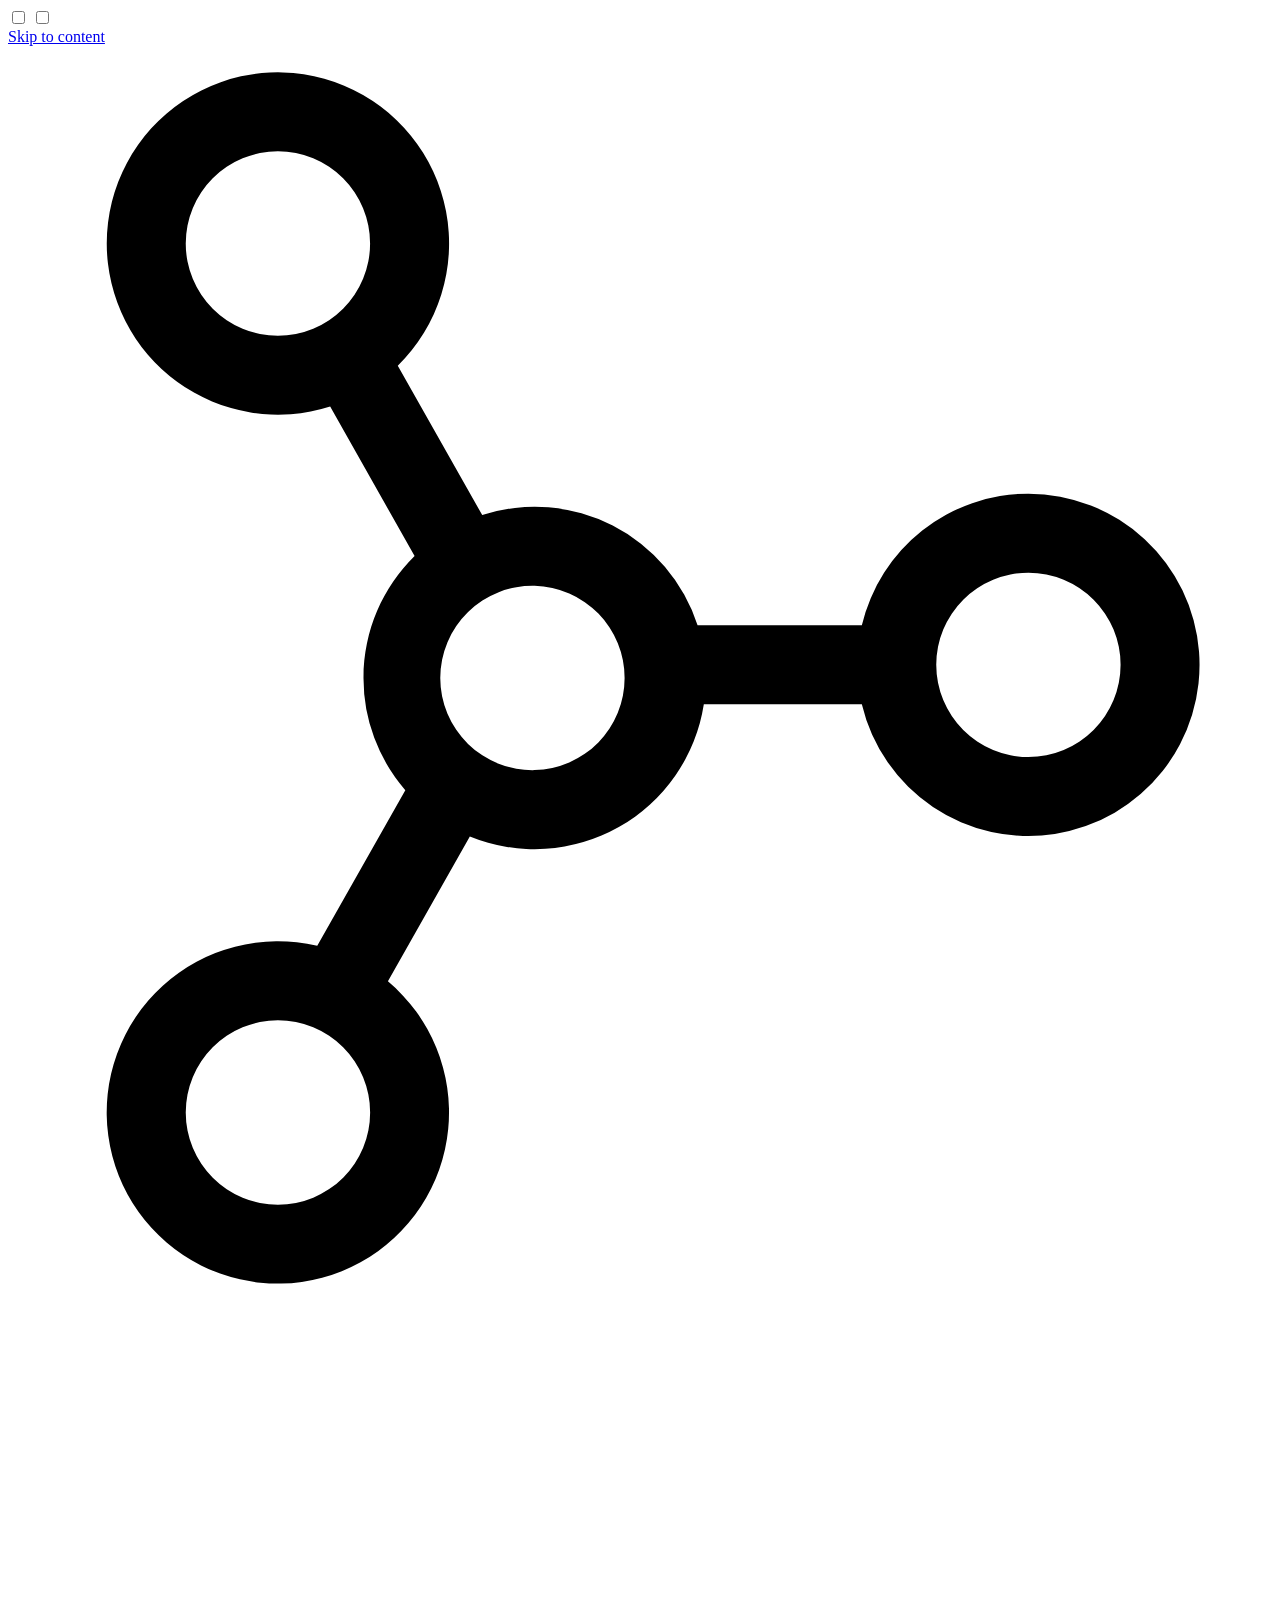
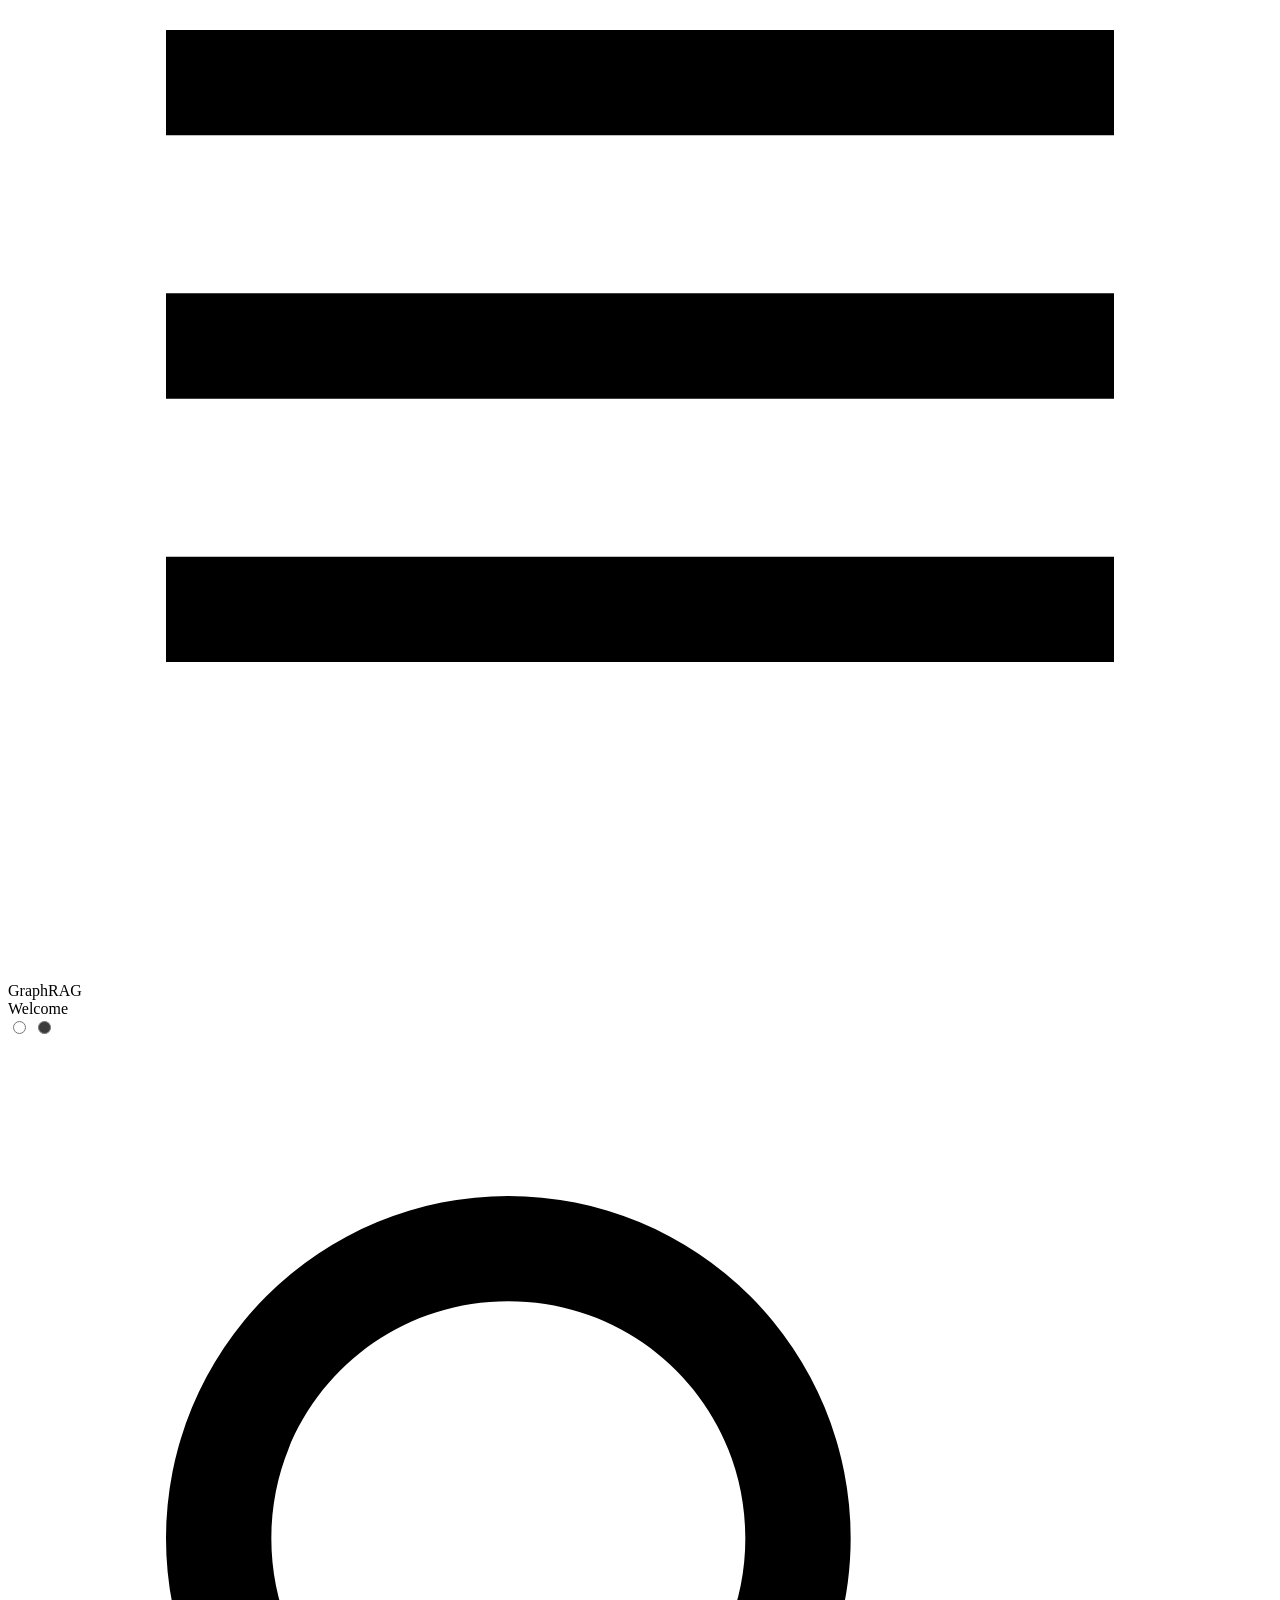
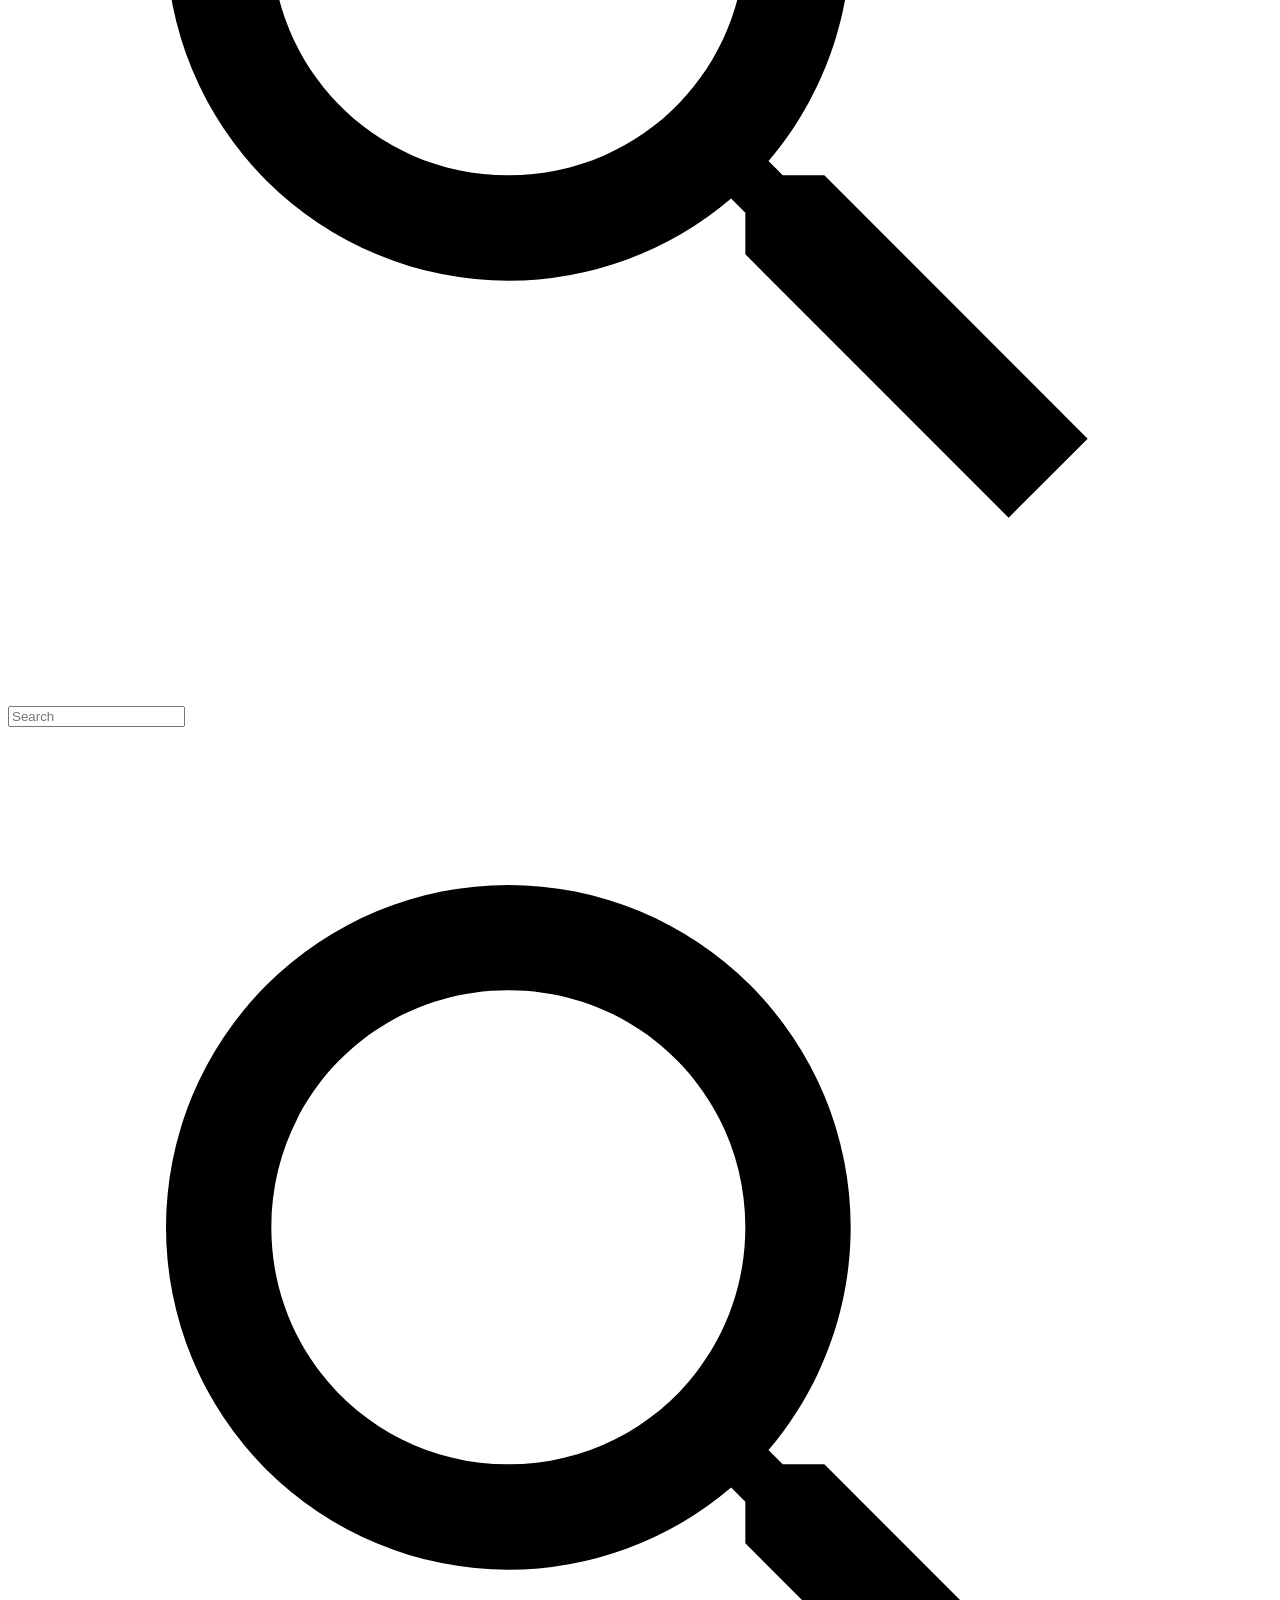
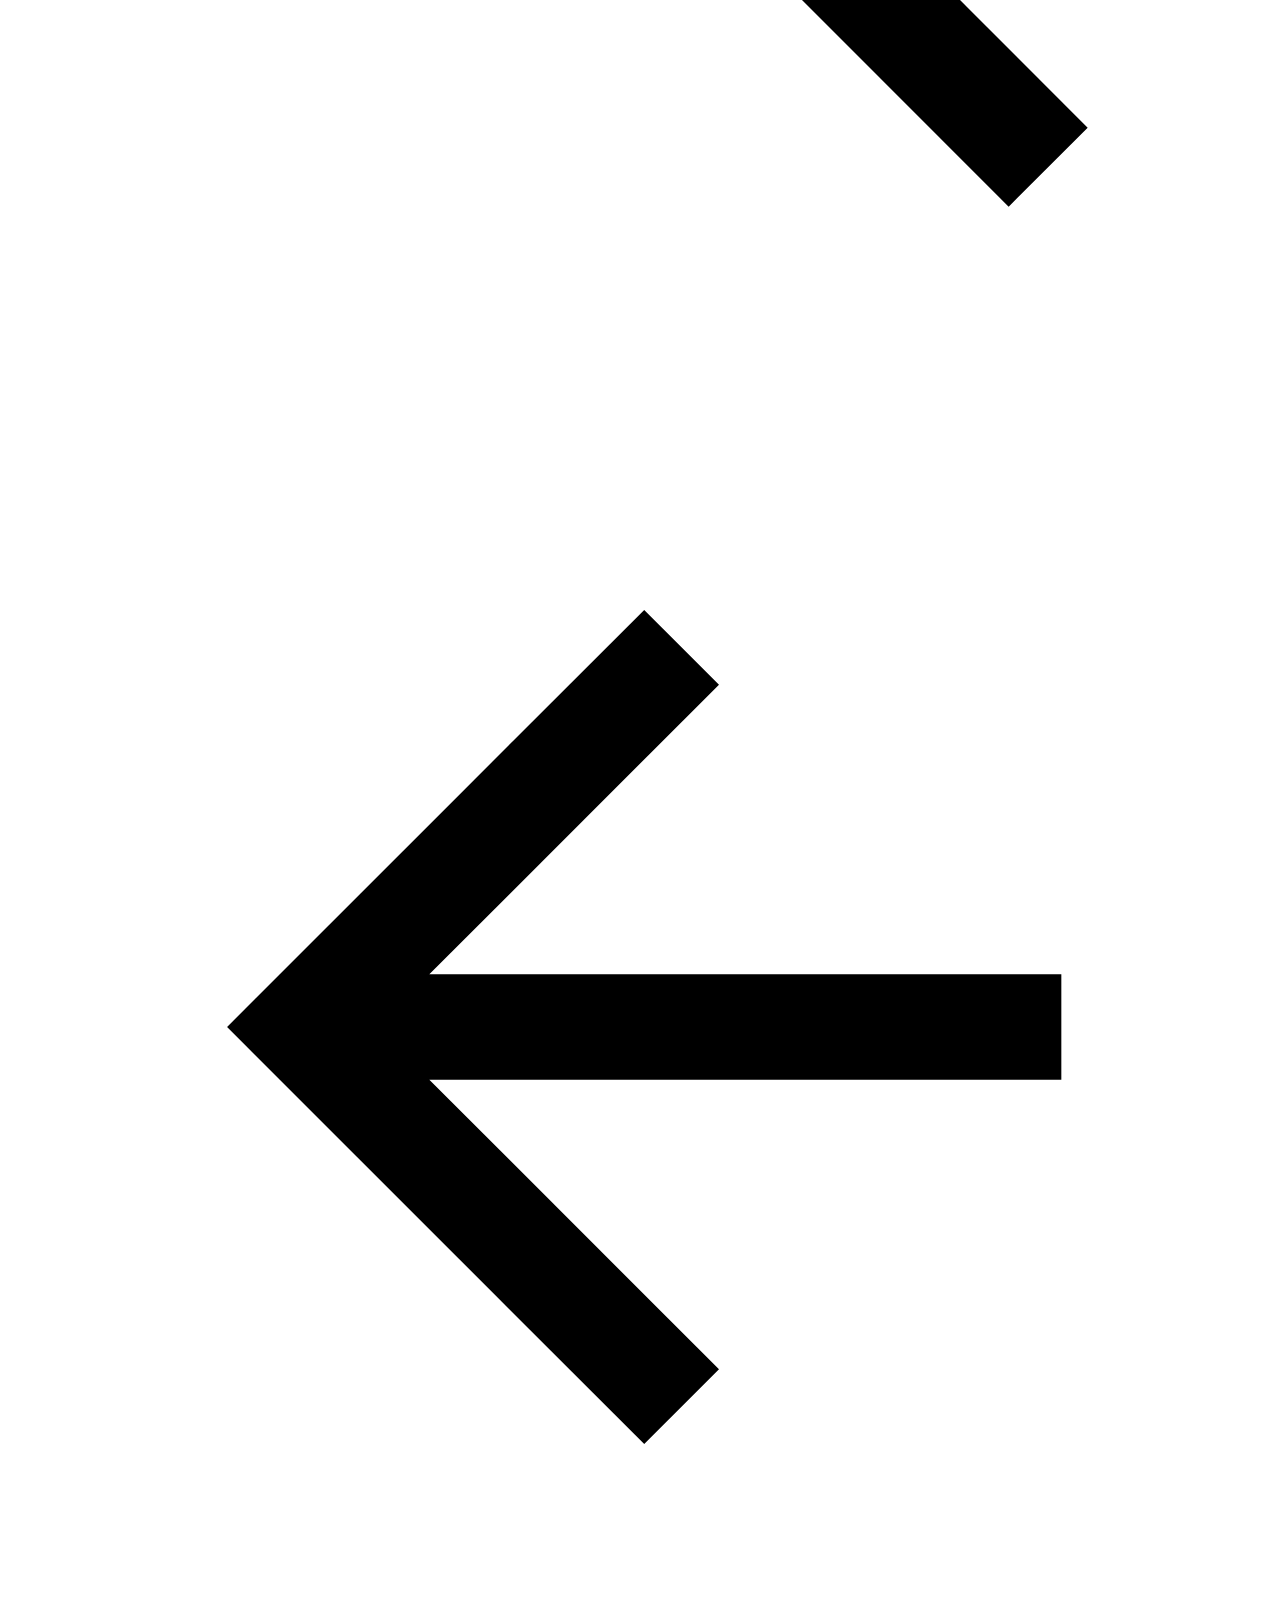
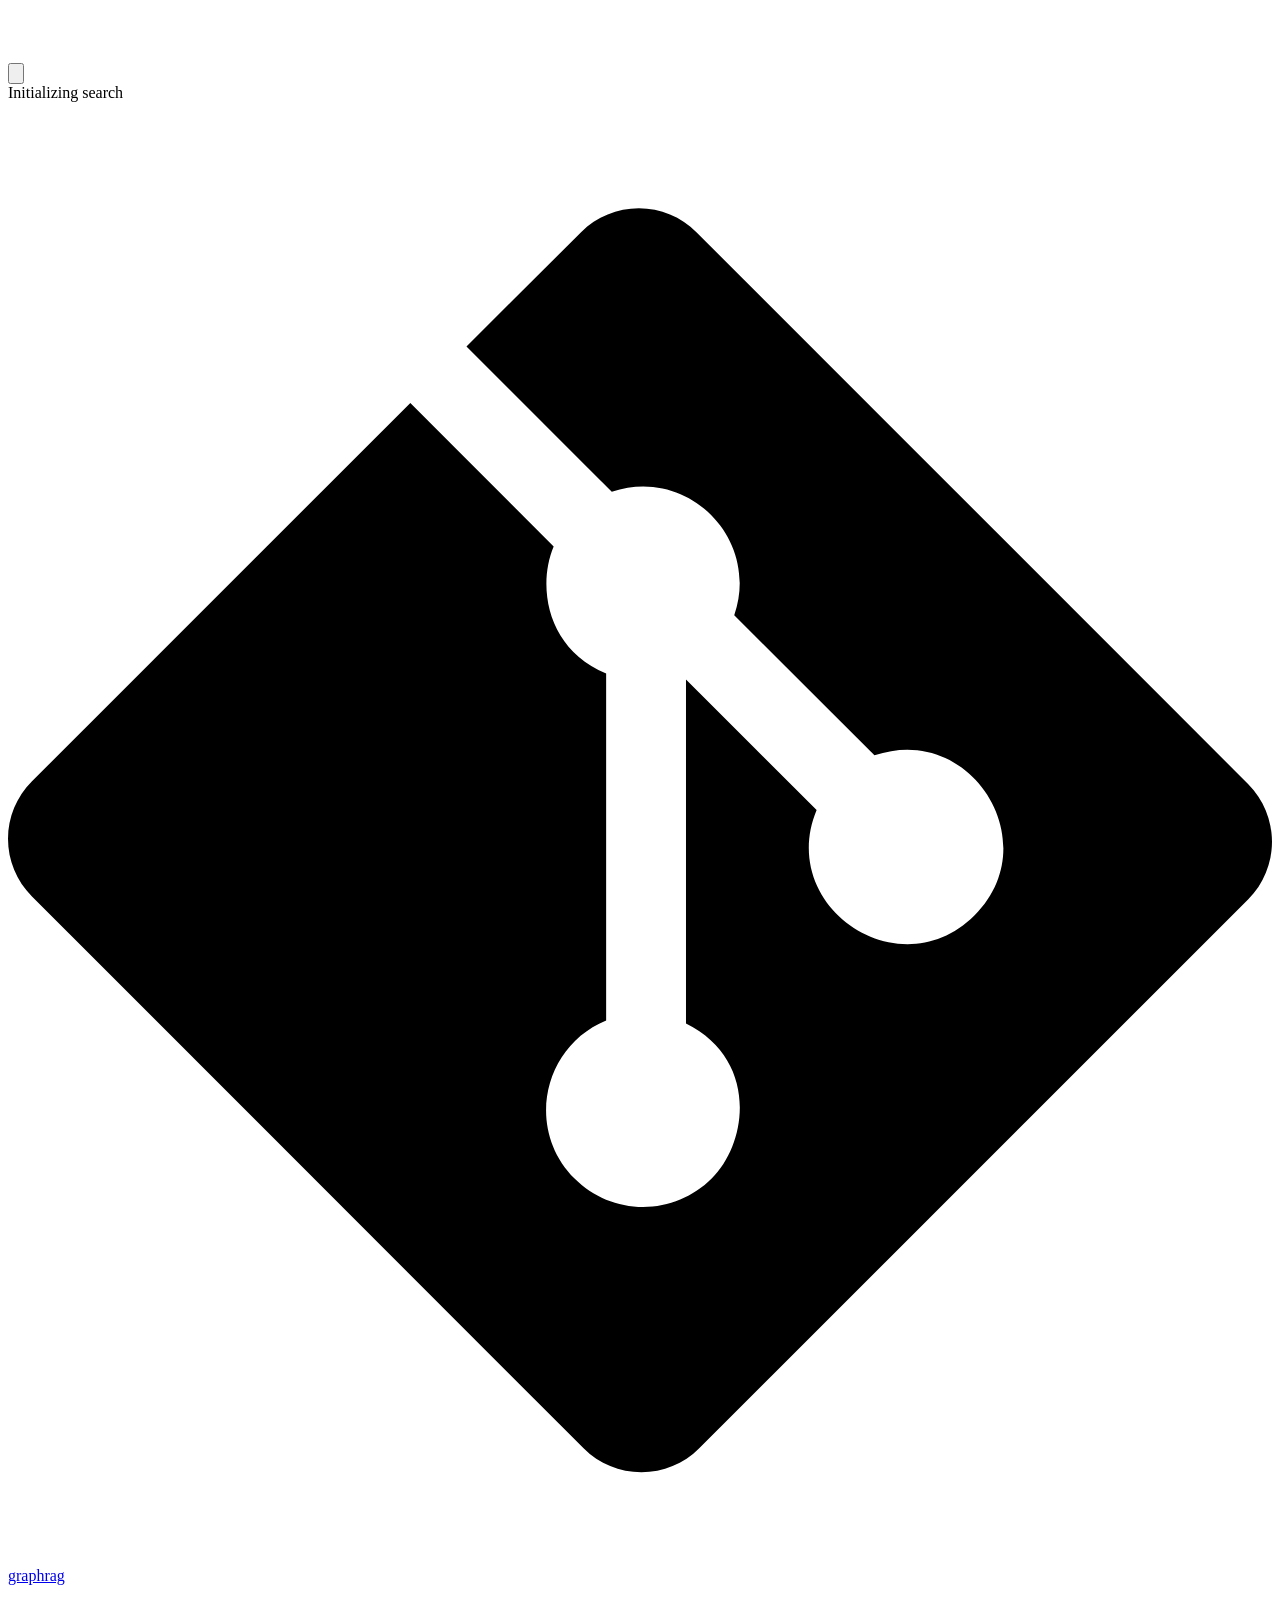
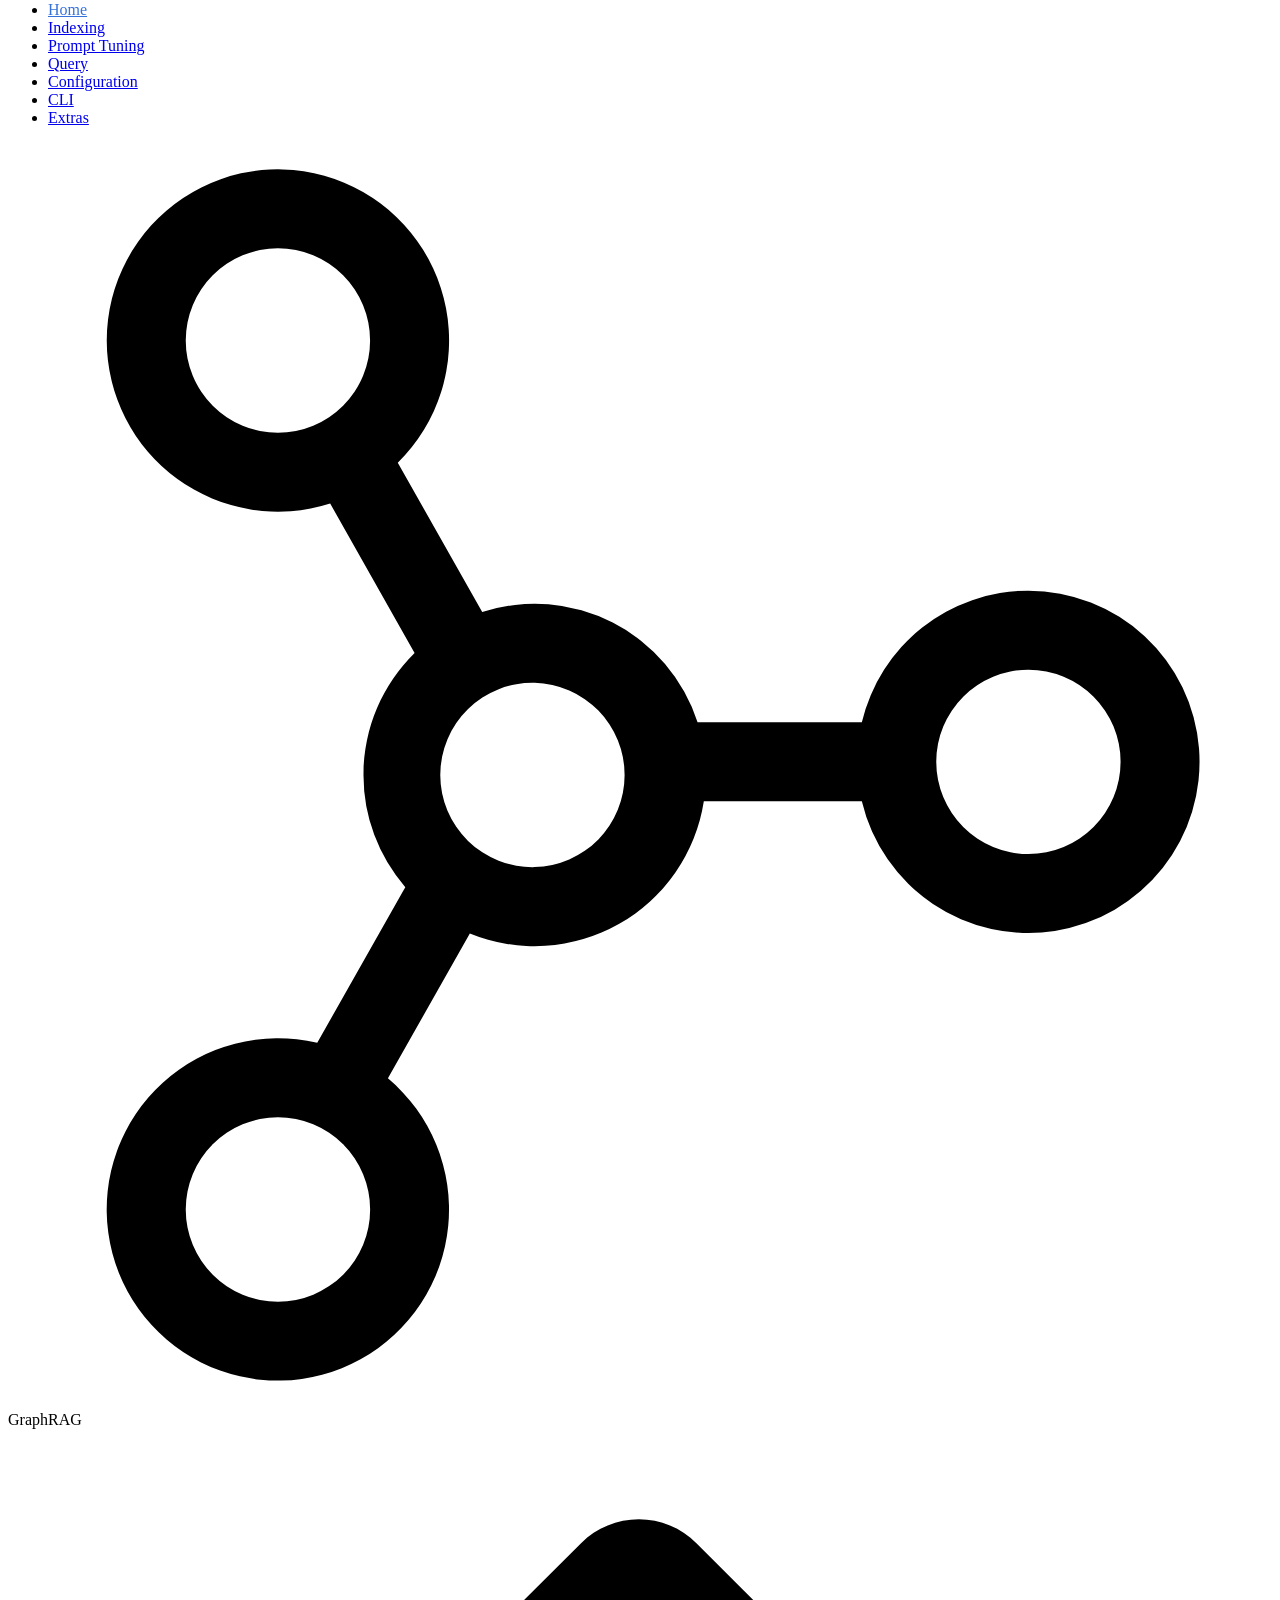
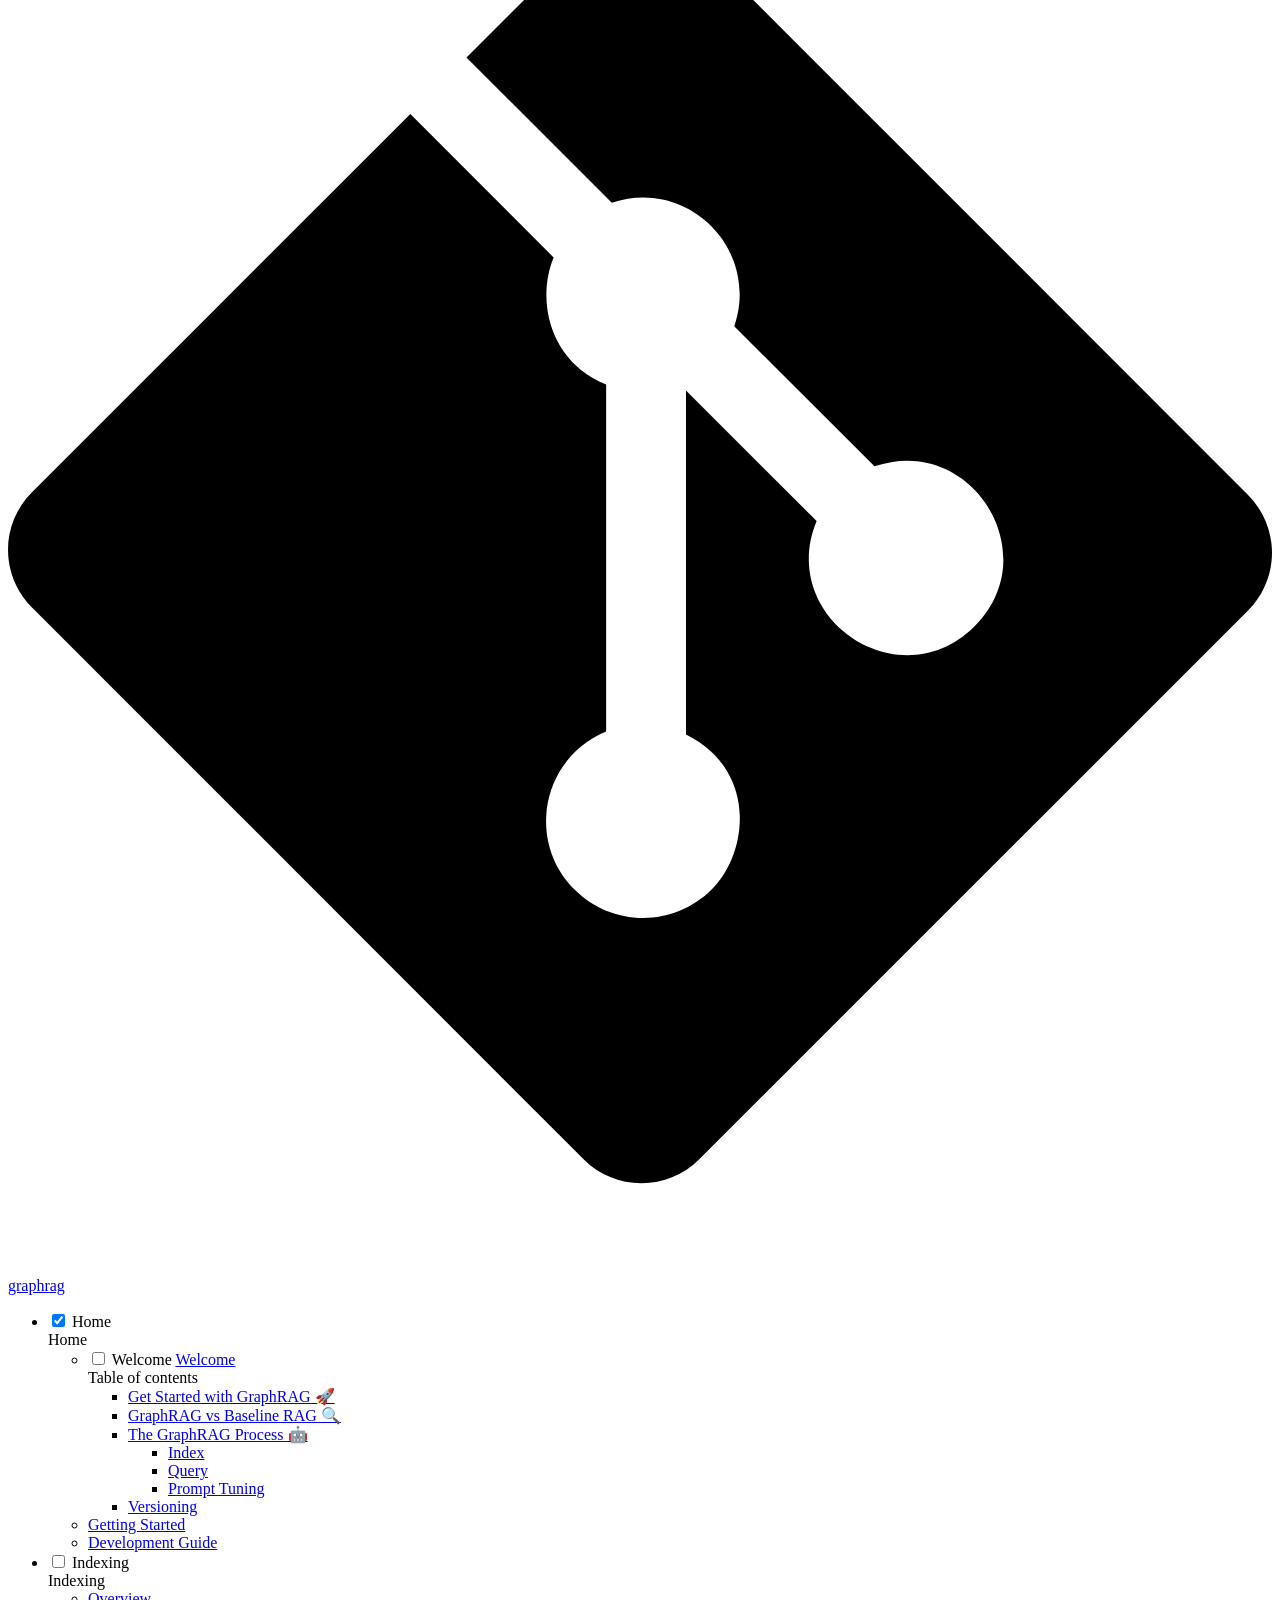
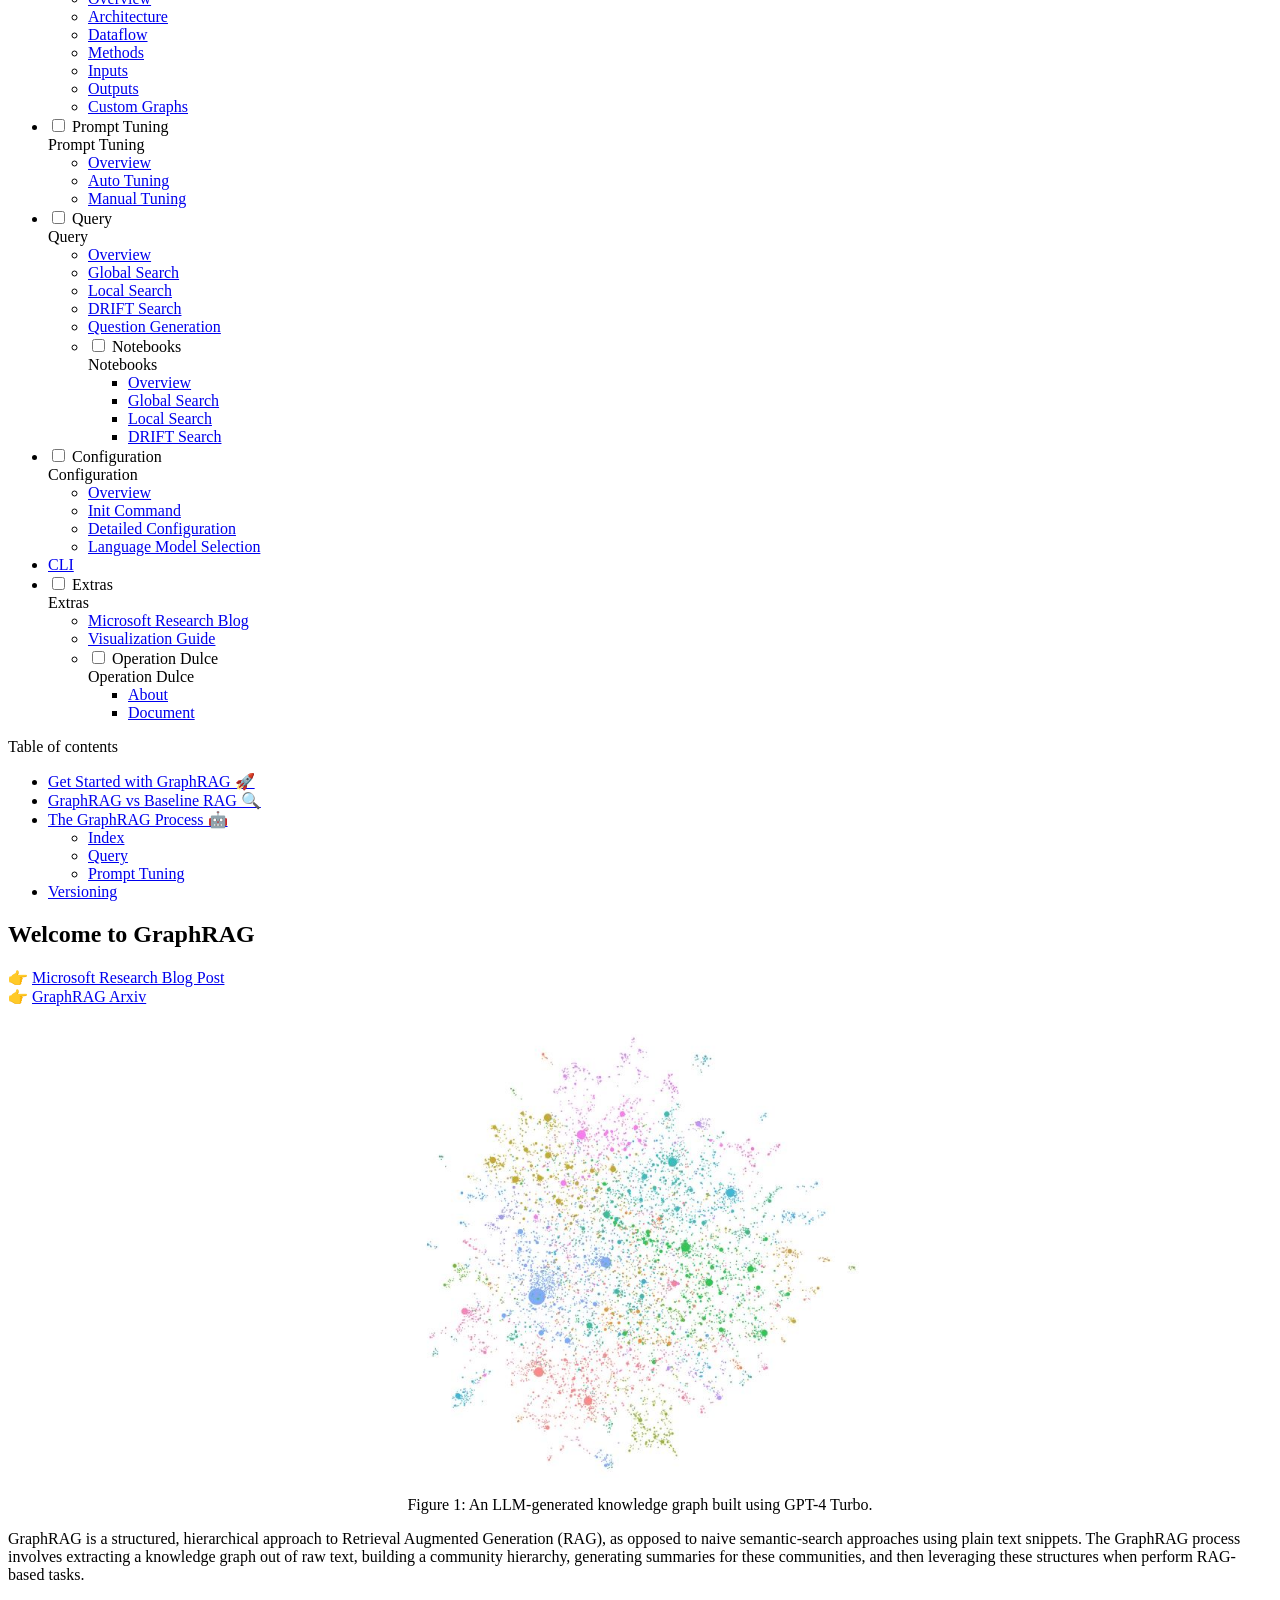
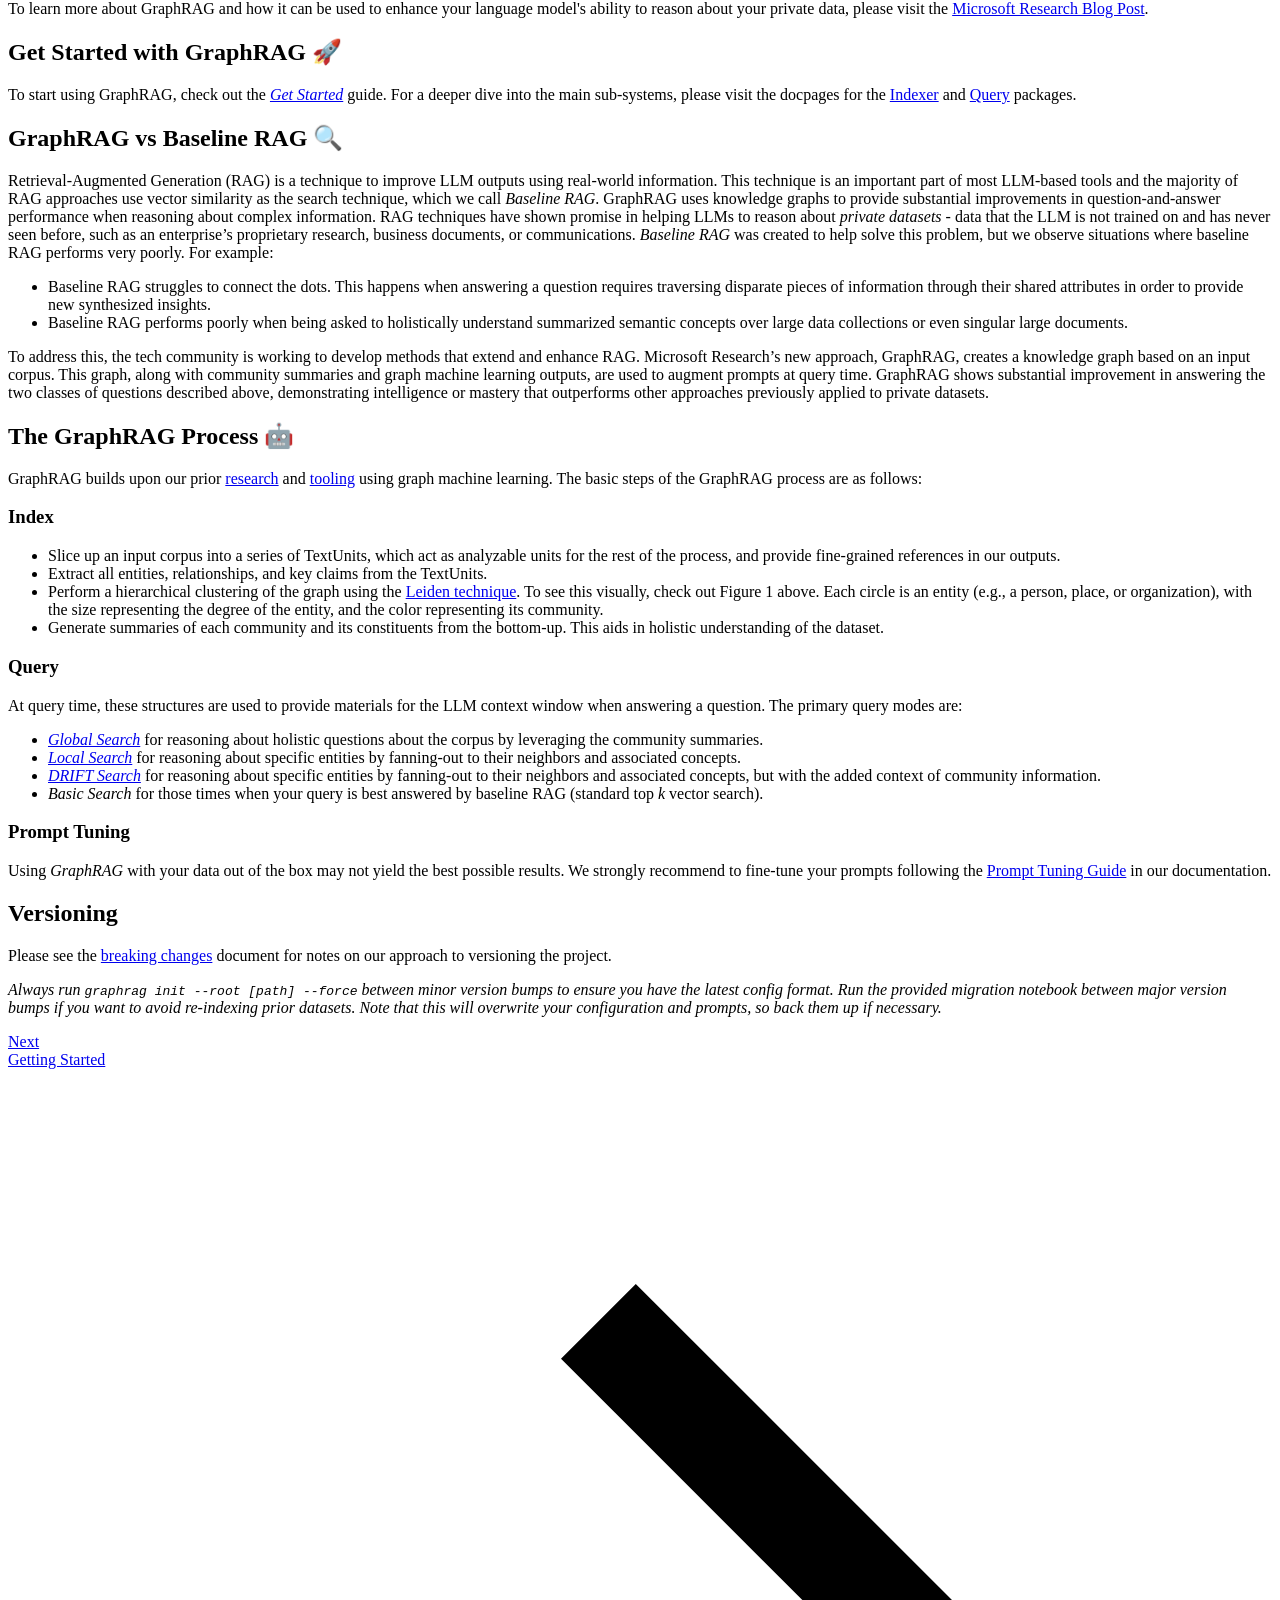
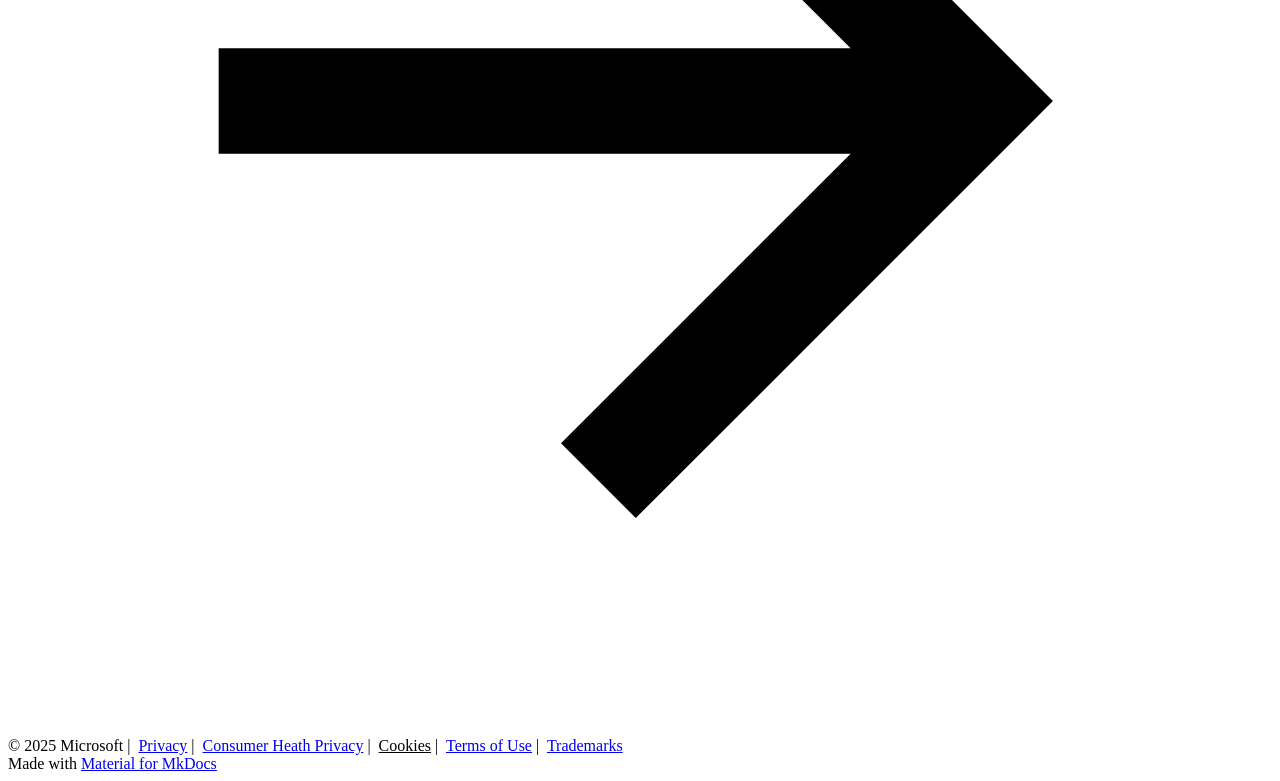
==== index.html @ 8e7969dd "Deploying to gh-pages from @ Daly-belguith/Custom-graphrag@fa13c0edea91c4e0afbcb8d39cc670d2adb4e7a8 " ====
<!doctype html>
<html lang="en" class="no-js">
  <head>
    
      <meta charset="utf-8">
      <meta name="viewport" content="width=device-width,initial-scale=1">
      
      
      
      
      
        <link rel="next" href="get_started/">
      
      
        
      
      
      <link rel="icon" href="assets/images/favicon.png">
      <meta name="generator" content="mkdocs-1.6.1, mkdocs-material-9.7.6">
    
    
      
        <title>Welcome - GraphRAG</title>
      
    
    
      <link rel="stylesheet" href="assets/stylesheets/main.484c7ddc.min.css">
      
        
        <link rel="stylesheet" href="assets/stylesheets/palette.ab4e12ef.min.css">
      
      


    
    
      
        <script src="https://wcpstatic.microsoft.com/mscc/lib/v2/wcp-consent.js"></script>
      
    
    
      
        
        
        <link rel="preconnect" href="https://fonts.gstatic.com" crossorigin>
        <link rel="stylesheet" href="https://fonts.googleapis.com/css?family=Roboto:300,300i,400,400i,700,700i%7CRoboto+Mono:400,400i,700,700i&display=fallback">
        <style>:root{--md-text-font:"Roboto";--md-code-font:"Roboto Mono"}</style>
      
    
    
      <link rel="stylesheet" href="stylesheets/extra.css">
    
    <script>__md_scope=new URL(".",location),__md_hash=e=>[...e].reduce(((e,_)=>(e<<5)-e+_.charCodeAt(0)),0),__md_get=(e,_=localStorage,t=__md_scope)=>JSON.parse(_.getItem(t.pathname+"."+e)),__md_set=(e,_,t=localStorage,a=__md_scope)=>{try{t.setItem(a.pathname+"."+e,JSON.stringify(_))}catch(e){}}</script>
    
      

    
    
  </head>
  
  
    
    
      
    
    
    
    
    <body dir="ltr" data-md-color-scheme="default" data-md-color-primary="indigo" data-md-color-accent="indigo">
  
    
    <input class="md-toggle" data-md-toggle="drawer" type="checkbox" id="__drawer" autocomplete="off">
    <input class="md-toggle" data-md-toggle="search" type="checkbox" id="__search" autocomplete="off">
    <label class="md-overlay" for="__drawer"></label>
    <div data-md-component="skip">
      
        
        <a href="#welcome-to-graphrag" class="md-skip">
          Skip to content
        </a>
      
    </div>
    <div data-md-component="announce">
      
    </div>
    
    
      

<header class="md-header" data-md-component="header">
  <nav class="md-header__inner md-grid" aria-label="Header">
    <a href="." title="GraphRAG" class="md-header__button md-logo" aria-label="GraphRAG" data-md-component="logo">
      
  
  <svg xmlns="http://www.w3.org/2000/svg" viewBox="0 0 24 24"><path d="M19.375 8.5a3.25 3.25 0 1 1-3.163 4h-3a3.252 3.252 0 0 1-4.443 2.509L7.214 17.76a3.25 3.25 0 1 1-1.342-.674l1.672-2.957A3.24 3.24 0 0 1 6.75 12c0-.907.371-1.727.97-2.316L6.117 6.846A3.253 3.253 0 0 1 1.875 3.75a3.25 3.25 0 1 1 5.526 2.32l1.603 2.836A3.25 3.25 0 0 1 13.093 11h3.119a3.25 3.25 0 0 1 3.163-2.5M10 10.25a1.75 1.75 0 1 0-.001 3.499A1.75 1.75 0 0 0 10 10.25M5.125 2a1.75 1.75 0 1 0 0 3.5 1.75 1.75 0 0 0 0-3.5m12.5 9.75a1.75 1.75 0 1 0 3.5 0 1.75 1.75 0 0 0-3.5 0m-14.25 8.5a1.75 1.75 0 1 0 3.501-.001 1.75 1.75 0 0 0-3.501.001"/></svg>

    </a>
    <label class="md-header__button md-icon" for="__drawer">
      
      <svg xmlns="http://www.w3.org/2000/svg" viewBox="0 0 24 24"><path d="M3 6h18v2H3zm0 5h18v2H3zm0 5h18v2H3z"/></svg>
    </label>
    <div class="md-header__title" data-md-component="header-title">
      <div class="md-header__ellipsis">
        <div class="md-header__topic">
          <span class="md-ellipsis">
            GraphRAG
          </span>
        </div>
        <div class="md-header__topic" data-md-component="header-topic">
          <span class="md-ellipsis">
            
              Welcome
            
          </span>
        </div>
      </div>
    </div>
    
      
        <form class="md-header__option" data-md-component="palette">
  
    
    
    
    <input class="md-option" data-md-color-media="" data-md-color-scheme="default" data-md-color-primary="indigo" data-md-color-accent="indigo"  aria-label="Switch to dark mode"  type="radio" name="__palette" id="__palette_0">
    
      <label class="md-header__button md-icon" title="Switch to dark mode" for="__palette_1" hidden>
        <svg xmlns="http://www.w3.org/2000/svg" viewBox="0 0 24 24"><path d="M12 8a4 4 0 0 0-4 4 4 4 0 0 0 4 4 4 4 0 0 0 4-4 4 4 0 0 0-4-4m0 10a6 6 0 0 1-6-6 6 6 0 0 1 6-6 6 6 0 0 1 6 6 6 6 0 0 1-6 6m8-9.31V4h-4.69L12 .69 8.69 4H4v4.69L.69 12 4 15.31V20h4.69L12 23.31 15.31 20H20v-4.69L23.31 12z"/></svg>
      </label>
    
  
    
    
    
    <input class="md-option" data-md-color-media="" data-md-color-scheme="slate" data-md-color-primary="indigo" data-md-color-accent="indigo"  aria-label="Switch to light mode"  type="radio" name="__palette" id="__palette_1">
    
      <label class="md-header__button md-icon" title="Switch to light mode" for="__palette_0" hidden>
        <svg xmlns="http://www.w3.org/2000/svg" viewBox="0 0 24 24"><path d="M12 18c-.89 0-1.74-.2-2.5-.55C11.56 16.5 13 14.42 13 12s-1.44-4.5-3.5-5.45C10.26 6.2 11.11 6 12 6a6 6 0 0 1 6 6 6 6 0 0 1-6 6m8-9.31V4h-4.69L12 .69 8.69 4H4v4.69L.69 12 4 15.31V20h4.69L12 23.31 15.31 20H20v-4.69L23.31 12z"/></svg>
      </label>
    
  
</form>
      
    
    
      <script>var palette=__md_get("__palette");if(palette&&palette.color){if("(prefers-color-scheme)"===palette.color.media){var media=matchMedia("(prefers-color-scheme: light)"),input=document.querySelector(media.matches?"[data-md-color-media='(prefers-color-scheme: light)']":"[data-md-color-media='(prefers-color-scheme: dark)']");palette.color.media=input.getAttribute("data-md-color-media"),palette.color.scheme=input.getAttribute("data-md-color-scheme"),palette.color.primary=input.getAttribute("data-md-color-primary"),palette.color.accent=input.getAttribute("data-md-color-accent")}for(var[key,value]of Object.entries(palette.color))document.body.setAttribute("data-md-color-"+key,value)}</script>
    
    
    
      
      
        <label class="md-header__button md-icon" for="__search">
          
          <svg xmlns="http://www.w3.org/2000/svg" viewBox="0 0 24 24"><path d="M9.5 3A6.5 6.5 0 0 1 16 9.5c0 1.61-.59 3.09-1.56 4.23l.27.27h.79l5 5-1.5 1.5-5-5v-.79l-.27-.27A6.52 6.52 0 0 1 9.5 16 6.5 6.5 0 0 1 3 9.5 6.5 6.5 0 0 1 9.5 3m0 2C7 5 5 7 5 9.5S7 14 9.5 14 14 12 14 9.5 12 5 9.5 5"/></svg>
        </label>
        <div class="md-search" data-md-component="search" role="dialog">
  <label class="md-search__overlay" for="__search"></label>
  <div class="md-search__inner" role="search">
    <form class="md-search__form" name="search">
      <input type="text" class="md-search__input" name="query" aria-label="Search" placeholder="Search" autocapitalize="off" autocorrect="off" autocomplete="off" spellcheck="false" data-md-component="search-query" required>
      <label class="md-search__icon md-icon" for="__search">
        
        <svg xmlns="http://www.w3.org/2000/svg" viewBox="0 0 24 24"><path d="M9.5 3A6.5 6.5 0 0 1 16 9.5c0 1.61-.59 3.09-1.56 4.23l.27.27h.79l5 5-1.5 1.5-5-5v-.79l-.27-.27A6.52 6.52 0 0 1 9.5 16 6.5 6.5 0 0 1 3 9.5 6.5 6.5 0 0 1 9.5 3m0 2C7 5 5 7 5 9.5S7 14 9.5 14 14 12 14 9.5 12 5 9.5 5"/></svg>
        
        <svg xmlns="http://www.w3.org/2000/svg" viewBox="0 0 24 24"><path d="M20 11v2H8l5.5 5.5-1.42 1.42L4.16 12l7.92-7.92L13.5 5.5 8 11z"/></svg>
      </label>
      <nav class="md-search__options" aria-label="Search">
        
        <button type="reset" class="md-search__icon md-icon" title="Clear" aria-label="Clear" tabindex="-1">
          
          <svg xmlns="http://www.w3.org/2000/svg" viewBox="0 0 24 24"><path d="M19 6.41 17.59 5 12 10.59 6.41 5 5 6.41 10.59 12 5 17.59 6.41 19 12 13.41 17.59 19 19 17.59 13.41 12z"/></svg>
        </button>
      </nav>
      
    </form>
    <div class="md-search__output">
      <div class="md-search__scrollwrap" tabindex="0" data-md-scrollfix>
        <div class="md-search-result" data-md-component="search-result">
          <div class="md-search-result__meta">
            Initializing search
          </div>
          <ol class="md-search-result__list" role="presentation"></ol>
        </div>
      </div>
    </div>
  </div>
</div>
      
    
    
      <div class="md-header__source">
        <a href="https://github.com/microsoft/graphrag" title="Go to repository" class="md-source" data-md-component="source">
  <div class="md-source__icon md-icon">
    
    <svg xmlns="http://www.w3.org/2000/svg" viewBox="0 0 448 512"><!--! Font Awesome Free 7.1.0 by @fontawesome - https://fontawesome.com License - https://fontawesome.com/license/free (Icons: CC BY 4.0, Fonts: SIL OFL 1.1, Code: MIT License) Copyright 2025 Fonticons, Inc.--><path d="M439.6 236.1 244 40.5c-5.4-5.5-12.8-8.5-20.4-8.5s-15 3-20.4 8.4L162.5 81l51.5 51.5c27.1-9.1 52.7 16.8 43.4 43.7l49.7 49.7c34.2-11.8 61.2 31 35.5 56.7-26.5 26.5-70.2-2.9-56-37.3L240.3 199v121.9c25.3 12.5 22.3 41.8 9.1 55-6.4 6.4-15.2 10.1-24.3 10.1s-17.8-3.6-24.3-10.1c-17.6-17.6-11.1-46.9 11.2-56v-123c-20.8-8.5-24.6-30.7-18.6-45L142.6 101 8.5 235.1C3 240.6 0 247.9 0 255.5s3 15 8.5 20.4l195.6 195.7c5.4 5.4 12.7 8.4 20.4 8.4s15-3 20.4-8.4l194.7-194.7c5.4-5.4 8.4-12.8 8.4-20.4s-3-15-8.4-20.4"/></svg>
  </div>
  <div class="md-source__repository">
    graphrag
  </div>
</a>
      </div>
    
  </nav>
  
</header>
    
    <div class="md-container" data-md-component="container">
      
      
        
          
            
<nav class="md-tabs" aria-label="Tabs" data-md-component="tabs">
  <div class="md-grid">
    <ul class="md-tabs__list">
      
        
  
  
  
    
  
  
    
    
      <li class="md-tabs__item md-tabs__item--active">
        <a href="." class="md-tabs__link">
          
  
  
  Home

        </a>
      </li>
    
  

      
        
  
  
  
  
    
    
      <li class="md-tabs__item">
        <a href="index/overview/" class="md-tabs__link">
          
  
  
  Indexing

        </a>
      </li>
    
  

      
        
  
  
  
  
    
    
      <li class="md-tabs__item">
        <a href="prompt_tuning/overview/" class="md-tabs__link">
          
  
  
  Prompt Tuning

        </a>
      </li>
    
  

      
        
  
  
  
  
    
    
      <li class="md-tabs__item">
        <a href="query/overview/" class="md-tabs__link">
          
  
  
  Query

        </a>
      </li>
    
  

      
        
  
  
  
  
    
    
      <li class="md-tabs__item">
        <a href="config/overview/" class="md-tabs__link">
          
  
  
  Configuration

        </a>
      </li>
    
  

      
        
  
  
  
  
    <li class="md-tabs__item">
      <a href="cli/" class="md-tabs__link">
        
  
  
    
  
  CLI

      </a>
    </li>
  

      
        
  
  
  
  
    
    
      <li class="md-tabs__item">
        <a href="blog_posts/" class="md-tabs__link">
          
  
  
  Extras

        </a>
      </li>
    
  

      
    </ul>
  </div>
</nav>
          
        
      
      <main class="md-main" data-md-component="main">
        <div class="md-main__inner md-grid">
          
            
              
              <div class="md-sidebar md-sidebar--primary" data-md-component="sidebar" data-md-type="navigation" >
                <div class="md-sidebar__scrollwrap">
                  <div class="md-sidebar__inner">
                    


  


<nav class="md-nav md-nav--primary md-nav--lifted" aria-label="Navigation" data-md-level="0">
  <label class="md-nav__title" for="__drawer">
    <a href="." title="GraphRAG" class="md-nav__button md-logo" aria-label="GraphRAG" data-md-component="logo">
      
  
  <svg xmlns="http://www.w3.org/2000/svg" viewBox="0 0 24 24"><path d="M19.375 8.5a3.25 3.25 0 1 1-3.163 4h-3a3.252 3.252 0 0 1-4.443 2.509L7.214 17.76a3.25 3.25 0 1 1-1.342-.674l1.672-2.957A3.24 3.24 0 0 1 6.75 12c0-.907.371-1.727.97-2.316L6.117 6.846A3.253 3.253 0 0 1 1.875 3.75a3.25 3.25 0 1 1 5.526 2.32l1.603 2.836A3.25 3.25 0 0 1 13.093 11h3.119a3.25 3.25 0 0 1 3.163-2.5M10 10.25a1.75 1.75 0 1 0-.001 3.499A1.75 1.75 0 0 0 10 10.25M5.125 2a1.75 1.75 0 1 0 0 3.5 1.75 1.75 0 0 0 0-3.5m12.5 9.75a1.75 1.75 0 1 0 3.5 0 1.75 1.75 0 0 0-3.5 0m-14.25 8.5a1.75 1.75 0 1 0 3.501-.001 1.75 1.75 0 0 0-3.501.001"/></svg>

    </a>
    GraphRAG
  </label>
  
    <div class="md-nav__source">
      <a href="https://github.com/microsoft/graphrag" title="Go to repository" class="md-source" data-md-component="source">
  <div class="md-source__icon md-icon">
    
    <svg xmlns="http://www.w3.org/2000/svg" viewBox="0 0 448 512"><!--! Font Awesome Free 7.1.0 by @fontawesome - https://fontawesome.com License - https://fontawesome.com/license/free (Icons: CC BY 4.0, Fonts: SIL OFL 1.1, Code: MIT License) Copyright 2025 Fonticons, Inc.--><path d="M439.6 236.1 244 40.5c-5.4-5.5-12.8-8.5-20.4-8.5s-15 3-20.4 8.4L162.5 81l51.5 51.5c27.1-9.1 52.7 16.8 43.4 43.7l49.7 49.7c34.2-11.8 61.2 31 35.5 56.7-26.5 26.5-70.2-2.9-56-37.3L240.3 199v121.9c25.3 12.5 22.3 41.8 9.1 55-6.4 6.4-15.2 10.1-24.3 10.1s-17.8-3.6-24.3-10.1c-17.6-17.6-11.1-46.9 11.2-56v-123c-20.8-8.5-24.6-30.7-18.6-45L142.6 101 8.5 235.1C3 240.6 0 247.9 0 255.5s3 15 8.5 20.4l195.6 195.7c5.4 5.4 12.7 8.4 20.4 8.4s15-3 20.4-8.4l194.7-194.7c5.4-5.4 8.4-12.8 8.4-20.4s-3-15-8.4-20.4"/></svg>
  </div>
  <div class="md-source__repository">
    graphrag
  </div>
</a>
    </div>
  
  <ul class="md-nav__list" data-md-scrollfix>
    
      
      
  
  
    
  
  
  
    
    
    
    
      
        
        
      
      
    
    
    <li class="md-nav__item md-nav__item--active md-nav__item--section md-nav__item--nested">
      
        
        
        <input class="md-nav__toggle md-toggle " type="checkbox" id="__nav_1" checked>
        
          
          <label class="md-nav__link" for="__nav_1" id="__nav_1_label" tabindex="">
            
  
  
  <span class="md-ellipsis">
    
  
    Home
  

    
  </span>
  
  

            <span class="md-nav__icon md-icon"></span>
          </label>
        
        <nav class="md-nav" data-md-level="1" aria-labelledby="__nav_1_label" aria-expanded="true">
          <label class="md-nav__title" for="__nav_1">
            <span class="md-nav__icon md-icon"></span>
            
  
    Home
  

          </label>
          <ul class="md-nav__list" data-md-scrollfix>
            
              
                
  
  
    
  
  
  
    <li class="md-nav__item md-nav__item--active">
      
      <input class="md-nav__toggle md-toggle" type="checkbox" id="__toc">
      
      
        
      
      
        <label class="md-nav__link md-nav__link--active" for="__toc">
          
  
  
  <span class="md-ellipsis">
    
  
    Welcome
  

    
  </span>
  
  

          <span class="md-nav__icon md-icon"></span>
        </label>
      
      <a href="." class="md-nav__link md-nav__link--active">
        
  
  
  <span class="md-ellipsis">
    
  
    Welcome
  

    
  </span>
  
  

      </a>
      
        

<nav class="md-nav md-nav--secondary" aria-label="Table of contents">
  
  
  
    
  
  
    <label class="md-nav__title" for="__toc">
      <span class="md-nav__icon md-icon"></span>
      Table of contents
    </label>
    <ul class="md-nav__list" data-md-component="toc" data-md-scrollfix>
      
        <li class="md-nav__item">
  <a href="#get-started-with-graphrag" class="md-nav__link">
    <span class="md-ellipsis">
      
        Get Started with GraphRAG 🚀
      
    </span>
  </a>
  
</li>
      
        <li class="md-nav__item">
  <a href="#graphrag-vs-baseline-rag" class="md-nav__link">
    <span class="md-ellipsis">
      
        GraphRAG vs Baseline RAG 🔍
      
    </span>
  </a>
  
</li>
      
        <li class="md-nav__item">
  <a href="#the-graphrag-process" class="md-nav__link">
    <span class="md-ellipsis">
      
        The GraphRAG Process 🤖
      
    </span>
  </a>
  
    <nav class="md-nav" aria-label="The GraphRAG Process 🤖">
      <ul class="md-nav__list">
        
          <li class="md-nav__item">
  <a href="#index" class="md-nav__link">
    <span class="md-ellipsis">
      
        Index
      
    </span>
  </a>
  
</li>
        
          <li class="md-nav__item">
  <a href="#query" class="md-nav__link">
    <span class="md-ellipsis">
      
        Query
      
    </span>
  </a>
  
</li>
        
          <li class="md-nav__item">
  <a href="#prompt-tuning" class="md-nav__link">
    <span class="md-ellipsis">
      
        Prompt Tuning
      
    </span>
  </a>
  
</li>
        
      </ul>
    </nav>
  
</li>
      
        <li class="md-nav__item">
  <a href="#versioning" class="md-nav__link">
    <span class="md-ellipsis">
      
        Versioning
      
    </span>
  </a>
  
</li>
      
    </ul>
  
</nav>
      
    </li>
  

              
            
              
                
  
  
  
  
    <li class="md-nav__item">
      <a href="get_started/" class="md-nav__link">
        
  
  
  <span class="md-ellipsis">
    
  
    Getting Started
  

    
  </span>
  
  

      </a>
    </li>
  

              
            
              
                
  
  
  
  
    <li class="md-nav__item">
      <a href="developing/" class="md-nav__link">
        
  
  
  <span class="md-ellipsis">
    
  
    Development Guide
  

    
  </span>
  
  

      </a>
    </li>
  

              
            
          </ul>
        </nav>
      
    </li>
  

    
      
      
  
  
  
  
    
    
    
    
      
      
    
    
    <li class="md-nav__item md-nav__item--nested">
      
        
        
        <input class="md-nav__toggle md-toggle " type="checkbox" id="__nav_2" >
        
          
          <label class="md-nav__link" for="__nav_2" id="__nav_2_label" tabindex="0">
            
  
  
  <span class="md-ellipsis">
    
  
    Indexing
  

    
  </span>
  
  

            <span class="md-nav__icon md-icon"></span>
          </label>
        
        <nav class="md-nav" data-md-level="1" aria-labelledby="__nav_2_label" aria-expanded="false">
          <label class="md-nav__title" for="__nav_2">
            <span class="md-nav__icon md-icon"></span>
            
  
    Indexing
  

          </label>
          <ul class="md-nav__list" data-md-scrollfix>
            
              
                
  
  
  
  
    <li class="md-nav__item">
      <a href="index/overview/" class="md-nav__link">
        
  
  
  <span class="md-ellipsis">
    
  
    Overview
  

    
  </span>
  
  

      </a>
    </li>
  

              
            
              
                
  
  
  
  
    <li class="md-nav__item">
      <a href="index/architecture/" class="md-nav__link">
        
  
  
  <span class="md-ellipsis">
    
  
    Architecture
  

    
  </span>
  
  

      </a>
    </li>
  

              
            
              
                
  
  
  
  
    <li class="md-nav__item">
      <a href="index/default_dataflow/" class="md-nav__link">
        
  
  
  <span class="md-ellipsis">
    
  
    Dataflow
  

    
  </span>
  
  

      </a>
    </li>
  

              
            
              
                
  
  
  
  
    <li class="md-nav__item">
      <a href="index/methods/" class="md-nav__link">
        
  
  
  <span class="md-ellipsis">
    
  
    Methods
  

    
  </span>
  
  

      </a>
    </li>
  

              
            
              
                
  
  
  
  
    <li class="md-nav__item">
      <a href="index/inputs/" class="md-nav__link">
        
  
  
  <span class="md-ellipsis">
    
  
    Inputs
  

    
  </span>
  
  

      </a>
    </li>
  

              
            
              
                
  
  
  
  
    <li class="md-nav__item">
      <a href="index/outputs/" class="md-nav__link">
        
  
  
  <span class="md-ellipsis">
    
  
    Outputs
  

    
  </span>
  
  

      </a>
    </li>
  

              
            
              
                
  
  
  
  
    <li class="md-nav__item">
      <a href="index/byog/" class="md-nav__link">
        
  
  
  <span class="md-ellipsis">
    
  
    Custom Graphs
  

    
  </span>
  
  

      </a>
    </li>
  

              
            
          </ul>
        </nav>
      
    </li>
  

    
      
      
  
  
  
  
    
    
    
    
      
      
    
    
    <li class="md-nav__item md-nav__item--nested">
      
        
        
        <input class="md-nav__toggle md-toggle " type="checkbox" id="__nav_3" >
        
          
          <label class="md-nav__link" for="__nav_3" id="__nav_3_label" tabindex="0">
            
  
  
  <span class="md-ellipsis">
    
  
    Prompt Tuning
  

    
  </span>
  
  

            <span class="md-nav__icon md-icon"></span>
          </label>
        
        <nav class="md-nav" data-md-level="1" aria-labelledby="__nav_3_label" aria-expanded="false">
          <label class="md-nav__title" for="__nav_3">
            <span class="md-nav__icon md-icon"></span>
            
  
    Prompt Tuning
  

          </label>
          <ul class="md-nav__list" data-md-scrollfix>
            
              
                
  
  
  
  
    <li class="md-nav__item">
      <a href="prompt_tuning/overview/" class="md-nav__link">
        
  
  
  <span class="md-ellipsis">
    
  
    Overview
  

    
  </span>
  
  

      </a>
    </li>
  

              
            
              
                
  
  
  
  
    <li class="md-nav__item">
      <a href="prompt_tuning/auto_prompt_tuning/" class="md-nav__link">
        
  
  
  <span class="md-ellipsis">
    
  
    Auto Tuning
  

    
  </span>
  
  

      </a>
    </li>
  

              
            
              
                
  
  
  
  
    <li class="md-nav__item">
      <a href="prompt_tuning/manual_prompt_tuning/" class="md-nav__link">
        
  
  
  <span class="md-ellipsis">
    
  
    Manual Tuning
  

    
  </span>
  
  

      </a>
    </li>
  

              
            
          </ul>
        </nav>
      
    </li>
  

    
      
      
  
  
  
  
    
    
    
    
      
      
    
    
    <li class="md-nav__item md-nav__item--nested">
      
        
        
        <input class="md-nav__toggle md-toggle " type="checkbox" id="__nav_4" >
        
          
          <label class="md-nav__link" for="__nav_4" id="__nav_4_label" tabindex="0">
            
  
  
  <span class="md-ellipsis">
    
  
    Query
  

    
  </span>
  
  

            <span class="md-nav__icon md-icon"></span>
          </label>
        
        <nav class="md-nav" data-md-level="1" aria-labelledby="__nav_4_label" aria-expanded="false">
          <label class="md-nav__title" for="__nav_4">
            <span class="md-nav__icon md-icon"></span>
            
  
    Query
  

          </label>
          <ul class="md-nav__list" data-md-scrollfix>
            
              
                
  
  
  
  
    <li class="md-nav__item">
      <a href="query/overview/" class="md-nav__link">
        
  
  
  <span class="md-ellipsis">
    
  
    Overview
  

    
  </span>
  
  

      </a>
    </li>
  

              
            
              
                
  
  
  
  
    <li class="md-nav__item">
      <a href="query/global_search/" class="md-nav__link">
        
  
  
  <span class="md-ellipsis">
    
  
    Global Search
  

    
  </span>
  
  

      </a>
    </li>
  

              
            
              
                
  
  
  
  
    <li class="md-nav__item">
      <a href="query/local_search/" class="md-nav__link">
        
  
  
  <span class="md-ellipsis">
    
  
    Local Search
  

    
  </span>
  
  

      </a>
    </li>
  

              
            
              
                
  
  
  
  
    <li class="md-nav__item">
      <a href="query/drift_search/" class="md-nav__link">
        
  
  
  <span class="md-ellipsis">
    
  
    DRIFT Search
  

    
  </span>
  
  

      </a>
    </li>
  

              
            
              
                
  
  
  
  
    <li class="md-nav__item">
      <a href="query/question_generation/" class="md-nav__link">
        
  
  
  <span class="md-ellipsis">
    
  
    Question Generation
  

    
  </span>
  
  

      </a>
    </li>
  

              
            
              
                
  
  
  
  
    
    
    
    
      
      
    
    
    <li class="md-nav__item md-nav__item--nested">
      
        
        
        <input class="md-nav__toggle md-toggle " type="checkbox" id="__nav_4_6" >
        
          
          <label class="md-nav__link" for="__nav_4_6" id="__nav_4_6_label" tabindex="0">
            
  
  
  <span class="md-ellipsis">
    
  
    Notebooks
  

    
  </span>
  
  

            <span class="md-nav__icon md-icon"></span>
          </label>
        
        <nav class="md-nav" data-md-level="2" aria-labelledby="__nav_4_6_label" aria-expanded="false">
          <label class="md-nav__title" for="__nav_4_6">
            <span class="md-nav__icon md-icon"></span>
            
  
    Notebooks
  

          </label>
          <ul class="md-nav__list" data-md-scrollfix>
            
              
                
  
  
  
  
    <li class="md-nav__item">
      <a href="query/notebooks/overview/" class="md-nav__link">
        
  
  
  <span class="md-ellipsis">
    
  
    Overview
  

    
  </span>
  
  

      </a>
    </li>
  

              
            
              
                
  
  
  
  
    <li class="md-nav__item">
      <a href="examples_notebooks/global_search/" class="md-nav__link">
        
  
  
  <span class="md-ellipsis">
    
  
    Global Search
  

    
  </span>
  
  

      </a>
    </li>
  

              
            
              
                
  
  
  
  
    <li class="md-nav__item">
      <a href="examples_notebooks/local_search/" class="md-nav__link">
        
  
  
  <span class="md-ellipsis">
    
  
    Local Search
  

    
  </span>
  
  

      </a>
    </li>
  

              
            
              
                
  
  
  
  
    <li class="md-nav__item">
      <a href="examples_notebooks/drift_search/" class="md-nav__link">
        
  
  
  <span class="md-ellipsis">
    
  
    DRIFT Search
  

    
  </span>
  
  

      </a>
    </li>
  

              
            
          </ul>
        </nav>
      
    </li>
  

              
            
          </ul>
        </nav>
      
    </li>
  

    
      
      
  
  
  
  
    
    
    
    
      
      
    
    
    <li class="md-nav__item md-nav__item--nested">
      
        
        
        <input class="md-nav__toggle md-toggle " type="checkbox" id="__nav_5" >
        
          
          <label class="md-nav__link" for="__nav_5" id="__nav_5_label" tabindex="0">
            
  
  
  <span class="md-ellipsis">
    
  
    Configuration
  

    
  </span>
  
  

            <span class="md-nav__icon md-icon"></span>
          </label>
        
        <nav class="md-nav" data-md-level="1" aria-labelledby="__nav_5_label" aria-expanded="false">
          <label class="md-nav__title" for="__nav_5">
            <span class="md-nav__icon md-icon"></span>
            
  
    Configuration
  

          </label>
          <ul class="md-nav__list" data-md-scrollfix>
            
              
                
  
  
  
  
    <li class="md-nav__item">
      <a href="config/overview/" class="md-nav__link">
        
  
  
  <span class="md-ellipsis">
    
  
    Overview
  

    
  </span>
  
  

      </a>
    </li>
  

              
            
              
                
  
  
  
  
    <li class="md-nav__item">
      <a href="config/init/" class="md-nav__link">
        
  
  
  <span class="md-ellipsis">
    
  
    Init Command
  

    
  </span>
  
  

      </a>
    </li>
  

              
            
              
                
  
  
  
  
    <li class="md-nav__item">
      <a href="config/yaml/" class="md-nav__link">
        
  
  
  <span class="md-ellipsis">
    
  
    Detailed Configuration
  

    
  </span>
  
  

      </a>
    </li>
  

              
            
              
                
  
  
  
  
    <li class="md-nav__item">
      <a href="config/models/" class="md-nav__link">
        
  
  
  <span class="md-ellipsis">
    
  
    Language Model Selection
  

    
  </span>
  
  

      </a>
    </li>
  

              
            
          </ul>
        </nav>
      
    </li>
  

    
      
      
  
  
  
  
    <li class="md-nav__item">
      <a href="cli/" class="md-nav__link">
        
  
  
  <span class="md-ellipsis">
    
  
    CLI
  

    
  </span>
  
  

      </a>
    </li>
  

    
      
      
  
  
  
  
    
    
    
    
      
      
    
    
    <li class="md-nav__item md-nav__item--nested">
      
        
        
        <input class="md-nav__toggle md-toggle " type="checkbox" id="__nav_7" >
        
          
          <label class="md-nav__link" for="__nav_7" id="__nav_7_label" tabindex="0">
            
  
  
  <span class="md-ellipsis">
    
  
    Extras
  

    
  </span>
  
  

            <span class="md-nav__icon md-icon"></span>
          </label>
        
        <nav class="md-nav" data-md-level="1" aria-labelledby="__nav_7_label" aria-expanded="false">
          <label class="md-nav__title" for="__nav_7">
            <span class="md-nav__icon md-icon"></span>
            
  
    Extras
  

          </label>
          <ul class="md-nav__list" data-md-scrollfix>
            
              
                
  
  
  
  
    <li class="md-nav__item">
      <a href="blog_posts/" class="md-nav__link">
        
  
  
  <span class="md-ellipsis">
    
  
    Microsoft Research Blog
  

    
  </span>
  
  

      </a>
    </li>
  

              
            
              
                
  
  
  
  
    <li class="md-nav__item">
      <a href="visualization_guide/" class="md-nav__link">
        
  
  
  <span class="md-ellipsis">
    
  
    Visualization Guide
  

    
  </span>
  
  

      </a>
    </li>
  

              
            
              
                
  
  
  
  
    
    
    
    
      
      
    
    
    <li class="md-nav__item md-nav__item--nested">
      
        
        
        <input class="md-nav__toggle md-toggle " type="checkbox" id="__nav_7_3" >
        
          
          <label class="md-nav__link" for="__nav_7_3" id="__nav_7_3_label" tabindex="0">
            
  
  
  <span class="md-ellipsis">
    
  
    Operation Dulce
  

    
  </span>
  
  

            <span class="md-nav__icon md-icon"></span>
          </label>
        
        <nav class="md-nav" data-md-level="2" aria-labelledby="__nav_7_3_label" aria-expanded="false">
          <label class="md-nav__title" for="__nav_7_3">
            <span class="md-nav__icon md-icon"></span>
            
  
    Operation Dulce
  

          </label>
          <ul class="md-nav__list" data-md-scrollfix>
            
              
                
  
  
  
  
    <li class="md-nav__item">
      <a href="data/operation_dulce/ABOUT/" class="md-nav__link">
        
  
  
  <span class="md-ellipsis">
    
  
    About
  

    
  </span>
  
  

      </a>
    </li>
  

              
            
              
                
  
  
  
  
    <li class="md-nav__item">
      <a href="data/operation_dulce/Operation%20Dulce%20v2%201%201/" class="md-nav__link">
        
  
  
  <span class="md-ellipsis">
    
  
    Document
  

    
  </span>
  
  

      </a>
    </li>
  

              
            
          </ul>
        </nav>
      
    </li>
  

              
            
          </ul>
        </nav>
      
    </li>
  

    
  </ul>
</nav>
                  </div>
                </div>
              </div>
            
            
              
              <div class="md-sidebar md-sidebar--secondary" data-md-component="sidebar" data-md-type="toc" >
                <div class="md-sidebar__scrollwrap">
                  <div class="md-sidebar__inner">
                    

<nav class="md-nav md-nav--secondary" aria-label="Table of contents">
  
  
  
    
  
  
    <label class="md-nav__title" for="__toc">
      <span class="md-nav__icon md-icon"></span>
      Table of contents
    </label>
    <ul class="md-nav__list" data-md-component="toc" data-md-scrollfix>
      
        <li class="md-nav__item">
  <a href="#get-started-with-graphrag" class="md-nav__link">
    <span class="md-ellipsis">
      
        Get Started with GraphRAG 🚀
      
    </span>
  </a>
  
</li>
      
        <li class="md-nav__item">
  <a href="#graphrag-vs-baseline-rag" class="md-nav__link">
    <span class="md-ellipsis">
      
        GraphRAG vs Baseline RAG 🔍
      
    </span>
  </a>
  
</li>
      
        <li class="md-nav__item">
  <a href="#the-graphrag-process" class="md-nav__link">
    <span class="md-ellipsis">
      
        The GraphRAG Process 🤖
      
    </span>
  </a>
  
    <nav class="md-nav" aria-label="The GraphRAG Process 🤖">
      <ul class="md-nav__list">
        
          <li class="md-nav__item">
  <a href="#index" class="md-nav__link">
    <span class="md-ellipsis">
      
        Index
      
    </span>
  </a>
  
</li>
        
          <li class="md-nav__item">
  <a href="#query" class="md-nav__link">
    <span class="md-ellipsis">
      
        Query
      
    </span>
  </a>
  
</li>
        
          <li class="md-nav__item">
  <a href="#prompt-tuning" class="md-nav__link">
    <span class="md-ellipsis">
      
        Prompt Tuning
      
    </span>
  </a>
  
</li>
        
      </ul>
    </nav>
  
</li>
      
        <li class="md-nav__item">
  <a href="#versioning" class="md-nav__link">
    <span class="md-ellipsis">
      
        Versioning
      
    </span>
  </a>
  
</li>
      
    </ul>
  
</nav>
                  </div>
                </div>
              </div>
            
          
          
            <div class="md-content" data-md-component="content">
              
              <article class="md-content__inner md-typeset">
                
                  


  
  


<h1 id="welcome-to-graphrag">Welcome to GraphRAG</h1>
<p>👉 <a href="https://www.microsoft.com/en-us/research/blog/graphrag-unlocking-llm-discovery-on-narrative-private-data/">Microsoft Research Blog Post</a> <br/>
👉 <a href="https://arxiv.org/pdf/2404.16130">GraphRAG Arxiv</a></p>
<p align="center">
<img src="img/GraphRag-Figure1.jpg" alt="Figure 1: LLM-generated knowledge graph built from a private dataset using GPT-4 Turbo." width="450" align="center" />
</p>
<p align="center">
Figure 1: An LLM-generated knowledge graph built using GPT-4 Turbo.
</p>

<p>GraphRAG is a structured, hierarchical approach to Retrieval Augmented Generation (RAG), as opposed to naive semantic-search
approaches using plain text snippets. The GraphRAG process involves extracting a knowledge graph out of raw text, building a community hierarchy, generating summaries for these communities, and then leveraging these structures when perform RAG-based tasks.</p>
<p>To learn more about GraphRAG and how it can be used to enhance your language model's ability to reason about your private data, please visit the <a href="https://www.microsoft.com/en-us/research/blog/graphrag-unlocking-llm-discovery-on-narrative-private-data/">Microsoft Research Blog Post</a>.</p>
<h2 id="get-started-with-graphrag">Get Started with GraphRAG 🚀</h2>
<p>To start using GraphRAG, check out the <a href="get_started/"><em>Get Started</em></a> guide.
For a deeper dive into the main sub-systems, please visit the docpages for the <a href="index/overview/">Indexer</a> and <a href="query/overview/">Query</a> packages.</p>
<h2 id="graphrag-vs-baseline-rag">GraphRAG vs Baseline RAG 🔍</h2>
<p>Retrieval-Augmented Generation (RAG) is a technique to improve LLM outputs using real-world information. This technique is an important part of most LLM-based tools and the majority of RAG approaches use vector similarity as the search technique, which we call <em>Baseline RAG</em>. GraphRAG uses knowledge graphs to provide substantial improvements in question-and-answer performance when reasoning about complex information. RAG techniques have shown promise in helping LLMs to reason about <em>private datasets</em> - data that the LLM is not trained on and has never seen before, such as an enterprise’s proprietary research, business documents, or communications. <em>Baseline RAG</em> was created to help solve this problem, but we observe situations where baseline RAG performs very poorly. For example:</p>
<ul>
<li>Baseline RAG struggles to connect the dots. This happens when answering a question requires traversing disparate pieces of information through their shared attributes in order to provide new synthesized insights.</li>
<li>Baseline RAG performs poorly when being asked to holistically understand summarized semantic concepts over large data collections or even singular large documents.</li>
</ul>
<p>To address this, the tech community is working to develop methods that extend and enhance RAG. Microsoft Research’s new approach, GraphRAG, creates a knowledge graph based on an input corpus. This graph, along with community summaries and graph machine learning outputs, are used to augment prompts at query time. GraphRAG shows substantial improvement in answering the two classes of questions described above, demonstrating intelligence or mastery that outperforms other approaches previously applied to private datasets.</p>
<h2 id="the-graphrag-process">The GraphRAG Process 🤖</h2>
<p>GraphRAG builds upon our prior <a href="https://www.microsoft.com/en-us/worklab/patterns-hidden-inside-the-org-chart">research</a> and <a href="https://github.com/graspologic-org/graspologic">tooling</a> using graph machine learning. The basic steps of the GraphRAG process are as follows:</p>
<h3 id="index">Index</h3>
<ul>
<li>Slice up an input corpus into a series of TextUnits, which act as analyzable units for the rest of the process, and provide fine-grained references in our outputs.</li>
<li>Extract all entities, relationships, and key claims from the TextUnits.</li>
<li>Perform a hierarchical clustering of the graph using the <a href="https://arxiv.org/pdf/1810.08473.pdf">Leiden technique</a>. To see this visually, check out Figure 1 above. Each circle is an entity (e.g., a person, place, or organization), with the size representing the degree of the entity, and the color representing its community.</li>
<li>Generate summaries of each community and its constituents from the bottom-up. This aids in holistic understanding of the dataset.</li>
</ul>
<h3 id="query">Query</h3>
<p>At query time, these structures are used to provide materials for the LLM context window when answering a question. The primary query modes are:</p>
<ul>
<li><a href="query/global_search/"><em>Global Search</em></a> for reasoning about holistic questions about the corpus by leveraging the community summaries.</li>
<li><a href="query/local_search/"><em>Local Search</em></a> for reasoning about specific entities by fanning-out to their neighbors and associated concepts.</li>
<li><a href="query/drift_search/"><em>DRIFT Search</em></a> for reasoning about specific entities by fanning-out to their neighbors and associated concepts, but with the added context of community information.</li>
<li><em>Basic Search</em> for those times when your query is best answered by baseline RAG (standard top <em>k</em> vector search).</li>
</ul>
<h3 id="prompt-tuning">Prompt Tuning</h3>
<p>Using <em>GraphRAG</em> with your data out of the box may not yield the best possible results.
We strongly recommend to fine-tune your prompts following the <a href="prompt_tuning/overview/">Prompt Tuning Guide</a> in our documentation.</p>
<h2 id="versioning">Versioning</h2>
<p>Please see the <a href="https://github.com/microsoft/graphrag/blob/main/breaking-changes.md">breaking changes</a> document for notes on our approach to versioning the project.</p>
<p><em>Always run <code>graphrag init --root [path] --force</code> between minor version bumps to ensure you have the latest config format. Run the provided migration notebook between major version bumps if you want to avoid re-indexing prior datasets. Note that this will overwrite your configuration and prompts, so back them up if necessary.</em></p>












                
              </article>
            </div>
          
          
<script>var target=document.getElementById(location.hash.slice(1));target&&target.name&&(target.checked=target.name.startsWith("__tabbed_"))</script>
        </div>
        
      </main>
      
        <footer class="md-footer">
  
    
      
      <nav class="md-footer__inner md-grid" aria-label="Footer" >
        
        
          
          <a href="get_started/" class="md-footer__link md-footer__link--next" aria-label="Next: Getting Started">
            <div class="md-footer__title">
              <span class="md-footer__direction">
                Next
              </span>
              <div class="md-ellipsis">
                Getting Started
              </div>
            </div>
            <div class="md-footer__button md-icon">
              
              <svg xmlns="http://www.w3.org/2000/svg" viewBox="0 0 24 24"><path d="M4 11v2h12l-5.5 5.5 1.42 1.42L19.84 12l-7.92-7.92L10.5 5.5 16 11z"/></svg>
            </div>
          </a>
        
      </nav>
    
  
  <div class="md-footer-meta md-typeset">
    <div class="md-footer-meta__inner md-grid">
      <div class="md-copyright">
  
    <div class="md-copyright__highlight">
      &copy; 2025 Microsoft&nbsp;|&nbsp; <a href="https://go.microsoft.com/fwlink/?LinkId=521839">Privacy</a>&nbsp;|&nbsp; <a href="https://go.microsoft.com/fwlink/?LinkId=2259814">Consumer Heath Privacy</a>&nbsp;|&nbsp; <a onclick="window.manageConsent();">Cookies</a>&nbsp;|&nbsp; <a href="https://go.microsoft.com/fwlink/?LinkID=206977">Terms of Use</a>&nbsp;|&nbsp; <a href="https://www.microsoft.com/trademarks">Trademarks</a>

    </div>
  
  
    Made with
    <a href="https://squidfunk.github.io/mkdocs-material/" target="_blank" rel="noopener">
      Material for MkDocs
    </a>
  
</div>
      
    </div>
  </div>
</footer>
      
    </div>
    <div class="md-dialog" data-md-component="dialog">
      <div class="md-dialog__inner md-typeset"></div>
    </div>
    
    
    
      
      
      <script id="__config" type="application/json">{"annotate": null, "base": ".", "features": ["content.code.copy", "content.code.select", "navigation.footer", "navigation.tabs"], "search": "assets/javascripts/workers/search.2c215733.min.js", "tags": null, "translations": {"clipboard.copied": "Copied to clipboard", "clipboard.copy": "Copy to clipboard", "search.result.more.one": "1 more on this page", "search.result.more.other": "# more on this page", "search.result.none": "No matching documents", "search.result.one": "1 matching document", "search.result.other": "# matching documents", "search.result.placeholder": "Type to start searching", "search.result.term.missing": "Missing", "select.version": "Select version"}, "version": null}</script>
    
    
      <script src="assets/javascripts/bundle.79ae519e.min.js"></script>
      
        <script src="scripts/create_cookie_banner.js"></script>
      
    
  </body>
</html>
---- assets/stylesheets/main.484c7ddc.min.css ----
@charset "UTF-8";html{-webkit-text-size-adjust:none;-moz-text-size-adjust:none;text-size-adjust:none;box-sizing:border-box}*,:after,:before{box-sizing:inherit}@media (prefers-reduced-motion){*,:after,:before{transition:none!important}}body{margin:0}a,button,input,label{-webkit-tap-highlight-color:transparent}a{color:inherit;text-decoration:none}hr{border:0;box-sizing:initial;display:block;height:.05rem;overflow:visible;padding:0}small{font-size:80%}sub,sup{line-height:1em}img{border-style:none}table{border-collapse:initial;border-spacing:0}td,th{font-weight:400;vertical-align:top}button{background:#0000;border:0;font-family:inherit;font-size:inherit;margin:0;padding:0}input{border:0;outline:none}:root{--md-primary-fg-color:#4051b5;--md-primary-fg-color--light:#5d6cc0;--md-primary-fg-color--dark:#303fa1;--md-primary-bg-color:#fff;--md-primary-bg-color--light:#ffffffb3;--md-accent-fg-color:#526cfe;--md-accent-fg-color--transparent:#526cfe1a;--md-accent-bg-color:#fff;--md-accent-bg-color--light:#ffffffb3}[data-md-color-scheme=default]{color-scheme:light}[data-md-color-scheme=default] img[src$="#gh-dark-mode-only"],[data-md-color-scheme=default] img[src$="#only-dark"]{display:none}:root,[data-md-color-scheme=default]{--md-hue:225deg;--md-default-fg-color:#000000de;--md-default-fg-color--light:#0000008a;--md-default-fg-color--lighter:#00000052;--md-default-fg-color--lightest:#00000012;--md-default-bg-color:#fff;--md-default-bg-color--light:#ffffffb3;--md-default-bg-color--lighter:#ffffff4d;--md-default-bg-color--lightest:#ffffff1f;--md-code-fg-color:#36464e;--md-code-bg-color:#f5f5f5;--md-code-bg-color--light:#f5f5f5b3;--md-code-bg-color--lighter:#f5f5f54d;--md-code-hl-color:#4287ff;--md-code-hl-color--light:#4287ff1a;--md-code-hl-number-color:#d52a2a;--md-code-hl-special-color:#db1457;--md-code-hl-function-color:#a846b9;--md-code-hl-constant-color:#6e59d9;--md-code-hl-keyword-color:#3f6ec6;--md-code-hl-string-color:#1c7d4d;--md-code-hl-name-color:var(--md-code-fg-color);--md-code-hl-operator-color:var(--md-default-fg-color--light);--md-code-hl-punctuation-color:var(--md-default-fg-color--light);--md-code-hl-comment-color:var(--md-default-fg-color--light);--md-code-hl-generic-color:var(--md-default-fg-color--light);--md-code-hl-variable-color:var(--md-default-fg-color--light);--md-typeset-color:var(--md-default-fg-color);--md-typeset-a-color:var(--md-primary-fg-color);--md-typeset-del-color:#f5503d26;--md-typeset-ins-color:#0bd57026;--md-typeset-kbd-color:#fafafa;--md-typeset-kbd-accent-color:#fff;--md-typeset-kbd-border-color:#b8b8b8;--md-typeset-mark-color:#ffff0080;--md-typeset-table-color:#0000001f;--md-typeset-table-color--light:rgba(0,0,0,.035);--md-admonition-fg-color:var(--md-default-fg-color);--md-admonition-bg-color:var(--md-default-bg-color);--md-warning-fg-color:#000000de;--md-warning-bg-color:#ff9;--md-footer-fg-color:#fff;--md-footer-fg-color--light:#ffffffb3;--md-footer-fg-color--lighter:#ffffff73;--md-footer-bg-color:#000000de;--md-footer-bg-color--dark:#00000052;--md-shadow-z1:0 0.2rem 0.5rem #0000000d,0 0 0.05rem #0000001a;--md-shadow-z2:0 0.2rem 0.5rem #0000001a,0 0 0.05rem #00000040;--md-shadow-z3:0 0.2rem 0.5rem #0003,0 0 0.05rem #00000059}.md-icon svg{fill:currentcolor;display:block;height:1.2rem;width:1.2rem}body{-webkit-font-smoothing:antialiased;-moz-osx-font-smoothing:grayscale;--md-text-font-family:var(--md-text-font,_),-apple-system,BlinkMacSystemFont,Helvetica,Arial,sans-serif;--md-code-font-family:var(--md-code-font,_),SFMono-Regular,Consolas,Menlo,monospace}aside,body,input{font-feature-settings:"kern","liga";color:var(--md-typeset-color);font-family:var(--md-text-font-family)}code,kbd,pre{font-feature-settings:"kern";font-family:var(--md-code-font-family)}:root{--md-typeset-table-sort-icon:url('data:image/svg+xml;charset=utf-8,<svg xmlns="http://www.w3.org/2000/svg" viewBox="0 0 24 24"><path d="m18 21-4-4h3V7h-3l4-4 4 4h-3v10h3M2 19v-2h10v2M2 13v-2h7v2M2 7V5h4v2z"/></svg>');--md-typeset-table-sort-icon--asc:url('data:image/svg+xml;charset=utf-8,<svg xmlns="http://www.w3.org/2000/svg" viewBox="0 0 24 24"><path d="M19 17h3l-4 4-4-4h3V3h2M2 17h10v2H2M6 5v2H2V5m0 6h7v2H2z"/></svg>');--md-typeset-table-sort-icon--desc:url('data:image/svg+xml;charset=utf-8,<svg xmlns="http://www.w3.org/2000/svg" viewBox="0 0 24 24"><path d="M19 7h3l-4-4-4 4h3v14h2M2 17h10v2H2M6 5v2H2V5m0 6h7v2H2z"/></svg>')}.md-typeset{-webkit-print-color-adjust:exact;color-adjust:exact;font-size:.8rem;line-height:1.6;overflow-wrap:break-word}@media print{.md-typeset{font-size:.68rem}}.md-typeset blockquote,.md-typeset dl,.md-typeset figure,.md-typeset ol,.md-typeset pre,.md-typeset ul{margin-bottom:1em;margin-top:1em}.md-typeset h1{color:var(--md-default-fg-color--light);font-size:2em;line-height:1.3;margin:0 0 1.25em}.md-typeset h1,.md-typeset h2{font-weight:300;letter-spacing:-.01em}.md-typeset h2{font-size:1.5625em;line-height:1.4;margin:1.6em 0 .64em}.md-typeset h3{font-size:1.25em;font-weight:400;letter-spacing:-.01em;line-height:1.5;margin:1.6em 0 .8em}.md-typeset h2+h3{margin-top:.8em}.md-typeset h4{font-weight:700;letter-spacing:-.01em;margin:1em 0}.md-typeset h5,.md-typeset h6{color:var(--md-default-fg-color--light);font-size:.8em;font-weight:700;letter-spacing:-.01em;margin:1.25em 0}.md-typeset h5{text-transform:uppercase}.md-typeset h5 code{text-transform:none}.md-typeset hr{border-bottom:.05rem solid var(--md-default-fg-color--lightest);display:flow-root;margin:1.5em 0}.md-typeset a{color:var(--md-typeset-a-color);word-break:break-word}.md-typeset a,.md-typeset a:before{transition:color 125ms}.md-typeset a:focus,.md-typeset a:hover{color:var(--md-accent-fg-color)}.md-typeset a:focus code,.md-typeset a:hover code{background-color:var(--md-accent-fg-color--transparent);color:var(--md-accent-fg-color)}.md-typeset a code{color:var(--md-typeset-a-color)}.md-typeset a.focus-visible{outline-color:var(--md-accent-fg-color);outline-offset:.2rem}.md-typeset code,.md-typeset kbd,.md-typeset pre{color:var(--md-code-fg-color);direction:ltr;font-variant-ligatures:none;transition:background-color 125ms}@media print{.md-typeset code,.md-typeset kbd,.md-typeset pre{white-space:pre-wrap}}.md-typeset code{background-color:var(--md-code-bg-color);border-radius:.1rem;-webkit-box-decoration-break:clone;box-decoration-break:clone;font-size:.85em;padding:0 .2941176471em;transition:color 125ms,background-color 125ms;word-break:break-word}.md-typeset code:not(.focus-visible){-webkit-tap-highlight-color:transparent;outline:none}.md-typeset pre{display:flow-root;line-height:1.4;position:relative}.md-typeset pre>code{-webkit-box-decoration-break:slice;box-decoration-break:slice;box-shadow:none;display:block;margin:0;outline-color:var(--md-accent-fg-color);overflow:auto;padding:.7720588235em 1.1764705882em;scrollbar-color:var(--md-default-fg-color--lighter) #0000;scrollbar-width:thin;touch-action:auto;word-break:normal}.md-typeset pre>code:hover{scrollbar-color:var(--md-accent-fg-color) #0000}.md-typeset pre>code::-webkit-scrollbar{height:.2rem;width:.2rem}.md-typeset pre>code::-webkit-scrollbar-thumb{background-color:var(--md-default-fg-color--lighter)}.md-typeset pre>code::-webkit-scrollbar-thumb:hover{background-color:var(--md-accent-fg-color)}.md-typeset kbd{background-color:var(--md-typeset-kbd-color);border-radius:.1rem;box-shadow:0 .1rem 0 .05rem var(--md-typeset-kbd-border-color),0 .1rem 0 var(--md-typeset-kbd-border-color),0 -.1rem .2rem var(--md-typeset-kbd-accent-color) inset;color:var(--md-default-fg-color);display:inline-block;font-size:.75em;padding:0 .6666666667em;vertical-align:text-top;word-break:break-word}.md-typeset mark{background-color:var(--md-typeset-mark-color);-webkit-box-decoration-break:clone;box-decoration-break:clone;color:inherit;word-break:break-word}.md-typeset abbr{cursor:help;text-decoration:none}.md-typeset [data-preview],.md-typeset abbr{border-bottom:.05rem dotted var(--md-default-fg-color--light)}.md-typeset small{opacity:.75}[dir=ltr] .md-typeset sub,[dir=ltr] .md-typeset sup{margin-left:.078125em}[dir=rtl] .md-typeset sub,[dir=rtl] .md-typeset sup{margin-right:.078125em}[dir=ltr] .md-typeset blockquote{padding-left:.6rem}[dir=rtl] .md-typeset blockquote{padding-right:.6rem}[dir=ltr] .md-typeset blockquote{border-left:.2rem solid var(--md-default-fg-color--lighter)}[dir=rtl] .md-typeset blockquote{border-right:.2rem solid var(--md-default-fg-color--lighter)}.md-typeset blockquote{color:var(--md-default-fg-color--light);margin-left:0;margin-right:0}.md-typeset ul{list-style-type:disc}.md-typeset ul[type]{list-style-type:revert-layer}[dir=ltr] .md-typeset ol,[dir=ltr] .md-typeset ul{margin-left:.625em}[dir=rtl] .md-typeset ol,[dir=rtl] .md-typeset ul{margin-right:.625em}.md-typeset ol,.md-typeset ul{padding:0}.md-typeset ol:not([hidden]),.md-typeset ul:not([hidden]){display:flow-root}.md-typeset ol ol,.md-typeset ul ol{list-style-type:lower-alpha}.md-typeset ol ol ol,.md-typeset ul ol ol{list-style-type:lower-roman}.md-typeset ol ol ol ol,.md-typeset ul ol ol ol{list-style-type:upper-alpha}.md-typeset ol ol ol ol ol,.md-typeset ul ol ol ol ol{list-style-type:upper-roman}.md-typeset ol[type],.md-typeset ul[type]{list-style-type:revert-layer}[dir=ltr] .md-typeset ol li,[dir=ltr] .md-typeset ul li{margin-left:1.25em}[dir=rtl] .md-typeset ol li,[dir=rtl] .md-typeset ul li{margin-right:1.25em}.md-typeset ol li,.md-typeset ul li{margin-bottom:.5em}.md-typeset ol li blockquote,.md-typeset ol li p,.md-typeset ul li blockquote,.md-typeset ul li p{margin:.5em 0}.md-typeset ol li:last-child,.md-typeset ul li:last-child{margin-bottom:0}[dir=ltr] .md-typeset ol li ol,[dir=ltr] .md-typeset ol li ul,[dir=ltr] .md-typeset ul li ol,[dir=ltr] .md-typeset ul li ul{margin-left:.625em}[dir=rtl] .md-typeset ol li ol,[dir=rtl] .md-typeset ol li ul,[dir=rtl] .md-typeset ul li ol,[dir=rtl] .md-typeset ul li ul{margin-right:.625em}.md-typeset ol li ol,.md-typeset ol li ul,.md-typeset ul li ol,.md-typeset ul li ul{margin-bottom:.5em;margin-top:.5em}[dir=ltr] .md-typeset dd{margin-left:1.875em}[dir=rtl] .md-typeset dd{margin-right:1.875em}.md-typeset dd{margin-bottom:1.5em;margin-top:1em}.md-typeset img,.md-typeset svg,.md-typeset video{height:auto;max-width:100%}.md-typeset img[align=left]{margin:1em 1em 1em 0}.md-typeset img[align=right]{margin:1em 0 1em 1em}.md-typeset img[align]:only-child{margin-top:0}.md-typeset figure{display:flow-root;margin:1em auto;max-width:100%;text-align:center;width:fit-content}.md-typeset figure img{display:block;margin:0 auto}.md-typeset figcaption{font-style:italic;margin:1em auto;max-width:24rem}.md-typeset iframe{max-width:100%}.md-typeset table:not([class]){background-color:var(--md-default-bg-color);border:.05rem solid var(--md-typeset-table-color);border-radius:.1rem;display:inline-block;font-size:.64rem;max-width:100%;overflow:auto;touch-action:auto}@media print{.md-typeset table:not([class]){display:table}}.md-typeset table:not([class])+*{margin-top:1.5em}.md-typeset table:not([class]) td>:first-child,.md-typeset table:not([class]) th>:first-child{margin-top:0}.md-typeset table:not([class]) td>:last-child,.md-typeset table:not([class]) th>:last-child{margin-bottom:0}.md-typeset table:not([class]) td:not([align]),.md-typeset table:not([class]) th:not([align]){text-align:left}[dir=rtl] .md-typeset table:not([class]) td:not([align]),[dir=rtl] .md-typeset table:not([class]) th:not([align]){text-align:right}.md-typeset table:not([class]) th{font-weight:700;min-width:5rem;padding:.9375em 1.25em;vertical-align:top}.md-typeset table:not([class]) td{border-top:.05rem solid var(--md-typeset-table-color);padding:.9375em 1.25em;vertical-align:top}.md-typeset table:not([class]) tbody tr{transition:background-color 125ms}.md-typeset table:not([class]) tbody tr:hover{background-color:var(--md-typeset-table-color--light);box-shadow:0 .05rem 0 var(--md-default-bg-color) inset}.md-typeset table:not([class]) a{word-break:normal}.md-typeset table th[role=columnheader]{cursor:pointer}[dir=ltr] .md-typeset table th[role=columnheader]:after{margin-left:.5em}[dir=rtl] .md-typeset table th[role=columnheader]:after{margin-right:.5em}.md-typeset table th[role=columnheader]:after{content:"";display:inline-block;height:1.2em;-webkit-mask-image:var(--md-typeset-table-sort-icon);mask-image:var(--md-typeset-table-sort-icon);-webkit-mask-repeat:no-repeat;mask-repeat:no-repeat;-webkit-mask-size:contain;mask-size:contain;transition:background-color 125ms;vertical-align:text-bottom;width:1.2em}.md-typeset table th[role=columnheader]:hover:after{background-color:var(--md-default-fg-color--lighter)}.md-typeset table th[role=columnheader][aria-sort=ascending]:after{background-color:var(--md-default-fg-color--light);-webkit-mask-image:var(--md-typeset-table-sort-icon--asc);mask-image:var(--md-typeset-table-sort-icon--asc)}.md-typeset table th[role=columnheader][aria-sort=descending]:after{background-color:var(--md-default-fg-color--light);-webkit-mask-image:var(--md-typeset-table-sort-icon--desc);mask-image:var(--md-typeset-table-sort-icon--desc)}.md-typeset__scrollwrap{margin:1em -.8rem;overflow-x:auto;touch-action:auto}.md-typeset__table{display:inline-block;margin-bottom:.5em;padding:0 .8rem}@media print{.md-typeset__table{display:block}}html .md-typeset__table table{display:table;margin:0;overflow:hidden;width:100%}@media screen and (max-width:44.984375em){.md-content__inner>pre{margin:1em -.8rem}.md-content__inner>pre code{border-radius:0}}.md-typeset .md-author{border-radius:100%;display:block;flex-shrink:0;height:1.6rem;overflow:hidden;position:relative;transition:color 125ms,transform 125ms;width:1.6rem}.md-typeset .md-author img{display:block}.md-typeset .md-author--more{background:var(--md-default-fg-color--lightest);color:var(--md-default-fg-color--lighter);font-size:.6rem;font-weight:700;line-height:1.6rem;text-align:center}.md-typeset .md-author--long{height:2.4rem;width:2.4rem}.md-typeset a.md-author{transform:scale(1)}.md-typeset a.md-author img{border-radius:100%;filter:grayscale(100%) opacity(75%);transition:filter 125ms}.md-typeset a.md-author:focus,.md-typeset a.md-author:hover{transform:scale(1.1);z-index:1}.md-typeset a.md-author:focus img,.md-typeset a.md-author:hover img{filter:grayscale(0)}.md-banner{background-color:var(--md-footer-bg-color);color:var(--md-footer-fg-color);overflow:auto}@media print{.md-banner{display:none}}.md-banner--warning{background-color:var(--md-warning-bg-color);color:var(--md-warning-fg-color)}.md-banner__inner{font-size:.7rem;margin:.6rem auto;padding:0 .8rem}[dir=ltr] .md-banner__button{float:right}[dir=rtl] .md-banner__button{float:left}.md-banner__button{color:inherit;cursor:pointer;transition:opacity .25s}.no-js .md-banner__button{display:none}.md-banner__button:hover{opacity:.7}html{font-size:125%;height:100%;overflow-x:hidden}@media screen and (min-width:100em){html{font-size:137.5%}}@media screen and (min-width:125em){html{font-size:150%}}body{background-color:var(--md-default-bg-color);display:flex;flex-direction:column;font-size:.5rem;min-height:100%;position:relative;width:100%}@media print{body{display:block}}@media screen and (max-width:59.984375em){body[data-md-scrolllock]{position:fixed}}.md-grid{margin-left:auto;margin-right:auto;max-width:61rem}.md-container{display:flex;flex-direction:column;flex-grow:1}@media print{.md-container{display:block}}.md-main{flex-grow:1}.md-main__inner{display:flex;height:100%;margin-top:1.5rem}.md-ellipsis{overflow:hidden;text-overflow:ellipsis}.md-toggle{display:none}.md-option{height:0;opacity:0;position:absolute;width:0}.md-option:checked+label:not([hidden]){display:block}.md-option.focus-visible+label{outline-color:var(--md-accent-fg-color);outline-style:auto}.md-skip{background-color:var(--md-default-fg-color);border-radius:.1rem;color:var(--md-default-bg-color);font-size:.64rem;margin:.5rem;opacity:0;outline-color:var(--md-accent-fg-color);padding:.3rem .5rem;position:fixed;transform:translateY(.4rem);z-index:-1}.md-skip:focus{opacity:1;transform:translateY(0);transition:transform .25s cubic-bezier(.4,0,.2,1),opacity 175ms 75ms;z-index:10}@page{margin:25mm}:root{--md-clipboard-icon:url('data:image/svg+xml;charset=utf-8,<svg xmlns="http://www.w3.org/2000/svg" viewBox="0 0 24 24"><path d="M19 21H8V7h11m0-2H8a2 2 0 0 0-2 2v14a2 2 0 0 0 2 2h11a2 2 0 0 0 2-2V7a2 2 0 0 0-2-2m-3-4H4a2 2 0 0 0-2 2v14h2V3h12z"/></svg>')}.md-clipboard{border-radius:.1rem;color:var(--md-default-fg-color--lightest);cursor:pointer;height:1.5em;outline-color:var(--md-accent-fg-color);outline-offset:.1rem;transition:color .25s;width:1.5em;z-index:1}@media print{.md-clipboard{display:none}}.md-clipboard:not(.focus-visible){-webkit-tap-highlight-color:transparent;outline:none}:hover>.md-clipboard{color:var(--md-default-fg-color--light)}.md-clipboard:focus,.md-clipboard:hover{color:var(--md-accent-fg-color)}.md-clipboard:after{background-color:currentcolor;content:"";display:block;height:1.125em;margin:0 auto;-webkit-mask-image:var(--md-clipboard-icon);mask-image:var(--md-clipboard-icon);-webkit-mask-position:center;mask-position:center;-webkit-mask-repeat:no-repeat;mask-repeat:no-repeat;-webkit-mask-size:contain;mask-size:contain;width:1.125em}.md-clipboard--inline{cursor:pointer}.md-clipboard--inline code{transition:color .25s,background-color .25s}.md-clipboard--inline:focus code,.md-clipboard--inline:hover code{background-color:var(--md-accent-fg-color--transparent);color:var(--md-accent-fg-color)}:root{--md-code-select-icon:url('data:image/svg+xml;charset=utf-8,<svg xmlns="http://www.w3.org/2000/svg" viewBox="0 0 24 24"><path d="M19 19h-4v2h4c1.1 0 2-.9 2-2v-4h-2m0-12h-4v2h4v4h2V5c0-1.1-.9-2-2-2M5 5h4V3H5c-1.1 0-2 .9-2 2v4h2m0 6H3v4c0 1.1.9 2 2 2h4v-2H5zm2-4h2v2H7zm4 0h2v2h-2zm4 0h2v2h-2zM7 7h2v2H7zm4 0h2v2h-2zm4 0h2v2h-2zm-8 8h2v2H7zm4 0h2v2h-2zm4 0h2v2h-2z"/></svg>');--md-code-copy-icon:url('data:image/svg+xml;charset=utf-8,<svg xmlns="http://www.w3.org/2000/svg" viewBox="0 0 24 24"><path d="M19 21H8V7h11m0-2H8a2 2 0 0 0-2 2v14a2 2 0 0 0 2 2h11a2 2 0 0 0 2-2V7a2 2 0 0 0-2-2m-3-4H4a2 2 0 0 0-2 2v14h2V3h12z"/></svg>')}.md-typeset .md-code__content{display:grid}.md-code__nav{background-color:var(--md-code-bg-color--lighter);border-radius:.1rem;display:flex;gap:.2rem;padding:.2rem;position:absolute;right:.25em;top:.25em;transition:background-color .25s;z-index:1}:hover>.md-code__nav{background-color:var(--md-code-bg-color--light)}.md-code__button{color:var(--md-default-fg-color--lightest);cursor:pointer;display:block;height:1.5em;outline-color:var(--md-accent-fg-color);outline-offset:.1rem;transition:color .25s;width:1.5em}:hover>*>.md-code__button{color:var(--md-default-fg-color--light)}.md-code__button.focus-visible,.md-code__button:hover{color:var(--md-accent-fg-color)}.md-code__button--active{color:var(--md-default-fg-color)!important}.md-code__button:after{background-color:currentcolor;content:"";display:block;height:1.125em;margin:0 auto;-webkit-mask-position:center;mask-position:center;-webkit-mask-repeat:no-repeat;mask-repeat:no-repeat;-webkit-mask-size:contain;mask-size:contain;width:1.125em}.md-code__button[data-md-type=select]:after{-webkit-mask-image:var(--md-code-select-icon);mask-image:var(--md-code-select-icon)}.md-code__button[data-md-type=copy]:after{-webkit-mask-image:var(--md-code-copy-icon);mask-image:var(--md-code-copy-icon)}@keyframes consent{0%{opacity:0;transform:translateY(100%)}to{opacity:1;transform:translateY(0)}}@keyframes overlay{0%{opacity:0}to{opacity:1}}.md-consent__overlay{animation:overlay .25s both;-webkit-backdrop-filter:blur(.1rem);backdrop-filter:blur(.1rem);background-color:#0000008a;height:100%;opacity:1;position:fixed;top:0;width:100%;z-index:5}.md-consent__inner{animation:consent .5s cubic-bezier(.1,.7,.1,1) both;background-color:var(--md-default-bg-color);border:0;border-radius:.1rem;bottom:0;box-shadow:0 0 .2rem #0000001a,0 .2rem .4rem #0003;max-height:100%;overflow:auto;padding:0;position:fixed;width:100%;z-index:5}.md-consent__form{padding:.8rem}.md-consent__settings{display:none;margin:1em 0}input:checked+.md-consent__settings{display:block}.md-consent__controls{margin-bottom:.8rem}.md-typeset .md-consent__controls .md-button{display:inline}@media screen and (max-width:44.984375em){.md-typeset .md-consent__controls .md-button{display:block;margin-top:.4rem;text-align:center;width:100%}}.md-consent label{cursor:pointer}.md-content{flex-grow:1;min-width:0}.md-content__inner{margin:0 .8rem 1.2rem;padding-top:.6rem}@media screen and (min-width:76.25em){[dir=ltr] .md-sidebar--primary:not([hidden])~.md-content>.md-content__inner{margin-left:1.2rem}[dir=ltr] .md-sidebar--secondary:not([hidden])~.md-content>.md-content__inner,[dir=rtl] .md-sidebar--primary:not([hidden])~.md-content>.md-content__inner{margin-right:1.2rem}[dir=rtl] .md-sidebar--secondary:not([hidden])~.md-content>.md-content__inner{margin-left:1.2rem}}.md-content__inner:before{content:"";display:block;height:.4rem}.md-content__inner>:last-child{margin-bottom:0}[dir=ltr] .md-content__button{float:right}[dir=rtl] .md-content__button{float:left}[dir=ltr] .md-content__button{margin-left:.4rem}[dir=rtl] .md-content__button{margin-right:.4rem}.md-content__button{margin:.4rem 0;padding:0}@media print{.md-content__button{display:none}}.md-typeset .md-content__button{color:var(--md-default-fg-color--lighter)}.md-content__button svg{display:inline;vertical-align:top}[dir=rtl] .md-content__button svg{transform:scaleX(-1)}[dir=ltr] .md-dialog{right:.8rem}[dir=rtl] .md-dialog{left:.8rem}.md-dialog{background-color:var(--md-default-fg-color);border-radius:.1rem;bottom:.8rem;box-shadow:var(--md-shadow-z3);min-width:11.1rem;opacity:0;padding:.4rem .6rem;pointer-events:none;position:fixed;transform:translateY(100%);transition:transform 0ms .4s,opacity .4s;z-index:4}@media print{.md-dialog{display:none}}.md-dialog--active{opacity:1;pointer-events:auto;transform:translateY(0);transition:transform .4s cubic-bezier(.075,.85,.175,1),opacity .4s}.md-dialog__inner{color:var(--md-default-bg-color);font-size:.7rem}.md-feedback{margin:2em 0 1em;text-align:center}.md-feedback fieldset{border:none;margin:0;padding:0}.md-feedback__title{font-weight:700;margin:1em auto}.md-feedback__inner{position:relative}.md-feedback__list{display:flex;flex-wrap:wrap;place-content:baseline center;position:relative}.md-feedback__list:hover .md-icon:not(:disabled){color:var(--md-default-fg-color--lighter)}:disabled .md-feedback__list{min-height:1.8rem}.md-feedback__icon{color:var(--md-default-fg-color--light);cursor:pointer;flex-shrink:0;margin:0 .1rem;transition:color 125ms}.md-feedback__icon:not(:disabled).md-icon:hover{color:var(--md-accent-fg-color)}.md-feedback__icon:disabled{color:var(--md-default-fg-color--lightest);pointer-events:none}.md-feedback__note{opacity:0;position:relative;transform:translateY(.4rem);transition:transform .4s cubic-bezier(.1,.7,.1,1),opacity .15s}.md-feedback__note>*{margin:0 auto;max-width:16rem}:disabled .md-feedback__note{opacity:1;transform:translateY(0)}@media print{.md-feedback{display:none}}.md-footer{background-color:var(--md-footer-bg-color);color:var(--md-footer-fg-color)}@media print{.md-footer{display:none}}.md-footer__inner{justify-content:space-between;overflow:auto;padding:.2rem}.md-footer__inner:not([hidden]){display:flex}.md-footer__link{align-items:end;display:flex;flex-grow:0.01;margin-bottom:.4rem;margin-top:1rem;max-width:100%;outline-color:var(--md-accent-fg-color);overflow:hidden;transition:opacity .25s}.md-footer__link:focus,.md-footer__link:hover{opacity:.7}[dir=rtl] .md-footer__link svg{transform:scaleX(-1)}@media screen and (max-width:44.984375em){.md-footer__link--prev{flex-shrink:0}.md-footer__link--prev .md-footer__title{display:none}}[dir=ltr] .md-footer__link--next{margin-left:auto}[dir=rtl] .md-footer__link--next{margin-right:auto}.md-footer__link--next{text-align:right}[dir=rtl] .md-footer__link--next{text-align:left}.md-footer__title{flex-grow:1;font-size:.9rem;margin-bottom:.7rem;max-width:calc(100% - 2.4rem);padding:0 1rem;white-space:nowrap}.md-footer__button{margin:.2rem;padding:.4rem}.md-footer__direction{font-size:.64rem;opacity:.7}.md-footer-meta{background-color:var(--md-footer-bg-color--dark)}.md-footer-meta__inner{display:flex;flex-wrap:wrap;justify-content:space-between;padding:.2rem}html .md-footer-meta.md-typeset a{color:var(--md-footer-fg-color--light)}html .md-footer-meta.md-typeset a:focus,html .md-footer-meta.md-typeset a:hover{color:var(--md-footer-fg-color)}.md-copyright{color:var(--md-footer-fg-color--lighter);font-size:.64rem;margin:auto .6rem;padding:.4rem 0;width:100%}@media screen and (min-width:45em){.md-copyright{width:auto}}.md-copyright__highlight{color:var(--md-footer-fg-color--light)}.md-social{display:inline-flex;gap:.2rem;margin:0 .4rem;padding:.2rem 0 .6rem}@media screen and (min-width:45em){.md-social{padding:.6rem 0}}.md-social__link{display:inline-block;height:1.6rem;text-align:center;width:1.6rem}.md-social__link:before{line-height:1.9}.md-social__link svg{fill:currentcolor;max-height:.8rem;vertical-align:-25%}.md-typeset .md-button{border:.1rem solid;border-radius:.1rem;color:var(--md-primary-fg-color);cursor:pointer;display:inline-block;font-weight:700;padding:.625em 2em;transition:color 125ms,background-color 125ms,border-color 125ms}.md-typeset .md-button--primary{background-color:var(--md-primary-fg-color);border-color:var(--md-primary-fg-color);color:var(--md-primary-bg-color)}.md-typeset .md-button:focus,.md-typeset .md-button:hover{background-color:var(--md-accent-fg-color);border-color:var(--md-accent-fg-color);color:var(--md-accent-bg-color)}[dir=ltr] .md-typeset .md-input{border-top-left-radius:.1rem}[dir=ltr] .md-typeset .md-input,[dir=rtl] .md-typeset .md-input{border-top-right-radius:.1rem}[dir=rtl] .md-typeset .md-input{border-top-left-radius:.1rem}.md-typeset .md-input{border-bottom:.1rem solid var(--md-default-fg-color--lighter);box-shadow:var(--md-shadow-z1);font-size:.8rem;height:1.8rem;padding:0 .6rem;transition:border .25s,box-shadow .25s}.md-typeset .md-input:focus,.md-typeset .md-input:hover{border-bottom-color:var(--md-accent-fg-color);box-shadow:var(--md-shadow-z2)}.md-typeset .md-input--stretch{width:100%}.md-header{background-color:var(--md-primary-fg-color);box-shadow:0 0 .2rem #0000,0 .2rem .4rem #0000;color:var(--md-primary-bg-color);display:block;left:0;position:sticky;right:0;top:0;z-index:4}@media print{.md-header{display:none}}.md-header[hidden]{transform:translateY(-100%);transition:transform .25s cubic-bezier(.8,0,.6,1),box-shadow .25s}.md-header--shadow{box-shadow:0 0 .2rem #0000001a,0 .2rem .4rem #0003;transition:transform .25s cubic-bezier(.1,.7,.1,1),box-shadow .25s}.md-header__inner{align-items:center;display:flex;padding:0 .2rem}.md-header__button{color:currentcolor;cursor:pointer;margin:.2rem;outline-color:var(--md-accent-fg-color);padding:.4rem;position:relative;transition:opacity .25s;vertical-align:middle;z-index:1}.md-header__button:hover{opacity:.7}.md-header__button:not([hidden]){display:inline-block}.md-header__button:not(.focus-visible){-webkit-tap-highlight-color:transparent;outline:none}.md-header__button.md-logo{margin:.2rem;padding:.4rem}@media screen and (max-width:76.234375em){.md-header__button.md-logo{display:none}}.md-header__button.md-logo img,.md-header__button.md-logo svg{fill:currentcolor;display:block;height:1.2rem;width:auto}@media screen and (min-width:60em){.md-header__button[for=__search]{display:none}}.no-js .md-header__button[for=__search]{display:none}[dir=rtl] .md-header__button[for=__search] svg{transform:scaleX(-1)}@media screen and (min-width:76.25em){.md-header__button[for=__drawer]{display:none}}.md-header__topic{display:flex;max-width:100%;position:absolute;transition:transform .4s cubic-bezier(.1,.7,.1,1),opacity .15s;white-space:nowrap}.md-header__topic+.md-header__topic{opacity:0;pointer-events:none;transform:translateX(1.25rem);transition:transform .4s cubic-bezier(1,.7,.1,.1),opacity .15s;z-index:-1}[dir=rtl] .md-header__topic+.md-header__topic{transform:translateX(-1.25rem)}.md-header__topic:first-child{font-weight:700}[dir=ltr] .md-header__title{margin-left:1rem;margin-right:.4rem}[dir=rtl] .md-header__title{margin-left:.4rem;margin-right:1rem}.md-header__title{flex-grow:1;font-size:.9rem;height:2.4rem;line-height:2.4rem}.md-header__title--active .md-header__topic{opacity:0;pointer-events:none;transform:translateX(-1.25rem);transition:transform .4s cubic-bezier(1,.7,.1,.1),opacity .15s;z-index:-1}[dir=rtl] .md-header__title--active .md-header__topic{transform:translateX(1.25rem)}.md-header__title--active .md-header__topic+.md-header__topic{opacity:1;pointer-events:auto;transform:translateX(0);transition:transform .4s cubic-bezier(.1,.7,.1,1),opacity .15s;z-index:0}.md-header__title>.md-header__ellipsis{height:100%;position:relative;width:100%}.md-header__option{display:flex;flex-shrink:0;max-width:100%;transition:max-width 0ms .25s,opacity .25s .25s;white-space:nowrap}[data-md-toggle=search]:checked~.md-header .md-header__option{max-width:0;opacity:0;transition:max-width 0ms,opacity 0ms}.md-header__option>input{bottom:0}.md-header__source{display:none}@media screen and (min-width:60em){[dir=ltr] .md-header__source{margin-left:1rem}[dir=rtl] .md-header__source{margin-right:1rem}.md-header__source{display:block;max-width:11.7rem;width:11.7rem}}@media screen and (min-width:76.25em){[dir=ltr] .md-header__source{margin-left:1.4rem}[dir=rtl] .md-header__source{margin-right:1.4rem}}.md-meta{color:var(--md-default-fg-color--light);font-size:.7rem;line-height:1.3}.md-meta__list{display:inline-flex;flex-wrap:wrap;list-style:none;margin:0;padding:0}.md-meta__item:not(:last-child):after{content:"·";margin-left:.2rem;margin-right:.2rem}.md-meta__link{color:var(--md-typeset-a-color)}.md-meta__link:focus,.md-meta__link:hover{color:var(--md-accent-fg-color)}.md-draft{background-color:#ff1744;border-radius:.125em;color:#fff;display:inline-block;font-weight:700;padding-left:.5714285714em;padding-right:.5714285714em}:root{--md-nav-icon--prev:url('data:image/svg+xml;charset=utf-8,<svg xmlns="http://www.w3.org/2000/svg" viewBox="0 0 24 24"><path d="M20 11v2H8l5.5 5.5-1.42 1.42L4.16 12l7.92-7.92L13.5 5.5 8 11z"/></svg>');--md-nav-icon--next:url('data:image/svg+xml;charset=utf-8,<svg xmlns="http://www.w3.org/2000/svg" viewBox="0 0 24 24"><path d="M8.59 16.58 13.17 12 8.59 7.41 10 6l6 6-6 6z"/></svg>');--md-toc-icon:url('data:image/svg+xml;charset=utf-8,<svg xmlns="http://www.w3.org/2000/svg" viewBox="0 0 24 24"><path d="M3 9h14V7H3zm0 4h14v-2H3zm0 4h14v-2H3zm16 0h2v-2h-2zm0-10v2h2V7zm0 6h2v-2h-2z"/></svg>')}.md-nav{font-size:.7rem;line-height:1.3}.md-nav__title{color:var(--md-default-fg-color--light);display:block;font-weight:700;overflow:hidden;padding:0 .6rem;text-overflow:ellipsis}.md-nav__title .md-nav__button{display:none}.md-nav__title .md-nav__button img{height:100%;width:auto}.md-nav__title .md-nav__button.md-logo img,.md-nav__title .md-nav__button.md-logo svg{fill:currentcolor;display:block;height:2.4rem;max-width:100%;object-fit:contain;width:auto}.md-nav__list{list-style:none;margin:0;padding:0}.md-nav__link{align-items:flex-start;display:flex;gap:.4rem;margin-top:.625em;scroll-snap-align:start;transition:color 125ms}.md-nav__link--passed,.md-nav__link--passed code{color:var(--md-default-fg-color--light)}.md-nav__item .md-nav__link--active,.md-nav__item .md-nav__link--active code{color:var(--md-typeset-a-color)}.md-nav__link .md-ellipsis{position:relative}.md-nav__link .md-ellipsis code{word-break:normal}[dir=ltr] .md-nav__link .md-icon:last-child{margin-left:auto}[dir=rtl] .md-nav__link .md-icon:last-child{margin-right:auto}.md-nav__link .md-typeset{font-size:.7rem;line-height:1.3}.md-nav__link svg{fill:currentcolor;flex-shrink:0;height:1.3em;position:relative}.md-nav__link[for]:focus,.md-nav__link[for]:hover,.md-nav__link[href]:focus,.md-nav__link[href]:hover{color:var(--md-accent-fg-color);cursor:pointer}.md-nav__link[for]:focus code,.md-nav__link[for]:hover code,.md-nav__link[href]:focus code,.md-nav__link[href]:hover code{background-color:var(--md-accent-fg-color--transparent);color:var(--md-accent-fg-color)}.md-nav__link.focus-visible{outline-color:var(--md-accent-fg-color);outline-offset:.2rem}.md-nav--primary .md-nav__link[for=__toc]{display:none}.md-nav--primary .md-nav__link[for=__toc] .md-icon:after{background-color:currentcolor;display:block;height:100%;-webkit-mask-image:var(--md-toc-icon);mask-image:var(--md-toc-icon);width:100%}.md-nav--primary .md-nav__link[for=__toc]~.md-nav{display:none}.md-nav__container>.md-nav__link{margin-top:0}.md-nav__container>.md-nav__link:first-child{flex-grow:1;min-width:0}.md-nav__icon{flex-shrink:0}.md-nav__source{display:none}@media screen and (max-width:76.234375em){.md-nav--primary,.md-nav--primary .md-nav{background-color:var(--md-default-bg-color);display:flex;flex-direction:column;height:100%;left:0;position:absolute;right:0;top:0;z-index:1}.md-nav--primary .md-nav__item,.md-nav--primary .md-nav__title{font-size:.8rem;line-height:1.5}.md-nav--primary .md-nav__title{background-color:var(--md-default-fg-color--lightest);color:var(--md-default-fg-color--light);cursor:pointer;height:5.6rem;line-height:2.4rem;padding:3rem .8rem .2rem;position:relative;white-space:nowrap}[dir=ltr] .md-nav--primary .md-nav__title .md-nav__icon{left:.4rem}[dir=rtl] .md-nav--primary .md-nav__title .md-nav__icon{right:.4rem}.md-nav--primary .md-nav__title .md-nav__icon{display:block;height:1.2rem;margin:.2rem;position:absolute;top:.4rem;width:1.2rem}.md-nav--primary .md-nav__title .md-nav__icon:after{background-color:currentcolor;content:"";display:block;height:100%;-webkit-mask-image:var(--md-nav-icon--prev);mask-image:var(--md-nav-icon--prev);-webkit-mask-position:center;mask-position:center;-webkit-mask-repeat:no-repeat;mask-repeat:no-repeat;-webkit-mask-size:contain;mask-size:contain;width:100%}.md-nav--primary .md-nav__title~.md-nav__list{background-color:var(--md-default-bg-color);box-shadow:0 .05rem 0 var(--md-default-fg-color--lightest) inset;overflow-y:auto;scroll-snap-type:y mandatory;touch-action:pan-y}.md-nav--primary .md-nav__title~.md-nav__list>:first-child{border-top:0}.md-nav--primary .md-nav__title[for=__drawer]{background-color:var(--md-primary-fg-color);color:var(--md-primary-bg-color);font-weight:700}.md-nav--primary .md-nav__title .md-logo{display:block;left:.2rem;margin:.2rem;padding:.4rem;position:absolute;right:.2rem;top:.2rem}.md-nav--primary .md-nav__list{flex:1}.md-nav--primary .md-nav__item{border-top:.05rem solid var(--md-default-fg-color--lightest)}.md-nav--primary .md-nav__item--active>.md-nav__link{color:var(--md-typeset-a-color)}.md-nav--primary .md-nav__item--active>.md-nav__link:focus,.md-nav--primary .md-nav__item--active>.md-nav__link:hover{color:var(--md-accent-fg-color)}.md-nav--primary .md-nav__link{margin-top:0;padding:.6rem .8rem}.md-nav--primary .md-nav__link svg{margin-top:.1em}.md-nav--primary .md-nav__link>.md-nav__link{padding:0}[dir=ltr] .md-nav--primary .md-nav__link .md-nav__icon{margin-right:-.2rem}[dir=rtl] .md-nav--primary .md-nav__link .md-nav__icon{margin-left:-.2rem}.md-nav--primary .md-nav__link .md-nav__icon{font-size:1.2rem;height:1.2rem;width:1.2rem}.md-nav--primary .md-nav__link .md-nav__icon:after{background-color:currentcolor;content:"";display:block;height:100%;-webkit-mask-image:var(--md-nav-icon--next);mask-image:var(--md-nav-icon--next);-webkit-mask-position:center;mask-position:center;-webkit-mask-repeat:no-repeat;mask-repeat:no-repeat;-webkit-mask-size:contain;mask-size:contain;width:100%}[dir=rtl] .md-nav--primary .md-nav__icon:after{transform:scale(-1)}.md-nav--primary .md-nav--secondary .md-nav{background-color:initial;position:static}[dir=ltr] .md-nav--primary .md-nav--secondary .md-nav .md-nav__link{padding-left:1.4rem}[dir=rtl] .md-nav--primary .md-nav--secondary .md-nav .md-nav__link{padding-right:1.4rem}[dir=ltr] .md-nav--primary .md-nav--secondary .md-nav .md-nav .md-nav__link{padding-left:2rem}[dir=rtl] .md-nav--primary .md-nav--secondary .md-nav .md-nav .md-nav__link{padding-right:2rem}[dir=ltr] .md-nav--primary .md-nav--secondary .md-nav .md-nav .md-nav .md-nav__link{padding-left:2.6rem}[dir=rtl] .md-nav--primary .md-nav--secondary .md-nav .md-nav .md-nav .md-nav__link{padding-right:2.6rem}[dir=ltr] .md-nav--primary .md-nav--secondary .md-nav .md-nav .md-nav .md-nav .md-nav__link{padding-left:3.2rem}[dir=rtl] .md-nav--primary .md-nav--secondary .md-nav .md-nav .md-nav .md-nav .md-nav__link{padding-right:3.2rem}.md-nav--secondary{background-color:initial}.md-nav__toggle~.md-nav{display:flex;opacity:0;transform:translateX(100%);transition:transform .25s cubic-bezier(.8,0,.6,1),opacity 125ms 50ms}[dir=rtl] .md-nav__toggle~.md-nav{transform:translateX(-100%)}.md-nav__toggle:checked~.md-nav{opacity:1;transform:translateX(0);transition:transform .25s cubic-bezier(.4,0,.2,1),opacity 125ms 125ms}.md-nav__toggle:checked~.md-nav>.md-nav__list{backface-visibility:hidden}}@media screen and (max-width:59.984375em){.md-nav--primary .md-nav__link[for=__toc]{display:flex}.md-nav--primary .md-nav__link[for=__toc] .md-icon:after{content:""}.md-nav--primary .md-nav__link[for=__toc]+.md-nav__link{display:none}.md-nav--primary .md-nav__link[for=__toc]~.md-nav{display:flex}.md-nav__source{background-color:var(--md-primary-fg-color--dark);color:var(--md-primary-bg-color);display:block;padding:0 .2rem}}@media screen and (min-width:60em) and (max-width:76.234375em){.md-nav--integrated .md-nav__link[for=__toc]{display:flex}.md-nav--integrated .md-nav__link[for=__toc] .md-icon:after{content:""}.md-nav--integrated .md-nav__link[for=__toc]+.md-nav__link{display:none}.md-nav--integrated .md-nav__link[for=__toc]~.md-nav{display:flex}}@media screen and (min-width:60em){.md-nav{margin-bottom:-.4rem}.md-nav--secondary .md-nav__title{background:var(--md-default-bg-color);box-shadow:0 0 .4rem .4rem var(--md-default-bg-color);position:sticky;top:0;z-index:1}.md-nav--secondary .md-nav__title[for=__toc]{scroll-snap-align:start}.md-nav--secondary .md-nav__title .md-nav__icon{display:none}[dir=ltr] .md-nav--secondary .md-nav__list{padding-left:.6rem}[dir=rtl] .md-nav--secondary .md-nav__list{padding-right:.6rem}.md-nav--secondary .md-nav__list{padding-bottom:.4rem}[dir=ltr] .md-nav--secondary .md-nav__item>.md-nav__link{margin-right:.4rem}[dir=rtl] .md-nav--secondary .md-nav__item>.md-nav__link{margin-left:.4rem}}@media screen and (min-width:76.25em){.md-nav{margin-bottom:-.4rem;transition:max-height .25s cubic-bezier(.86,0,.07,1)}.md-nav--primary .md-nav__title{background:var(--md-default-bg-color);box-shadow:0 0 .4rem .4rem var(--md-default-bg-color);position:sticky;top:0;z-index:1}.md-nav--primary .md-nav__title[for=__drawer]{scroll-snap-align:start}.md-nav--primary .md-nav__title .md-nav__icon{display:none}[dir=ltr] .md-nav--primary .md-nav__list{padding-left:.6rem}[dir=rtl] .md-nav--primary .md-nav__list{padding-right:.6rem}.md-nav--primary .md-nav__list{padding-bottom:.4rem}[dir=ltr] .md-nav--primary .md-nav__item>.md-nav__link{margin-right:.4rem}[dir=rtl] .md-nav--primary .md-nav__item>.md-nav__link{margin-left:.4rem}.md-nav__toggle~.md-nav{display:grid;grid-template-rows:minmax(.4rem,0fr);opacity:0;transition:grid-template-rows .25s cubic-bezier(.86,0,.07,1),opacity .25s,visibility 0ms .25s;visibility:collapse}.md-nav__toggle~.md-nav>.md-nav__list{overflow:hidden}.md-nav__toggle.md-toggle--indeterminate~.md-nav,.md-nav__toggle:checked~.md-nav{grid-template-rows:minmax(.4rem,1fr);opacity:1;transition:grid-template-rows .25s cubic-bezier(.86,0,.07,1),opacity .15s .1s,visibility 0ms;visibility:visible}.md-nav__toggle.md-toggle--indeterminate~.md-nav{transition:none}.md-nav__item--nested>.md-nav>.md-nav__title{display:none}.md-nav__item--section{display:block;margin:1.25em 0}.md-nav__item--section:last-child{margin-bottom:0}.md-nav__item--section>.md-nav__link{font-weight:700}.md-nav__item--section>.md-nav__link[for]{color:var(--md-default-fg-color--light)}.md-nav__item--section>.md-nav__link:not(.md-nav__container){pointer-events:none}.md-nav__item--section>.md-nav__link .md-icon,.md-nav__item--section>.md-nav__link>[for]{display:none}[dir=ltr] .md-nav__item--section>.md-nav{margin-left:-.6rem}[dir=rtl] .md-nav__item--section>.md-nav{margin-right:-.6rem}.md-nav__item--section>.md-nav{display:block;opacity:1;visibility:visible}.md-nav__item--section>.md-nav>.md-nav__list>.md-nav__item{padding:0}.md-nav__icon{border-radius:100%;height:.9rem;transition:background-color .25s;width:.9rem}.md-nav__icon:hover{background-color:var(--md-accent-fg-color--transparent)}.md-nav__icon:after{background-color:currentcolor;border-radius:100%;content:"";display:inline-block;height:100%;-webkit-mask-image:var(--md-nav-icon--next);mask-image:var(--md-nav-icon--next);-webkit-mask-position:center;mask-position:center;-webkit-mask-repeat:no-repeat;mask-repeat:no-repeat;-webkit-mask-size:contain;mask-size:contain;transition:transform .25s;vertical-align:-.1rem;width:100%}[dir=rtl] .md-nav__icon:after{transform:rotate(180deg)}.md-nav__item--nested .md-nav__toggle:checked~.md-nav__link .md-nav__icon:after,.md-nav__item--nested .md-toggle--indeterminate~.md-nav__link .md-nav__icon:after{transform:rotate(90deg)}.md-nav--lifted>.md-nav__list>.md-nav__item,.md-nav--lifted>.md-nav__title{display:none}.md-nav--lifted>.md-nav__list>.md-nav__item--active{display:block}.md-nav--lifted>.md-nav__list>.md-nav__item--active>.md-nav__link{background:var(--md-default-bg-color);box-shadow:0 0 .4rem .4rem var(--md-default-bg-color);margin-top:0;position:sticky;top:0;z-index:1}.md-nav--lifted>.md-nav__list>.md-nav__item--active>.md-nav__link:not(.md-nav__container){pointer-events:none}.md-nav--lifted>.md-nav__list>.md-nav__item--active.md-nav__item--section{margin:0}[dir=ltr] .md-nav--lifted>.md-nav__list>.md-nav__item>.md-nav:not(.md-nav--secondary){margin-left:-.6rem}[dir=rtl] .md-nav--lifted>.md-nav__list>.md-nav__item>.md-nav:not(.md-nav--secondary){margin-right:-.6rem}.md-nav--lifted>.md-nav__list>.md-nav__item>[for]{color:var(--md-default-fg-color--light)}.md-nav--lifted .md-nav[data-md-level="1"]{grid-template-rows:minmax(.4rem,1fr);opacity:1;visibility:visible}[dir=ltr] .md-nav--integrated>.md-nav__list>.md-nav__item--active .md-nav--secondary{border-left:.05rem solid var(--md-primary-fg-color)}[dir=rtl] .md-nav--integrated>.md-nav__list>.md-nav__item--active .md-nav--secondary{border-right:.05rem solid var(--md-primary-fg-color)}.md-nav--integrated>.md-nav__list>.md-nav__item--active .md-nav--secondary{display:block;margin-bottom:1.25em;opacity:1;visibility:visible}.md-nav--integrated>.md-nav__list>.md-nav__item--active .md-nav--secondary>.md-nav__list{overflow:visible;padding-bottom:0}.md-nav--integrated>.md-nav__list>.md-nav__item--active .md-nav--secondary>.md-nav__title{display:none}}.md-pagination{font-size:.8rem;font-weight:700;gap:.4rem}.md-pagination,.md-pagination>*{align-items:center;display:flex;justify-content:center}.md-pagination>*{border-radius:.2rem;height:1.8rem;min-width:1.8rem;text-align:center}.md-pagination__current{background-color:var(--md-default-fg-color--lightest);color:var(--md-default-fg-color--light)}.md-pagination__link{transition:color 125ms,background-color 125ms}.md-pagination__link:focus,.md-pagination__link:hover{background-color:var(--md-accent-fg-color--transparent);color:var(--md-accent-fg-color)}.md-pagination__link:focus svg,.md-pagination__link:hover svg{color:var(--md-accent-fg-color)}.md-pagination__link.focus-visible{outline-color:var(--md-accent-fg-color);outline-offset:.2rem}.md-pagination__link svg{fill:currentcolor;color:var(--md-default-fg-color--lighter);display:block;max-height:100%;width:1.2rem}:root{--md-path-icon:url('data:image/svg+xml;charset=utf-8,<svg xmlns="http://www.w3.org/2000/svg" viewBox="0 0 24 24"><path d="M8.59 16.58 13.17 12 8.59 7.41 10 6l6 6-6 6z"/></svg>')}.md-path{font-size:.7rem;margin:0 .8rem;overflow:auto;padding-top:1.2rem}.md-path:not([hidden]){display:block}@media screen and (min-width:76.25em){.md-path{margin:0 1.2rem}}.md-path__list{align-items:center;display:flex;gap:.2rem;list-style:none;margin:0;padding:0}.md-path__item:not(:first-child){display:inline-flex;gap:.2rem;white-space:nowrap}.md-path__item:not(:first-child):before{background-color:var(--md-default-fg-color--lighter);content:"";display:inline;height:.8rem;-webkit-mask-image:var(--md-path-icon);mask-image:var(--md-path-icon);width:.8rem}.md-path__link{align-items:center;color:var(--md-default-fg-color--light);display:flex}.md-path__link:focus,.md-path__link:hover{color:var(--md-accent-fg-color)}:root{--md-post-pin-icon:url('data:image/svg+xml;charset=utf-8,<svg xmlns="http://www.w3.org/2000/svg" viewBox="0 0 24 24"><path d="M16 12V4h1V2H7v2h1v8l-2 2v2h5.2v6h1.6v-6H18v-2z"/></svg>')}.md-post__back{border-bottom:.05rem solid var(--md-default-fg-color--lightest);margin-bottom:1.2rem;padding-bottom:1.2rem}@media screen and (max-width:76.234375em){.md-post__back{display:none}}[dir=rtl] .md-post__back svg{transform:scaleX(-1)}.md-post__authors{display:flex;flex-direction:column;gap:.6rem;margin:0 .6rem 1.2rem}.md-post .md-post__meta a{transition:color 125ms}.md-post .md-post__meta a:focus,.md-post .md-post__meta a:hover{color:var(--md-accent-fg-color)}.md-post__title{color:var(--md-default-fg-color--light);font-weight:700}.md-post--excerpt{margin-bottom:3.2rem}.md-post--excerpt .md-post__header{align-items:center;display:flex;gap:.6rem;min-height:1.6rem}.md-post--excerpt .md-post__authors{align-items:center;display:inline-flex;flex-direction:row;gap:.2rem;margin:0;min-height:2.4rem}[dir=ltr] .md-post--excerpt .md-post__meta .md-meta__list{margin-right:.4rem}[dir=rtl] .md-post--excerpt .md-post__meta .md-meta__list{margin-left:.4rem}.md-post--excerpt .md-post__content>:first-child{--md-scroll-margin:6rem;margin-top:0}.md-post>.md-nav--secondary{margin:1em 0}.md-pin{background:var(--md-default-fg-color--lightest);border-radius:1rem;margin-top:-.05rem;padding:.2rem}.md-pin:after{background-color:currentcolor;content:"";display:block;height:.6rem;margin:0 auto;-webkit-mask-image:var(--md-post-pin-icon);mask-image:var(--md-post-pin-icon);-webkit-mask-position:center;mask-position:center;-webkit-mask-repeat:no-repeat;mask-repeat:no-repeat;-webkit-mask-size:contain;mask-size:contain;width:.6rem}.md-profile{align-items:center;display:flex;font-size:.7rem;gap:.6rem;line-height:1.4;width:100%}.md-profile__description{flex-grow:1}.md-content--post{display:flex}@media screen and (max-width:76.234375em){.md-content--post{flex-flow:column-reverse}}.md-content--post>.md-content__inner{flex-grow:1;min-width:0}@media screen and (min-width:76.25em){[dir=ltr] .md-content--post>.md-content__inner{margin-left:1.2rem}[dir=rtl] .md-content--post>.md-content__inner{margin-right:1.2rem}}@media screen and (max-width:76.234375em){.md-sidebar.md-sidebar--post{padding:0;position:static;width:100%}.md-sidebar.md-sidebar--post .md-sidebar__scrollwrap{overflow:visible}.md-sidebar.md-sidebar--post .md-sidebar__inner{padding:0}.md-sidebar.md-sidebar--post .md-post__meta{margin-left:.6rem;margin-right:.6rem}.md-sidebar.md-sidebar--post .md-nav__item{border:none;display:inline}.md-sidebar.md-sidebar--post .md-nav__list{display:inline-flex;flex-wrap:wrap;gap:.6rem;padding-bottom:.6rem;padding-top:.6rem}.md-sidebar.md-sidebar--post .md-nav__link{padding:0}.md-sidebar.md-sidebar--post .md-nav{height:auto;margin-bottom:0;position:static}}:root{--md-progress-value:0;--md-progress-delay:400ms}.md-progress{background:var(--md-primary-bg-color);height:.075rem;opacity:min(clamp(0,var(--md-progress-value),1),clamp(0,100 - var(--md-progress-value),1));position:fixed;top:0;transform:scaleX(calc(var(--md-progress-value)*1%));transform-origin:left;transition:transform .5s cubic-bezier(.19,1,.22,1),opacity .25s var(--md-progress-delay);width:100%;z-index:4}:root{--md-search-result-icon:url('data:image/svg+xml;charset=utf-8,<svg xmlns="http://www.w3.org/2000/svg" viewBox="0 0 24 24"><path d="M14 2H6a2 2 0 0 0-2 2v16a2 2 0 0 0 2 2h7c-.41-.25-.8-.56-1.14-.9-.33-.33-.61-.7-.86-1.1H6V4h7v5h5v1.18c.71.16 1.39.43 2 .82V8zm6.31 16.9c1.33-2.11.69-4.9-1.4-6.22-2.11-1.33-4.91-.68-6.22 1.4-1.34 2.11-.69 4.89 1.4 6.22 1.46.93 3.32.93 4.79.02L22 23.39 23.39 22zm-3.81.1a2.5 2.5 0 0 1-2.5-2.5 2.5 2.5 0 0 1 2.5-2.5 2.5 2.5 0 0 1 2.5 2.5 2.5 2.5 0 0 1-2.5 2.5"/></svg>')}.md-search{position:relative}@media screen and (min-width:60em){.md-search{padding:.2rem 0}}.no-js .md-search{display:none}.md-search__overlay{opacity:0;z-index:1}@media screen and (max-width:59.984375em){[dir=ltr] .md-search__overlay{left:-2.2rem}[dir=rtl] .md-search__overlay{right:-2.2rem}.md-search__overlay{background-color:var(--md-default-bg-color);border-radius:1rem;height:2rem;overflow:hidden;pointer-events:none;position:absolute;top:-1rem;transform-origin:center;transition:transform .3s .1s,opacity .2s .2s;width:2rem}[data-md-toggle=search]:checked~.md-header .md-search__overlay{opacity:1;transition:transform .4s,opacity .1s}}@media screen and (min-width:60em){[dir=ltr] .md-search__overlay{left:0}[dir=rtl] .md-search__overlay{right:0}.md-search__overlay{background-color:#0000008a;cursor:pointer;height:0;position:fixed;top:0;transition:width 0ms .25s,height 0ms .25s,opacity .25s;width:0}[data-md-toggle=search]:checked~.md-header .md-search__overlay{height:200vh;opacity:1;transition:width 0ms,height 0ms,opacity .25s;width:100%}}@media screen and (max-width:29.984375em){[data-md-toggle=search]:checked~.md-header .md-search__overlay{transform:scale(45)}}@media screen and (min-width:30em) and (max-width:44.984375em){[data-md-toggle=search]:checked~.md-header .md-search__overlay{transform:scale(60)}}@media screen and (min-width:45em) and (max-width:59.984375em){[data-md-toggle=search]:checked~.md-header .md-search__overlay{transform:scale(75)}}.md-search__inner{backface-visibility:hidden}@media screen and (max-width:59.984375em){[dir=ltr] .md-search__inner{left:0}[dir=rtl] .md-search__inner{right:0}.md-search__inner{height:0;opacity:0;overflow:hidden;position:fixed;top:0;transform:translateX(5%);transition:width 0ms .3s,height 0ms .3s,transform .15s cubic-bezier(.4,0,.2,1) .15s,opacity .15s .15s;width:0;z-index:2}[dir=rtl] .md-search__inner{transform:translateX(-5%)}[data-md-toggle=search]:checked~.md-header .md-search__inner{height:100%;opacity:1;transform:translateX(0);transition:width 0ms 0ms,height 0ms 0ms,transform .15s cubic-bezier(.1,.7,.1,1) .15s,opacity .15s .15s;width:100%}}@media screen and (min-width:60em){[dir=ltr] .md-search__inner{float:right}[dir=rtl] .md-search__inner{float:left}.md-search__inner{padding:.1rem 0;position:relative;transition:width .25s cubic-bezier(.1,.7,.1,1);width:11.7rem}}@media screen and (min-width:60em) and (max-width:76.234375em){[data-md-toggle=search]:checked~.md-header .md-search__inner{width:23.4rem}}@media screen and (min-width:76.25em){[data-md-toggle=search]:checked~.md-header .md-search__inner{width:34.4rem}}.md-search__form{background-color:var(--md-default-bg-color);box-shadow:0 0 .6rem #0000;height:2.4rem;position:relative;transition:color .25s,background-color .25s;z-index:2}@media screen and (min-width:60em){.md-search__form{background-color:#00000042;border-radius:.1rem;height:1.8rem}.md-search__form:hover{background-color:#ffffff1f}}[data-md-toggle=search]:checked~.md-header .md-search__form{background-color:var(--md-default-bg-color);border-radius:.1rem .1rem 0 0;box-shadow:0 0 .6rem #00000012;color:var(--md-default-fg-color)}[dir=ltr] .md-search__input{padding-left:3.6rem;padding-right:2.2rem}[dir=rtl] .md-search__input{padding-left:2.2rem;padding-right:3.6rem}.md-search__input{background:#0000;font-size:.9rem;height:100%;position:relative;text-overflow:ellipsis;width:100%;z-index:2}.md-search__input::placeholder{transition:color .25s}.md-search__input::placeholder,.md-search__input~.md-search__icon{color:var(--md-default-fg-color--light)}.md-search__input::-ms-clear{display:none}@media screen and (max-width:59.984375em){.md-search__input{font-size:.9rem;height:2.4rem;width:100%}}@media screen and (min-width:60em){[dir=ltr] .md-search__input{padding-left:2.2rem}[dir=rtl] .md-search__input{padding-right:2.2rem}.md-search__input{color:inherit;font-size:.8rem}.md-search__input::placeholder{color:var(--md-primary-bg-color--light)}.md-search__input+.md-search__icon{color:var(--md-primary-bg-color)}[data-md-toggle=search]:checked~.md-header .md-search__input{text-overflow:clip}[data-md-toggle=search]:checked~.md-header .md-search__input+.md-search__icon{color:var(--md-default-fg-color--light)}[data-md-toggle=search]:checked~.md-header .md-search__input::placeholder{color:#0000}}.md-search__icon{cursor:pointer;display:inline-block;height:1.2rem;transition:color .25s,opacity .25s;width:1.2rem}.md-search__icon:hover{opacity:.7}[dir=ltr] .md-search__icon[for=__search]{left:.5rem}[dir=rtl] .md-search__icon[for=__search]{right:.5rem}.md-search__icon[for=__search]{position:absolute;top:.3rem;z-index:2}[dir=rtl] .md-search__icon[for=__search] svg{transform:scaleX(-1)}@media screen and (max-width:59.984375em){[dir=ltr] .md-search__icon[for=__search]{left:.8rem}[dir=rtl] .md-search__icon[for=__search]{right:.8rem}.md-search__icon[for=__search]{top:.6rem}.md-search__icon[for=__search] svg:first-child{display:none}}@media screen and (min-width:60em){.md-search__icon[for=__search]{pointer-events:none}.md-search__icon[for=__search] svg:last-child{display:none}}[dir=ltr] .md-search__options{right:.5rem}[dir=rtl] .md-search__options{left:.5rem}.md-search__options{pointer-events:none;position:absolute;top:.3rem;z-index:2}@media screen and (max-width:59.984375em){[dir=ltr] .md-search__options{right:.8rem}[dir=rtl] .md-search__options{left:.8rem}.md-search__options{top:.6rem}}[dir=ltr] .md-search__options>.md-icon{margin-left:.2rem}[dir=rtl] .md-search__options>.md-icon{margin-right:.2rem}.md-search__options>.md-icon{color:var(--md-default-fg-color--light);opacity:0;transform:scale(.75);transition:transform .15s cubic-bezier(.1,.7,.1,1),opacity .15s}.md-search__options>.md-icon:not(.focus-visible){-webkit-tap-highlight-color:transparent;outline:none}[data-md-toggle=search]:checked~.md-header .md-search__input:valid~.md-search__options>.md-icon{opacity:1;pointer-events:auto;transform:scale(1)}[data-md-toggle=search]:checked~.md-header .md-search__input:valid~.md-search__options>.md-icon:hover{opacity:.7}[dir=ltr] .md-search__suggest{padding-left:3.6rem;padding-right:2.2rem}[dir=rtl] .md-search__suggest{padding-left:2.2rem;padding-right:3.6rem}.md-search__suggest{align-items:center;color:var(--md-default-fg-color--lighter);display:flex;font-size:.9rem;height:100%;opacity:0;position:absolute;top:0;transition:opacity 50ms;white-space:nowrap;width:100%}@media screen and (min-width:60em){[dir=ltr] .md-search__suggest{padding-left:2.2rem}[dir=rtl] .md-search__suggest{padding-right:2.2rem}.md-search__suggest{font-size:.8rem}}[data-md-toggle=search]:checked~.md-header .md-search__suggest{opacity:1;transition:opacity .3s .1s}[dir=ltr] .md-search__output{border-bottom-left-radius:.1rem}[dir=ltr] .md-search__output,[dir=rtl] .md-search__output{border-bottom-right-radius:.1rem}[dir=rtl] .md-search__output{border-bottom-left-radius:.1rem}.md-search__output{overflow:hidden;position:absolute;width:100%;z-index:1}@media screen and (max-width:59.984375em){.md-search__output{bottom:0;top:2.4rem}}@media screen and (min-width:60em){.md-search__output{opacity:0;top:1.9rem;transition:opacity .4s}[data-md-toggle=search]:checked~.md-header .md-search__output{box-shadow:var(--md-shadow-z3);opacity:1}}.md-search__scrollwrap{backface-visibility:hidden;background-color:var(--md-default-bg-color);height:100%;overflow-y:auto;touch-action:pan-y}@media (-webkit-max-device-pixel-ratio:1),(max-resolution:1dppx){.md-search__scrollwrap{transform:translateZ(0)}}@media screen and (min-width:60em) and (max-width:76.234375em){.md-search__scrollwrap{width:23.4rem}}@media screen and (min-width:76.25em){.md-search__scrollwrap{width:34.4rem}}@media screen and (min-width:60em){.md-search__scrollwrap{max-height:0;scrollbar-color:var(--md-default-fg-color--lighter) #0000;scrollbar-width:thin}[data-md-toggle=search]:checked~.md-header .md-search__scrollwrap{max-height:75vh}.md-search__scrollwrap:hover{scrollbar-color:var(--md-accent-fg-color) #0000}.md-search__scrollwrap::-webkit-scrollbar{height:.2rem;width:.2rem}.md-search__scrollwrap::-webkit-scrollbar-thumb{background-color:var(--md-default-fg-color--lighter)}.md-search__scrollwrap::-webkit-scrollbar-thumb:hover{background-color:var(--md-accent-fg-color)}}.md-search-result{color:var(--md-default-fg-color);word-break:break-word}.md-search-result__meta{background-color:var(--md-default-fg-color--lightest);color:var(--md-default-fg-color--light);font-size:.64rem;line-height:1.8rem;padding:0 .8rem;scroll-snap-align:start}@media screen and (min-width:60em){[dir=ltr] .md-search-result__meta{padding-left:2.2rem}[dir=rtl] .md-search-result__meta{padding-right:2.2rem}}.md-search-result__list{list-style:none;margin:0;padding:0;-webkit-user-select:none;user-select:none}.md-search-result__item{box-shadow:0 -.05rem var(--md-default-fg-color--lightest)}.md-search-result__item:first-child{box-shadow:none}.md-search-result__link{display:block;outline:none;scroll-snap-align:start;transition:background-color .25s}.md-search-result__link:focus,.md-search-result__link:hover{background-color:var(--md-accent-fg-color--transparent)}.md-search-result__link:last-child p:last-child{margin-bottom:.6rem}.md-search-result__more>summary{cursor:pointer;display:block;outline:none;position:sticky;scroll-snap-align:start;top:0;z-index:1}.md-search-result__more>summary::marker{display:none}.md-search-result__more>summary::-webkit-details-marker{display:none}.md-search-result__more>summary>div{color:var(--md-typeset-a-color);font-size:.64rem;padding:.75em .8rem;transition:color .25s,background-color .25s}@media screen and (min-width:60em){[dir=ltr] .md-search-result__more>summary>div{padding-left:2.2rem}[dir=rtl] .md-search-result__more>summary>div{padding-right:2.2rem}}.md-search-result__more>summary:focus>div,.md-search-result__more>summary:hover>div{background-color:var(--md-accent-fg-color--transparent);color:var(--md-accent-fg-color)}.md-search-result__more[open]>summary{background-color:var(--md-default-bg-color)}.md-search-result__article{overflow:hidden;padding:0 .8rem;position:relative}@media screen and (min-width:60em){[dir=ltr] .md-search-result__article{padding-left:2.2rem}[dir=rtl] .md-search-result__article{padding-right:2.2rem}}[dir=ltr] .md-search-result__icon{left:0}[dir=rtl] .md-search-result__icon{right:0}.md-search-result__icon{color:var(--md-default-fg-color--light);height:1.2rem;margin:.5rem;position:absolute;width:1.2rem}@media screen and (max-width:59.984375em){.md-search-result__icon{display:none}}.md-search-result__icon:after{background-color:currentcolor;content:"";display:inline-block;height:100%;-webkit-mask-image:var(--md-search-result-icon);mask-image:var(--md-search-result-icon);-webkit-mask-position:center;mask-position:center;-webkit-mask-repeat:no-repeat;mask-repeat:no-repeat;-webkit-mask-size:contain;mask-size:contain;width:100%}[dir=rtl] .md-search-result__icon:after{transform:scaleX(-1)}.md-search-result .md-typeset{color:var(--md-default-fg-color--light);font-size:.64rem;line-height:1.6}.md-search-result .md-typeset h1{color:var(--md-default-fg-color);font-size:.8rem;font-weight:400;line-height:1.4;margin:.55rem 0}.md-search-result .md-typeset h1 mark{text-decoration:none}.md-search-result .md-typeset h2{color:var(--md-default-fg-color);font-size:.64rem;font-weight:700;line-height:1.6;margin:.5em 0}.md-search-result .md-typeset h2 mark{text-decoration:none}.md-search-result__terms{color:var(--md-default-fg-color);display:block;font-size:.64rem;font-style:italic;margin:.5em 0}.md-search-result mark{background-color:initial;color:var(--md-accent-fg-color);text-decoration:underline}.md-select{position:relative;z-index:1}.md-select__inner{background-color:var(--md-default-bg-color);border-radius:.1rem;box-shadow:var(--md-shadow-z2);color:var(--md-default-fg-color);left:50%;margin-top:.2rem;max-height:0;opacity:0;position:absolute;top:calc(100% - .2rem);transform:translate3d(-50%,.3rem,0);transition:transform .25s 375ms,opacity .25s .25s,max-height 0ms .5s}.md-select:focus-within .md-select__inner,.md-select:hover .md-select__inner{max-height:10rem;opacity:1;transform:translate3d(-50%,0,0);transition:transform .25s cubic-bezier(.1,.7,.1,1),opacity .25s,max-height 0ms}.md-select__inner:after{border-bottom:.2rem solid #0000;border-bottom-color:var(--md-default-bg-color);border-left:.2rem solid #0000;border-right:.2rem solid #0000;border-top:0;content:"";height:0;left:50%;margin-left:-.2rem;margin-top:-.2rem;position:absolute;top:0;width:0}.md-select__list{border-radius:.1rem;font-size:.8rem;list-style-type:none;margin:0;max-height:inherit;overflow:auto;padding:0}.md-select__item{line-height:1.8rem}[dir=ltr] .md-select__link{padding-left:.6rem;padding-right:1.2rem}[dir=rtl] .md-select__link{padding-left:1.2rem;padding-right:.6rem}.md-select__link{cursor:pointer;display:block;outline:none;scroll-snap-align:start;transition:background-color .25s,color .25s;width:100%}.md-select__link:focus,.md-select__link:hover{color:var(--md-accent-fg-color)}.md-select__link:focus{background-color:var(--md-default-fg-color--lightest)}.md-sidebar{align-self:flex-start;flex-shrink:0;padding:1.2rem 0;position:sticky;top:2.4rem;width:12.1rem}@media print{.md-sidebar{display:none}}@media screen and (max-width:76.234375em){[dir=ltr] .md-sidebar--primary{left:-12.1rem}[dir=rtl] .md-sidebar--primary{right:-12.1rem}.md-sidebar--primary{background-color:var(--md-default-bg-color);display:block;height:100%;position:fixed;top:0;transform:translateX(0);transition:transform .25s cubic-bezier(.4,0,.2,1),box-shadow .25s;width:12.1rem;z-index:5}[data-md-toggle=drawer]:checked~.md-container .md-sidebar--primary{box-shadow:var(--md-shadow-z3);transform:translateX(12.1rem)}[dir=rtl] [data-md-toggle=drawer]:checked~.md-container .md-sidebar--primary{transform:translateX(-12.1rem)}.md-sidebar--primary .md-sidebar__scrollwrap{bottom:0;left:0;margin:0;overflow:hidden;position:absolute;right:0;scroll-snap-type:none;top:0}}@media screen and (min-width:76.25em){.md-sidebar{height:0}.no-js .md-sidebar{height:auto}.md-header--lifted~.md-container .md-sidebar{top:4.8rem}}.md-sidebar--secondary{display:none;order:2}@media screen and (min-width:60em){.md-sidebar--secondary{height:0}.no-js .md-sidebar--secondary{height:auto}.md-sidebar--secondary:not([hidden]){display:block}.md-sidebar--secondary .md-sidebar__scrollwrap{touch-action:pan-y}}.md-sidebar__scrollwrap{backface-visibility:hidden;margin:0 .2rem;overflow-y:auto;scrollbar-color:var(--md-default-fg-color--lighter) #0000}@media screen and (min-width:60em){.md-sidebar__scrollwrap{scrollbar-gutter:stable;scrollbar-width:thin}}.md-sidebar__scrollwrap::-webkit-scrollbar{height:.2rem;width:.2rem}.md-sidebar__scrollwrap:focus-within,.md-sidebar__scrollwrap:hover{scrollbar-color:var(--md-accent-fg-color) #0000}.md-sidebar__scrollwrap:focus-within::-webkit-scrollbar-thumb,.md-sidebar__scrollwrap:hover::-webkit-scrollbar-thumb{background-color:var(--md-default-fg-color--lighter)}.md-sidebar__scrollwrap:focus-within::-webkit-scrollbar-thumb:hover,.md-sidebar__scrollwrap:hover::-webkit-scrollbar-thumb:hover{background-color:var(--md-accent-fg-color)}@supports selector(::-webkit-scrollbar){.md-sidebar__scrollwrap{scrollbar-gutter:auto}[dir=ltr] .md-sidebar__inner{padding-right:calc(100% - 11.5rem)}[dir=rtl] .md-sidebar__inner{padding-left:calc(100% - 11.5rem)}}@media screen and (max-width:76.234375em){.md-overlay{background-color:#0000008a;height:0;opacity:0;position:fixed;top:0;transition:width 0ms .25s,height 0ms .25s,opacity .25s;width:0;z-index:5}[data-md-toggle=drawer]:checked~.md-overlay{height:100%;opacity:1;transition:width 0ms,height 0ms,opacity .25s;width:100%}}@keyframes facts{0%{height:0}to{height:.65rem}}@keyframes fact{0%{opacity:0;transform:translateY(100%)}50%{opacity:0}to{opacity:1;transform:translateY(0)}}:root{--md-source-forks-icon:url('data:image/svg+xml;charset=utf-8,<svg xmlns="http://www.w3.org/2000/svg" viewBox="0 0 16 16"><path d="M5 5.372v.878c0 .414.336.75.75.75h4.5a.75.75 0 0 0 .75-.75v-.878a2.25 2.25 0 1 1 1.5 0v.878a2.25 2.25 0 0 1-2.25 2.25h-1.5v2.128a2.251 2.251 0 1 1-1.5 0V8.5h-1.5A2.25 2.25 0 0 1 3.5 6.25v-.878a2.25 2.25 0 1 1 1.5 0M5 3.25a.75.75 0 1 0-1.5 0 .75.75 0 0 0 1.5 0m6.75.75a.75.75 0 1 0 0-1.5.75.75 0 0 0 0 1.5m-3 8.75a.75.75 0 1 0-1.5 0 .75.75 0 0 0 1.5 0"/></svg>');--md-source-repositories-icon:url('data:image/svg+xml;charset=utf-8,<svg xmlns="http://www.w3.org/2000/svg" viewBox="0 0 16 16"><path d="M2 2.5A2.5 2.5 0 0 1 4.5 0h8.75a.75.75 0 0 1 .75.75v12.5a.75.75 0 0 1-.75.75h-2.5a.75.75 0 0 1 0-1.5h1.75v-2h-8a1 1 0 0 0-.714 1.7.75.75 0 1 1-1.072 1.05A2.5 2.5 0 0 1 2 11.5Zm10.5-1h-8a1 1 0 0 0-1 1v6.708A2.5 2.5 0 0 1 4.5 9h8ZM5 12.25a.25.25 0 0 1 .25-.25h3.5a.25.25 0 0 1 .25.25v3.25a.25.25 0 0 1-.4.2l-1.45-1.087a.25.25 0 0 0-.3 0L5.4 15.7a.25.25 0 0 1-.4-.2Z"/></svg>');--md-source-stars-icon:url('data:image/svg+xml;charset=utf-8,<svg xmlns="http://www.w3.org/2000/svg" viewBox="0 0 16 16"><path d="M8 .25a.75.75 0 0 1 .673.418l1.882 3.815 4.21.612a.75.75 0 0 1 .416 1.279l-3.046 2.97.719 4.192a.751.751 0 0 1-1.088.791L8 12.347l-3.766 1.98a.75.75 0 0 1-1.088-.79l.72-4.194L.818 6.374a.75.75 0 0 1 .416-1.28l4.21-.611L7.327.668A.75.75 0 0 1 8 .25m0 2.445L6.615 5.5a.75.75 0 0 1-.564.41l-3.097.45 2.24 2.184a.75.75 0 0 1 .216.664l-.528 3.084 2.769-1.456a.75.75 0 0 1 .698 0l2.77 1.456-.53-3.084a.75.75 0 0 1 .216-.664l2.24-2.183-3.096-.45a.75.75 0 0 1-.564-.41z"/></svg>');--md-source-version-icon:url('data:image/svg+xml;charset=utf-8,<svg xmlns="http://www.w3.org/2000/svg" viewBox="0 0 16 16"><path d="M1 7.775V2.75C1 1.784 1.784 1 2.75 1h5.025c.464 0 .91.184 1.238.513l6.25 6.25a1.75 1.75 0 0 1 0 2.474l-5.026 5.026a1.75 1.75 0 0 1-2.474 0l-6.25-6.25A1.75 1.75 0 0 1 1 7.775m1.5 0c0 .066.026.13.073.177l6.25 6.25a.25.25 0 0 0 .354 0l5.025-5.025a.25.25 0 0 0 0-.354l-6.25-6.25a.25.25 0 0 0-.177-.073H2.75a.25.25 0 0 0-.25.25ZM6 5a1 1 0 1 1 0 2 1 1 0 0 1 0-2"/></svg>')}.md-source{backface-visibility:hidden;display:block;font-size:.65rem;line-height:1.2;outline-color:var(--md-accent-fg-color);transition:opacity .25s;white-space:nowrap}.md-source:hover{opacity:.7}.md-source__icon{display:inline-block;height:2.4rem;vertical-align:middle;width:2rem}[dir=ltr] .md-source__icon svg{margin-left:.6rem}[dir=rtl] .md-source__icon svg{margin-right:.6rem}.md-source__icon svg{margin-top:.6rem}[dir=ltr] .md-source__icon+.md-source__repository{padding-left:2rem}[dir=rtl] .md-source__icon+.md-source__repository{padding-right:2rem}[dir=ltr] .md-source__icon+.md-source__repository{margin-left:-2rem}[dir=rtl] .md-source__icon+.md-source__repository{margin-right:-2rem}[dir=ltr] .md-source__repository{margin-left:.6rem}[dir=rtl] .md-source__repository{margin-right:.6rem}.md-source__repository{display:inline-block;max-width:calc(100% - 1.2rem);overflow:hidden;text-overflow:ellipsis;vertical-align:middle}.md-source__facts{display:flex;font-size:.55rem;gap:.4rem;list-style-type:none;margin:.1rem 0 0;opacity:.75;overflow:hidden;padding:0;width:100%}.md-source__repository--active .md-source__facts{animation:facts .25s ease-in}.md-source__fact{overflow:hidden;text-overflow:ellipsis}.md-source__repository--active .md-source__fact{animation:fact .4s ease-out}[dir=ltr] .md-source__fact:before{margin-right:.1rem}[dir=rtl] .md-source__fact:before{margin-left:.1rem}.md-source__fact:before{background-color:currentcolor;content:"";display:inline-block;height:.6rem;-webkit-mask-position:center;mask-position:center;-webkit-mask-repeat:no-repeat;mask-repeat:no-repeat;-webkit-mask-size:contain;mask-size:contain;vertical-align:text-top;width:.6rem}.md-source__fact:nth-child(1n+2){flex-shrink:0}.md-source__fact--version:before{-webkit-mask-image:var(--md-source-version-icon);mask-image:var(--md-source-version-icon)}.md-source__fact--stars:before{-webkit-mask-image:var(--md-source-stars-icon);mask-image:var(--md-source-stars-icon)}.md-source__fact--forks:before{-webkit-mask-image:var(--md-source-forks-icon);mask-image:var(--md-source-forks-icon)}.md-source__fact--repositories:before{-webkit-mask-image:var(--md-source-repositories-icon);mask-image:var(--md-source-repositories-icon)}.md-source-file{margin:1em 0}[dir=ltr] .md-source-file__fact{margin-right:.6rem}[dir=rtl] .md-source-file__fact{margin-left:.6rem}.md-source-file__fact{align-items:center;color:var(--md-default-fg-color--light);display:inline-flex;font-size:.68rem;gap:.3rem}.md-source-file__fact .md-icon{flex-shrink:0;margin-bottom:.05rem}[dir=ltr] .md-source-file__fact .md-author{float:left}[dir=rtl] .md-source-file__fact .md-author{float:right}.md-source-file__fact .md-author{margin-right:.2rem}.md-source-file__fact svg{width:.9rem}:root{--md-status:url('data:image/svg+xml;charset=utf-8,<svg xmlns="http://www.w3.org/2000/svg" viewBox="0 0 24 24"><path d="M11 9h2V7h-2m1 13c-4.41 0-8-3.59-8-8s3.59-8 8-8 8 3.59 8 8-3.59 8-8 8m0-18A10 10 0 0 0 2 12a10 10 0 0 0 10 10 10 10 0 0 0 10-10A10 10 0 0 0 12 2m-1 15h2v-6h-2z"/></svg>');--md-status--new:url('data:image/svg+xml;charset=utf-8,<svg xmlns="http://www.w3.org/2000/svg" viewBox="0 0 24 24"><path d="m23 12-2.44-2.78.34-3.68-3.61-.82-1.89-3.18L12 3 8.6 1.54 6.71 4.72l-3.61.81.34 3.68L1 12l2.44 2.78-.34 3.69 3.61.82 1.89 3.18L12 21l3.4 1.46 1.89-3.18 3.61-.82-.34-3.68zm-10 5h-2v-2h2zm0-4h-2V7h2z"/></svg>');--md-status--deprecated:url('data:image/svg+xml;charset=utf-8,<svg xmlns="http://www.w3.org/2000/svg" viewBox="0 0 24 24"><path d="M9 3v1H4v2h1v13a2 2 0 0 0 2 2h10a2 2 0 0 0 2-2V6h1V4h-5V3zm0 5h2v9H9zm4 0h2v9h-2z"/></svg>');--md-status--encrypted:url('data:image/svg+xml;charset=utf-8,<svg xmlns="http://www.w3.org/2000/svg" viewBox="0 0 24 24"><path d="M12 1 3 5v6c0 5.55 3.84 10.74 9 12 5.16-1.26 9-6.45 9-12V5zm0 6c1.4 0 2.8 1.1 2.8 2.5V11c.6 0 1.2.6 1.2 1.3v3.5c0 .6-.6 1.2-1.3 1.2H9.2c-.6 0-1.2-.6-1.2-1.3v-3.5c0-.6.6-1.2 1.2-1.2V9.5C9.2 8.1 10.6 7 12 7m0 1.2c-.8 0-1.5.5-1.5 1.3V11h3V9.5c0-.8-.7-1.3-1.5-1.3"/></svg>')}.md-status:after{background-color:var(--md-default-fg-color--light);content:"";display:inline-block;height:1.125em;-webkit-mask-image:var(--md-status);mask-image:var(--md-status);-webkit-mask-position:center;mask-position:center;-webkit-mask-repeat:no-repeat;mask-repeat:no-repeat;-webkit-mask-size:contain;mask-size:contain;vertical-align:text-bottom;width:1.125em}.md-status:hover:after{background-color:currentcolor}.md-status--new:after{-webkit-mask-image:var(--md-status--new);mask-image:var(--md-status--new)}.md-status--deprecated:after{-webkit-mask-image:var(--md-status--deprecated);mask-image:var(--md-status--deprecated)}.md-status--encrypted:after{-webkit-mask-image:var(--md-status--encrypted);mask-image:var(--md-status--encrypted)}.md-tabs{background-color:var(--md-primary-fg-color);color:var(--md-primary-bg-color);display:block;line-height:1.3;overflow:auto;width:100%;z-index:3}@media print{.md-tabs{display:none}}@media screen and (max-width:76.234375em){.md-tabs{display:none}}.md-tabs[hidden]{pointer-events:none}[dir=ltr] .md-tabs__list{margin-left:.2rem}[dir=rtl] .md-tabs__list{margin-right:.2rem}.md-tabs__list{contain:content;display:flex;list-style:none;margin:0;overflow:auto;padding:0;scrollbar-width:none;white-space:nowrap}.md-tabs__list::-webkit-scrollbar{display:none}.md-tabs__item{height:2.4rem;padding-left:.6rem;padding-right:.6rem}.md-tabs__item--active .md-tabs__link{color:inherit;opacity:1}.md-tabs__link{backface-visibility:hidden;display:flex;font-size:.7rem;margin-top:.8rem;opacity:.7;outline-color:var(--md-accent-fg-color);outline-offset:.2rem;transition:transform .4s cubic-bezier(.1,.7,.1,1),opacity .25s}.md-tabs__link:focus,.md-tabs__link:hover{color:inherit;opacity:1}[dir=ltr] .md-tabs__link svg{margin-right:.4rem}[dir=rtl] .md-tabs__link svg{margin-left:.4rem}.md-tabs__link svg{fill:currentcolor;height:1.3em}.md-tabs__item:nth-child(2) .md-tabs__link{transition-delay:20ms}.md-tabs__item:nth-child(3) .md-tabs__link{transition-delay:40ms}.md-tabs__item:nth-child(4) .md-tabs__link{transition-delay:60ms}.md-tabs__item:nth-child(5) .md-tabs__link{transition-delay:80ms}.md-tabs__item:nth-child(6) .md-tabs__link{transition-delay:.1s}.md-tabs__item:nth-child(7) .md-tabs__link{transition-delay:.12s}.md-tabs__item:nth-child(8) .md-tabs__link{transition-delay:.14s}.md-tabs__item:nth-child(9) .md-tabs__link{transition-delay:.16s}.md-tabs__item:nth-child(10) .md-tabs__link{transition-delay:.18s}.md-tabs__item:nth-child(11) .md-tabs__link{transition-delay:.2s}.md-tabs__item:nth-child(12) .md-tabs__link{transition-delay:.22s}.md-tabs__item:nth-child(13) .md-tabs__link{transition-delay:.24s}.md-tabs__item:nth-child(14) .md-tabs__link{transition-delay:.26s}.md-tabs__item:nth-child(15) .md-tabs__link{transition-delay:.28s}.md-tabs__item:nth-child(16) .md-tabs__link{transition-delay:.3s}.md-tabs[hidden] .md-tabs__link{opacity:0;transform:translateY(50%);transition:transform 0ms .1s,opacity .1s}:root{--md-tag-icon:url('data:image/svg+xml;charset=utf-8,<svg xmlns="http://www.w3.org/2000/svg" viewBox="0 0 24 24"><path d="m5.41 21 .71-4h-4l.35-2h4l1.06-6h-4l.35-2h4l.71-4h2l-.71 4h6l.71-4h2l-.71 4h4l-.35 2h-4l-1.06 6h4l-.35 2h-4l-.71 4h-2l.71-4h-6l-.71 4zM9.53 9l-1.06 6h6l1.06-6z"/></svg>')}.md-typeset .md-tags:not([hidden]){display:inline-flex;flex-wrap:wrap;gap:.5em;margin-bottom:.75em;margin-top:-.125em}.md-typeset .md-tag{align-items:center;background:var(--md-default-fg-color--lightest);border-radius:2.4rem;display:inline-flex;font-size:.64rem;font-size:min(.8em,.64rem);font-weight:700;gap:.5em;letter-spacing:normal;line-height:1.6;padding:.3125em .78125em}.md-typeset .md-tag[href]{-webkit-tap-highlight-color:transparent;color:inherit;outline:none;transition:color 125ms,background-color 125ms}.md-typeset .md-tag[href]:focus,.md-typeset .md-tag[href]:hover{background-color:var(--md-accent-fg-color);color:var(--md-accent-bg-color)}[id]>.md-typeset .md-tag{vertical-align:text-top}.md-typeset .md-tag-shadow{opacity:.5}.md-typeset .md-tag-icon:before{background-color:var(--md-default-fg-color--lighter);content:"";display:inline-block;height:1.2em;-webkit-mask-image:var(--md-tag-icon);mask-image:var(--md-tag-icon);-webkit-mask-position:center;mask-position:center;-webkit-mask-repeat:no-repeat;mask-repeat:no-repeat;-webkit-mask-size:contain;mask-size:contain;transition:background-color 125ms;vertical-align:text-bottom;width:1.2em}.md-typeset .md-tag-icon[href]:focus:before,.md-typeset .md-tag-icon[href]:hover:before{background-color:var(--md-accent-bg-color)}@keyframes pulse{0%{transform:scale(.95)}75%{transform:scale(1)}to{transform:scale(.95)}}:root{--md-annotation-bg-icon:url('data:image/svg+xml;charset=utf-8,<svg xmlns="http://www.w3.org/2000/svg" viewBox="0 0 24 24"><path d="M12 2A10 10 0 0 0 2 12a10 10 0 0 0 10 10 10 10 0 0 0 10-10A10 10 0 0 0 12 2"/></svg>');--md-annotation-icon:url('data:image/svg+xml;charset=utf-8,<svg xmlns="http://www.w3.org/2000/svg" viewBox="0 0 24 24"><path d="M17 13h-4v4h-2v-4H7v-2h4V7h2v4h4m-5-9A10 10 0 0 0 2 12a10 10 0 0 0 10 10 10 10 0 0 0 10-10A10 10 0 0 0 12 2"/></svg>')}.md-tooltip{backface-visibility:hidden;background-color:var(--md-default-bg-color);border-radius:.1rem;box-shadow:var(--md-shadow-z2);color:var(--md-default-fg-color);font-family:var(--md-text-font-family);left:clamp(var(--md-tooltip-0,0rem) + .8rem,var(--md-tooltip-x),100vw + var(--md-tooltip-0,0rem) + .8rem - var(--md-tooltip-width) - 2 * .8rem);max-width:calc(100vw - 1.6rem);opacity:0;position:absolute;top:var(--md-tooltip-y);transform:translateY(-.4rem);transition:transform 0ms .25s,opacity .25s,z-index .25s;width:var(--md-tooltip-width);z-index:0}.md-tooltip--active{opacity:1;transform:translateY(0);transition:transform .25s cubic-bezier(.1,.7,.1,1),opacity .25s,z-index 0ms;z-index:2}.md-tooltip--inline{font-weight:700;-webkit-user-select:none;user-select:none;width:auto}.md-tooltip--inline:not(.md-tooltip--active){transform:translateY(.2rem) scale(.9)}.md-tooltip--inline .md-tooltip__inner{font-size:.5rem;padding:.2rem .4rem}[hidden]+.md-tooltip--inline{display:none}.focus-visible>.md-tooltip,.md-tooltip:target{outline:var(--md-accent-fg-color) auto}.md-tooltip__inner{font-size:.64rem;padding:.8rem}.md-tooltip__inner.md-typeset>:first-child{margin-top:0}.md-tooltip__inner.md-typeset>:last-child{margin-bottom:0}.md-annotation{font-style:normal;font-weight:400;outline:none;text-align:initial;vertical-align:text-bottom;white-space:normal}[dir=rtl] .md-annotation{direction:rtl}code .md-annotation{font-family:var(--md-code-font-family);font-size:inherit}.md-annotation:not([hidden]){display:inline-block;line-height:1.25}.md-annotation__index{border-radius:.01px;cursor:pointer;display:inline-block;margin-left:.4ch;margin-right:.4ch;outline:none;overflow:hidden;position:relative;-webkit-user-select:none;user-select:none;vertical-align:text-top;z-index:0}.md-annotation .md-annotation__index{transition:z-index .25s}@media screen{.md-annotation__index{width:2.2ch}[data-md-visible]>.md-annotation__index{animation:pulse 2s infinite}.md-annotation__index:before{background:var(--md-default-bg-color);-webkit-mask-image:var(--md-annotation-bg-icon);mask-image:var(--md-annotation-bg-icon)}.md-annotation__index:after,.md-annotation__index:before{content:"";height:2.2ch;-webkit-mask-position:center;mask-position:center;-webkit-mask-repeat:no-repeat;mask-repeat:no-repeat;-webkit-mask-size:contain;mask-size:contain;position:absolute;top:-.1ch;width:2.2ch;z-index:-1}.md-annotation__index:after{background-color:var(--md-default-fg-color--lighter);-webkit-mask-image:var(--md-annotation-icon);mask-image:var(--md-annotation-icon);transform:scale(1.0001);transition:background-color .25s,transform .25s}.md-tooltip--active+.md-annotation__index:after{transform:rotate(45deg)}.md-tooltip--active+.md-annotation__index:after,:hover>.md-annotation__index:after{background-color:var(--md-accent-fg-color)}}.md-tooltip--active+.md-annotation__index{animation-play-state:paused;transition-duration:0ms;z-index:2}.md-annotation__index [data-md-annotation-id]{display:inline-block}@media print{.md-annotation__index [data-md-annotation-id]{background:var(--md-default-fg-color--lighter);border-radius:2ch;color:var(--md-default-bg-color);font-weight:700;padding:0 .6ch;white-space:nowrap}.md-annotation__index [data-md-annotation-id]:after{content:attr(data-md-annotation-id)}}.md-typeset .md-annotation-list{counter-reset:annotation;list-style:none!important}.md-typeset .md-annotation-list li{position:relative}[dir=ltr] .md-typeset .md-annotation-list li:before{left:-2.125em}[dir=rtl] .md-typeset .md-annotation-list li:before{right:-2.125em}.md-typeset .md-annotation-list li:before{background:var(--md-default-fg-color--lighter);border-radius:2ch;color:var(--md-default-bg-color);content:counter(annotation);counter-increment:annotation;font-size:.8875em;font-weight:700;height:2ch;line-height:1.25;min-width:2ch;padding:0 .6ch;position:absolute;text-align:center;top:.25em}:root{--md-tooltip-width:20rem;--md-tooltip-tail:0.3rem}.md-tooltip2{backface-visibility:hidden;color:var(--md-default-fg-color);font-family:var(--md-text-font-family);opacity:0;pointer-events:none;position:absolute;top:calc(var(--md-tooltip-host-y) + var(--md-tooltip-y));transform:translateY(-.4rem);transform-origin:calc(var(--md-tooltip-host-x) + var(--md-tooltip-x)) 0;transition:transform 0ms .25s,opacity .25s,z-index .25s;width:100%;z-index:0}.md-tooltip2:before{border-left:var(--md-tooltip-tail) solid #0000;border-right:var(--md-tooltip-tail) solid #0000;content:"";display:block;left:clamp(1.5 * .8rem,var(--md-tooltip-host-x) + var(--md-tooltip-x) - var(--md-tooltip-tail),100vw - 2 * var(--md-tooltip-tail) - 1.5 * .8rem);position:absolute;z-index:1}.md-tooltip2--top:before{border-top:var(--md-tooltip-tail) solid var(--md-default-bg-color);bottom:calc(var(--md-tooltip-tail)*-1 + .025rem);filter:drop-shadow(0 1px 0 hsla(0,0%,0%,.05))}.md-tooltip2--bottom:before{border-bottom:var(--md-tooltip-tail) solid var(--md-default-bg-color);filter:drop-shadow(0 -1px 0 hsla(0,0%,0%,.05));top:calc(var(--md-tooltip-tail)*-1 + .025rem)}.md-tooltip2--active{opacity:1;transform:translateY(0);transition:transform .4s cubic-bezier(0,1,.5,1),opacity .25s,z-index 0ms;z-index:2}.md-tooltip2__inner{scrollbar-gutter:stable;background-color:var(--md-default-bg-color);border-radius:.1rem;box-shadow:var(--md-shadow-z2);left:clamp(.8rem,var(--md-tooltip-host-x) - .8rem,100vw - var(--md-tooltip-width) - .8rem);max-height:40vh;max-width:calc(100vw - 1.6rem);position:relative;scrollbar-width:thin}.md-tooltip2__inner::-webkit-scrollbar{height:.2rem;width:.2rem}.md-tooltip2__inner::-webkit-scrollbar-thumb{background-color:var(--md-default-fg-color--lighter)}.md-tooltip2__inner::-webkit-scrollbar-thumb:hover{background-color:var(--md-accent-fg-color)}[role=dialog]>.md-tooltip2__inner{font-size:.64rem;overflow:auto;padding:0 .8rem;pointer-events:auto;width:var(--md-tooltip-width)}[role=dialog]>.md-tooltip2__inner:after,[role=dialog]>.md-tooltip2__inner:before{content:"";display:block;height:.8rem;position:sticky;width:100%;z-index:10}[role=dialog]>.md-tooltip2__inner:before{background:linear-gradient(var(--md-default-bg-color),#0000 75%);top:0}[role=dialog]>.md-tooltip2__inner:after{background:linear-gradient(#0000,var(--md-default-bg-color) 75%);bottom:0}[role=tooltip]>.md-tooltip2__inner{font-size:.5rem;font-weight:700;left:clamp(.8rem,var(--md-tooltip-host-x) + var(--md-tooltip-x) - var(--md-tooltip-width)/2,100vw - var(--md-tooltip-width) - .8rem);max-width:min(100vw - 2 * .8rem,400px);padding:.2rem .4rem;-webkit-user-select:none;user-select:none;width:fit-content}.md-tooltip2__inner.md-typeset>:first-child{margin-top:0}.md-tooltip2__inner.md-typeset>:last-child{margin-bottom:0}[dir=ltr] .md-top{margin-left:50%}[dir=rtl] .md-top{margin-right:50%}.md-top{background-color:var(--md-default-bg-color);border-radius:1.6rem;box-shadow:var(--md-shadow-z2);color:var(--md-default-fg-color--light);cursor:pointer;display:block;font-size:.7rem;outline:none;padding:.4rem .8rem;position:fixed;top:3.2rem;transform:translate(-50%);transition:color 125ms,background-color 125ms,transform 125ms cubic-bezier(.4,0,.2,1),opacity 125ms;z-index:2}@media print{.md-top{display:none}}[dir=rtl] .md-top{transform:translate(50%)}.md-top[hidden]{opacity:0;pointer-events:none;transform:translate(-50%,.2rem);transition-duration:0ms}[dir=rtl] .md-top[hidden]{transform:translate(50%,.2rem)}.md-top:focus,.md-top:hover{background-color:var(--md-accent-fg-color);color:var(--md-accent-bg-color)}.md-top svg{display:inline-block;vertical-align:-.5em}@keyframes hoverfix{0%{pointer-events:none}}:root{--md-version-icon:url('data:image/svg+xml;charset=utf-8,<svg xmlns="http://www.w3.org/2000/svg" viewBox="0 0 320 512"><!--! Font Awesome Free 7.1.0 by @fontawesome - https://fontawesome.com License - https://fontawesome.com/license/free (Icons: CC BY 4.0, Fonts: SIL OFL 1.1, Code: MIT License) Copyright 2025 Fonticons, Inc.--><path d="M140.3 376.8c12.6 10.2 31.1 9.5 42.8-2.2l128-128c9.2-9.2 11.9-22.9 6.9-34.9S301.4 192 288.5 192h-256c-12.9 0-24.6 7.8-29.6 19.8s-2.2 25.7 7 34.8l128 128z"/></svg>')}.md-version{flex-shrink:0;font-size:.8rem;height:2.4rem}[dir=ltr] .md-version__current{margin-left:1.4rem;margin-right:.4rem}[dir=rtl] .md-version__current{margin-left:.4rem;margin-right:1.4rem}.md-version__current{color:inherit;cursor:pointer;outline:none;position:relative;top:.05rem}[dir=ltr] .md-version__current:after{margin-left:.4rem}[dir=rtl] .md-version__current:after{margin-right:.4rem}.md-version__current:after{background-color:currentcolor;content:"";display:inline-block;height:.6rem;-webkit-mask-image:var(--md-version-icon);mask-image:var(--md-version-icon);-webkit-mask-position:center;mask-position:center;-webkit-mask-repeat:no-repeat;mask-repeat:no-repeat;-webkit-mask-size:contain;mask-size:contain;width:.4rem}.md-version__alias{margin-left:.3rem;opacity:.7}.md-version__list{background-color:var(--md-default-bg-color);border-radius:.1rem;box-shadow:var(--md-shadow-z2);color:var(--md-default-fg-color);list-style-type:none;margin:.2rem .8rem;max-height:0;opacity:0;overflow:auto;padding:0;position:absolute;scroll-snap-type:y mandatory;top:.15rem;transition:max-height 0ms .5s,opacity .25s .25s;z-index:3}.md-version:focus-within .md-version__list,.md-version:hover .md-version__list{max-height:10rem;opacity:1;transition:max-height 0ms,opacity .25s}@media (hover:none),(pointer:coarse){.md-version:hover .md-version__list{animation:hoverfix .25s forwards}.md-version:focus-within .md-version__list{animation:none}}.md-version__item{line-height:1.8rem}[dir=ltr] .md-version__link{padding-left:.6rem;padding-right:1.2rem}[dir=rtl] .md-version__link{padding-left:1.2rem;padding-right:.6rem}.md-version__link{cursor:pointer;display:block;outline:none;scroll-snap-align:start;transition:color .25s,background-color .25s;white-space:nowrap;width:100%}.md-version__link:focus,.md-version__link:hover{color:var(--md-accent-fg-color)}.md-version__link:focus{background-color:var(--md-default-fg-color--lightest)}:root{--md-admonition-icon--note:url('data:image/svg+xml;charset=utf-8,<svg xmlns="http://www.w3.org/2000/svg" viewBox="0 0 24 24"><path d="M12 2C6.47 2 2 6.47 2 12s4.47 10 10 10 10-4.47 10-10S17.53 2 12 2m3.1 5.07c.14 0 .28.05.4.16l1.27 1.27c.23.22.23.57 0 .78l-1 1-2.05-2.05 1-1c.1-.11.24-.16.38-.16m-1.97 1.74 2.06 2.06-6.06 6.06H7.07v-2.06z"/></svg>');--md-admonition-icon--abstract:url('data:image/svg+xml;charset=utf-8,<svg xmlns="http://www.w3.org/2000/svg" viewBox="0 0 24 24"><path d="M17 9H7V7h10m0 6H7v-2h10m-3 6H7v-2h7M12 3a1 1 0 0 1 1 1 1 1 0 0 1-1 1 1 1 0 0 1-1-1 1 1 0 0 1 1-1m7 0h-4.18C14.4 1.84 13.3 1 12 1s-2.4.84-2.82 2H5a2 2 0 0 0-2 2v14a2 2 0 0 0 2 2h14a2 2 0 0 0 2-2V5a2 2 0 0 0-2-2"/></svg>');--md-admonition-icon--info:url('data:image/svg+xml;charset=utf-8,<svg xmlns="http://www.w3.org/2000/svg" viewBox="0 0 24 24"><path d="M13 9h-2V7h2m0 10h-2v-6h2m-1-9A10 10 0 0 0 2 12a10 10 0 0 0 10 10 10 10 0 0 0 10-10A10 10 0 0 0 12 2"/></svg>');--md-admonition-icon--tip:url('data:image/svg+xml;charset=utf-8,<svg xmlns="http://www.w3.org/2000/svg" viewBox="0 0 24 24"><path d="M17.66 11.2c-.23-.3-.51-.56-.77-.82-.67-.6-1.43-1.03-2.07-1.66C13.33 7.26 13 4.85 13.95 3c-.95.23-1.78.75-2.49 1.32-2.59 2.08-3.61 5.75-2.39 8.9.04.1.08.2.08.33 0 .22-.15.42-.35.5-.23.1-.47.04-.66-.12a.6.6 0 0 1-.14-.17c-1.13-1.43-1.31-3.48-.55-5.12C5.78 10 4.87 12.3 5 14.47c.06.5.12 1 .29 1.5.14.6.41 1.2.71 1.73 1.08 1.73 2.95 2.97 4.96 3.22 2.14.27 4.43-.12 6.07-1.6 1.83-1.66 2.47-4.32 1.53-6.6l-.13-.26c-.21-.46-.77-1.26-.77-1.26m-3.16 6.3c-.28.24-.74.5-1.1.6-1.12.4-2.24-.16-2.9-.82 1.19-.28 1.9-1.16 2.11-2.05.17-.8-.15-1.46-.28-2.23-.12-.74-.1-1.37.17-2.06.19.38.39.76.63 1.06.77 1 1.98 1.44 2.24 2.8.04.14.06.28.06.43.03.82-.33 1.72-.93 2.27"/></svg>');--md-admonition-icon--success:url('data:image/svg+xml;charset=utf-8,<svg xmlns="http://www.w3.org/2000/svg" viewBox="0 0 24 24"><path d="M21 7 9 19l-5.5-5.5 1.41-1.41L9 16.17 19.59 5.59z"/></svg>');--md-admonition-icon--question:url('data:image/svg+xml;charset=utf-8,<svg xmlns="http://www.w3.org/2000/svg" viewBox="0 0 24 24"><path d="m15.07 11.25-.9.92C13.45 12.89 13 13.5 13 15h-2v-.5c0-1.11.45-2.11 1.17-2.83l1.24-1.26c.37-.36.59-.86.59-1.41a2 2 0 0 0-2-2 2 2 0 0 0-2 2H8a4 4 0 0 1 4-4 4 4 0 0 1 4 4 3.2 3.2 0 0 1-.93 2.25M13 19h-2v-2h2M12 2A10 10 0 0 0 2 12a10 10 0 0 0 10 10 10 10 0 0 0 10-10c0-5.53-4.5-10-10-10"/></svg>');--md-admonition-icon--warning:url('data:image/svg+xml;charset=utf-8,<svg xmlns="http://www.w3.org/2000/svg" viewBox="0 0 24 24"><path d="M13 14h-2V9h2m0 9h-2v-2h2M1 21h22L12 2z"/></svg>');--md-admonition-icon--failure:url('data:image/svg+xml;charset=utf-8,<svg xmlns="http://www.w3.org/2000/svg" viewBox="0 0 24 24"><path d="M19 6.41 17.59 5 12 10.59 6.41 5 5 6.41 10.59 12 5 17.59 6.41 19 12 13.41 17.59 19 19 17.59 13.41 12z"/></svg>');--md-admonition-icon--danger:url('data:image/svg+xml;charset=utf-8,<svg xmlns="http://www.w3.org/2000/svg" viewBox="0 0 24 24"><path d="m11.5 20 4.86-9.73H13V4l-5 9.73h3.5zM12 2c2.75 0 5.1 1 7.05 2.95S22 9.25 22 12s-1 5.1-2.95 7.05S14.75 22 12 22s-5.1-1-7.05-2.95S2 14.75 2 12s1-5.1 2.95-7.05S9.25 2 12 2"/></svg>');--md-admonition-icon--bug:url('data:image/svg+xml;charset=utf-8,<svg xmlns="http://www.w3.org/2000/svg" viewBox="0 0 24 24"><path d="M11 13h2v1h-2zm10-8v6c0 5.5-3.8 10.7-9 12-5.2-1.3-9-6.5-9-12V5l9-4zm-4 5h-2.2c-.2-.6-.6-1.1-1.1-1.5l1.2-1.2-.7-.7L12.8 8H12c-.2 0-.5 0-.7.1L9.9 6.6l-.8.8 1.2 1.2c-.5.3-.9.8-1.1 1.4H7v1h2v1H7v1h2v1H7v1h2.2c.4 1.2 1.5 2 2.8 2s2.4-.8 2.8-2H17v-1h-2v-1h2v-1h-2v-1h2zm-6 2h2v-1h-2z"/></svg>');--md-admonition-icon--example:url('data:image/svg+xml;charset=utf-8,<svg xmlns="http://www.w3.org/2000/svg" viewBox="0 0 24 24"><path d="M7 2v2h1v14a4 4 0 0 0 4 4 4 4 0 0 0 4-4V4h1V2zm4 14c-.6 0-1-.4-1-1s.4-1 1-1 1 .4 1 1-.4 1-1 1m2-4c-.6 0-1-.4-1-1s.4-1 1-1 1 .4 1 1-.4 1-1 1m1-5h-4V4h4z"/></svg>');--md-admonition-icon--quote:url('data:image/svg+xml;charset=utf-8,<svg xmlns="http://www.w3.org/2000/svg" viewBox="0 0 24 24"><path d="M14 17h3l2-4V7h-6v6h3M6 17h3l2-4V7H5v6h3z"/></svg>')}.md-typeset .admonition,.md-typeset details{background-color:var(--md-admonition-bg-color);border:.075rem solid #448aff;border-radius:.2rem;box-shadow:var(--md-shadow-z1);color:var(--md-admonition-fg-color);display:flow-root;font-size:.64rem;margin:1.5625em 0;padding:0 .6rem;page-break-inside:avoid;transition:box-shadow 125ms}@media print{.md-typeset .admonition,.md-typeset details{box-shadow:none}}.md-typeset .admonition:focus-within,.md-typeset details:focus-within{box-shadow:0 0 0 .2rem #448aff1a}.md-typeset .admonition>*,.md-typeset details>*{box-sizing:border-box}.md-typeset .admonition .admonition,.md-typeset .admonition details,.md-typeset details .admonition,.md-typeset details details{margin-bottom:1em;margin-top:1em}.md-typeset .admonition .md-typeset__scrollwrap,.md-typeset details .md-typeset__scrollwrap{margin:1em -.6rem}.md-typeset .admonition .md-typeset__table,.md-typeset details .md-typeset__table{padding:0 .6rem}.md-typeset .admonition>.tabbed-set:only-child,.md-typeset details>.tabbed-set:only-child{margin-top:0}html .md-typeset .admonition>:last-child,html .md-typeset details>:last-child{margin-bottom:.6rem}[dir=ltr] .md-typeset .admonition-title,[dir=ltr] .md-typeset summary{padding-left:2rem;padding-right:.6rem}[dir=rtl] .md-typeset .admonition-title,[dir=rtl] .md-typeset summary{padding-left:.6rem;padding-right:2rem}[dir=ltr] .md-typeset .admonition-title,[dir=ltr] .md-typeset summary{border-left-width:.2rem}[dir=rtl] .md-typeset .admonition-title,[dir=rtl] .md-typeset summary{border-right-width:.2rem}[dir=ltr] .md-typeset .admonition-title,[dir=ltr] .md-typeset summary{border-top-left-radius:.1rem}[dir=ltr] .md-typeset .admonition-title,[dir=ltr] .md-typeset summary,[dir=rtl] .md-typeset .admonition-title,[dir=rtl] .md-typeset summary{border-top-right-radius:.1rem}[dir=rtl] .md-typeset .admonition-title,[dir=rtl] .md-typeset summary{border-top-left-radius:.1rem}.md-typeset .admonition-title,.md-typeset summary{background-color:#448aff1a;border:none;font-weight:700;margin:0 -.6rem;padding-bottom:.4rem;padding-top:.4rem;position:relative}html .md-typeset .admonition-title:last-child,html .md-typeset summary:last-child{margin-bottom:0}[dir=ltr] .md-typeset .admonition-title:before,[dir=ltr] .md-typeset summary:before{left:.6rem}[dir=rtl] .md-typeset .admonition-title:before,[dir=rtl] .md-typeset summary:before{right:.6rem}.md-typeset .admonition-title:before,.md-typeset summary:before{background-color:#448aff;content:"";height:1rem;-webkit-mask-image:var(--md-admonition-icon--note);mask-image:var(--md-admonition-icon--note);-webkit-mask-position:center;mask-position:center;-webkit-mask-repeat:no-repeat;mask-repeat:no-repeat;-webkit-mask-size:contain;mask-size:contain;position:absolute;top:.625em;width:1rem}.md-typeset .admonition-title code,.md-typeset summary code{box-shadow:0 0 0 .05rem var(--md-default-fg-color--lightest)}.md-typeset .admonition.note,.md-typeset details.note{border-color:#448aff}.md-typeset .admonition.note:focus-within,.md-typeset details.note:focus-within{box-shadow:0 0 0 .2rem #448aff1a}.md-typeset .note>.admonition-title,.md-typeset .note>summary{background-color:#448aff1a}.md-typeset .note>.admonition-title:before,.md-typeset .note>summary:before{background-color:#448aff;-webkit-mask-image:var(--md-admonition-icon--note);mask-image:var(--md-admonition-icon--note)}.md-typeset .note>.admonition-title:after,.md-typeset .note>summary:after{color:#448aff}.md-typeset .admonition.abstract,.md-typeset details.abstract{border-color:#00b0ff}.md-typeset .admonition.abstract:focus-within,.md-typeset details.abstract:focus-within{box-shadow:0 0 0 .2rem #00b0ff1a}.md-typeset .abstract>.admonition-title,.md-typeset .abstract>summary{background-color:#00b0ff1a}.md-typeset .abstract>.admonition-title:before,.md-typeset .abstract>summary:before{background-color:#00b0ff;-webkit-mask-image:var(--md-admonition-icon--abstract);mask-image:var(--md-admonition-icon--abstract)}.md-typeset .abstract>.admonition-title:after,.md-typeset .abstract>summary:after{color:#00b0ff}.md-typeset .admonition.info,.md-typeset details.info{border-color:#00b8d4}.md-typeset .admonition.info:focus-within,.md-typeset details.info:focus-within{box-shadow:0 0 0 .2rem #00b8d41a}.md-typeset .info>.admonition-title,.md-typeset .info>summary{background-color:#00b8d41a}.md-typeset .info>.admonition-title:before,.md-typeset .info>summary:before{background-color:#00b8d4;-webkit-mask-image:var(--md-admonition-icon--info);mask-image:var(--md-admonition-icon--info)}.md-typeset .info>.admonition-title:after,.md-typeset .info>summary:after{color:#00b8d4}.md-typeset .admonition.tip,.md-typeset details.tip{border-color:#00bfa5}.md-typeset .admonition.tip:focus-within,.md-typeset details.tip:focus-within{box-shadow:0 0 0 .2rem #00bfa51a}.md-typeset .tip>.admonition-title,.md-typeset .tip>summary{background-color:#00bfa51a}.md-typeset .tip>.admonition-title:before,.md-typeset .tip>summary:before{background-color:#00bfa5;-webkit-mask-image:var(--md-admonition-icon--tip);mask-image:var(--md-admonition-icon--tip)}.md-typeset .tip>.admonition-title:after,.md-typeset .tip>summary:after{color:#00bfa5}.md-typeset .admonition.success,.md-typeset details.success{border-color:#00c853}.md-typeset .admonition.success:focus-within,.md-typeset details.success:focus-within{box-shadow:0 0 0 .2rem #00c8531a}.md-typeset .success>.admonition-title,.md-typeset .success>summary{background-color:#00c8531a}.md-typeset .success>.admonition-title:before,.md-typeset .success>summary:before{background-color:#00c853;-webkit-mask-image:var(--md-admonition-icon--success);mask-image:var(--md-admonition-icon--success)}.md-typeset .success>.admonition-title:after,.md-typeset .success>summary:after{color:#00c853}.md-typeset .admonition.question,.md-typeset details.question{border-color:#64dd17}.md-typeset .admonition.question:focus-within,.md-typeset details.question:focus-within{box-shadow:0 0 0 .2rem #64dd171a}.md-typeset .question>.admonition-title,.md-typeset .question>summary{background-color:#64dd171a}.md-typeset .question>.admonition-title:before,.md-typeset .question>summary:before{background-color:#64dd17;-webkit-mask-image:var(--md-admonition-icon--question);mask-image:var(--md-admonition-icon--question)}.md-typeset .question>.admonition-title:after,.md-typeset .question>summary:after{color:#64dd17}.md-typeset .admonition.warning,.md-typeset details.warning{border-color:#ff9100}.md-typeset .admonition.warning:focus-within,.md-typeset details.warning:focus-within{box-shadow:0 0 0 .2rem #ff91001a}.md-typeset .warning>.admonition-title,.md-typeset .warning>summary{background-color:#ff91001a}.md-typeset .warning>.admonition-title:before,.md-typeset .warning>summary:before{background-color:#ff9100;-webkit-mask-image:var(--md-admonition-icon--warning);mask-image:var(--md-admonition-icon--warning)}.md-typeset .warning>.admonition-title:after,.md-typeset .warning>summary:after{color:#ff9100}.md-typeset .admonition.failure,.md-typeset details.failure{border-color:#ff5252}.md-typeset .admonition.failure:focus-within,.md-typeset details.failure:focus-within{box-shadow:0 0 0 .2rem #ff52521a}.md-typeset .failure>.admonition-title,.md-typeset .failure>summary{background-color:#ff52521a}.md-typeset .failure>.admonition-title:before,.md-typeset .failure>summary:before{background-color:#ff5252;-webkit-mask-image:var(--md-admonition-icon--failure);mask-image:var(--md-admonition-icon--failure)}.md-typeset .failure>.admonition-title:after,.md-typeset .failure>summary:after{color:#ff5252}.md-typeset .admonition.danger,.md-typeset details.danger{border-color:#ff1744}.md-typeset .admonition.danger:focus-within,.md-typeset details.danger:focus-within{box-shadow:0 0 0 .2rem #ff17441a}.md-typeset .danger>.admonition-title,.md-typeset .danger>summary{background-color:#ff17441a}.md-typeset .danger>.admonition-title:before,.md-typeset .danger>summary:before{background-color:#ff1744;-webkit-mask-image:var(--md-admonition-icon--danger);mask-image:var(--md-admonition-icon--danger)}.md-typeset .danger>.admonition-title:after,.md-typeset .danger>summary:after{color:#ff1744}.md-typeset .admonition.bug,.md-typeset details.bug{border-color:#f50057}.md-typeset .admonition.bug:focus-within,.md-typeset details.bug:focus-within{box-shadow:0 0 0 .2rem #f500571a}.md-typeset .bug>.admonition-title,.md-typeset .bug>summary{background-color:#f500571a}.md-typeset .bug>.admonition-title:before,.md-typeset .bug>summary:before{background-color:#f50057;-webkit-mask-image:var(--md-admonition-icon--bug);mask-image:var(--md-admonition-icon--bug)}.md-typeset .bug>.admonition-title:after,.md-typeset .bug>summary:after{color:#f50057}.md-typeset .admonition.example,.md-typeset details.example{border-color:#7c4dff}.md-typeset .admonition.example:focus-within,.md-typeset details.example:focus-within{box-shadow:0 0 0 .2rem #7c4dff1a}.md-typeset .example>.admonition-title,.md-typeset .example>summary{background-color:#7c4dff1a}.md-typeset .example>.admonition-title:before,.md-typeset .example>summary:before{background-color:#7c4dff;-webkit-mask-image:var(--md-admonition-icon--example);mask-image:var(--md-admonition-icon--example)}.md-typeset .example>.admonition-title:after,.md-typeset .example>summary:after{color:#7c4dff}.md-typeset .admonition.quote,.md-typeset details.quote{border-color:#9e9e9e}.md-typeset .admonition.quote:focus-within,.md-typeset details.quote:focus-within{box-shadow:0 0 0 .2rem #9e9e9e1a}.md-typeset .quote>.admonition-title,.md-typeset .quote>summary{background-color:#9e9e9e1a}.md-typeset .quote>.admonition-title:before,.md-typeset .quote>summary:before{background-color:#9e9e9e;-webkit-mask-image:var(--md-admonition-icon--quote);mask-image:var(--md-admonition-icon--quote)}.md-typeset .quote>.admonition-title:after,.md-typeset .quote>summary:after{color:#9e9e9e}:root{--md-footnotes-icon:url('data:image/svg+xml;charset=utf-8,<svg xmlns="http://www.w3.org/2000/svg" viewBox="0 0 24 24"><path d="M19 7v4H5.83l3.58-3.59L8 6l-6 6 6 6 1.41-1.42L5.83 13H21V7z"/></svg>')}.md-typeset .footnote{color:var(--md-default-fg-color--light);font-size:.64rem}[dir=ltr] .md-typeset .footnote>ol{margin-left:0}[dir=rtl] .md-typeset .footnote>ol{margin-right:0}.md-typeset .footnote>ol>li{transition:color 125ms}.md-typeset .footnote>ol>li:target{color:var(--md-default-fg-color)}.md-typeset .footnote>ol>li:focus-within .footnote-backref{opacity:1;transform:translateX(0);transition:none}.md-typeset .footnote>ol>li:hover .footnote-backref,.md-typeset .footnote>ol>li:target .footnote-backref{opacity:1;transform:translateX(0)}.md-typeset .footnote>ol>li>:first-child{margin-top:0}.md-typeset .footnote-ref{font-size:.75em;font-weight:700}html .md-typeset .footnote-ref{outline-offset:.1rem}.md-typeset [id^="fnref:"]:target>.footnote-ref{outline:auto}.md-typeset .footnote-backref{color:var(--md-typeset-a-color);display:inline-block;font-size:0;opacity:0;transform:translateX(.25rem);transition:color .25s,transform .25s .25s,opacity 125ms .25s;vertical-align:text-bottom}@media print{.md-typeset .footnote-backref{color:var(--md-typeset-a-color);opacity:1;transform:translateX(0)}}[dir=rtl] .md-typeset .footnote-backref{transform:translateX(-.25rem)}.md-typeset .footnote-backref:hover{color:var(--md-accent-fg-color)}.md-typeset .footnote-backref:before{background-color:currentcolor;content:"";display:inline-block;height:.8rem;-webkit-mask-image:var(--md-footnotes-icon);mask-image:var(--md-footnotes-icon);-webkit-mask-position:center;mask-position:center;-webkit-mask-repeat:no-repeat;mask-repeat:no-repeat;-webkit-mask-size:contain;mask-size:contain;width:.8rem}[dir=rtl] .md-typeset .footnote-backref:before{transform:scaleX(-1)}[dir=ltr] .md-typeset .headerlink{margin-left:.5rem}[dir=rtl] .md-typeset .headerlink{margin-right:.5rem}.md-typeset .headerlink{color:var(--md-default-fg-color--lighter);display:inline-block;opacity:0;transition:color .25s,opacity 125ms}@media print{.md-typeset .headerlink{display:none}}.md-typeset .headerlink:focus,.md-typeset :hover>.headerlink,.md-typeset :target>.headerlink{opacity:1;transition:color .25s,opacity 125ms}.md-typeset .headerlink:focus,.md-typeset .headerlink:hover,.md-typeset :target>.headerlink{color:var(--md-accent-fg-color)}.md-typeset :target{--md-scroll-margin:3.6rem;--md-scroll-offset:0rem;scroll-margin-top:calc(var(--md-scroll-margin) - var(--md-scroll-offset))}@media screen and (min-width:76.25em){.md-header--lifted~.md-container .md-typeset :target{--md-scroll-margin:6rem}}.md-typeset h1:target,.md-typeset h2:target,.md-typeset h3:target{--md-scroll-offset:0.2rem}.md-typeset h4:target{--md-scroll-offset:0.15rem}.md-typeset div.arithmatex{overflow:auto}@media screen and (max-width:44.984375em){.md-typeset div.arithmatex{margin:0 -.8rem}.md-typeset div.arithmatex>*{width:min-content}}.md-typeset div.arithmatex>*{margin-left:auto!important;margin-right:auto!important;padding:0 .8rem;touch-action:auto}.md-typeset div.arithmatex>* mjx-container{margin:0!important}.md-typeset div.arithmatex mjx-assistive-mml{height:0}.md-typeset .katex-html svg{max-width:revert}.md-typeset del.critic{background-color:var(--md-typeset-del-color)}.md-typeset del.critic,.md-typeset ins.critic{-webkit-box-decoration-break:clone;box-decoration-break:clone}.md-typeset ins.critic{background-color:var(--md-typeset-ins-color)}.md-typeset .critic.comment{-webkit-box-decoration-break:clone;box-decoration-break:clone;color:var(--md-code-hl-comment-color)}.md-typeset .critic.comment:before{content:"/* "}.md-typeset .critic.comment:after{content:" */"}.md-typeset .critic.block{box-shadow:none;display:block;margin:1em 0;overflow:auto;padding-left:.8rem;padding-right:.8rem}.md-typeset .critic.block>:first-child{margin-top:.5em}.md-typeset .critic.block>:last-child{margin-bottom:.5em}:root{--md-details-icon:url('data:image/svg+xml;charset=utf-8,<svg xmlns="http://www.w3.org/2000/svg" viewBox="0 0 24 24"><path d="M8.59 16.58 13.17 12 8.59 7.41 10 6l6 6-6 6z"/></svg>')}.md-typeset details{display:flow-root;overflow:visible;padding-top:0}.md-typeset details[open]>summary:after{transform:rotate(90deg)}.md-typeset details:not([open]){box-shadow:none;padding-bottom:0}.md-typeset details:not([open])>summary{border-radius:.1rem}[dir=ltr] .md-typeset summary{padding-right:1.8rem}[dir=rtl] .md-typeset summary{padding-left:1.8rem}[dir=ltr] .md-typeset summary{border-top-left-radius:.1rem}[dir=ltr] .md-typeset summary,[dir=rtl] .md-typeset summary{border-top-right-radius:.1rem}[dir=rtl] .md-typeset summary{border-top-left-radius:.1rem}.md-typeset summary{cursor:pointer;display:block;min-height:1rem;overflow:hidden}.md-typeset summary.focus-visible{outline-color:var(--md-accent-fg-color);outline-offset:.2rem}.md-typeset summary:not(.focus-visible){-webkit-tap-highlight-color:transparent;outline:none}[dir=ltr] .md-typeset summary:after{right:.4rem}[dir=rtl] .md-typeset summary:after{left:.4rem}.md-typeset summary:after{background-color:currentcolor;content:"";height:1rem;-webkit-mask-image:var(--md-details-icon);mask-image:var(--md-details-icon);-webkit-mask-position:center;mask-position:center;-webkit-mask-repeat:no-repeat;mask-repeat:no-repeat;-webkit-mask-size:contain;mask-size:contain;position:absolute;top:.625em;transform:rotate(0deg);transition:transform .25s;width:1rem}[dir=rtl] .md-typeset summary:after{transform:rotate(180deg)}.md-typeset summary::marker{display:none}.md-typeset summary::-webkit-details-marker{display:none}.md-typeset .emojione,.md-typeset .gemoji,.md-typeset .twemoji{--md-icon-size:1.125em;display:inline-flex;height:var(--md-icon-size);vertical-align:text-top}.md-typeset .emojione svg,.md-typeset .gemoji svg,.md-typeset .twemoji svg{fill:currentcolor;max-height:100%;width:var(--md-icon-size)}.md-typeset .lg,.md-typeset .xl,.md-typeset .xxl,.md-typeset .xxxl{vertical-align:text-bottom}.md-typeset .middle{vertical-align:middle}.md-typeset .lg{--md-icon-size:1.5em}.md-typeset .xl{--md-icon-size:2.25em}.md-typeset .xxl{--md-icon-size:3em}.md-typeset .xxxl{--md-icon-size:4em}.highlight .o,.highlight .ow{color:var(--md-code-hl-operator-color)}.highlight .p{color:var(--md-code-hl-punctuation-color)}.highlight .cpf,.highlight .l,.highlight .s,.highlight .s1,.highlight .s2,.highlight .sb,.highlight .sc,.highlight .si,.highlight .ss{color:var(--md-code-hl-string-color)}.highlight .cp,.highlight .se,.highlight .sh,.highlight .sr,.highlight .sx{color:var(--md-code-hl-special-color)}.highlight .il,.highlight .m,.highlight .mb,.highlight .mf,.highlight .mh,.highlight .mi,.highlight .mo{color:var(--md-code-hl-number-color)}.highlight .k,.highlight .kd,.highlight .kn,.highlight .kp,.highlight .kr,.highlight .kt{color:var(--md-code-hl-keyword-color)}.highlight .kc,.highlight .n{color:var(--md-code-hl-name-color)}.highlight .bp,.highlight .nb,.highlight .no{color:var(--md-code-hl-constant-color)}.highlight .nc,.highlight .ne,.highlight .nf,.highlight .nn{color:var(--md-code-hl-function-color)}.highlight .nd,.highlight .ni,.highlight .nl,.highlight .nt{color:var(--md-code-hl-keyword-color)}.highlight .c,.highlight .c1,.highlight .ch,.highlight .cm,.highlight .cs,.highlight .sd{color:var(--md-code-hl-comment-color)}.highlight .na,.highlight .nv,.highlight .vc,.highlight .vg,.highlight .vi{color:var(--md-code-hl-variable-color)}.highlight .ge,.highlight .gh,.highlight .go,.highlight .gp,.highlight .gr,.highlight .gs,.highlight .gt,.highlight .gu{color:var(--md-code-hl-generic-color)}.highlight .gd,.highlight .gi{border-radius:.1rem;margin:0 -.125em;padding:0 .125em}.highlight .gd{background-color:var(--md-typeset-del-color)}.highlight .gi{background-color:var(--md-typeset-ins-color)}.highlight .hll{background-color:var(--md-code-hl-color--light);box-shadow:2px 0 0 0 var(--md-code-hl-color) inset;display:block;margin:0 -1.1764705882em;padding:0 1.1764705882em}.highlight span.filename{background-color:var(--md-code-bg-color);border-bottom:.05rem solid var(--md-default-fg-color--lightest);border-top-left-radius:.1rem;border-top-right-radius:.1rem;display:flow-root;font-size:.85em;font-weight:700;margin-top:1em;padding:.6617647059em 1.1764705882em;position:relative}.highlight span.filename+pre{margin-top:0}.highlight span.filename+pre>code{border-top-left-radius:0;border-top-right-radius:0}.highlight [data-linenos]:before{background-color:var(--md-code-bg-color);box-shadow:-.05rem 0 var(--md-default-fg-color--lightest) inset;color:var(--md-default-fg-color--light);content:attr(data-linenos);float:left;left:-1.1764705882em;margin-left:-1.1764705882em;margin-right:1.1764705882em;padding-left:1.1764705882em;position:sticky;-webkit-user-select:none;user-select:none;z-index:3}.highlight code a[id]{position:absolute;visibility:hidden}.highlight code[data-md-copying]{display:initial}.highlight code[data-md-copying] .hll{display:contents}.highlight code[data-md-copying] .md-annotation{display:none}.highlighttable{display:flow-root}.highlighttable tbody,.highlighttable td{display:block;padding:0}.highlighttable tr{display:flex}.highlighttable pre{margin:0}.highlighttable th.filename{flex-grow:1;padding:0;text-align:left}.highlighttable th.filename span.filename{margin-top:0}.highlighttable .linenos{background-color:var(--md-code-bg-color);border-bottom-left-radius:.1rem;border-top-left-radius:.1rem;font-size:.85em;padding:.7720588235em 0 .7720588235em 1.1764705882em;-webkit-user-select:none;user-select:none}.highlighttable .linenodiv{box-shadow:-.05rem 0 var(--md-default-fg-color--lightest) inset}.highlighttable .linenodiv pre{color:var(--md-default-fg-color--light);text-align:right}.highlighttable .linenodiv span[class]{padding-right:.5882352941em}.highlighttable .code{flex:1;min-width:0}.linenodiv a{color:inherit}.md-typeset .highlighttable{direction:ltr;margin:1em 0}.md-typeset .highlighttable>tbody>tr>.code>div>pre>code{border-bottom-left-radius:0;border-top-left-radius:0}.md-typeset .highlight+.result{border:.05rem solid var(--md-code-bg-color);border-bottom-left-radius:.1rem;border-bottom-right-radius:.1rem;border-top-width:.1rem;margin-top:-1.125em;overflow:visible;padding:0 1em}.md-typeset .highlight+.result:after{clear:both;content:"";display:block}@media screen and (max-width:44.984375em){.md-content__inner>.highlight{margin:1em -.8rem}.md-content__inner>.highlight>.filename,.md-content__inner>.highlight>.highlighttable>tbody>tr>.code>div>pre>code,.md-content__inner>.highlight>.highlighttable>tbody>tr>.filename span.filename,.md-content__inner>.highlight>.highlighttable>tbody>tr>.linenos,.md-content__inner>.highlight>pre>code{border-radius:0}.md-content__inner>.highlight+.result{border-left-width:0;border-radius:0;border-right-width:0;margin-left:-.8rem;margin-right:-.8rem}}.md-typeset .keys kbd:after,.md-typeset .keys kbd:before{-moz-osx-font-smoothing:initial;-webkit-font-smoothing:initial;color:inherit;margin:0;position:relative}.md-typeset .keys span{color:var(--md-default-fg-color--light);padding:0 .2em}.md-typeset .keys .key-alt:before,.md-typeset .keys .key-left-alt:before,.md-typeset .keys .key-right-alt:before{content:"⎇";padding-right:.4em}.md-typeset .keys .key-command:before,.md-typeset .keys .key-left-command:before,.md-typeset .keys .key-right-command:before{content:"⌘";padding-right:.4em}.md-typeset .keys .key-control:before,.md-typeset .keys .key-left-control:before,.md-typeset .keys .key-right-control:before{content:"⌃";padding-right:.4em}.md-typeset .keys .key-left-meta:before,.md-typeset .keys .key-meta:before,.md-typeset .keys .key-right-meta:before{content:"◆";padding-right:.4em}.md-typeset .keys .key-left-option:before,.md-typeset .keys .key-option:before,.md-typeset .keys .key-right-option:before{content:"⌥";padding-right:.4em}.md-typeset .keys .key-left-shift:before,.md-typeset .keys .key-right-shift:before,.md-typeset .keys .key-shift:before{content:"⇧";padding-right:.4em}.md-typeset .keys .key-left-super:before,.md-typeset .keys .key-right-super:before,.md-typeset .keys .key-super:before{content:"❖";padding-right:.4em}.md-typeset .keys .key-left-windows:before,.md-typeset .keys .key-right-windows:before,.md-typeset .keys .key-windows:before{content:"⊞";padding-right:.4em}.md-typeset .keys .key-arrow-down:before{content:"↓";padding-right:.4em}.md-typeset .keys .key-arrow-left:before{content:"←";padding-right:.4em}.md-typeset .keys .key-arrow-right:before{content:"→";padding-right:.4em}.md-typeset .keys .key-arrow-up:before{content:"↑";padding-right:.4em}.md-typeset .keys .key-backspace:before{content:"⌫";padding-right:.4em}.md-typeset .keys .key-backtab:before{content:"⇤";padding-right:.4em}.md-typeset .keys .key-caps-lock:before{content:"⇪";padding-right:.4em}.md-typeset .keys .key-clear:before{content:"⌧";padding-right:.4em}.md-typeset .keys .key-context-menu:before{content:"☰";padding-right:.4em}.md-typeset .keys .key-delete:before{content:"⌦";padding-right:.4em}.md-typeset .keys .key-eject:before{content:"⏏";padding-right:.4em}.md-typeset .keys .key-end:before{content:"⤓";padding-right:.4em}.md-typeset .keys .key-escape:before{content:"⎋";padding-right:.4em}.md-typeset .keys .key-home:before{content:"⤒";padding-right:.4em}.md-typeset .keys .key-insert:before{content:"⎀";padding-right:.4em}.md-typeset .keys .key-page-down:before{content:"⇟";padding-right:.4em}.md-typeset .keys .key-page-up:before{content:"⇞";padding-right:.4em}.md-typeset .keys .key-print-screen:before{content:"⎙";padding-right:.4em}.md-typeset .keys .key-tab:after{content:"⇥";padding-left:.4em}.md-typeset .keys .key-num-enter:after{content:"⌤";padding-left:.4em}.md-typeset .keys .key-enter:after{content:"⏎";padding-left:.4em}:root{--md-tabbed-icon--prev:url('data:image/svg+xml;charset=utf-8,<svg xmlns="http://www.w3.org/2000/svg" viewBox="0 0 24 24"><path d="M15.41 16.58 10.83 12l4.58-4.59L14 6l-6 6 6 6z"/></svg>');--md-tabbed-icon--next:url('data:image/svg+xml;charset=utf-8,<svg xmlns="http://www.w3.org/2000/svg" viewBox="0 0 24 24"><path d="M8.59 16.58 13.17 12 8.59 7.41 10 6l6 6-6 6z"/></svg>')}.md-typeset .tabbed-set{border-radius:.1rem;display:flex;flex-flow:column wrap;margin:1em 0;position:relative}.md-typeset .tabbed-set>input{height:0;opacity:0;position:absolute;width:0}.md-typeset .tabbed-set>input:target{--md-scroll-offset:0.625em}.md-typeset .tabbed-set>input.focus-visible~.tabbed-labels:before{background-color:var(--md-accent-fg-color)}.md-typeset .tabbed-labels{-ms-overflow-style:none;box-shadow:0 -.05rem var(--md-default-fg-color--lightest) inset;display:flex;max-width:100%;overflow:auto;scrollbar-width:none}@media print{.md-typeset .tabbed-labels{display:contents}}@media screen{.js .md-typeset .tabbed-labels{position:relative}.js .md-typeset .tabbed-labels:before{background:var(--md-default-fg-color);bottom:0;content:"";display:block;height:2px;left:0;position:absolute;transform:translateX(var(--md-indicator-x));transition:width 225ms,background-color .25s,transform .25s;transition-timing-function:cubic-bezier(.4,0,.2,1);width:var(--md-indicator-width)}}.md-typeset .tabbed-labels::-webkit-scrollbar{display:none}.md-typeset .tabbed-labels>label{border-bottom:.1rem solid #0000;border-radius:.1rem .1rem 0 0;color:var(--md-default-fg-color--light);cursor:pointer;flex-shrink:0;font-size:.64rem;font-weight:700;padding:.78125em 1.25em .625em;scroll-margin-inline-start:1rem;transition:background-color .25s,color .25s;white-space:nowrap;width:auto}@media print{.md-typeset .tabbed-labels>label:first-child{order:1}.md-typeset .tabbed-labels>label:nth-child(2){order:2}.md-typeset .tabbed-labels>label:nth-child(3){order:3}.md-typeset .tabbed-labels>label:nth-child(4){order:4}.md-typeset .tabbed-labels>label:nth-child(5){order:5}.md-typeset .tabbed-labels>label:nth-child(6){order:6}.md-typeset .tabbed-labels>label:nth-child(7){order:7}.md-typeset .tabbed-labels>label:nth-child(8){order:8}.md-typeset .tabbed-labels>label:nth-child(9){order:9}.md-typeset .tabbed-labels>label:nth-child(10){order:10}.md-typeset .tabbed-labels>label:nth-child(11){order:11}.md-typeset .tabbed-labels>label:nth-child(12){order:12}.md-typeset .tabbed-labels>label:nth-child(13){order:13}.md-typeset .tabbed-labels>label:nth-child(14){order:14}.md-typeset .tabbed-labels>label:nth-child(15){order:15}.md-typeset .tabbed-labels>label:nth-child(16){order:16}.md-typeset .tabbed-labels>label:nth-child(17){order:17}.md-typeset .tabbed-labels>label:nth-child(18){order:18}.md-typeset .tabbed-labels>label:nth-child(19){order:19}.md-typeset .tabbed-labels>label:nth-child(20){order:20}}.md-typeset .tabbed-labels>label:hover{color:var(--md-default-fg-color)}.md-typeset .tabbed-labels>label>[href]:first-child{color:inherit}.md-typeset .tabbed-labels--linked>label{padding:0}.md-typeset .tabbed-labels--linked>label>a{display:block;padding:.78125em 1.25em .625em}.md-typeset .tabbed-content{width:100%}@media print{.md-typeset .tabbed-content{display:contents}}.md-typeset .tabbed-block{display:none}@media print{.md-typeset .tabbed-block{display:block}.md-typeset .tabbed-block:first-child{order:1}.md-typeset .tabbed-block:nth-child(2){order:2}.md-typeset .tabbed-block:nth-child(3){order:3}.md-typeset .tabbed-block:nth-child(4){order:4}.md-typeset .tabbed-block:nth-child(5){order:5}.md-typeset .tabbed-block:nth-child(6){order:6}.md-typeset .tabbed-block:nth-child(7){order:7}.md-typeset .tabbed-block:nth-child(8){order:8}.md-typeset .tabbed-block:nth-child(9){order:9}.md-typeset .tabbed-block:nth-child(10){order:10}.md-typeset .tabbed-block:nth-child(11){order:11}.md-typeset .tabbed-block:nth-child(12){order:12}.md-typeset .tabbed-block:nth-child(13){order:13}.md-typeset .tabbed-block:nth-child(14){order:14}.md-typeset .tabbed-block:nth-child(15){order:15}.md-typeset .tabbed-block:nth-child(16){order:16}.md-typeset .tabbed-block:nth-child(17){order:17}.md-typeset .tabbed-block:nth-child(18){order:18}.md-typeset .tabbed-block:nth-child(19){order:19}.md-typeset .tabbed-block:nth-child(20){order:20}}.md-typeset .tabbed-block>.highlight:first-child>pre,.md-typeset .tabbed-block>pre:first-child{margin:0}.md-typeset .tabbed-block>.highlight:first-child>pre>code,.md-typeset .tabbed-block>pre:first-child>code{border-top-left-radius:0;border-top-right-radius:0}.md-typeset .tabbed-block>.highlight:first-child>.filename{border-top-left-radius:0;border-top-right-radius:0;margin:0}.md-typeset .tabbed-block>.highlight:first-child>.highlighttable{margin:0}.md-typeset .tabbed-block>.highlight:first-child>.highlighttable>tbody>tr>.filename span.filename,.md-typeset .tabbed-block>.highlight:first-child>.highlighttable>tbody>tr>.linenos{border-top-left-radius:0;border-top-right-radius:0;margin:0}.md-typeset .tabbed-block>.highlight:first-child>.highlighttable>tbody>tr>.code>div>pre>code{border-top-left-radius:0;border-top-right-radius:0}.md-typeset .tabbed-block>.highlight:first-child+.result{margin-top:-.125em}.md-typeset .tabbed-block>.tabbed-set{margin:0}.md-typeset .tabbed-button{align-self:center;border-radius:100%;color:var(--md-default-fg-color--light);cursor:pointer;display:block;height:.9rem;margin-top:.1rem;pointer-events:auto;transition:background-color .25s;width:.9rem}.md-typeset .tabbed-button:hover{background-color:var(--md-accent-fg-color--transparent);color:var(--md-accent-fg-color)}.md-typeset .tabbed-button:after{background-color:currentcolor;content:"";display:block;height:100%;-webkit-mask-image:var(--md-tabbed-icon--prev);mask-image:var(--md-tabbed-icon--prev);-webkit-mask-position:center;mask-position:center;-webkit-mask-repeat:no-repeat;mask-repeat:no-repeat;-webkit-mask-size:contain;mask-size:contain;transition:background-color .25s,transform .25s;width:100%}.md-typeset .tabbed-control{background:linear-gradient(to right,var(--md-default-bg-color) 60%,#0000);display:flex;height:1.9rem;justify-content:start;pointer-events:none;position:absolute;transition:opacity 125ms;width:1.2rem}[dir=rtl] .md-typeset .tabbed-control{transform:rotate(180deg)}.md-typeset .tabbed-control[hidden]{opacity:0}.md-typeset .tabbed-control--next{background:linear-gradient(to left,var(--md-default-bg-color) 60%,#0000);justify-content:end;right:0}.md-typeset .tabbed-control--next .tabbed-button:after{-webkit-mask-image:var(--md-tabbed-icon--next);mask-image:var(--md-tabbed-icon--next)}@media screen and (max-width:44.984375em){[dir=ltr] .md-content__inner>.tabbed-set .tabbed-labels{padding-left:.8rem}[dir=rtl] .md-content__inner>.tabbed-set .tabbed-labels{padding-right:.8rem}.md-content__inner>.tabbed-set .tabbed-labels{margin:0 -.8rem;max-width:100vw;scroll-padding-inline-start:.8rem}[dir=ltr] .md-content__inner>.tabbed-set .tabbed-labels:after{padding-right:.8rem}[dir=rtl] .md-content__inner>.tabbed-set .tabbed-labels:after{padding-left:.8rem}.md-content__inner>.tabbed-set .tabbed-labels:after{content:""}[dir=ltr] .md-content__inner>.tabbed-set .tabbed-labels~.tabbed-control--prev{padding-left:.8rem}[dir=rtl] .md-content__inner>.tabbed-set .tabbed-labels~.tabbed-control--prev{padding-right:.8rem}[dir=ltr] .md-content__inner>.tabbed-set .tabbed-labels~.tabbed-control--prev{margin-left:-.8rem}[dir=rtl] .md-content__inner>.tabbed-set .tabbed-labels~.tabbed-control--prev{margin-right:-.8rem}.md-content__inner>.tabbed-set .tabbed-labels~.tabbed-control--prev{width:2rem}[dir=ltr] .md-content__inner>.tabbed-set .tabbed-labels~.tabbed-control--next{padding-right:.8rem}[dir=rtl] .md-content__inner>.tabbed-set .tabbed-labels~.tabbed-control--next{padding-left:.8rem}[dir=ltr] .md-content__inner>.tabbed-set .tabbed-labels~.tabbed-control--next{margin-right:-.8rem}[dir=rtl] .md-content__inner>.tabbed-set .tabbed-labels~.tabbed-control--next{margin-left:-.8rem}.md-content__inner>.tabbed-set .tabbed-labels~.tabbed-control--next{width:2rem}}@media screen{.md-typeset .tabbed-set>input:first-child:checked~.tabbed-labels>:first-child,.md-typeset .tabbed-set>input:nth-child(10):checked~.tabbed-labels>:nth-child(10),.md-typeset .tabbed-set>input:nth-child(11):checked~.tabbed-labels>:nth-child(11),.md-typeset .tabbed-set>input:nth-child(12):checked~.tabbed-labels>:nth-child(12),.md-typeset .tabbed-set>input:nth-child(13):checked~.tabbed-labels>:nth-child(13),.md-typeset .tabbed-set>input:nth-child(14):checked~.tabbed-labels>:nth-child(14),.md-typeset .tabbed-set>input:nth-child(15):checked~.tabbed-labels>:nth-child(15),.md-typeset .tabbed-set>input:nth-child(16):checked~.tabbed-labels>:nth-child(16),.md-typeset .tabbed-set>input:nth-child(17):checked~.tabbed-labels>:nth-child(17),.md-typeset .tabbed-set>input:nth-child(18):checked~.tabbed-labels>:nth-child(18),.md-typeset .tabbed-set>input:nth-child(19):checked~.tabbed-labels>:nth-child(19),.md-typeset .tabbed-set>input:nth-child(2):checked~.tabbed-labels>:nth-child(2),.md-typeset .tabbed-set>input:nth-child(20):checked~.tabbed-labels>:nth-child(20),.md-typeset .tabbed-set>input:nth-child(3):checked~.tabbed-labels>:nth-child(3),.md-typeset .tabbed-set>input:nth-child(4):checked~.tabbed-labels>:nth-child(4),.md-typeset .tabbed-set>input:nth-child(5):checked~.tabbed-labels>:nth-child(5),.md-typeset .tabbed-set>input:nth-child(6):checked~.tabbed-labels>:nth-child(6),.md-typeset .tabbed-set>input:nth-child(7):checked~.tabbed-labels>:nth-child(7),.md-typeset .tabbed-set>input:nth-child(8):checked~.tabbed-labels>:nth-child(8),.md-typeset .tabbed-set>input:nth-child(9):checked~.tabbed-labels>:nth-child(9){color:var(--md-default-fg-color)}.md-typeset .no-js .tabbed-set>input:first-child:checked~.tabbed-labels>:first-child,.md-typeset .no-js .tabbed-set>input:nth-child(10):checked~.tabbed-labels>:nth-child(10),.md-typeset .no-js .tabbed-set>input:nth-child(11):checked~.tabbed-labels>:nth-child(11),.md-typeset .no-js .tabbed-set>input:nth-child(12):checked~.tabbed-labels>:nth-child(12),.md-typeset .no-js .tabbed-set>input:nth-child(13):checked~.tabbed-labels>:nth-child(13),.md-typeset .no-js .tabbed-set>input:nth-child(14):checked~.tabbed-labels>:nth-child(14),.md-typeset .no-js .tabbed-set>input:nth-child(15):checked~.tabbed-labels>:nth-child(15),.md-typeset .no-js .tabbed-set>input:nth-child(16):checked~.tabbed-labels>:nth-child(16),.md-typeset .no-js .tabbed-set>input:nth-child(17):checked~.tabbed-labels>:nth-child(17),.md-typeset .no-js .tabbed-set>input:nth-child(18):checked~.tabbed-labels>:nth-child(18),.md-typeset .no-js .tabbed-set>input:nth-child(19):checked~.tabbed-labels>:nth-child(19),.md-typeset .no-js .tabbed-set>input:nth-child(2):checked~.tabbed-labels>:nth-child(2),.md-typeset .no-js .tabbed-set>input:nth-child(20):checked~.tabbed-labels>:nth-child(20),.md-typeset .no-js .tabbed-set>input:nth-child(3):checked~.tabbed-labels>:nth-child(3),.md-typeset .no-js .tabbed-set>input:nth-child(4):checked~.tabbed-labels>:nth-child(4),.md-typeset .no-js .tabbed-set>input:nth-child(5):checked~.tabbed-labels>:nth-child(5),.md-typeset .no-js .tabbed-set>input:nth-child(6):checked~.tabbed-labels>:nth-child(6),.md-typeset .no-js .tabbed-set>input:nth-child(7):checked~.tabbed-labels>:nth-child(7),.md-typeset .no-js .tabbed-set>input:nth-child(8):checked~.tabbed-labels>:nth-child(8),.md-typeset .no-js .tabbed-set>input:nth-child(9):checked~.tabbed-labels>:nth-child(9),.md-typeset [role=dialog] .tabbed-set>input:first-child:checked~.tabbed-labels>:first-child,.md-typeset [role=dialog] .tabbed-set>input:nth-child(10):checked~.tabbed-labels>:nth-child(10),.md-typeset [role=dialog] .tabbed-set>input:nth-child(11):checked~.tabbed-labels>:nth-child(11),.md-typeset [role=dialog] .tabbed-set>input:nth-child(12):checked~.tabbed-labels>:nth-child(12),.md-typeset [role=dialog] .tabbed-set>input:nth-child(13):checked~.tabbed-labels>:nth-child(13),.md-typeset [role=dialog] .tabbed-set>input:nth-child(14):checked~.tabbed-labels>:nth-child(14),.md-typeset [role=dialog] .tabbed-set>input:nth-child(15):checked~.tabbed-labels>:nth-child(15),.md-typeset [role=dialog] .tabbed-set>input:nth-child(16):checked~.tabbed-labels>:nth-child(16),.md-typeset [role=dialog] .tabbed-set>input:nth-child(17):checked~.tabbed-labels>:nth-child(17),.md-typeset [role=dialog] .tabbed-set>input:nth-child(18):checked~.tabbed-labels>:nth-child(18),.md-typeset [role=dialog] .tabbed-set>input:nth-child(19):checked~.tabbed-labels>:nth-child(19),.md-typeset [role=dialog] .tabbed-set>input:nth-child(2):checked~.tabbed-labels>:nth-child(2),.md-typeset [role=dialog] .tabbed-set>input:nth-child(20):checked~.tabbed-labels>:nth-child(20),.md-typeset [role=dialog] .tabbed-set>input:nth-child(3):checked~.tabbed-labels>:nth-child(3),.md-typeset [role=dialog] .tabbed-set>input:nth-child(4):checked~.tabbed-labels>:nth-child(4),.md-typeset [role=dialog] .tabbed-set>input:nth-child(5):checked~.tabbed-labels>:nth-child(5),.md-typeset [role=dialog] .tabbed-set>input:nth-child(6):checked~.tabbed-labels>:nth-child(6),.md-typeset [role=dialog] .tabbed-set>input:nth-child(7):checked~.tabbed-labels>:nth-child(7),.md-typeset [role=dialog] .tabbed-set>input:nth-child(8):checked~.tabbed-labels>:nth-child(8),.md-typeset [role=dialog] .tabbed-set>input:nth-child(9):checked~.tabbed-labels>:nth-child(9),.no-js .md-typeset .tabbed-set>input:first-child:checked~.tabbed-labels>:first-child,.no-js .md-typeset .tabbed-set>input:nth-child(10):checked~.tabbed-labels>:nth-child(10),.no-js .md-typeset .tabbed-set>input:nth-child(11):checked~.tabbed-labels>:nth-child(11),.no-js .md-typeset .tabbed-set>input:nth-child(12):checked~.tabbed-labels>:nth-child(12),.no-js .md-typeset .tabbed-set>input:nth-child(13):checked~.tabbed-labels>:nth-child(13),.no-js .md-typeset .tabbed-set>input:nth-child(14):checked~.tabbed-labels>:nth-child(14),.no-js .md-typeset .tabbed-set>input:nth-child(15):checked~.tabbed-labels>:nth-child(15),.no-js .md-typeset .tabbed-set>input:nth-child(16):checked~.tabbed-labels>:nth-child(16),.no-js .md-typeset .tabbed-set>input:nth-child(17):checked~.tabbed-labels>:nth-child(17),.no-js .md-typeset .tabbed-set>input:nth-child(18):checked~.tabbed-labels>:nth-child(18),.no-js .md-typeset .tabbed-set>input:nth-child(19):checked~.tabbed-labels>:nth-child(19),.no-js .md-typeset .tabbed-set>input:nth-child(2):checked~.tabbed-labels>:nth-child(2),.no-js .md-typeset .tabbed-set>input:nth-child(20):checked~.tabbed-labels>:nth-child(20),.no-js .md-typeset .tabbed-set>input:nth-child(3):checked~.tabbed-labels>:nth-child(3),.no-js .md-typeset .tabbed-set>input:nth-child(4):checked~.tabbed-labels>:nth-child(4),.no-js .md-typeset .tabbed-set>input:nth-child(5):checked~.tabbed-labels>:nth-child(5),.no-js .md-typeset .tabbed-set>input:nth-child(6):checked~.tabbed-labels>:nth-child(6),.no-js .md-typeset .tabbed-set>input:nth-child(7):checked~.tabbed-labels>:nth-child(7),.no-js .md-typeset .tabbed-set>input:nth-child(8):checked~.tabbed-labels>:nth-child(8),.no-js .md-typeset .tabbed-set>input:nth-child(9):checked~.tabbed-labels>:nth-child(9),[role=dialog] .md-typeset .tabbed-set>input:first-child:checked~.tabbed-labels>:first-child,[role=dialog] .md-typeset .tabbed-set>input:nth-child(10):checked~.tabbed-labels>:nth-child(10),[role=dialog] .md-typeset .tabbed-set>input:nth-child(11):checked~.tabbed-labels>:nth-child(11),[role=dialog] .md-typeset .tabbed-set>input:nth-child(12):checked~.tabbed-labels>:nth-child(12),[role=dialog] .md-typeset .tabbed-set>input:nth-child(13):checked~.tabbed-labels>:nth-child(13),[role=dialog] .md-typeset .tabbed-set>input:nth-child(14):checked~.tabbed-labels>:nth-child(14),[role=dialog] .md-typeset .tabbed-set>input:nth-child(15):checked~.tabbed-labels>:nth-child(15),[role=dialog] .md-typeset .tabbed-set>input:nth-child(16):checked~.tabbed-labels>:nth-child(16),[role=dialog] .md-typeset .tabbed-set>input:nth-child(17):checked~.tabbed-labels>:nth-child(17),[role=dialog] .md-typeset .tabbed-set>input:nth-child(18):checked~.tabbed-labels>:nth-child(18),[role=dialog] .md-typeset .tabbed-set>input:nth-child(19):checked~.tabbed-labels>:nth-child(19),[role=dialog] .md-typeset .tabbed-set>input:nth-child(2):checked~.tabbed-labels>:nth-child(2),[role=dialog] .md-typeset .tabbed-set>input:nth-child(20):checked~.tabbed-labels>:nth-child(20),[role=dialog] .md-typeset .tabbed-set>input:nth-child(3):checked~.tabbed-labels>:nth-child(3),[role=dialog] .md-typeset .tabbed-set>input:nth-child(4):checked~.tabbed-labels>:nth-child(4),[role=dialog] .md-typeset .tabbed-set>input:nth-child(5):checked~.tabbed-labels>:nth-child(5),[role=dialog] .md-typeset .tabbed-set>input:nth-child(6):checked~.tabbed-labels>:nth-child(6),[role=dialog] .md-typeset .tabbed-set>input:nth-child(7):checked~.tabbed-labels>:nth-child(7),[role=dialog] .md-typeset .tabbed-set>input:nth-child(8):checked~.tabbed-labels>:nth-child(8),[role=dialog] .md-typeset .tabbed-set>input:nth-child(9):checked~.tabbed-labels>:nth-child(9){border-color:var(--md-default-fg-color)}}.md-typeset .tabbed-set>input:first-child.focus-visible~.tabbed-labels>:first-child,.md-typeset .tabbed-set>input:nth-child(10).focus-visible~.tabbed-labels>:nth-child(10),.md-typeset .tabbed-set>input:nth-child(11).focus-visible~.tabbed-labels>:nth-child(11),.md-typeset .tabbed-set>input:nth-child(12).focus-visible~.tabbed-labels>:nth-child(12),.md-typeset .tabbed-set>input:nth-child(13).focus-visible~.tabbed-labels>:nth-child(13),.md-typeset .tabbed-set>input:nth-child(14).focus-visible~.tabbed-labels>:nth-child(14),.md-typeset .tabbed-set>input:nth-child(15).focus-visible~.tabbed-labels>:nth-child(15),.md-typeset .tabbed-set>input:nth-child(16).focus-visible~.tabbed-labels>:nth-child(16),.md-typeset .tabbed-set>input:nth-child(17).focus-visible~.tabbed-labels>:nth-child(17),.md-typeset .tabbed-set>input:nth-child(18).focus-visible~.tabbed-labels>:nth-child(18),.md-typeset .tabbed-set>input:nth-child(19).focus-visible~.tabbed-labels>:nth-child(19),.md-typeset .tabbed-set>input:nth-child(2).focus-visible~.tabbed-labels>:nth-child(2),.md-typeset .tabbed-set>input:nth-child(20).focus-visible~.tabbed-labels>:nth-child(20),.md-typeset .tabbed-set>input:nth-child(3).focus-visible~.tabbed-labels>:nth-child(3),.md-typeset .tabbed-set>input:nth-child(4).focus-visible~.tabbed-labels>:nth-child(4),.md-typeset .tabbed-set>input:nth-child(5).focus-visible~.tabbed-labels>:nth-child(5),.md-typeset .tabbed-set>input:nth-child(6).focus-visible~.tabbed-labels>:nth-child(6),.md-typeset .tabbed-set>input:nth-child(7).focus-visible~.tabbed-labels>:nth-child(7),.md-typeset .tabbed-set>input:nth-child(8).focus-visible~.tabbed-labels>:nth-child(8),.md-typeset .tabbed-set>input:nth-child(9).focus-visible~.tabbed-labels>:nth-child(9){color:var(--md-accent-fg-color)}.md-typeset .tabbed-set>input:first-child:checked~.tabbed-content>:first-child,.md-typeset .tabbed-set>input:nth-child(10):checked~.tabbed-content>:nth-child(10),.md-typeset .tabbed-set>input:nth-child(11):checked~.tabbed-content>:nth-child(11),.md-typeset .tabbed-set>input:nth-child(12):checked~.tabbed-content>:nth-child(12),.md-typeset .tabbed-set>input:nth-child(13):checked~.tabbed-content>:nth-child(13),.md-typeset .tabbed-set>input:nth-child(14):checked~.tabbed-content>:nth-child(14),.md-typeset .tabbed-set>input:nth-child(15):checked~.tabbed-content>:nth-child(15),.md-typeset .tabbed-set>input:nth-child(16):checked~.tabbed-content>:nth-child(16),.md-typeset .tabbed-set>input:nth-child(17):checked~.tabbed-content>:nth-child(17),.md-typeset .tabbed-set>input:nth-child(18):checked~.tabbed-content>:nth-child(18),.md-typeset .tabbed-set>input:nth-child(19):checked~.tabbed-content>:nth-child(19),.md-typeset .tabbed-set>input:nth-child(2):checked~.tabbed-content>:nth-child(2),.md-typeset .tabbed-set>input:nth-child(20):checked~.tabbed-content>:nth-child(20),.md-typeset .tabbed-set>input:nth-child(3):checked~.tabbed-content>:nth-child(3),.md-typeset .tabbed-set>input:nth-child(4):checked~.tabbed-content>:nth-child(4),.md-typeset .tabbed-set>input:nth-child(5):checked~.tabbed-content>:nth-child(5),.md-typeset .tabbed-set>input:nth-child(6):checked~.tabbed-content>:nth-child(6),.md-typeset .tabbed-set>input:nth-child(7):checked~.tabbed-content>:nth-child(7),.md-typeset .tabbed-set>input:nth-child(8):checked~.tabbed-content>:nth-child(8),.md-typeset .tabbed-set>input:nth-child(9):checked~.tabbed-content>:nth-child(9){display:block}:root{--md-tasklist-icon:url('data:image/svg+xml;charset=utf-8,<svg xmlns="http://www.w3.org/2000/svg" viewBox="0 0 24 24"><path d="M1 12C1 5.925 5.925 1 12 1s11 4.925 11 11-4.925 11-11 11S1 18.075 1 12m16.28-2.72a.75.75 0 0 0-.018-1.042.75.75 0 0 0-1.042-.018l-5.97 5.97-2.47-2.47a.75.75 0 0 0-1.042.018.75.75 0 0 0-.018 1.042l3 3a.75.75 0 0 0 1.06 0Z"/></svg>');--md-tasklist-icon--checked:url('data:image/svg+xml;charset=utf-8,<svg xmlns="http://www.w3.org/2000/svg" viewBox="0 0 24 24"><path d="M1 12C1 5.925 5.925 1 12 1s11 4.925 11 11-4.925 11-11 11S1 18.075 1 12m16.28-2.72a.75.75 0 0 0-.018-1.042.75.75 0 0 0-1.042-.018l-5.97 5.97-2.47-2.47a.75.75 0 0 0-1.042.018.75.75 0 0 0-.018 1.042l3 3a.75.75 0 0 0 1.06 0Z"/></svg>')}.md-typeset .task-list-item{list-style-type:none;position:relative}[dir=ltr] .md-typeset .task-list-item [type=checkbox]{left:-2em}[dir=rtl] .md-typeset .task-list-item [type=checkbox]{right:-2em}.md-typeset .task-list-item [type=checkbox]{position:absolute;top:.45em}.md-typeset .task-list-control [type=checkbox]{opacity:0;z-index:-1}[dir=ltr] .md-typeset .task-list-indicator:before{left:-1.5em}[dir=rtl] .md-typeset .task-list-indicator:before{right:-1.5em}.md-typeset .task-list-indicator:before{background-color:var(--md-default-fg-color--lightest);content:"";height:1.25em;-webkit-mask-image:var(--md-tasklist-icon);mask-image:var(--md-tasklist-icon);-webkit-mask-position:center;mask-position:center;-webkit-mask-repeat:no-repeat;mask-repeat:no-repeat;-webkit-mask-size:contain;mask-size:contain;position:absolute;top:.15em;width:1.25em}.md-typeset [type=checkbox]:checked+.task-list-indicator:before{background-color:#00e676;-webkit-mask-image:var(--md-tasklist-icon--checked);mask-image:var(--md-tasklist-icon--checked)}@media print{.giscus,[id=__comments]{display:none}}:root>*{--md-mermaid-font-family:var(--md-text-font-family),sans-serif;--md-mermaid-edge-color:var(--md-code-fg-color);--md-mermaid-node-bg-color:var(--md-accent-fg-color--transparent);--md-mermaid-node-fg-color:var(--md-accent-fg-color);--md-mermaid-label-bg-color:var(--md-default-bg-color);--md-mermaid-label-fg-color:var(--md-code-fg-color);--md-mermaid-sequence-actor-bg-color:var(--md-mermaid-label-bg-color);--md-mermaid-sequence-actor-fg-color:var(--md-mermaid-label-fg-color);--md-mermaid-sequence-actor-border-color:var(--md-mermaid-node-fg-color);--md-mermaid-sequence-actor-line-color:var(--md-default-fg-color--lighter);--md-mermaid-sequence-actorman-bg-color:var(--md-mermaid-label-bg-color);--md-mermaid-sequence-actorman-line-color:var(--md-mermaid-node-fg-color);--md-mermaid-sequence-box-bg-color:var(--md-mermaid-node-bg-color);--md-mermaid-sequence-box-fg-color:var(--md-mermaid-edge-color);--md-mermaid-sequence-label-bg-color:var(--md-mermaid-node-bg-color);--md-mermaid-sequence-label-fg-color:var(--md-mermaid-node-fg-color);--md-mermaid-sequence-loop-bg-color:var(--md-mermaid-node-bg-color);--md-mermaid-sequence-loop-fg-color:var(--md-mermaid-edge-color);--md-mermaid-sequence-loop-border-color:var(--md-mermaid-node-fg-color);--md-mermaid-sequence-message-fg-color:var(--md-mermaid-edge-color);--md-mermaid-sequence-message-line-color:var(--md-mermaid-edge-color);--md-mermaid-sequence-note-bg-color:var(--md-mermaid-label-bg-color);--md-mermaid-sequence-note-fg-color:var(--md-mermaid-edge-color);--md-mermaid-sequence-note-border-color:var(--md-mermaid-label-fg-color);--md-mermaid-sequence-number-bg-color:var(--md-mermaid-node-fg-color);--md-mermaid-sequence-number-fg-color:var(--md-accent-bg-color)}.mermaid{line-height:normal;margin:1em 0}.md-typeset .grid{grid-gap:.4rem;display:grid;grid-template-columns:repeat(auto-fit,minmax(min(100%,16rem),1fr));margin:1em 0}.md-typeset .grid.cards>ol,.md-typeset .grid.cards>ul{display:contents}.md-typeset .grid.cards>ol>li,.md-typeset .grid.cards>ul>li,.md-typeset .grid>.card{border:.05rem solid var(--md-default-fg-color--lightest);border-radius:.1rem;display:block;margin:0;padding:.8rem;transition:border .25s,box-shadow .25s}.md-typeset .grid.cards>ol>li:focus-within,.md-typeset .grid.cards>ol>li:hover,.md-typeset .grid.cards>ul>li:focus-within,.md-typeset .grid.cards>ul>li:hover,.md-typeset .grid>.card:focus-within,.md-typeset .grid>.card:hover{border-color:#0000;box-shadow:var(--md-shadow-z2)}.md-typeset .grid.cards>ol>li>hr,.md-typeset .grid.cards>ul>li>hr,.md-typeset .grid>.card>hr{margin-bottom:1em;margin-top:1em}.md-typeset .grid.cards>ol>li>:first-child,.md-typeset .grid.cards>ul>li>:first-child,.md-typeset .grid>.card>:first-child{margin-top:0}.md-typeset .grid.cards>ol>li>:last-child,.md-typeset .grid.cards>ul>li>:last-child,.md-typeset .grid>.card>:last-child{margin-bottom:0}.md-typeset .grid>*,.md-typeset .grid>.admonition,.md-typeset .grid>.highlight>*,.md-typeset .grid>.highlighttable,.md-typeset .grid>.md-typeset details,.md-typeset .grid>details,.md-typeset .grid>pre{margin-bottom:0;margin-top:0}.md-typeset .grid>.highlight>pre:only-child,.md-typeset .grid>.highlight>pre>code,.md-typeset .grid>.highlighttable,.md-typeset .grid>.highlighttable>tbody,.md-typeset .grid>.highlighttable>tbody>tr,.md-typeset .grid>.highlighttable>tbody>tr>.code,.md-typeset .grid>.highlighttable>tbody>tr>.code>.highlight,.md-typeset .grid>.highlighttable>tbody>tr>.code>.highlight>pre,.md-typeset .grid>.highlighttable>tbody>tr>.code>.highlight>pre>code{height:100%}.md-typeset .grid>.tabbed-set{margin-bottom:0;margin-top:0}@media screen and (min-width:45em){[dir=ltr] .md-typeset .inline{float:left}[dir=rtl] .md-typeset .inline{float:right}[dir=ltr] .md-typeset .inline{margin-right:.8rem}[dir=rtl] .md-typeset .inline{margin-left:.8rem}.md-typeset .inline{margin-bottom:.8rem;margin-top:0;width:11.7rem}[dir=ltr] .md-typeset .inline.end{float:right}[dir=rtl] .md-typeset .inline.end{float:left}[dir=ltr] .md-typeset .inline.end{margin-left:.8rem;margin-right:0}[dir=rtl] .md-typeset .inline.end{margin-left:0;margin-right:.8rem}}
---- assets/stylesheets/palette.ab4e12ef.min.css ----
@media screen{[data-md-color-scheme=slate]{--md-default-fg-color:hsla(var(--md-hue),15%,90%,0.82);--md-default-fg-color--light:hsla(var(--md-hue),15%,90%,0.56);--md-default-fg-color--lighter:hsla(var(--md-hue),15%,90%,0.32);--md-default-fg-color--lightest:hsla(var(--md-hue),15%,90%,0.12);--md-default-bg-color:hsla(var(--md-hue),15%,14%,1);--md-default-bg-color--light:hsla(var(--md-hue),15%,14%,0.54);--md-default-bg-color--lighter:hsla(var(--md-hue),15%,14%,0.26);--md-default-bg-color--lightest:hsla(var(--md-hue),15%,14%,0.07);--md-code-fg-color:hsla(var(--md-hue),18%,86%,0.82);--md-code-bg-color:hsla(var(--md-hue),15%,18%,1);--md-code-bg-color--light:hsla(var(--md-hue),15%,18%,0.9);--md-code-bg-color--lighter:hsla(var(--md-hue),15%,18%,0.54);--md-code-hl-color:#2977ff;--md-code-hl-color--light:#2977ff1a;--md-code-hl-number-color:#e6695b;--md-code-hl-special-color:#f06090;--md-code-hl-function-color:#c973d9;--md-code-hl-constant-color:#9383e2;--md-code-hl-keyword-color:#6791e0;--md-code-hl-string-color:#2fb170;--md-code-hl-name-color:var(--md-code-fg-color);--md-code-hl-operator-color:var(--md-default-fg-color--light);--md-code-hl-punctuation-color:var(--md-default-fg-color--light);--md-code-hl-comment-color:var(--md-default-fg-color--light);--md-code-hl-generic-color:var(--md-default-fg-color--light);--md-code-hl-variable-color:var(--md-default-fg-color--light);--md-typeset-color:var(--md-default-fg-color);--md-typeset-a-color:var(--md-primary-fg-color);--md-typeset-kbd-color:hsla(var(--md-hue),15%,90%,0.12);--md-typeset-kbd-accent-color:hsla(var(--md-hue),15%,90%,0.2);--md-typeset-kbd-border-color:hsla(var(--md-hue),15%,14%,1);--md-typeset-mark-color:#4287ff4d;--md-typeset-table-color:hsla(var(--md-hue),15%,95%,0.12);--md-typeset-table-color--light:hsla(var(--md-hue),15%,95%,0.035);--md-admonition-fg-color:var(--md-default-fg-color);--md-admonition-bg-color:var(--md-default-bg-color);--md-footer-bg-color:hsla(var(--md-hue),15%,10%,0.87);--md-footer-bg-color--dark:hsla(var(--md-hue),15%,8%,1);--md-shadow-z1:0 0.2rem 0.5rem #0000000d,0 0 0.05rem #0000001a;--md-shadow-z2:0 0.2rem 0.5rem #00000040,0 0 0.05rem #00000040;--md-shadow-z3:0 0.2rem 0.5rem #0006,0 0 0.05rem #00000059;color-scheme:dark}[data-md-color-scheme=slate] img[src$="#gh-light-mode-only"],[data-md-color-scheme=slate] img[src$="#only-light"]{display:none}[data-md-color-scheme=slate][data-md-color-primary=pink]{--md-typeset-a-color:#ed5487}[data-md-color-scheme=slate][data-md-color-primary=purple]{--md-typeset-a-color:#c46fd3}[data-md-color-scheme=slate][data-md-color-primary=deep-purple]{--md-typeset-a-color:#a47bea}[data-md-color-scheme=slate][data-md-color-primary=indigo]{--md-typeset-a-color:#5488e8}[data-md-color-scheme=slate][data-md-color-primary=teal]{--md-typeset-a-color:#00ccb8}[data-md-color-scheme=slate][data-md-color-primary=green]{--md-typeset-a-color:#71c174}[data-md-color-scheme=slate][data-md-color-primary=deep-orange]{--md-typeset-a-color:#ff764d}[data-md-color-scheme=slate][data-md-color-primary=brown]{--md-typeset-a-color:#c1775c}[data-md-color-scheme=slate][data-md-color-primary=black],[data-md-color-scheme=slate][data-md-color-primary=blue-grey],[data-md-color-scheme=slate][data-md-color-primary=grey],[data-md-color-scheme=slate][data-md-color-primary=white]{--md-typeset-a-color:#5e8bde}[data-md-color-switching] *,[data-md-color-switching] :after,[data-md-color-switching] :before{transition-duration:0ms!important}}[data-md-color-accent=red]{--md-accent-fg-color:#ff1947;--md-accent-fg-color--transparent:#ff19471a;--md-accent-bg-color:#fff;--md-accent-bg-color--light:#ffffffb3}[data-md-color-accent=pink]{--md-accent-fg-color:#f50056;--md-accent-fg-color--transparent:#f500561a;--md-accent-bg-color:#fff;--md-accent-bg-color--light:#ffffffb3}[data-md-color-accent=purple]{--md-accent-fg-color:#df41fb;--md-accent-fg-color--transparent:#df41fb1a;--md-accent-bg-color:#fff;--md-accent-bg-color--light:#ffffffb3}[data-md-color-accent=deep-purple]{--md-accent-fg-color:#7c4dff;--md-accent-fg-color--transparent:#7c4dff1a;--md-accent-bg-color:#fff;--md-accent-bg-color--light:#ffffffb3}[data-md-color-accent=indigo]{--md-accent-fg-color:#526cfe;--md-accent-fg-color--transparent:#526cfe1a;--md-accent-bg-color:#fff;--md-accent-bg-color--light:#ffffffb3}[data-md-color-accent=blue]{--md-accent-fg-color:#4287ff;--md-accent-fg-color--transparent:#4287ff1a;--md-accent-bg-color:#fff;--md-accent-bg-color--light:#ffffffb3}[data-md-color-accent=light-blue]{--md-accent-fg-color:#0091eb;--md-accent-fg-color--transparent:#0091eb1a;--md-accent-bg-color:#fff;--md-accent-bg-color--light:#ffffffb3}[data-md-color-accent=cyan]{--md-accent-fg-color:#00bad6;--md-accent-fg-color--transparent:#00bad61a;--md-accent-bg-color:#fff;--md-accent-bg-color--light:#ffffffb3}[data-md-color-accent=teal]{--md-accent-fg-color:#00bda4;--md-accent-fg-color--transparent:#00bda41a;--md-accent-bg-color:#fff;--md-accent-bg-color--light:#ffffffb3}[data-md-color-accent=green]{--md-accent-fg-color:#00c753;--md-accent-fg-color--transparent:#00c7531a;--md-accent-bg-color:#fff;--md-accent-bg-color--light:#ffffffb3}[data-md-color-accent=light-green]{--md-accent-fg-color:#63de17;--md-accent-fg-color--transparent:#63de171a;--md-accent-bg-color:#fff;--md-accent-bg-color--light:#ffffffb3}[data-md-color-accent=lime]{--md-accent-fg-color:#b0eb00;--md-accent-fg-color--transparent:#b0eb001a;--md-accent-bg-color:#000000de;--md-accent-bg-color--light:#0000008a}[data-md-color-accent=yellow]{--md-accent-fg-color:#ffd500;--md-accent-fg-color--transparent:#ffd5001a;--md-accent-bg-color:#000000de;--md-accent-bg-color--light:#0000008a}[data-md-color-accent=amber]{--md-accent-fg-color:#fa0;--md-accent-fg-color--transparent:#ffaa001a;--md-accent-bg-color:#000000de;--md-accent-bg-color--light:#0000008a}[data-md-color-accent=orange]{--md-accent-fg-color:#ff9100;--md-accent-fg-color--transparent:#ff91001a;--md-accent-bg-color:#000000de;--md-accent-bg-color--light:#0000008a}[data-md-color-accent=deep-orange]{--md-accent-fg-color:#ff6e42;--md-accent-fg-color--transparent:#ff6e421a;--md-accent-bg-color:#fff;--md-accent-bg-color--light:#ffffffb3}[data-md-color-primary=red]{--md-primary-fg-color:#ef5552;--md-primary-fg-color--light:#e57171;--md-primary-fg-color--dark:#e53734;--md-primary-bg-color:#fff;--md-primary-bg-color--light:#ffffffb3}[data-md-color-primary=pink]{--md-primary-fg-color:#e92063;--md-primary-fg-color--light:#ec417a;--md-primary-fg-color--dark:#c3185d;--md-primary-bg-color:#fff;--md-primary-bg-color--light:#ffffffb3}[data-md-color-primary=purple]{--md-primary-fg-color:#ab47bd;--md-primary-fg-color--light:#bb69c9;--md-primary-fg-color--dark:#8c24a8;--md-primary-bg-color:#fff;--md-primary-bg-color--light:#ffffffb3}[data-md-color-primary=deep-purple]{--md-primary-fg-color:#7e56c2;--md-primary-fg-color--light:#9574cd;--md-primary-fg-color--dark:#673ab6;--md-primary-bg-color:#fff;--md-primary-bg-color--light:#ffffffb3}[data-md-color-primary=indigo]{--md-primary-fg-color:#4051b5;--md-primary-fg-color--light:#5d6cc0;--md-primary-fg-color--dark:#303fa1;--md-primary-bg-color:#fff;--md-primary-bg-color--light:#ffffffb3}[data-md-color-primary=blue]{--md-primary-fg-color:#2094f3;--md-primary-fg-color--light:#42a5f5;--md-primary-fg-color--dark:#1975d2;--md-primary-bg-color:#fff;--md-primary-bg-color--light:#ffffffb3}[data-md-color-primary=light-blue]{--md-primary-fg-color:#02a6f2;--md-primary-fg-color--light:#28b5f6;--md-primary-fg-color--dark:#0287cf;--md-primary-bg-color:#fff;--md-primary-bg-color--light:#ffffffb3}[data-md-color-primary=cyan]{--md-primary-fg-color:#00bdd6;--md-primary-fg-color--light:#25c5da;--md-primary-fg-color--dark:#0097a8;--md-primary-bg-color:#fff;--md-primary-bg-color--light:#ffffffb3}[data-md-color-primary=teal]{--md-primary-fg-color:#009485;--md-primary-fg-color--light:#26a699;--md-primary-fg-color--dark:#007a6c;--md-primary-bg-color:#fff;--md-primary-bg-color--light:#ffffffb3}[data-md-color-primary=green]{--md-primary-fg-color:#4cae4f;--md-primary-fg-color--light:#68bb6c;--md-primary-fg-color--dark:#398e3d;--md-primary-bg-color:#fff;--md-primary-bg-color--light:#ffffffb3}[data-md-color-primary=light-green]{--md-primary-fg-color:#8bc34b;--md-primary-fg-color--light:#9ccc66;--md-primary-fg-color--dark:#689f38;--md-primary-bg-color:#fff;--md-primary-bg-color--light:#ffffffb3}[data-md-color-primary=lime]{--md-primary-fg-color:#cbdc38;--md-primary-fg-color--light:#d3e156;--md-primary-fg-color--dark:#b0b52c;--md-primary-bg-color:#000000de;--md-primary-bg-color--light:#0000008a}[data-md-color-primary=yellow]{--md-primary-fg-color:#ffec3d;--md-primary-fg-color--light:#ffee57;--md-primary-fg-color--dark:#fbc02d;--md-primary-bg-color:#000000de;--md-primary-bg-color--light:#0000008a}[data-md-color-primary=amber]{--md-primary-fg-color:#ffc105;--md-primary-fg-color--light:#ffc929;--md-primary-fg-color--dark:#ffa200;--md-primary-bg-color:#000000de;--md-primary-bg-color--light:#0000008a}[data-md-color-primary=orange]{--md-primary-fg-color:#ffa724;--md-primary-fg-color--light:#ffa724;--md-primary-fg-color--dark:#fa8900;--md-primary-bg-color:#000000de;--md-primary-bg-color--light:#0000008a}[data-md-color-primary=deep-orange]{--md-primary-fg-color:#ff6e42;--md-primary-fg-color--light:#ff8a66;--md-primary-fg-color--dark:#f4511f;--md-primary-bg-color:#fff;--md-primary-bg-color--light:#ffffffb3}[data-md-color-primary=brown]{--md-primary-fg-color:#795649;--md-primary-fg-color--light:#8d6e62;--md-primary-fg-color--dark:#5d4037;--md-primary-bg-color:#fff;--md-primary-bg-color--light:#ffffffb3}[data-md-color-primary=grey]{--md-primary-fg-color:#757575;--md-primary-fg-color--light:#9e9e9e;--md-primary-fg-color--dark:#616161;--md-primary-bg-color:#fff;--md-primary-bg-color--light:#ffffffb3;--md-typeset-a-color:#4051b5}[data-md-color-primary=blue-grey]{--md-primary-fg-color:#546d78;--md-primary-fg-color--light:#607c8a;--md-primary-fg-color--dark:#455a63;--md-primary-bg-color:#fff;--md-primary-bg-color--light:#ffffffb3;--md-typeset-a-color:#4051b5}[data-md-color-primary=light-green]:not([data-md-color-scheme=slate]){--md-typeset-a-color:#72ad2e}[data-md-color-primary=lime]:not([data-md-color-scheme=slate]){--md-typeset-a-color:#8b990a}[data-md-color-primary=yellow]:not([data-md-color-scheme=slate]){--md-typeset-a-color:#b8a500}[data-md-color-primary=amber]:not([data-md-color-scheme=slate]){--md-typeset-a-color:#d19d00}[data-md-color-primary=orange]:not([data-md-color-scheme=slate]){--md-typeset-a-color:#e68a00}[data-md-color-primary=white]{--md-primary-fg-color:hsla(var(--md-hue),0%,100%,1);--md-primary-fg-color--light:hsla(var(--md-hue),0%,100%,0.7);--md-primary-fg-color--dark:hsla(var(--md-hue),0%,0%,0.07);--md-primary-bg-color:hsla(var(--md-hue),0%,0%,0.87);--md-primary-bg-color--light:hsla(var(--md-hue),0%,0%,0.54);--md-typeset-a-color:#4051b5}[data-md-color-primary=white] .md-button{color:var(--md-typeset-a-color)}[data-md-color-primary=white] .md-button--primary{background-color:var(--md-typeset-a-color);border-color:var(--md-typeset-a-color);color:hsla(var(--md-hue),0%,100%,1)}@media screen and (min-width:60em){[data-md-color-primary=white] .md-search__form{background-color:hsla(var(--md-hue),0%,0%,.07)}[data-md-color-primary=white] .md-search__form:hover{background-color:hsla(var(--md-hue),0%,0%,.32)}[data-md-color-primary=white] .md-search__input+.md-search__icon{color:hsla(var(--md-hue),0%,0%,.87)}}@media screen and (min-width:76.25em){[data-md-color-primary=white] .md-tabs{border-bottom:.05rem solid #00000012}}[data-md-color-primary=black]{--md-primary-fg-color:hsla(var(--md-hue),15%,9%,1);--md-primary-fg-color--light:hsla(var(--md-hue),15%,9%,0.54);--md-primary-fg-color--dark:hsla(var(--md-hue),15%,9%,1);--md-primary-bg-color:hsla(var(--md-hue),15%,100%,1);--md-primary-bg-color--light:hsla(var(--md-hue),15%,100%,0.7);--md-typeset-a-color:#4051b5}[data-md-color-primary=black] .md-button{color:var(--md-typeset-a-color)}[data-md-color-primary=black] .md-button--primary{background-color:var(--md-typeset-a-color);border-color:var(--md-typeset-a-color);color:hsla(var(--md-hue),0%,100%,1)}[data-md-color-primary=black] .md-header{background-color:hsla(var(--md-hue),15%,9%,1)}@media screen and (max-width:59.984375em){[data-md-color-primary=black] .md-nav__source{background-color:hsla(var(--md-hue),15%,11%,.87)}}@media screen and (max-width:76.234375em){html [data-md-color-primary=black] .md-nav--primary .md-nav__title[for=__drawer]{background-color:hsla(var(--md-hue),15%,9%,1)}}@media screen and (min-width:76.25em){[data-md-color-primary=black] .md-tabs{background-color:hsla(var(--md-hue),15%,9%,1)}}
---- stylesheets/extra.css ----
[data-md-color-scheme="default"] {
    --md-primary-fg-color: #3c4cab;
    --md-code-hl-color: #3772d9;
    --md-code-hl-comment-color: #6b6b6b;
    --md-code-hl-operator-color: #6b6b6b;
    --md-footer-fg-color--light: #ffffff;
    --md-footer-fg-color--lighter: #ffffff;
}

[data-md-color-scheme="slate"] {
    --md-primary-fg-color: #364499;
    --md-code-hl-color: #246be5;
    --md-code-hl-constant-color: #9a89ed;
    --md-code-hl-number-color: #f16e5f;
    --md-footer-fg-color--light: #ffffff;
    --md-footer-fg-color--lighter: #ffffff;
}

.md-tabs__item--active {
    background-color: var(--md-primary-bg-color);
}

.md-tabs__item--active .md-tabs__link {
    color: var(--md-code-hl-color);
}

.md-typeset a {
    text-decoration: underline;
}
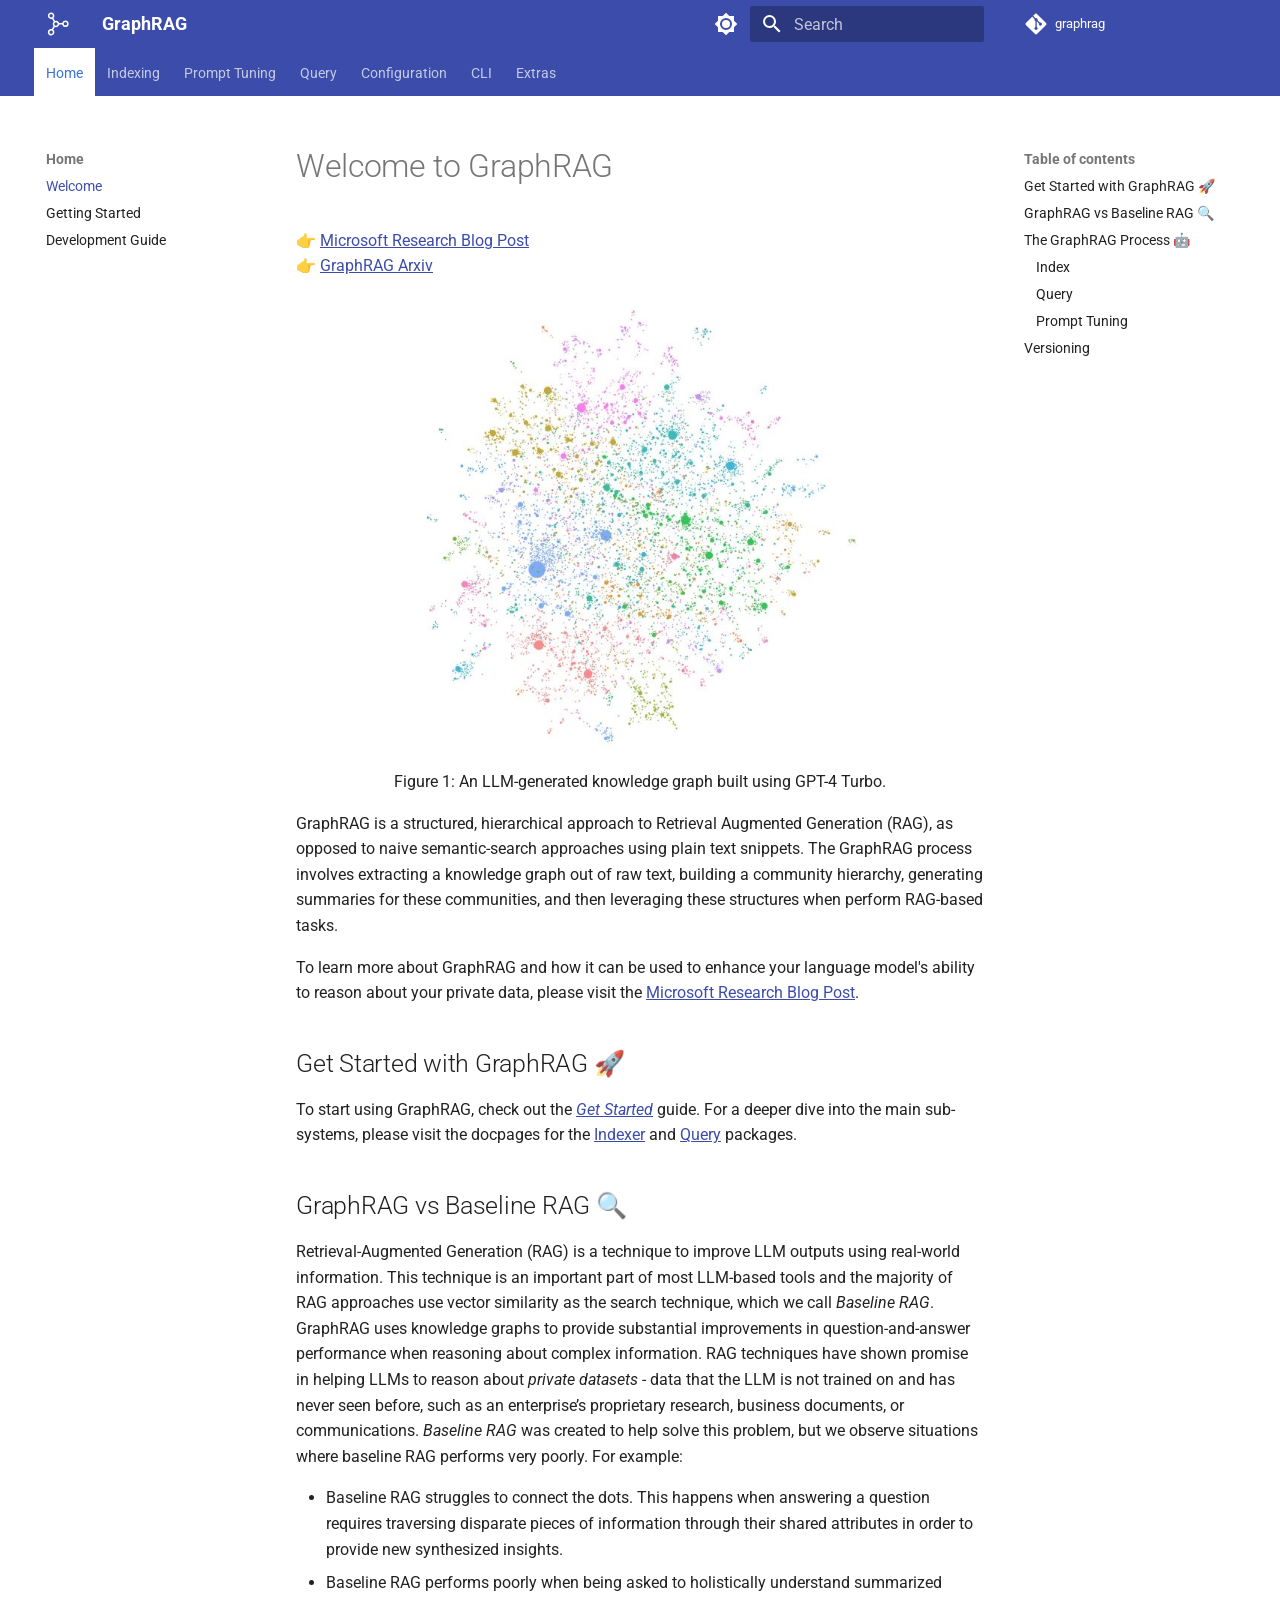
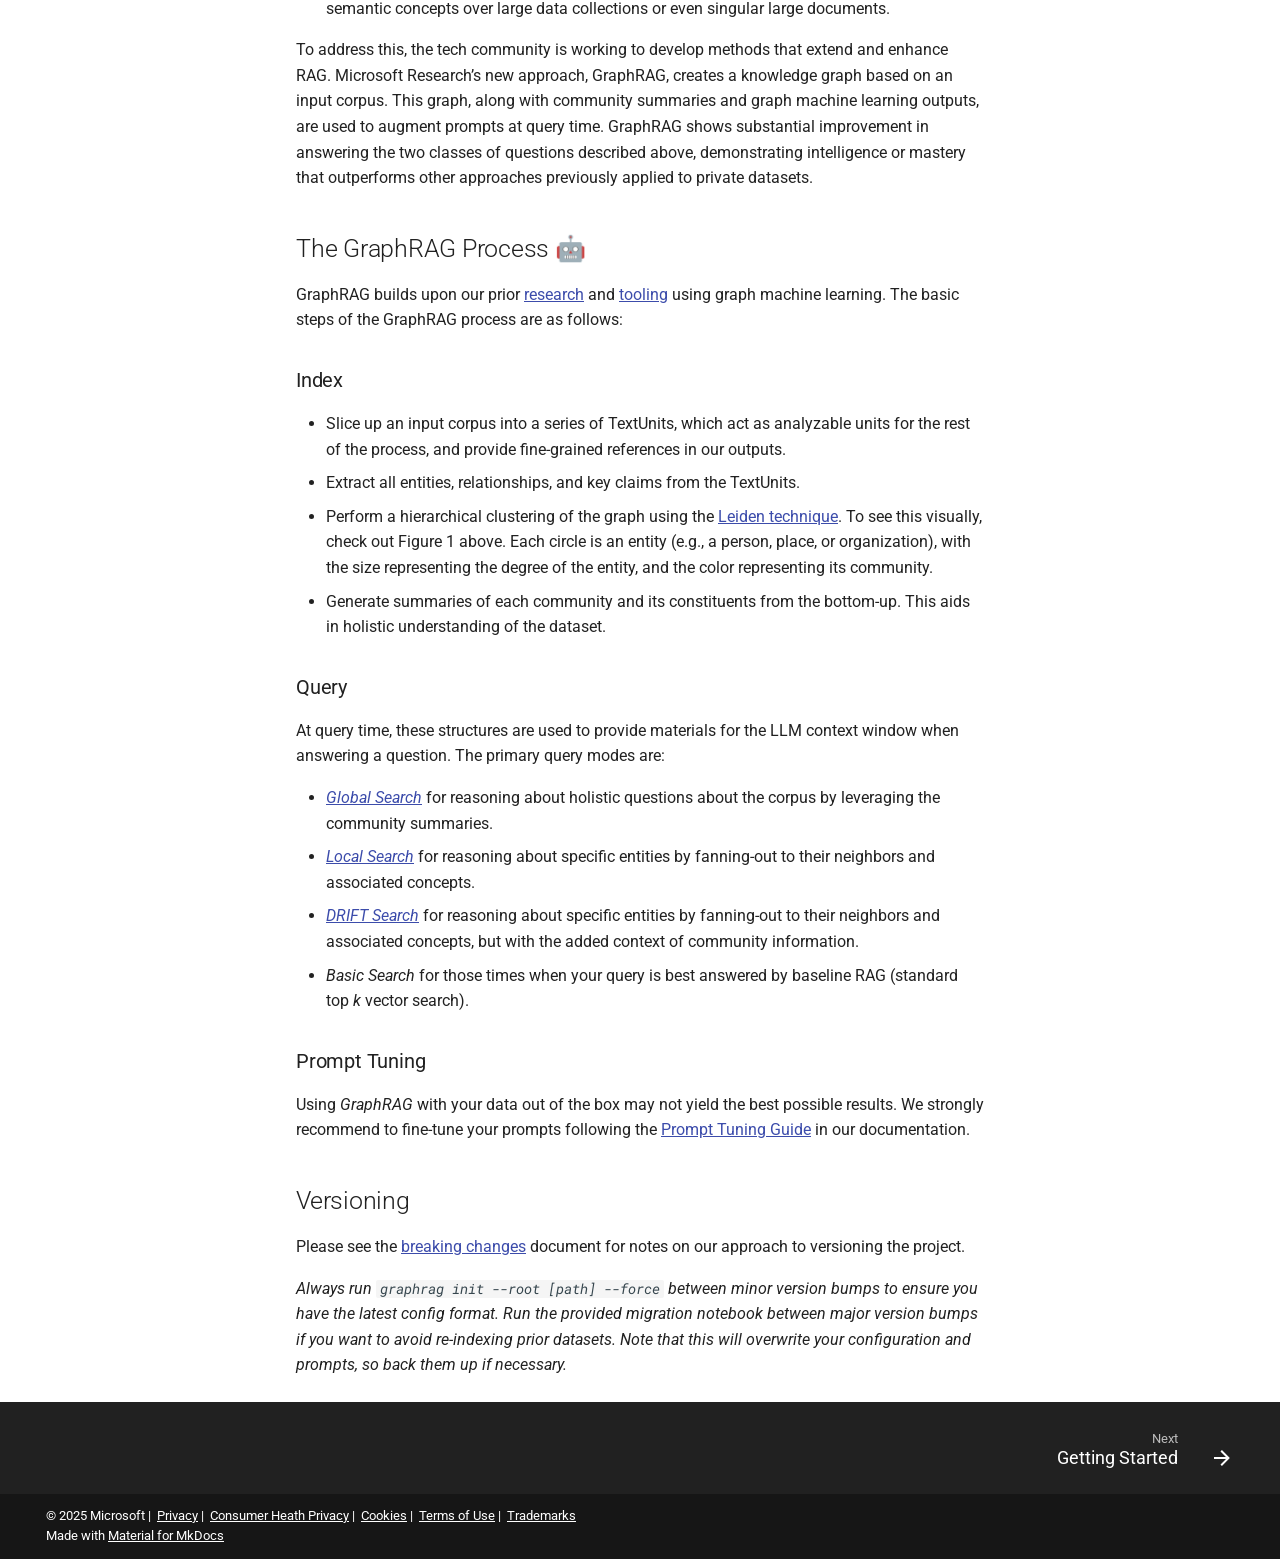
==== commit cc3e0a8b: "Deploying to gh-pages from @ Daly-belguith/Custom-graphrag@66b838c928f255df52f87477aab0c6b09dbde142 " ====
--- a/index.html
+++ b/index.html
@@ -17,7 +17,7 @@
       
       
       <link rel="icon" href="assets/images/favicon.png">
-      <meta name="generator" content="mkdocs-1.6.1, mkdocs-material-9.7.6">
+      <meta name="generator" content="mkdocs-1.6.1, mkdocs-material-9.7.7">
     
     
       
@@ -25,7 +25,7 @@
       
     
     
-      <link rel="stylesheet" href="assets/stylesheets/main.484c7ddc.min.css">
+      <link rel="stylesheet" href="assets/stylesheets/main.ec1eaa64.min.css">
       
         
         <link rel="stylesheet" href="assets/stylesheets/palette.ab4e12ef.min.css">
@@ -2117,7 +2117,7 @@
       <script id="__config" type="application/json">{"annotate": null, "base": ".", "features": ["content.code.copy", "content.code.select", "navigation.footer", "navigation.tabs"], "search": "assets/javascripts/workers/search.2c215733.min.js", "tags": null, "translations": {"clipboard.copied": "Copied to clipboard", "clipboard.copy": "Copy to clipboard", "search.result.more.one": "1 more on this page", "search.result.more.other": "# more on this page", "search.result.none": "No matching documents", "search.result.one": "1 matching document", "search.result.other": "# matching documents", "search.result.placeholder": "Type to start searching", "search.result.term.missing": "Missing", "select.version": "Select version"}, "version": null}</script>
     
     
-      <script src="assets/javascripts/bundle.79ae519e.min.js"></script>
+      <script src="assets/javascripts/bundle.d7400e89.min.js"></script>
       
         <script src="scripts/create_cookie_banner.js"></script>
       
--- a/assets/stylesheets/main.ec1eaa64.min.css
+++ b/assets/stylesheets/main.ec1eaa64.min.css
@@ -0,0 +1 @@
+@charset "UTF-8";html{-webkit-text-size-adjust:none;-moz-text-size-adjust:none;text-size-adjust:none;box-sizing:border-box}*,:after,:before{box-sizing:inherit}@media (prefers-reduced-motion){*,:after,:before{transition:none!important}}body{margin:0}a,button,input,label{-webkit-tap-highlight-color:transparent}a{color:inherit;text-decoration:none}hr{border:0;box-sizing:initial;display:block;height:.05rem;overflow:visible;padding:0}small{font-size:80%}sub,sup{line-height:1em}img{border-style:none}table{border-collapse:initial;border-spacing:0}td,th{font-weight:400;vertical-align:top}button{background:#0000;border:0;font-family:inherit;font-size:inherit;margin:0;padding:0}input{border:0;outline:none}:root{--md-primary-fg-color:#4051b5;--md-primary-fg-color--light:#5d6cc0;--md-primary-fg-color--dark:#303fa1;--md-primary-bg-color:#fff;--md-primary-bg-color--light:#ffffffb3;--md-accent-fg-color:#526cfe;--md-accent-fg-color--transparent:#526cfe1a;--md-accent-bg-color:#fff;--md-accent-bg-color--light:#ffffffb3}[data-md-color-scheme=default]{color-scheme:light}[data-md-color-scheme=default] img[src$="#gh-dark-mode-only"],[data-md-color-scheme=default] img[src$="#only-dark"]{display:none}:root,[data-md-color-scheme=default]{--md-hue:225deg;--md-default-fg-color:#000000de;--md-default-fg-color--light:#0000008a;--md-default-fg-color--lighter:#00000052;--md-default-fg-color--lightest:#00000012;--md-default-bg-color:#fff;--md-default-bg-color--light:#ffffffb3;--md-default-bg-color--lighter:#ffffff4d;--md-default-bg-color--lightest:#ffffff1f;--md-code-fg-color:#36464e;--md-code-bg-color:#f5f5f5;--md-code-bg-color--light:#f5f5f5b3;--md-code-bg-color--lighter:#f5f5f54d;--md-code-hl-color:#4287ff;--md-code-hl-color--light:#4287ff1a;--md-code-hl-number-color:#d52a2a;--md-code-hl-special-color:#db1457;--md-code-hl-function-color:#a846b9;--md-code-hl-constant-color:#6e59d9;--md-code-hl-keyword-color:#3f6ec6;--md-code-hl-string-color:#1c7d4d;--md-code-hl-name-color:var(--md-code-fg-color);--md-code-hl-operator-color:var(--md-default-fg-color--light);--md-code-hl-punctuation-color:var(--md-default-fg-color--light);--md-code-hl-comment-color:var(--md-default-fg-color--light);--md-code-hl-generic-color:var(--md-default-fg-color--light);--md-code-hl-variable-color:var(--md-default-fg-color--light);--md-typeset-color:var(--md-default-fg-color);--md-typeset-a-color:var(--md-primary-fg-color);--md-typeset-del-color:#f5503d26;--md-typeset-ins-color:#0bd57026;--md-typeset-kbd-color:#fafafa;--md-typeset-kbd-accent-color:#fff;--md-typeset-kbd-border-color:#b8b8b8;--md-typeset-mark-color:#ffff0080;--md-typeset-table-color:#0000001f;--md-typeset-table-color--light:rgba(0,0,0,.035);--md-admonition-fg-color:var(--md-default-fg-color);--md-admonition-bg-color:var(--md-default-bg-color);--md-warning-fg-color:#000000de;--md-warning-bg-color:#ff9;--md-footer-fg-color:#fff;--md-footer-fg-color--light:#ffffffb3;--md-footer-fg-color--lighter:#ffffff73;--md-footer-bg-color:#000000de;--md-footer-bg-color--dark:#00000052;--md-shadow-z1:0 0.2rem 0.5rem #0000000d,0 0 0.05rem #0000001a;--md-shadow-z2:0 0.2rem 0.5rem #0000001a,0 0 0.05rem #00000040;--md-shadow-z3:0 0.2rem 0.5rem #0003,0 0 0.05rem #00000059}.md-icon svg{fill:currentcolor;display:block;height:1.2rem;width:1.2rem}body{-webkit-font-smoothing:antialiased;-moz-osx-font-smoothing:grayscale;--md-text-font-family:var(--md-text-font,_),-apple-system,BlinkMacSystemFont,Helvetica,Arial,sans-serif;--md-code-font-family:var(--md-code-font,_),SFMono-Regular,Consolas,Menlo,monospace}aside,body,input{font-feature-settings:"kern","liga";color:var(--md-typeset-color);font-family:var(--md-text-font-family)}code,kbd,pre{font-feature-settings:"kern";font-family:var(--md-code-font-family)}:root{--md-typeset-table-sort-icon:url('data:image/svg+xml;charset=utf-8,<svg xmlns="http://www.w3.org/2000/svg" viewBox="0 0 24 24"><path d="m18 21-4-4h3V7h-3l4-4 4 4h-3v10h3M2 19v-2h10v2M2 13v-2h7v2M2 7V5h4v2z"/></svg>');--md-typeset-table-sort-icon--asc:url('data:image/svg+xml;charset=utf-8,<svg xmlns="http://www.w3.org/2000/svg" viewBox="0 0 24 24"><path d="M19 17h3l-4 4-4-4h3V3h2M2 17h10v2H2M6 5v2H2V5m0 6h7v2H2z"/></svg>');--md-typeset-table-sort-icon--desc:url('data:image/svg+xml;charset=utf-8,<svg xmlns="http://www.w3.org/2000/svg" viewBox="0 0 24 24"><path d="M19 7h3l-4-4-4 4h3v14h2M2 17h10v2H2M6 5v2H2V5m0 6h7v2H2z"/></svg>')}.md-typeset{-webkit-print-color-adjust:exact;color-adjust:exact;font-size:.8rem;line-height:1.6;overflow-wrap:break-word}@media print{.md-typeset{font-size:.68rem}}.md-typeset blockquote,.md-typeset dl,.md-typeset figure,.md-typeset ol,.md-typeset pre,.md-typeset ul{margin-bottom:1em;margin-top:1em}.md-typeset h1{color:var(--md-default-fg-color--light);font-size:2em;line-height:1.3;margin:0 0 1.25em}.md-typeset h1,.md-typeset h2{font-weight:300;letter-spacing:-.01em}.md-typeset h2{font-size:1.5625em;line-height:1.4;margin:1.6em 0 .64em}.md-typeset h3{font-size:1.25em;font-weight:400;letter-spacing:-.01em;line-height:1.5;margin:1.6em 0 .8em}.md-typeset h2+h3{margin-top:.8em}.md-typeset h4{font-weight:700;letter-spacing:-.01em;margin:1em 0}.md-typeset h5,.md-typeset h6{color:var(--md-default-fg-color--light);font-size:.8em;font-weight:700;letter-spacing:-.01em;margin:1.25em 0}.md-typeset h5{text-transform:uppercase}.md-typeset h5 code{text-transform:none}.md-typeset hr{border-bottom:.05rem solid var(--md-default-fg-color--lightest);display:flow-root;margin:1.5em 0}.md-typeset a{color:var(--md-typeset-a-color);word-break:break-word}.md-typeset a,.md-typeset a:before{transition:color 125ms}.md-typeset a:focus,.md-typeset a:hover{color:var(--md-accent-fg-color)}.md-typeset a:focus code,.md-typeset a:hover code{background-color:var(--md-accent-fg-color--transparent);color:var(--md-accent-fg-color)}.md-typeset a code{color:var(--md-typeset-a-color)}.md-typeset a.focus-visible{outline-color:var(--md-accent-fg-color);outline-offset:.2rem}.md-typeset code,.md-typeset kbd,.md-typeset pre{color:var(--md-code-fg-color);direction:ltr;font-variant-ligatures:none;transition:background-color 125ms}@media print{.md-typeset code,.md-typeset kbd,.md-typeset pre{white-space:pre-wrap}}.md-typeset code{background-color:var(--md-code-bg-color);border-radius:.1rem;-webkit-box-decoration-break:clone;box-decoration-break:clone;font-size:.85em;padding:0 .2941176471em;transition:color 125ms,background-color 125ms;word-break:break-word}.md-typeset code:not(.focus-visible){-webkit-tap-highlight-color:transparent;outline:none}.md-typeset pre{display:flow-root;line-height:1.4;position:relative}.md-typeset pre>code{-webkit-box-decoration-break:slice;box-decoration-break:slice;box-shadow:none;display:block;margin:0;outline-color:var(--md-accent-fg-color);overflow:auto;padding:.7720588235em 1.1764705882em;scrollbar-color:var(--md-default-fg-color--lighter) #0000;scrollbar-width:thin;touch-action:auto;word-break:normal}.md-typeset pre>code:hover{scrollbar-color:var(--md-accent-fg-color) #0000}.md-typeset pre>code::-webkit-scrollbar{height:.2rem;width:.2rem}.md-typeset pre>code::-webkit-scrollbar-thumb{background-color:var(--md-default-fg-color--lighter)}.md-typeset pre>code::-webkit-scrollbar-thumb:hover{background-color:var(--md-accent-fg-color)}.md-typeset kbd{background-color:var(--md-typeset-kbd-color);border-radius:.1rem;box-shadow:0 .1rem 0 .05rem var(--md-typeset-kbd-border-color),0 .1rem 0 var(--md-typeset-kbd-border-color),0 -.1rem .2rem var(--md-typeset-kbd-accent-color) inset;color:var(--md-default-fg-color);display:inline-block;font-size:.75em;padding:0 .6666666667em;vertical-align:text-top;word-break:break-word}.md-typeset mark{background-color:var(--md-typeset-mark-color);-webkit-box-decoration-break:clone;box-decoration-break:clone;color:inherit;word-break:break-word}.md-typeset abbr{cursor:help;text-decoration:none}.md-typeset [data-preview],.md-typeset abbr{border-bottom:.05rem dotted var(--md-default-fg-color--light)}.md-typeset small{opacity:.75}[dir=ltr] .md-typeset sub,[dir=ltr] .md-typeset sup{margin-left:.078125em}[dir=rtl] .md-typeset sub,[dir=rtl] .md-typeset sup{margin-right:.078125em}[dir=ltr] .md-typeset blockquote{padding-left:.6rem}[dir=rtl] .md-typeset blockquote{padding-right:.6rem}[dir=ltr] .md-typeset blockquote{border-left:.2rem solid var(--md-default-fg-color--lighter)}[dir=rtl] .md-typeset blockquote{border-right:.2rem solid var(--md-default-fg-color--lighter)}.md-typeset blockquote{color:var(--md-default-fg-color--light);margin-left:0;margin-right:0}.md-typeset ul{list-style-type:disc}.md-typeset ul[type]{list-style-type:revert-layer}[dir=ltr] .md-typeset ol,[dir=ltr] .md-typeset ul{margin-left:.625em}[dir=rtl] .md-typeset ol,[dir=rtl] .md-typeset ul{margin-right:.625em}.md-typeset ol,.md-typeset ul{padding:0}.md-typeset ol:not([hidden]),.md-typeset ul:not([hidden]){display:flow-root}.md-typeset ol ol,.md-typeset ul ol{list-style-type:lower-alpha}.md-typeset ol ol ol,.md-typeset ul ol ol{list-style-type:lower-roman}.md-typeset ol ol ol ol,.md-typeset ul ol ol ol{list-style-type:upper-alpha}.md-typeset ol ol ol ol ol,.md-typeset ul ol ol ol ol{list-style-type:upper-roman}.md-typeset ol[type],.md-typeset ul[type]{list-style-type:revert-layer}[dir=ltr] .md-typeset ol li,[dir=ltr] .md-typeset ul li{margin-left:1.25em}[dir=rtl] .md-typeset ol li,[dir=rtl] .md-typeset ul li{margin-right:1.25em}.md-typeset ol li,.md-typeset ul li{margin-bottom:.5em}.md-typeset ol li blockquote,.md-typeset ol li p,.md-typeset ul li blockquote,.md-typeset ul li p{margin:.5em 0}.md-typeset ol li:last-child,.md-typeset ul li:last-child{margin-bottom:0}[dir=ltr] .md-typeset ol li ol,[dir=ltr] .md-typeset ol li ul,[dir=ltr] .md-typeset ul li ol,[dir=ltr] .md-typeset ul li ul{margin-left:.625em}[dir=rtl] .md-typeset ol li ol,[dir=rtl] .md-typeset ol li ul,[dir=rtl] .md-typeset ul li ol,[dir=rtl] .md-typeset ul li ul{margin-right:.625em}.md-typeset ol li ol,.md-typeset ol li ul,.md-typeset ul li ol,.md-typeset ul li ul{margin-bottom:.5em;margin-top:.5em}[dir=ltr] .md-typeset dd{margin-left:1.875em}[dir=rtl] .md-typeset dd{margin-right:1.875em}.md-typeset dd{margin-bottom:1.5em;margin-top:1em}.md-typeset img,.md-typeset svg,.md-typeset video{height:auto;max-width:100%}.md-typeset img[align=left]{margin:1em 1em 1em 0}.md-typeset img[align=right]{margin:1em 0 1em 1em}.md-typeset img[align]:only-child{margin-top:0}.md-typeset figure{display:flow-root;margin:1em auto;max-width:100%;text-align:center;width:fit-content}.md-typeset figure img{display:block;margin:0 auto}.md-typeset figcaption{font-style:italic;margin:1em auto;max-width:24rem}.md-typeset iframe{max-width:100%}.md-typeset table:not([class]){background-color:var(--md-default-bg-color);border:.05rem solid var(--md-typeset-table-color);border-radius:.1rem;display:inline-block;font-size:.64rem;max-width:100%;overflow:auto;touch-action:auto}@media print{.md-typeset table:not([class]){display:table}}.md-typeset table:not([class])+*{margin-top:1.5em}.md-typeset table:not([class]) td>:first-child,.md-typeset table:not([class]) th>:first-child{margin-top:0}.md-typeset table:not([class]) td>:last-child,.md-typeset table:not([class]) th>:last-child{margin-bottom:0}.md-typeset table:not([class]) td:not([align]),.md-typeset table:not([class]) th:not([align]){text-align:left}[dir=rtl] .md-typeset table:not([class]) td:not([align]),[dir=rtl] .md-typeset table:not([class]) th:not([align]){text-align:right}.md-typeset table:not([class]) th{font-weight:700;min-width:5rem;padding:.9375em 1.25em;vertical-align:top}.md-typeset table:not([class]) td{border-top:.05rem solid var(--md-typeset-table-color);padding:.9375em 1.25em;vertical-align:top}.md-typeset table:not([class]) tbody tr{transition:background-color 125ms}.md-typeset table:not([class]) tbody tr:hover{background-color:var(--md-typeset-table-color--light);box-shadow:0 .05rem 0 var(--md-default-bg-color) inset}.md-typeset table:not([class]) a{word-break:normal}.md-typeset table th[role=columnheader]{cursor:pointer}[dir=ltr] .md-typeset table th[role=columnheader]:after{margin-left:.5em}[dir=rtl] .md-typeset table th[role=columnheader]:after{margin-right:.5em}.md-typeset table th[role=columnheader]:after{content:"";display:inline-block;height:1.2em;-webkit-mask-image:var(--md-typeset-table-sort-icon);mask-image:var(--md-typeset-table-sort-icon);-webkit-mask-repeat:no-repeat;mask-repeat:no-repeat;-webkit-mask-size:contain;mask-size:contain;transition:background-color 125ms;vertical-align:text-bottom;width:1.2em}.md-typeset table th[role=columnheader]:hover:after{background-color:var(--md-default-fg-color--lighter)}.md-typeset table th[role=columnheader][aria-sort=ascending]:after{background-color:var(--md-default-fg-color--light);-webkit-mask-image:var(--md-typeset-table-sort-icon--asc);mask-image:var(--md-typeset-table-sort-icon--asc)}.md-typeset table th[role=columnheader][aria-sort=descending]:after{background-color:var(--md-default-fg-color--light);-webkit-mask-image:var(--md-typeset-table-sort-icon--desc);mask-image:var(--md-typeset-table-sort-icon--desc)}.md-typeset__scrollwrap{margin:1em -.8rem;overflow-x:auto;touch-action:auto}.md-typeset__table{display:inline-block;margin-bottom:.5em;padding:0 .8rem}@media print{.md-typeset__table{display:block}}html .md-typeset__table table{display:table;margin:0;overflow:hidden;width:100%}@media screen and (max-width:44.984375em){.md-content__inner>pre{margin:1em -.8rem}.md-content__inner>pre code{border-radius:0}}.md-typeset .md-author{border-radius:100%;display:block;flex-shrink:0;height:1.6rem;overflow:hidden;position:relative;transition:color 125ms,transform 125ms;width:1.6rem}.md-typeset .md-author img{display:block}.md-typeset .md-author--more{background:var(--md-default-fg-color--lightest);color:var(--md-default-fg-color--lighter);font-size:.6rem;font-weight:700;line-height:1.6rem;text-align:center}.md-typeset .md-author--long{height:2.4rem;width:2.4rem}.md-typeset a.md-author{transform:scale(1)}.md-typeset a.md-author img{border-radius:100%;filter:grayscale(100%) opacity(75%);transition:filter 125ms}.md-typeset a.md-author:focus,.md-typeset a.md-author:hover{transform:scale(1.1);z-index:1}.md-typeset a.md-author:focus img,.md-typeset a.md-author:hover img{filter:grayscale(0)}.md-banner{background-color:var(--md-footer-bg-color);color:var(--md-footer-fg-color);overflow:auto}@media print{.md-banner{display:none}}.md-banner--warning{background-color:var(--md-warning-bg-color);color:var(--md-warning-fg-color)}.md-banner__inner{font-size:.7rem;margin:.6rem auto;padding:0 .8rem}[dir=ltr] .md-banner__button{float:right}[dir=rtl] .md-banner__button{float:left}.md-banner__button{color:inherit;cursor:pointer;transition:opacity .25s}.no-js .md-banner__button{display:none}.md-banner__button:hover{opacity:.7}html{font-size:125%;height:100%;overflow-x:hidden}@media screen and (min-width:100em){html{font-size:137.5%}}@media screen and (min-width:125em){html{font-size:150%}}body{background-color:var(--md-default-bg-color);display:flex;flex-direction:column;font-size:.5rem;min-height:100%;position:relative;width:100%}@media print{body{display:block}}@media screen and (max-width:59.984375em){body[data-md-scrolllock]{position:fixed}}.md-grid{margin-left:auto;margin-right:auto;max-width:61rem}.md-container{display:flex;flex-direction:column;flex-grow:1}@media print{.md-container{display:block}}.md-main{flex-grow:1}.md-main__inner{display:flex;height:100%;margin-top:1.5rem}.md-ellipsis{overflow:hidden;text-overflow:ellipsis}.md-toggle{display:none}.md-option{height:0;opacity:0;position:absolute;width:0}.md-option:checked+label:not([hidden]){display:block}.md-option.focus-visible+label{outline-color:var(--md-accent-fg-color);outline-style:auto}.md-skip{background-color:var(--md-default-fg-color);border-radius:.1rem;color:var(--md-default-bg-color);font-size:.64rem;margin:.5rem;opacity:0;outline-color:var(--md-accent-fg-color);padding:.3rem .5rem;position:fixed;transform:translateY(.4rem);z-index:-1}.md-skip:focus{opacity:1;transform:translateY(0);transition:transform .25s cubic-bezier(.4,0,.2,1),opacity 175ms 75ms;z-index:10}@page{margin:25mm}:root{--md-clipboard-icon:url('data:image/svg+xml;charset=utf-8,<svg xmlns="http://www.w3.org/2000/svg" viewBox="0 0 24 24"><path d="M19 21H8V7h11m0-2H8a2 2 0 0 0-2 2v14a2 2 0 0 0 2 2h11a2 2 0 0 0 2-2V7a2 2 0 0 0-2-2m-3-4H4a2 2 0 0 0-2 2v14h2V3h12z"/></svg>')}.md-clipboard{border-radius:.1rem;color:var(--md-default-fg-color--lightest);cursor:pointer;height:1.5em;outline-color:var(--md-accent-fg-color);outline-offset:.1rem;transition:color .25s;width:1.5em;z-index:1}@media print{.md-clipboard{display:none}}.md-clipboard:not(.focus-visible){-webkit-tap-highlight-color:transparent;outline:none}:hover>.md-clipboard{color:var(--md-default-fg-color--light)}.md-clipboard:focus,.md-clipboard:hover{color:var(--md-accent-fg-color)}.md-clipboard:after{background-color:currentcolor;content:"";display:block;height:1.125em;margin:0 auto;-webkit-mask-image:var(--md-clipboard-icon);mask-image:var(--md-clipboard-icon);-webkit-mask-position:center;mask-position:center;-webkit-mask-repeat:no-repeat;mask-repeat:no-repeat;-webkit-mask-size:contain;mask-size:contain;width:1.125em}.md-clipboard--inline{cursor:pointer}.md-clipboard--inline code{transition:color .25s,background-color .25s}.md-clipboard--inline:focus code,.md-clipboard--inline:hover code{background-color:var(--md-accent-fg-color--transparent);color:var(--md-accent-fg-color)}:root{--md-code-select-icon:url('data:image/svg+xml;charset=utf-8,<svg xmlns="http://www.w3.org/2000/svg" viewBox="0 0 24 24"><path d="M19 19h-4v2h4c1.1 0 2-.9 2-2v-4h-2m0-12h-4v2h4v4h2V5c0-1.1-.9-2-2-2M5 5h4V3H5c-1.1 0-2 .9-2 2v4h2m0 6H3v4c0 1.1.9 2 2 2h4v-2H5zm2-4h2v2H7zm4 0h2v2h-2zm4 0h2v2h-2zM7 7h2v2H7zm4 0h2v2h-2zm4 0h2v2h-2zm-8 8h2v2H7zm4 0h2v2h-2zm4 0h2v2h-2z"/></svg>');--md-code-copy-icon:url('data:image/svg+xml;charset=utf-8,<svg xmlns="http://www.w3.org/2000/svg" viewBox="0 0 24 24"><path d="M19 21H8V7h11m0-2H8a2 2 0 0 0-2 2v14a2 2 0 0 0 2 2h11a2 2 0 0 0 2-2V7a2 2 0 0 0-2-2m-3-4H4a2 2 0 0 0-2 2v14h2V3h12z"/></svg>')}.md-typeset .md-code__content{display:grid}.md-code__nav{background-color:var(--md-code-bg-color--lighter);border-radius:.1rem;display:flex;gap:.2rem;padding:.2rem;position:absolute;right:.25em;top:.25em;transition:background-color .25s;z-index:1}:hover>.md-code__nav{background-color:var(--md-code-bg-color--light)}.md-code__button{color:var(--md-default-fg-color--lightest);cursor:pointer;display:block;height:1.5em;outline-color:var(--md-accent-fg-color);outline-offset:.1rem;transition:color .25s;width:1.5em}:hover>*>.md-code__button{color:var(--md-default-fg-color--light)}.md-code__button.focus-visible,.md-code__button:hover{color:var(--md-accent-fg-color)}.md-code__button--active{color:var(--md-default-fg-color)!important}.md-code__button:after{background-color:currentcolor;content:"";display:block;height:1.125em;margin:0 auto;-webkit-mask-position:center;mask-position:center;-webkit-mask-repeat:no-repeat;mask-repeat:no-repeat;-webkit-mask-size:contain;mask-size:contain;width:1.125em}.md-code__button[data-md-type=select]:after{-webkit-mask-image:var(--md-code-select-icon);mask-image:var(--md-code-select-icon)}.md-code__button[data-md-type=copy]:after{-webkit-mask-image:var(--md-code-copy-icon);mask-image:var(--md-code-copy-icon)}@keyframes consent{0%{opacity:0;transform:translateY(100%)}to{opacity:1;transform:translateY(0)}}@keyframes overlay{0%{opacity:0}to{opacity:1}}.md-consent__overlay{animation:overlay .25s both;-webkit-backdrop-filter:blur(.1rem);backdrop-filter:blur(.1rem);background-color:#0000008a;height:100%;opacity:1;position:fixed;top:0;width:100%;z-index:5}.md-consent__inner{animation:consent .5s cubic-bezier(.1,.7,.1,1) both;background-color:var(--md-default-bg-color);border:0;border-radius:.1rem;bottom:0;box-shadow:0 0 .2rem #0000001a,0 .2rem .4rem #0003;max-height:100%;overflow:auto;padding:0;position:fixed;width:100%;z-index:5}.md-consent__form{padding:.8rem}.md-consent__settings{display:none;margin:1em 0}input:checked+.md-consent__settings{display:block}.md-consent__controls{margin-bottom:.8rem}.md-typeset .md-consent__controls .md-button{display:inline}@media screen and (max-width:44.984375em){.md-typeset .md-consent__controls .md-button{display:block;margin-top:.4rem;text-align:center;width:100%}}.md-consent label{cursor:pointer}.md-content{flex-grow:1;min-width:0}.md-content__inner{margin:0 .8rem 1.2rem;padding-top:.6rem}@media screen and (min-width:76.25em){[dir=ltr] .md-sidebar--primary:not([hidden])~.md-content>.md-content__inner{margin-left:1.2rem}[dir=ltr] .md-sidebar--secondary:not([hidden])~.md-content>.md-content__inner,[dir=rtl] .md-sidebar--primary:not([hidden])~.md-content>.md-content__inner{margin-right:1.2rem}[dir=rtl] .md-sidebar--secondary:not([hidden])~.md-content>.md-content__inner{margin-left:1.2rem}}.md-content__inner:before{content:"";display:block;height:.4rem}.md-content__inner>:last-child{margin-bottom:0}[dir=ltr] .md-content__button{float:right}[dir=rtl] .md-content__button{float:left}[dir=ltr] .md-content__button{margin-left:.4rem}[dir=rtl] .md-content__button{margin-right:.4rem}.md-content__button{margin:.4rem 0;padding:0}@media print{.md-content__button{display:none}}.md-typeset .md-content__button{color:var(--md-default-fg-color--lighter)}.md-content__button svg{display:inline;vertical-align:top}[dir=rtl] .md-content__button svg{transform:scaleX(-1)}[dir=ltr] .md-dialog{right:.8rem}[dir=rtl] .md-dialog{left:.8rem}.md-dialog{background-color:var(--md-default-fg-color);border-radius:.1rem;bottom:.8rem;box-shadow:var(--md-shadow-z3);min-width:11.1rem;opacity:0;padding:.4rem .6rem;pointer-events:none;position:fixed;transform:translateY(100%);transition:transform 0ms .4s,opacity .4s;z-index:4}@media print{.md-dialog{display:none}}.md-dialog--active{opacity:1;pointer-events:auto;transform:translateY(0);transition:transform .4s cubic-bezier(.075,.85,.175,1),opacity .4s}.md-dialog__inner{color:var(--md-default-bg-color);font-size:.7rem}.md-feedback{margin:2em 0 1em;text-align:center}.md-feedback fieldset{border:none;margin:0;padding:0}.md-feedback__title{font-weight:700;margin:1em auto}.md-feedback__inner{position:relative}.md-feedback__list{display:flex;flex-wrap:wrap;place-content:baseline center;position:relative}.md-feedback__list:hover .md-icon:not(:disabled){color:var(--md-default-fg-color--lighter)}:disabled .md-feedback__list{min-height:1.8rem}.md-feedback__icon{color:var(--md-default-fg-color--light);cursor:pointer;flex-shrink:0;margin:0 .1rem;transition:color 125ms}.md-feedback__icon:not(:disabled).md-icon:hover{color:var(--md-accent-fg-color)}.md-feedback__icon:disabled{color:var(--md-default-fg-color--lightest);pointer-events:none}.md-feedback__note{opacity:0;position:relative;transform:translateY(.4rem);transition:transform .4s cubic-bezier(.1,.7,.1,1),opacity .15s}.md-feedback__note>*{margin:0 auto;max-width:16rem}:disabled .md-feedback__note{opacity:1;transform:translateY(0)}@media print{.md-feedback{display:none}}.md-footer{background-color:var(--md-footer-bg-color);color:var(--md-footer-fg-color)}@media print{.md-footer{display:none}}.md-footer__inner{justify-content:space-between;overflow:auto;padding:.2rem}.md-footer__inner:not([hidden]){display:flex}.md-footer__link{align-items:end;display:flex;flex-grow:0.01;margin-bottom:.4rem;margin-top:1rem;max-width:100%;outline-color:var(--md-accent-fg-color);overflow:hidden;transition:opacity .25s}.md-footer__link:focus,.md-footer__link:hover{opacity:.7}[dir=rtl] .md-footer__link svg{transform:scaleX(-1)}@media screen and (max-width:44.984375em){.md-footer__link--prev{flex-shrink:0}.md-footer__link--prev .md-footer__title{display:none}}[dir=ltr] .md-footer__link--next{margin-left:auto}[dir=rtl] .md-footer__link--next{margin-right:auto}.md-footer__link--next{text-align:right}[dir=rtl] .md-footer__link--next{text-align:left}.md-footer__title{flex-grow:1;font-size:.9rem;margin-bottom:.7rem;max-width:calc(100% - 2.4rem);padding:0 1rem;white-space:nowrap}.md-footer__button{margin:.2rem;padding:.4rem}.md-footer__direction{font-size:.64rem;opacity:.7}.md-footer-meta{background-color:var(--md-footer-bg-color--dark)}.md-footer-meta__inner{display:flex;flex-wrap:wrap;justify-content:space-between;padding:.2rem}html .md-footer-meta.md-typeset a{color:var(--md-footer-fg-color--light)}html .md-footer-meta.md-typeset a:focus,html .md-footer-meta.md-typeset a:hover{color:var(--md-footer-fg-color)}.md-copyright{color:var(--md-footer-fg-color--lighter);font-size:.64rem;margin:auto .6rem;padding:.4rem 0;width:100%}@media screen and (min-width:45em){.md-copyright{width:auto}}.md-copyright__highlight{color:var(--md-footer-fg-color--light)}.md-social{display:inline-flex;gap:.2rem;margin:0 .4rem;padding:.2rem 0 .6rem}@media screen and (min-width:45em){.md-social{padding:.6rem 0}}.md-social__link{display:inline-block;height:1.6rem;text-align:center;width:1.6rem}.md-social__link:before{line-height:1.9}.md-social__link svg{fill:currentcolor;max-height:.8rem;vertical-align:-25%}.md-typeset .md-button{border:.1rem solid;border-radius:.1rem;color:var(--md-primary-fg-color);cursor:pointer;display:inline-block;font-weight:700;padding:.625em 2em;transition:color 125ms,background-color 125ms,border-color 125ms}.md-typeset .md-button--primary{background-color:var(--md-primary-fg-color);border-color:var(--md-primary-fg-color);color:var(--md-primary-bg-color)}.md-typeset .md-button:focus,.md-typeset .md-button:hover{background-color:var(--md-accent-fg-color);border-color:var(--md-accent-fg-color);color:var(--md-accent-bg-color)}[dir=ltr] .md-typeset .md-input{border-top-left-radius:.1rem}[dir=ltr] .md-typeset .md-input,[dir=rtl] .md-typeset .md-input{border-top-right-radius:.1rem}[dir=rtl] .md-typeset .md-input{border-top-left-radius:.1rem}.md-typeset .md-input{border-bottom:.1rem solid var(--md-default-fg-color--lighter);box-shadow:var(--md-shadow-z1);font-size:.8rem;height:1.8rem;padding:0 .6rem;transition:border .25s,box-shadow .25s}.md-typeset .md-input:focus,.md-typeset .md-input:hover{border-bottom-color:var(--md-accent-fg-color);box-shadow:var(--md-shadow-z2)}.md-typeset .md-input--stretch{width:100%}.md-header{background-color:var(--md-primary-fg-color);box-shadow:0 0 .2rem #0000,0 .2rem .4rem #0000;color:var(--md-primary-bg-color);display:block;left:0;position:sticky;right:0;top:0;z-index:4}@media print{.md-header{display:none}}.md-header[hidden]{transform:translateY(-100%);transition:transform .25s cubic-bezier(.8,0,.6,1),box-shadow .25s}.md-header--shadow{box-shadow:0 0 .2rem #0000001a,0 .2rem .4rem #0003;transition:transform .25s cubic-bezier(.1,.7,.1,1),box-shadow .25s}.md-header__inner{align-items:center;display:flex;padding:0 .2rem}.md-header__button{color:currentcolor;cursor:pointer;margin:.2rem;outline-color:var(--md-accent-fg-color);padding:.4rem;position:relative;transition:opacity .25s;vertical-align:middle;z-index:1}.md-header__button:hover{opacity:.7}.md-header__button:not([hidden]){display:inline-block}.md-header__button:not(.focus-visible){-webkit-tap-highlight-color:transparent;outline:none}.md-header__button.md-logo{margin:.2rem;padding:.4rem}@media screen and (max-width:76.234375em){.md-header__button.md-logo{display:none}}.md-header__button.md-logo img,.md-header__button.md-logo svg{fill:currentcolor;display:block;height:1.2rem;width:auto}@media screen and (min-width:60em){.md-header__button[for=__search]{display:none}}.no-js .md-header__button[for=__search]{display:none}[dir=rtl] .md-header__button[for=__search] svg{transform:scaleX(-1)}@media screen and (min-width:76.25em){.md-header__button[for=__drawer]{display:none}}.md-header__topic{display:flex;max-width:100%;position:absolute;transition:transform .4s cubic-bezier(.1,.7,.1,1),opacity .15s;white-space:nowrap}.md-header__topic+.md-header__topic{opacity:0;pointer-events:none;transform:translateX(1.25rem);transition:transform .4s cubic-bezier(1,.7,.1,.1),opacity .15s;z-index:-1}[dir=rtl] .md-header__topic+.md-header__topic{transform:translateX(-1.25rem)}.md-header__topic:first-child{font-weight:700}[dir=ltr] .md-header__title{margin-left:1rem;margin-right:.4rem}[dir=rtl] .md-header__title{margin-left:.4rem;margin-right:1rem}.md-header__title{flex-grow:1;font-size:.9rem;height:2.4rem;line-height:2.4rem}.md-header__title--active .md-header__topic{opacity:0;pointer-events:none;transform:translateX(-1.25rem);transition:transform .4s cubic-bezier(1,.7,.1,.1),opacity .15s;z-index:-1}[dir=rtl] .md-header__title--active .md-header__topic{transform:translateX(1.25rem)}.md-header__title--active .md-header__topic+.md-header__topic{opacity:1;pointer-events:auto;transform:translateX(0);transition:transform .4s cubic-bezier(.1,.7,.1,1),opacity .15s;z-index:0}.md-header__title>.md-header__ellipsis{height:100%;position:relative;width:100%}.md-header__option{display:flex;flex-shrink:0;max-width:100%;transition:max-width 0ms .25s,opacity .25s .25s;white-space:nowrap}[data-md-toggle=search]:checked~.md-header .md-header__option{max-width:0;opacity:0;transition:max-width 0ms,opacity 0ms}.md-header__option>input{bottom:0}.md-header__source{display:none}@media screen and (min-width:60em){[dir=ltr] .md-header__source{margin-left:1rem}[dir=rtl] .md-header__source{margin-right:1rem}.md-header__source{display:block;max-width:11.7rem;width:11.7rem}}@media screen and (min-width:76.25em){[dir=ltr] .md-header__source{margin-left:1.4rem}[dir=rtl] .md-header__source{margin-right:1.4rem}}.md-meta{color:var(--md-default-fg-color--light);font-size:.7rem;line-height:1.3}.md-meta__list{display:inline-flex;flex-wrap:wrap;list-style:none;margin:0;padding:0}.md-meta__item:not(:last-child):after{content:"·";margin-left:.2rem;margin-right:.2rem}.md-meta__link{color:var(--md-typeset-a-color)}.md-meta__link:focus,.md-meta__link:hover{color:var(--md-accent-fg-color)}.md-draft{background-color:#ff1744;border-radius:.125em;color:#fff;display:inline-block;font-weight:700;padding-left:.5714285714em;padding-right:.5714285714em}:root{--md-nav-icon--prev:url('data:image/svg+xml;charset=utf-8,<svg xmlns="http://www.w3.org/2000/svg" viewBox="0 0 24 24"><path d="M20 11v2H8l5.5 5.5-1.42 1.42L4.16 12l7.92-7.92L13.5 5.5 8 11z"/></svg>');--md-nav-icon--next:url('data:image/svg+xml;charset=utf-8,<svg xmlns="http://www.w3.org/2000/svg" viewBox="0 0 24 24"><path d="M8.59 16.58 13.17 12 8.59 7.41 10 6l6 6-6 6z"/></svg>');--md-toc-icon:url('data:image/svg+xml;charset=utf-8,<svg xmlns="http://www.w3.org/2000/svg" viewBox="0 0 24 24"><path d="M3 9h14V7H3zm0 4h14v-2H3zm0 4h14v-2H3zm16 0h2v-2h-2zm0-10v2h2V7zm0 6h2v-2h-2z"/></svg>')}.md-nav{font-size:.7rem;line-height:1.3}.md-nav__title{color:var(--md-default-fg-color--light);display:block;font-weight:700;overflow:hidden;padding:0 .6rem;text-overflow:ellipsis}.md-nav__title .md-nav__button{display:none}.md-nav__title .md-nav__button img{height:100%;width:auto}.md-nav__title .md-nav__button.md-logo img,.md-nav__title .md-nav__button.md-logo svg{fill:currentcolor;display:block;height:2.4rem;max-width:100%;object-fit:contain;width:auto}.md-nav__list{list-style:none;margin:0;padding:0}.md-nav__link{align-items:flex-start;display:flex;gap:.4rem;margin-top:.625em;scroll-snap-align:start;transition:color 125ms}.md-nav__link--passed,.md-nav__link--passed code{color:var(--md-default-fg-color--light)}.md-nav__item .md-nav__link--active,.md-nav__item .md-nav__link--active code{color:var(--md-typeset-a-color)}.md-nav__link .md-ellipsis{position:relative}.md-nav__link .md-ellipsis code{word-break:normal}[dir=ltr] .md-nav__link .md-icon:last-child{margin-left:auto}[dir=rtl] .md-nav__link .md-icon:last-child{margin-right:auto}.md-nav__link .md-typeset{font-size:.7rem;line-height:1.3}.md-nav__link svg{fill:currentcolor;flex-shrink:0;height:1.3em;position:relative}.md-nav__link[for]:focus,.md-nav__link[for]:hover,.md-nav__link[href]:focus,.md-nav__link[href]:hover{color:var(--md-accent-fg-color);cursor:pointer}.md-nav__link[for]:focus code,.md-nav__link[for]:hover code,.md-nav__link[href]:focus code,.md-nav__link[href]:hover code{background-color:var(--md-accent-fg-color--transparent);color:var(--md-accent-fg-color)}.md-nav__link.focus-visible{outline-color:var(--md-accent-fg-color);outline-offset:.2rem}.md-nav--primary .md-nav__link[for=__toc]{display:none}.md-nav--primary .md-nav__link[for=__toc] .md-icon:after{background-color:currentcolor;display:block;height:100%;-webkit-mask-image:var(--md-toc-icon);mask-image:var(--md-toc-icon);width:100%}.md-nav--primary .md-nav__link[for=__toc]~.md-nav{display:none}.md-nav__container>.md-nav__link{margin-top:0}.md-nav__container>.md-nav__link:first-child{flex-grow:1;min-width:0}.md-nav__icon{flex-shrink:0}.md-nav__source{display:none}@media screen and (max-width:76.234375em){.md-nav--primary,.md-nav--primary .md-nav{background-color:var(--md-default-bg-color);display:flex;flex-direction:column;height:100%;left:0;position:absolute;right:0;top:0;z-index:1}.md-nav--primary .md-nav__item,.md-nav--primary .md-nav__title{font-size:.8rem;line-height:1.5}.md-nav--primary .md-nav__title{background-color:var(--md-default-fg-color--lightest);color:var(--md-default-fg-color--light);cursor:pointer;height:5.6rem;line-height:2.4rem;padding:3rem .8rem .2rem;position:relative;white-space:nowrap}[dir=ltr] .md-nav--primary .md-nav__title .md-nav__icon{left:.4rem}[dir=rtl] .md-nav--primary .md-nav__title .md-nav__icon{right:.4rem}.md-nav--primary .md-nav__title .md-nav__icon{display:block;height:1.2rem;margin:.2rem;position:absolute;top:.4rem;width:1.2rem}.md-nav--primary .md-nav__title .md-nav__icon:after{background-color:currentcolor;content:"";display:block;height:100%;-webkit-mask-image:var(--md-nav-icon--prev);mask-image:var(--md-nav-icon--prev);-webkit-mask-position:center;mask-position:center;-webkit-mask-repeat:no-repeat;mask-repeat:no-repeat;-webkit-mask-size:contain;mask-size:contain;width:100%}.md-nav--primary .md-nav__title~.md-nav__list{background-color:var(--md-default-bg-color);box-shadow:0 .05rem 0 var(--md-default-fg-color--lightest) inset;overflow-y:auto;scroll-snap-type:y mandatory;touch-action:pan-y}.md-nav--primary .md-nav__title~.md-nav__list>:first-child{border-top:0}.md-nav--primary .md-nav__title[for=__drawer]{background-color:var(--md-primary-fg-color);color:var(--md-primary-bg-color);font-weight:700}.md-nav--primary .md-nav__title .md-logo{display:block;left:.2rem;margin:.2rem;padding:.4rem;position:absolute;right:.2rem;top:.2rem}.md-nav--primary .md-nav__list{flex:1}.md-nav--primary .md-nav__item{border-top:.05rem solid var(--md-default-fg-color--lightest)}.md-nav--primary .md-nav__item--active>.md-nav__link{color:var(--md-typeset-a-color)}.md-nav--primary .md-nav__item--active>.md-nav__link:focus,.md-nav--primary .md-nav__item--active>.md-nav__link:hover{color:var(--md-accent-fg-color)}.md-nav--primary .md-nav__link{margin-top:0;padding:.6rem .8rem}.md-nav--primary .md-nav__link svg{margin-top:.1em}.md-nav--primary .md-nav__link>.md-nav__link{padding:0}[dir=ltr] .md-nav--primary .md-nav__link .md-nav__icon{margin-right:-.2rem}[dir=rtl] .md-nav--primary .md-nav__link .md-nav__icon{margin-left:-.2rem}.md-nav--primary .md-nav__link .md-nav__icon{font-size:1.2rem;height:1.2rem;width:1.2rem}.md-nav--primary .md-nav__link .md-nav__icon:after{background-color:currentcolor;content:"";display:block;height:100%;-webkit-mask-image:var(--md-nav-icon--next);mask-image:var(--md-nav-icon--next);-webkit-mask-position:center;mask-position:center;-webkit-mask-repeat:no-repeat;mask-repeat:no-repeat;-webkit-mask-size:contain;mask-size:contain;width:100%}[dir=rtl] .md-nav--primary .md-nav__icon:after{transform:scale(-1)}.md-nav--primary .md-nav--secondary .md-nav{background-color:initial;position:static}[dir=ltr] .md-nav--primary .md-nav--secondary .md-nav .md-nav__link{padding-left:1.4rem}[dir=rtl] .md-nav--primary .md-nav--secondary .md-nav .md-nav__link{padding-right:1.4rem}[dir=ltr] .md-nav--primary .md-nav--secondary .md-nav .md-nav .md-nav__link{padding-left:2rem}[dir=rtl] .md-nav--primary .md-nav--secondary .md-nav .md-nav .md-nav__link{padding-right:2rem}[dir=ltr] .md-nav--primary .md-nav--secondary .md-nav .md-nav .md-nav .md-nav__link{padding-left:2.6rem}[dir=rtl] .md-nav--primary .md-nav--secondary .md-nav .md-nav .md-nav .md-nav__link{padding-right:2.6rem}[dir=ltr] .md-nav--primary .md-nav--secondary .md-nav .md-nav .md-nav .md-nav .md-nav__link{padding-left:3.2rem}[dir=rtl] .md-nav--primary .md-nav--secondary .md-nav .md-nav .md-nav .md-nav .md-nav__link{padding-right:3.2rem}.md-nav--secondary{background-color:initial}.md-nav__toggle~.md-nav{display:flex;opacity:0;transform:translateX(100%);transition:transform .25s cubic-bezier(.8,0,.6,1),opacity 125ms 50ms}[dir=rtl] .md-nav__toggle~.md-nav{transform:translateX(-100%)}.md-nav__toggle:checked~.md-nav{opacity:1;transform:translateX(0);transition:transform .25s cubic-bezier(.4,0,.2,1),opacity 125ms 125ms}.md-nav__toggle:checked~.md-nav>.md-nav__list{backface-visibility:hidden}}@media screen and (max-width:59.984375em){.md-nav--primary .md-nav__link[for=__toc]{display:flex}.md-nav--primary .md-nav__link[for=__toc] .md-icon:after{content:""}.md-nav--primary .md-nav__link[for=__toc]+.md-nav__link{display:none}.md-nav--primary .md-nav__link[for=__toc]~.md-nav{display:flex}.md-nav__source{background-color:var(--md-primary-fg-color--dark);color:var(--md-primary-bg-color);display:block;padding:0 .2rem}}@media screen and (min-width:60em) and (max-width:76.234375em){.md-nav--integrated .md-nav__link[for=__toc]{display:flex}.md-nav--integrated .md-nav__link[for=__toc] .md-icon:after{content:""}.md-nav--integrated .md-nav__link[for=__toc]+.md-nav__link{display:none}.md-nav--integrated .md-nav__link[for=__toc]~.md-nav{display:flex}}@media screen and (min-width:60em){.md-nav{margin-bottom:-.4rem}.md-nav--secondary .md-nav__title{background:var(--md-default-bg-color);box-shadow:0 0 .4rem .4rem var(--md-default-bg-color);position:sticky;top:0;z-index:1}.md-nav--secondary .md-nav__title[for=__toc]{scroll-snap-align:start}.md-nav--secondary .md-nav__title .md-nav__icon{display:none}[dir=ltr] .md-nav--secondary .md-nav__list{padding-left:.6rem}[dir=rtl] .md-nav--secondary .md-nav__list{padding-right:.6rem}.md-nav--secondary .md-nav__list{padding-bottom:.4rem}[dir=ltr] .md-nav--secondary .md-nav__item>.md-nav__link{margin-right:.4rem}[dir=rtl] .md-nav--secondary .md-nav__item>.md-nav__link{margin-left:.4rem}}@media screen and (min-width:76.25em){.md-nav{margin-bottom:-.4rem;transition:max-height .25s cubic-bezier(.86,0,.07,1)}.md-nav--primary .md-nav__title{background:var(--md-default-bg-color);box-shadow:0 0 .4rem .4rem var(--md-default-bg-color);position:sticky;top:0;z-index:1}.md-nav--primary .md-nav__title[for=__drawer]{scroll-snap-align:start}.md-nav--primary .md-nav__title .md-nav__icon{display:none}[dir=ltr] .md-nav--primary .md-nav__list{padding-left:.6rem}[dir=rtl] .md-nav--primary .md-nav__list{padding-right:.6rem}.md-nav--primary .md-nav__list{padding-bottom:.4rem}[dir=ltr] .md-nav--primary .md-nav__item>.md-nav__link{margin-right:.4rem}[dir=rtl] .md-nav--primary .md-nav__item>.md-nav__link{margin-left:.4rem}.md-nav__toggle~.md-nav{display:grid;grid-template-rows:minmax(.4rem,0fr);opacity:0;transition:grid-template-rows .25s cubic-bezier(.86,0,.07,1),opacity .25s,visibility 0ms .25s;visibility:collapse}.md-nav__toggle~.md-nav>.md-nav__list{overflow:hidden}.md-nav__toggle.md-toggle--indeterminate~.md-nav,.md-nav__toggle:checked~.md-nav{grid-template-rows:minmax(.4rem,1fr);opacity:1;transition:grid-template-rows .25s cubic-bezier(.86,0,.07,1),opacity .15s .1s,visibility 0ms;visibility:visible}.md-nav__toggle.md-toggle--indeterminate~.md-nav{transition:none}.md-nav__item--nested>.md-nav>.md-nav__title{display:none}.md-nav__item--section{display:block;margin:1.25em 0}.md-nav__item--section:last-child{margin-bottom:0}.md-nav__item--section>.md-nav__link{font-weight:700}.md-nav__item--section>.md-nav__link[for]{color:var(--md-default-fg-color--light)}.md-nav__item--section>.md-nav__link:not(.md-nav__container){pointer-events:none}.md-nav__item--section>.md-nav__link .md-icon,.md-nav__item--section>.md-nav__link>[for]{display:none}[dir=ltr] .md-nav__item--section>.md-nav{margin-left:-.6rem}[dir=rtl] .md-nav__item--section>.md-nav{margin-right:-.6rem}.md-nav__item--section>.md-nav{display:block;opacity:1;visibility:visible}.md-nav__item--section>.md-nav>.md-nav__list>.md-nav__item{padding:0}.md-nav__icon{border-radius:100%;height:.9rem;transition:background-color .25s;width:.9rem}.md-nav__icon:hover{background-color:var(--md-accent-fg-color--transparent)}.md-nav__icon:after{background-color:currentcolor;border-radius:100%;content:"";display:inline-block;height:100%;-webkit-mask-image:var(--md-nav-icon--next);mask-image:var(--md-nav-icon--next);-webkit-mask-position:center;mask-position:center;-webkit-mask-repeat:no-repeat;mask-repeat:no-repeat;-webkit-mask-size:contain;mask-size:contain;transition:transform .25s;vertical-align:-.1rem;width:100%}[dir=rtl] .md-nav__icon:after{transform:rotate(180deg)}.md-nav__item--nested .md-nav__toggle:checked~.md-nav__link .md-nav__icon:after,.md-nav__item--nested .md-toggle--indeterminate~.md-nav__link .md-nav__icon:after{transform:rotate(90deg)}.md-nav--lifted>.md-nav__list>.md-nav__item,.md-nav--lifted>.md-nav__title{display:none}.md-nav--lifted>.md-nav__list>.md-nav__item--active{display:block}.md-nav--lifted>.md-nav__list>.md-nav__item--active>.md-nav__link{background:var(--md-default-bg-color);box-shadow:0 0 .4rem .4rem var(--md-default-bg-color);margin-top:0;position:sticky;top:0;z-index:1}.md-nav--lifted>.md-nav__list>.md-nav__item--active>.md-nav__link:not(.md-nav__container){pointer-events:none}.md-nav--lifted>.md-nav__list>.md-nav__item--active.md-nav__item--section{margin:0}[dir=ltr] .md-nav--lifted>.md-nav__list>.md-nav__item>.md-nav:not(.md-nav--secondary){margin-left:-.6rem}[dir=rtl] .md-nav--lifted>.md-nav__list>.md-nav__item>.md-nav:not(.md-nav--secondary){margin-right:-.6rem}.md-nav--lifted>.md-nav__list>.md-nav__item>[for]{color:var(--md-default-fg-color--light)}.md-nav--lifted .md-nav[data-md-level="1"]{grid-template-rows:minmax(.4rem,1fr);opacity:1;visibility:visible}[dir=ltr] .md-nav--integrated>.md-nav__list>.md-nav__item--active .md-nav--secondary{border-left:.05rem solid var(--md-primary-fg-color)}[dir=rtl] .md-nav--integrated>.md-nav__list>.md-nav__item--active .md-nav--secondary{border-right:.05rem solid var(--md-primary-fg-color)}.md-nav--integrated>.md-nav__list>.md-nav__item--active .md-nav--secondary{display:block;margin-bottom:1.25em;opacity:1;visibility:visible}.md-nav--integrated>.md-nav__list>.md-nav__item--active .md-nav--secondary>.md-nav__list{overflow:visible;padding-bottom:0}.md-nav--integrated>.md-nav__list>.md-nav__item--active .md-nav--secondary>.md-nav__title{display:none}}.md-pagination{font-size:.8rem;font-weight:700;gap:.4rem}.md-pagination,.md-pagination>*{align-items:center;display:flex;justify-content:center}.md-pagination>*{border-radius:.2rem;height:1.8rem;min-width:1.8rem;text-align:center}.md-pagination__current{background-color:var(--md-default-fg-color--lightest);color:var(--md-default-fg-color--light)}.md-pagination__link{transition:color 125ms,background-color 125ms}.md-pagination__link:focus,.md-pagination__link:hover{background-color:var(--md-accent-fg-color--transparent);color:var(--md-accent-fg-color)}.md-pagination__link:focus svg,.md-pagination__link:hover svg{color:var(--md-accent-fg-color)}.md-pagination__link.focus-visible{outline-color:var(--md-accent-fg-color);outline-offset:.2rem}.md-pagination__link svg{fill:currentcolor;color:var(--md-default-fg-color--lighter);display:block;max-height:100%;width:1.2rem}:root{--md-path-icon:url('data:image/svg+xml;charset=utf-8,<svg xmlns="http://www.w3.org/2000/svg" viewBox="0 0 24 24"><path d="M8.59 16.58 13.17 12 8.59 7.41 10 6l6 6-6 6z"/></svg>')}.md-path{font-size:.7rem;margin:0 .8rem;overflow:auto;padding-top:1.2rem}.md-path:not([hidden]){display:block}@media screen and (min-width:76.25em){.md-path{margin:0 1.2rem}}.md-path__list{align-items:center;display:flex;gap:.2rem;list-style:none;margin:0;padding:0}.md-path__item:not(:first-child){display:inline-flex;gap:.2rem;white-space:nowrap}.md-path__item:not(:first-child):before{background-color:var(--md-default-fg-color--lighter);content:"";display:inline;height:.8rem;-webkit-mask-image:var(--md-path-icon);mask-image:var(--md-path-icon);width:.8rem}.md-path__link{align-items:center;color:var(--md-default-fg-color--light);display:flex}.md-path__link:focus,.md-path__link:hover{color:var(--md-accent-fg-color)}:root{--md-post-pin-icon:url('data:image/svg+xml;charset=utf-8,<svg xmlns="http://www.w3.org/2000/svg" viewBox="0 0 24 24"><path d="M16 12V4h1V2H7v2h1v8l-2 2v2h5.2v6h1.6v-6H18v-2z"/></svg>')}.md-post__back{border-bottom:.05rem solid var(--md-default-fg-color--lightest);margin-bottom:1.2rem;padding-bottom:1.2rem}@media screen and (max-width:76.234375em){.md-post__back{display:none}}[dir=rtl] .md-post__back svg{transform:scaleX(-1)}.md-post__authors{display:flex;flex-direction:column;gap:.6rem;margin:0 .6rem 1.2rem}.md-post .md-post__meta a{transition:color 125ms}.md-post .md-post__meta a:focus,.md-post .md-post__meta a:hover{color:var(--md-accent-fg-color)}.md-post__title{color:var(--md-default-fg-color--light);font-weight:700}.md-post--excerpt{margin-bottom:3.2rem}.md-post--excerpt .md-post__header{align-items:center;display:flex;gap:.6rem;min-height:1.6rem}.md-post--excerpt .md-post__authors{align-items:center;display:inline-flex;flex-direction:row;gap:.2rem;margin:0;min-height:2.4rem}[dir=ltr] .md-post--excerpt .md-post__meta .md-meta__list{margin-right:.4rem}[dir=rtl] .md-post--excerpt .md-post__meta .md-meta__list{margin-left:.4rem}.md-post--excerpt .md-post__content>:first-child{--md-scroll-margin:6rem;margin-top:0}.md-post>.md-nav--secondary{margin:1em 0}.md-pin{background:var(--md-default-fg-color--lightest);border-radius:1rem;margin-top:-.05rem;padding:.2rem}.md-pin:after{background-color:currentcolor;content:"";display:block;height:.6rem;margin:0 auto;-webkit-mask-image:var(--md-post-pin-icon);mask-image:var(--md-post-pin-icon);-webkit-mask-position:center;mask-position:center;-webkit-mask-repeat:no-repeat;mask-repeat:no-repeat;-webkit-mask-size:contain;mask-size:contain;width:.6rem}.md-profile{align-items:center;display:flex;font-size:.7rem;gap:.6rem;line-height:1.4;width:100%}.md-profile__description{flex-grow:1}.md-content--post{display:flex}@media screen and (max-width:76.234375em){.md-content--post{flex-flow:column-reverse}}.md-content--post>.md-content__inner{flex-grow:1;min-width:0}@media screen and (min-width:76.25em){[dir=ltr] .md-content--post>.md-content__inner{margin-left:1.2rem}[dir=rtl] .md-content--post>.md-content__inner{margin-right:1.2rem}}@media screen and (max-width:76.234375em){.md-sidebar.md-sidebar--post{padding:0;position:static;width:100%}.md-sidebar.md-sidebar--post .md-sidebar__scrollwrap{overflow:visible}.md-sidebar.md-sidebar--post .md-sidebar__inner{padding:0}.md-sidebar.md-sidebar--post .md-post__meta{margin-left:.6rem;margin-right:.6rem}.md-sidebar.md-sidebar--post .md-nav__item{border:none;display:inline}.md-sidebar.md-sidebar--post .md-nav__list{display:inline-flex;flex-wrap:wrap;gap:.6rem;padding-bottom:.6rem;padding-top:.6rem}.md-sidebar.md-sidebar--post .md-nav__link{padding:0}.md-sidebar.md-sidebar--post .md-nav{height:auto;margin-bottom:0;position:static}}:root{--md-progress-value:0;--md-progress-delay:400ms}.md-progress{background:var(--md-primary-bg-color);height:.075rem;opacity:min(clamp(0,var(--md-progress-value),1),clamp(0,100 - var(--md-progress-value),1));position:fixed;top:0;transform:scaleX(calc(var(--md-progress-value)*1%));transform-origin:left;transition:transform .5s cubic-bezier(.19,1,.22,1),opacity .25s var(--md-progress-delay);width:100%;z-index:4}:root{--md-search-result-icon:url('data:image/svg+xml;charset=utf-8,<svg xmlns="http://www.w3.org/2000/svg" viewBox="0 0 24 24"><path d="M14 2H6a2 2 0 0 0-2 2v16a2 2 0 0 0 2 2h7c-.41-.25-.8-.56-1.14-.9-.33-.33-.61-.7-.86-1.1H6V4h7v5h5v1.18c.71.16 1.39.43 2 .82V8zm6.31 16.9c1.33-2.11.69-4.9-1.4-6.22-2.11-1.33-4.91-.68-6.22 1.4-1.34 2.11-.69 4.89 1.4 6.22 1.46.93 3.32.93 4.79.02L22 23.39 23.39 22zm-3.81.1a2.5 2.5 0 0 1-2.5-2.5 2.5 2.5 0 0 1 2.5-2.5 2.5 2.5 0 0 1 2.5 2.5 2.5 2.5 0 0 1-2.5 2.5"/></svg>')}.md-search{position:relative}@media screen and (min-width:60em){.md-search{padding:.2rem 0}}.no-js .md-search{display:none}.md-search__overlay{opacity:0;z-index:1}@media screen and (max-width:59.984375em){[dir=ltr] .md-search__overlay{left:-2.2rem}[dir=rtl] .md-search__overlay{right:-2.2rem}.md-search__overlay{background-color:var(--md-default-bg-color);border-radius:1rem;height:2rem;overflow:hidden;pointer-events:none;position:absolute;top:-1rem;transform-origin:center;transition:transform .3s .1s,opacity .2s .2s;width:2rem}[data-md-toggle=search]:checked~.md-header .md-search__overlay{opacity:1;transition:transform .4s,opacity .1s}}@media screen and (min-width:60em){[dir=ltr] .md-search__overlay{left:0}[dir=rtl] .md-search__overlay{right:0}.md-search__overlay{background-color:#0000008a;cursor:pointer;height:0;position:fixed;top:0;transition:width 0ms .25s,height 0ms .25s,opacity .25s;width:0}[data-md-toggle=search]:checked~.md-header .md-search__overlay{height:200vh;opacity:1;transition:width 0ms,height 0ms,opacity .25s;width:100%}}@media screen and (max-width:29.984375em){[data-md-toggle=search]:checked~.md-header .md-search__overlay{transform:scale(45)}}@media screen and (min-width:30em) and (max-width:44.984375em){[data-md-toggle=search]:checked~.md-header .md-search__overlay{transform:scale(60)}}@media screen and (min-width:45em) and (max-width:59.984375em){[data-md-toggle=search]:checked~.md-header .md-search__overlay{transform:scale(75)}}.md-search__inner{backface-visibility:hidden}@media screen and (max-width:59.984375em){[dir=ltr] .md-search__inner{left:0}[dir=rtl] .md-search__inner{right:0}.md-search__inner{height:0;opacity:0;overflow:hidden;position:fixed;top:0;transform:translateX(5%);transition:width 0ms .3s,height 0ms .3s,transform .15s cubic-bezier(.4,0,.2,1) .15s,opacity .15s .15s;width:0;z-index:2}[dir=rtl] .md-search__inner{transform:translateX(-5%)}[data-md-toggle=search]:checked~.md-header .md-search__inner{height:100%;opacity:1;transform:translateX(0);transition:width 0ms 0ms,height 0ms 0ms,transform .15s cubic-bezier(.1,.7,.1,1) .15s,opacity .15s .15s;width:100%}}@media screen and (min-width:60em){[dir=ltr] .md-search__inner{float:right}[dir=rtl] .md-search__inner{float:left}.md-search__inner{padding:.1rem 0;position:relative;transition:width .25s cubic-bezier(.1,.7,.1,1);width:11.7rem}}@media screen and (min-width:60em) and (max-width:76.234375em){[data-md-toggle=search]:checked~.md-header .md-search__inner{width:23.4rem}}@media screen and (min-width:76.25em){[data-md-toggle=search]:checked~.md-header .md-search__inner{width:34.4rem}}.md-search__form{background-color:var(--md-default-bg-color);box-shadow:0 0 .6rem #0000;height:2.4rem;position:relative;transition:color .25s,background-color .25s;z-index:2}@media screen and (min-width:60em){.md-search__form{background-color:#00000042;border-radius:.1rem;height:1.8rem}.md-search__form:hover{background-color:#ffffff1f}}[data-md-toggle=search]:checked~.md-header .md-search__form{background-color:var(--md-default-bg-color);border-radius:.1rem .1rem 0 0;box-shadow:0 0 .6rem #00000012;color:var(--md-default-fg-color)}[dir=ltr] .md-search__input{padding-left:3.6rem;padding-right:2.2rem}[dir=rtl] .md-search__input{padding-left:2.2rem;padding-right:3.6rem}.md-search__input{background:#0000;font-size:.9rem;height:100%;position:relative;text-overflow:ellipsis;width:100%;z-index:2}.md-search__input::placeholder{transition:color .25s}.md-search__input::placeholder,.md-search__input~.md-search__icon{color:var(--md-default-fg-color--light)}.md-search__input::-ms-clear{display:none}@media screen and (max-width:59.984375em){.md-search__input{font-size:.9rem;height:2.4rem;width:100%}}@media screen and (min-width:60em){[dir=ltr] .md-search__input{padding-left:2.2rem}[dir=rtl] .md-search__input{padding-right:2.2rem}.md-search__input{color:inherit;font-size:.8rem}.md-search__input::placeholder{color:var(--md-primary-bg-color--light)}.md-search__input+.md-search__icon{color:var(--md-primary-bg-color)}[data-md-toggle=search]:checked~.md-header .md-search__input{text-overflow:clip}[data-md-toggle=search]:checked~.md-header .md-search__input+.md-search__icon{color:var(--md-default-fg-color--light)}[data-md-toggle=search]:checked~.md-header .md-search__input::placeholder{color:#0000}}.md-search__icon{cursor:pointer;display:inline-block;height:1.2rem;transition:color .25s,opacity .25s;width:1.2rem}.md-search__icon:hover{opacity:.7}[dir=ltr] .md-search__icon[for=__search]{left:.5rem}[dir=rtl] .md-search__icon[for=__search]{right:.5rem}.md-search__icon[for=__search]{position:absolute;top:.3rem;z-index:2}[dir=rtl] .md-search__icon[for=__search] svg{transform:scaleX(-1)}@media screen and (max-width:59.984375em){[dir=ltr] .md-search__icon[for=__search]{left:.8rem}[dir=rtl] .md-search__icon[for=__search]{right:.8rem}.md-search__icon[for=__search]{top:.6rem}.md-search__icon[for=__search] svg:first-child{display:none}}@media screen and (min-width:60em){.md-search__icon[for=__search]{pointer-events:none}.md-search__icon[for=__search] svg:last-child{display:none}}[dir=ltr] .md-search__options{right:.5rem}[dir=rtl] .md-search__options{left:.5rem}.md-search__options{pointer-events:none;position:absolute;top:.3rem;z-index:2}@media screen and (max-width:59.984375em){[dir=ltr] .md-search__options{right:.8rem}[dir=rtl] .md-search__options{left:.8rem}.md-search__options{top:.6rem}}[dir=ltr] .md-search__options>.md-icon{margin-left:.2rem}[dir=rtl] .md-search__options>.md-icon{margin-right:.2rem}.md-search__options>.md-icon{color:var(--md-default-fg-color--light);opacity:0;transform:scale(.75);transition:transform .15s cubic-bezier(.1,.7,.1,1),opacity .15s}.md-search__options>.md-icon:not(.focus-visible){-webkit-tap-highlight-color:transparent;outline:none}[data-md-toggle=search]:checked~.md-header .md-search__input:valid~.md-search__options>.md-icon{opacity:1;pointer-events:auto;transform:scale(1)}[data-md-toggle=search]:checked~.md-header .md-search__input:valid~.md-search__options>.md-icon:hover{opacity:.7}[dir=ltr] .md-search__suggest{padding-left:3.6rem;padding-right:2.2rem}[dir=rtl] .md-search__suggest{padding-left:2.2rem;padding-right:3.6rem}.md-search__suggest{align-items:center;color:var(--md-default-fg-color--lighter);display:flex;font-size:.9rem;height:100%;opacity:0;position:absolute;top:0;transition:opacity 50ms;white-space:pre;width:100%}@media screen and (min-width:60em){[dir=ltr] .md-search__suggest{padding-left:2.2rem}[dir=rtl] .md-search__suggest{padding-right:2.2rem}.md-search__suggest{font-size:.8rem}}[data-md-toggle=search]:checked~.md-header .md-search__suggest{opacity:1;transition:opacity .3s .1s}[dir=ltr] .md-search__output{border-bottom-left-radius:.1rem}[dir=ltr] .md-search__output,[dir=rtl] .md-search__output{border-bottom-right-radius:.1rem}[dir=rtl] .md-search__output{border-bottom-left-radius:.1rem}.md-search__output{overflow:hidden;position:absolute;width:100%;z-index:1}@media screen and (max-width:59.984375em){.md-search__output{bottom:0;top:2.4rem}}@media screen and (min-width:60em){.md-search__output{opacity:0;top:1.9rem;transition:opacity .4s}[data-md-toggle=search]:checked~.md-header .md-search__output{box-shadow:var(--md-shadow-z3);opacity:1}}.md-search__scrollwrap{backface-visibility:hidden;background-color:var(--md-default-bg-color);height:100%;overflow-y:auto;touch-action:pan-y}@media (-webkit-max-device-pixel-ratio:1),(max-resolution:1dppx){.md-search__scrollwrap{transform:translateZ(0)}}@media screen and (min-width:60em) and (max-width:76.234375em){.md-search__scrollwrap{width:23.4rem}}@media screen and (min-width:76.25em){.md-search__scrollwrap{width:34.4rem}}@media screen and (min-width:60em){.md-search__scrollwrap{max-height:0;scrollbar-color:var(--md-default-fg-color--lighter) #0000;scrollbar-width:thin}[data-md-toggle=search]:checked~.md-header .md-search__scrollwrap{max-height:75vh}.md-search__scrollwrap:hover{scrollbar-color:var(--md-accent-fg-color) #0000}.md-search__scrollwrap::-webkit-scrollbar{height:.2rem;width:.2rem}.md-search__scrollwrap::-webkit-scrollbar-thumb{background-color:var(--md-default-fg-color--lighter)}.md-search__scrollwrap::-webkit-scrollbar-thumb:hover{background-color:var(--md-accent-fg-color)}}.md-search-result{color:var(--md-default-fg-color);word-break:break-word}.md-search-result__meta{background-color:var(--md-default-fg-color--lightest);color:var(--md-default-fg-color--light);font-size:.64rem;line-height:1.8rem;padding:0 .8rem;scroll-snap-align:start}@media screen and (min-width:60em){[dir=ltr] .md-search-result__meta{padding-left:2.2rem}[dir=rtl] .md-search-result__meta{padding-right:2.2rem}}.md-search-result__list{list-style:none;margin:0;padding:0;-webkit-user-select:none;user-select:none}.md-search-result__item{box-shadow:0 -.05rem var(--md-default-fg-color--lightest)}.md-search-result__item:first-child{box-shadow:none}.md-search-result__link{display:block;outline:none;scroll-snap-align:start;transition:background-color .25s}.md-search-result__link:focus,.md-search-result__link:hover{background-color:var(--md-accent-fg-color--transparent)}.md-search-result__link:last-child p:last-child{margin-bottom:.6rem}.md-search-result__more>summary{cursor:pointer;display:block;outline:none;position:sticky;scroll-snap-align:start;top:0;z-index:1}.md-search-result__more>summary::marker{display:none}.md-search-result__more>summary::-webkit-details-marker{display:none}.md-search-result__more>summary>div{color:var(--md-typeset-a-color);font-size:.64rem;padding:.75em .8rem;transition:color .25s,background-color .25s}@media screen and (min-width:60em){[dir=ltr] .md-search-result__more>summary>div{padding-left:2.2rem}[dir=rtl] .md-search-result__more>summary>div{padding-right:2.2rem}}.md-search-result__more>summary:focus>div,.md-search-result__more>summary:hover>div{background-color:var(--md-accent-fg-color--transparent);color:var(--md-accent-fg-color)}.md-search-result__more[open]>summary{background-color:var(--md-default-bg-color)}.md-search-result__article{overflow:hidden;padding:0 .8rem;position:relative}@media screen and (min-width:60em){[dir=ltr] .md-search-result__article{padding-left:2.2rem}[dir=rtl] .md-search-result__article{padding-right:2.2rem}}[dir=ltr] .md-search-result__icon{left:0}[dir=rtl] .md-search-result__icon{right:0}.md-search-result__icon{color:var(--md-default-fg-color--light);height:1.2rem;margin:.5rem;position:absolute;width:1.2rem}@media screen and (max-width:59.984375em){.md-search-result__icon{display:none}}.md-search-result__icon:after{background-color:currentcolor;content:"";display:inline-block;height:100%;-webkit-mask-image:var(--md-search-result-icon);mask-image:var(--md-search-result-icon);-webkit-mask-position:center;mask-position:center;-webkit-mask-repeat:no-repeat;mask-repeat:no-repeat;-webkit-mask-size:contain;mask-size:contain;width:100%}[dir=rtl] .md-search-result__icon:after{transform:scaleX(-1)}.md-search-result .md-typeset{color:var(--md-default-fg-color--light);font-size:.64rem;line-height:1.6}.md-search-result .md-typeset h1{color:var(--md-default-fg-color);font-size:.8rem;font-weight:400;line-height:1.4;margin:.55rem 0}.md-search-result .md-typeset h1 mark{text-decoration:none}.md-search-result .md-typeset h2{color:var(--md-default-fg-color);font-size:.64rem;font-weight:700;line-height:1.6;margin:.5em 0}.md-search-result .md-typeset h2 mark{text-decoration:none}.md-search-result__terms{color:var(--md-default-fg-color);display:block;font-size:.64rem;font-style:italic;margin:.5em 0}.md-search-result mark{background-color:initial;color:var(--md-accent-fg-color);text-decoration:underline}.md-select{position:relative;z-index:1}.md-select__inner{background-color:var(--md-default-bg-color);border-radius:.1rem;box-shadow:var(--md-shadow-z2);color:var(--md-default-fg-color);left:50%;margin-top:.2rem;max-height:0;opacity:0;position:absolute;top:calc(100% - .2rem);transform:translate3d(-50%,.3rem,0);transition:transform .25s 375ms,opacity .25s .25s,max-height 0ms .5s}.md-select:focus-within .md-select__inner,.md-select:hover .md-select__inner{max-height:10rem;opacity:1;transform:translate3d(-50%,0,0);transition:transform .25s cubic-bezier(.1,.7,.1,1),opacity .25s,max-height 0ms}.md-select__inner:after{border-bottom:.2rem solid #0000;border-bottom-color:var(--md-default-bg-color);border-left:.2rem solid #0000;border-right:.2rem solid #0000;border-top:0;content:"";height:0;left:50%;margin-left:-.2rem;margin-top:-.2rem;position:absolute;top:0;width:0}.md-select__list{border-radius:.1rem;font-size:.8rem;list-style-type:none;margin:0;max-height:inherit;overflow:auto;padding:0}.md-select__item{line-height:1.8rem}[dir=ltr] .md-select__link{padding-left:.6rem;padding-right:1.2rem}[dir=rtl] .md-select__link{padding-left:1.2rem;padding-right:.6rem}.md-select__link{cursor:pointer;display:block;outline:none;scroll-snap-align:start;transition:background-color .25s,color .25s;width:100%}.md-select__link:focus,.md-select__link:hover{color:var(--md-accent-fg-color)}.md-select__link:focus{background-color:var(--md-default-fg-color--lightest)}.md-sidebar{align-self:flex-start;flex-shrink:0;padding:1.2rem 0;position:sticky;top:2.4rem;width:12.1rem}@media print{.md-sidebar{display:none}}@media screen and (max-width:76.234375em){[dir=ltr] .md-sidebar--primary{left:-12.1rem}[dir=rtl] .md-sidebar--primary{right:-12.1rem}.md-sidebar--primary{background-color:var(--md-default-bg-color);display:block;height:100%;position:fixed;top:0;transform:translateX(0);transition:transform .25s cubic-bezier(.4,0,.2,1),box-shadow .25s;width:12.1rem;z-index:5}[data-md-toggle=drawer]:checked~.md-container .md-sidebar--primary{box-shadow:var(--md-shadow-z3);transform:translateX(12.1rem)}[dir=rtl] [data-md-toggle=drawer]:checked~.md-container .md-sidebar--primary{transform:translateX(-12.1rem)}.md-sidebar--primary .md-sidebar__scrollwrap{bottom:0;left:0;margin:0;overflow:hidden;position:absolute;right:0;scroll-snap-type:none;top:0}}@media screen and (min-width:76.25em){.md-sidebar{height:0}.no-js .md-sidebar{height:auto}.md-header--lifted~.md-container .md-sidebar{top:4.8rem}}.md-sidebar--secondary{display:none;order:2}@media screen and (min-width:60em){.md-sidebar--secondary{height:0}.no-js .md-sidebar--secondary{height:auto}.md-sidebar--secondary:not([hidden]){display:block}.md-sidebar--secondary .md-sidebar__scrollwrap{touch-action:pan-y}}.md-sidebar__scrollwrap{backface-visibility:hidden;margin:0 .2rem;overflow-y:auto;scrollbar-color:var(--md-default-fg-color--lighter) #0000}@media screen and (min-width:60em){.md-sidebar__scrollwrap{scrollbar-gutter:stable;scrollbar-width:thin}}.md-sidebar__scrollwrap::-webkit-scrollbar{height:.2rem;width:.2rem}.md-sidebar__scrollwrap:focus-within,.md-sidebar__scrollwrap:hover{scrollbar-color:var(--md-accent-fg-color) #0000}.md-sidebar__scrollwrap:focus-within::-webkit-scrollbar-thumb,.md-sidebar__scrollwrap:hover::-webkit-scrollbar-thumb{background-color:var(--md-default-fg-color--lighter)}.md-sidebar__scrollwrap:focus-within::-webkit-scrollbar-thumb:hover,.md-sidebar__scrollwrap:hover::-webkit-scrollbar-thumb:hover{background-color:var(--md-accent-fg-color)}@supports selector(::-webkit-scrollbar){.md-sidebar__scrollwrap{scrollbar-gutter:auto}[dir=ltr] .md-sidebar__inner{padding-right:calc(100% - 11.5rem)}[dir=rtl] .md-sidebar__inner{padding-left:calc(100% - 11.5rem)}}@media screen and (max-width:76.234375em){.md-overlay{background-color:#0000008a;height:0;opacity:0;position:fixed;top:0;transition:width 0ms .25s,height 0ms .25s,opacity .25s;width:0;z-index:5}[data-md-toggle=drawer]:checked~.md-overlay{height:100%;opacity:1;transition:width 0ms,height 0ms,opacity .25s;width:100%}}@keyframes facts{0%{height:0}to{height:.65rem}}@keyframes fact{0%{opacity:0;transform:translateY(100%)}50%{opacity:0}to{opacity:1;transform:translateY(0)}}:root{--md-source-forks-icon:url('data:image/svg+xml;charset=utf-8,<svg xmlns="http://www.w3.org/2000/svg" viewBox="0 0 16 16"><path d="M5 5.372v.878c0 .414.336.75.75.75h4.5a.75.75 0 0 0 .75-.75v-.878a2.25 2.25 0 1 1 1.5 0v.878a2.25 2.25 0 0 1-2.25 2.25h-1.5v2.128a2.251 2.251 0 1 1-1.5 0V8.5h-1.5A2.25 2.25 0 0 1 3.5 6.25v-.878a2.25 2.25 0 1 1 1.5 0M5 3.25a.75.75 0 1 0-1.5 0 .75.75 0 0 0 1.5 0m6.75.75a.75.75 0 1 0 0-1.5.75.75 0 0 0 0 1.5m-3 8.75a.75.75 0 1 0-1.5 0 .75.75 0 0 0 1.5 0"/></svg>');--md-source-repositories-icon:url('data:image/svg+xml;charset=utf-8,<svg xmlns="http://www.w3.org/2000/svg" viewBox="0 0 16 16"><path d="M2 2.5A2.5 2.5 0 0 1 4.5 0h8.75a.75.75 0 0 1 .75.75v12.5a.75.75 0 0 1-.75.75h-2.5a.75.75 0 0 1 0-1.5h1.75v-2h-8a1 1 0 0 0-.714 1.7.75.75 0 1 1-1.072 1.05A2.5 2.5 0 0 1 2 11.5Zm10.5-1h-8a1 1 0 0 0-1 1v6.708A2.5 2.5 0 0 1 4.5 9h8ZM5 12.25a.25.25 0 0 1 .25-.25h3.5a.25.25 0 0 1 .25.25v3.25a.25.25 0 0 1-.4.2l-1.45-1.087a.25.25 0 0 0-.3 0L5.4 15.7a.25.25 0 0 1-.4-.2Z"/></svg>');--md-source-stars-icon:url('data:image/svg+xml;charset=utf-8,<svg xmlns="http://www.w3.org/2000/svg" viewBox="0 0 16 16"><path d="M8 .25a.75.75 0 0 1 .673.418l1.882 3.815 4.21.612a.75.75 0 0 1 .416 1.279l-3.046 2.97.719 4.192a.751.751 0 0 1-1.088.791L8 12.347l-3.766 1.98a.75.75 0 0 1-1.088-.79l.72-4.194L.818 6.374a.75.75 0 0 1 .416-1.28l4.21-.611L7.327.668A.75.75 0 0 1 8 .25m0 2.445L6.615 5.5a.75.75 0 0 1-.564.41l-3.097.45 2.24 2.184a.75.75 0 0 1 .216.664l-.528 3.084 2.769-1.456a.75.75 0 0 1 .698 0l2.77 1.456-.53-3.084a.75.75 0 0 1 .216-.664l2.24-2.183-3.096-.45a.75.75 0 0 1-.564-.41z"/></svg>');--md-source-version-icon:url('data:image/svg+xml;charset=utf-8,<svg xmlns="http://www.w3.org/2000/svg" viewBox="0 0 16 16"><path d="M1 7.775V2.75C1 1.784 1.784 1 2.75 1h5.025c.464 0 .91.184 1.238.513l6.25 6.25a1.75 1.75 0 0 1 0 2.474l-5.026 5.026a1.75 1.75 0 0 1-2.474 0l-6.25-6.25A1.75 1.75 0 0 1 1 7.775m1.5 0c0 .066.026.13.073.177l6.25 6.25a.25.25 0 0 0 .354 0l5.025-5.025a.25.25 0 0 0 0-.354l-6.25-6.25a.25.25 0 0 0-.177-.073H2.75a.25.25 0 0 0-.25.25ZM6 5a1 1 0 1 1 0 2 1 1 0 0 1 0-2"/></svg>')}.md-source{backface-visibility:hidden;display:block;font-size:.65rem;line-height:1.2;outline-color:var(--md-accent-fg-color);transition:opacity .25s;white-space:nowrap}.md-source:hover{opacity:.7}.md-source__icon{display:inline-block;height:2.4rem;vertical-align:middle;width:2rem}[dir=ltr] .md-source__icon svg{margin-left:.6rem}[dir=rtl] .md-source__icon svg{margin-right:.6rem}.md-source__icon svg{margin-top:.6rem}[dir=ltr] .md-source__icon+.md-source__repository{padding-left:2rem}[dir=rtl] .md-source__icon+.md-source__repository{padding-right:2rem}[dir=ltr] .md-source__icon+.md-source__repository{margin-left:-2rem}[dir=rtl] .md-source__icon+.md-source__repository{margin-right:-2rem}[dir=ltr] .md-source__repository{margin-left:.6rem}[dir=rtl] .md-source__repository{margin-right:.6rem}.md-source__repository{display:inline-block;max-width:calc(100% - 1.2rem);overflow:hidden;text-overflow:ellipsis;vertical-align:middle}.md-source__facts{display:flex;font-size:.55rem;gap:.4rem;list-style-type:none;margin:.1rem 0 0;opacity:.75;overflow:hidden;padding:0;width:100%}.md-source__repository--active .md-source__facts{animation:facts .25s ease-in}.md-source__fact{overflow:hidden;text-overflow:ellipsis}.md-source__repository--active .md-source__fact{animation:fact .4s ease-out}[dir=ltr] .md-source__fact:before{margin-right:.1rem}[dir=rtl] .md-source__fact:before{margin-left:.1rem}.md-source__fact:before{background-color:currentcolor;content:"";display:inline-block;height:.6rem;-webkit-mask-position:center;mask-position:center;-webkit-mask-repeat:no-repeat;mask-repeat:no-repeat;-webkit-mask-size:contain;mask-size:contain;vertical-align:text-top;width:.6rem}.md-source__fact:nth-child(1n+2){flex-shrink:0}.md-source__fact--version:before{-webkit-mask-image:var(--md-source-version-icon);mask-image:var(--md-source-version-icon)}.md-source__fact--stars:before{-webkit-mask-image:var(--md-source-stars-icon);mask-image:var(--md-source-stars-icon)}.md-source__fact--forks:before{-webkit-mask-image:var(--md-source-forks-icon);mask-image:var(--md-source-forks-icon)}.md-source__fact--repositories:before{-webkit-mask-image:var(--md-source-repositories-icon);mask-image:var(--md-source-repositories-icon)}.md-source-file{margin:1em 0}[dir=ltr] .md-source-file__fact{margin-right:.6rem}[dir=rtl] .md-source-file__fact{margin-left:.6rem}.md-source-file__fact{align-items:center;color:var(--md-default-fg-color--light);display:inline-flex;font-size:.68rem;gap:.3rem}.md-source-file__fact .md-icon{flex-shrink:0;margin-bottom:.05rem}[dir=ltr] .md-source-file__fact .md-author{float:left}[dir=rtl] .md-source-file__fact .md-author{float:right}.md-source-file__fact .md-author{margin-right:.2rem}.md-source-file__fact svg{width:.9rem}:root{--md-status:url('data:image/svg+xml;charset=utf-8,<svg xmlns="http://www.w3.org/2000/svg" viewBox="0 0 24 24"><path d="M11 9h2V7h-2m1 13c-4.41 0-8-3.59-8-8s3.59-8 8-8 8 3.59 8 8-3.59 8-8 8m0-18A10 10 0 0 0 2 12a10 10 0 0 0 10 10 10 10 0 0 0 10-10A10 10 0 0 0 12 2m-1 15h2v-6h-2z"/></svg>');--md-status--new:url('data:image/svg+xml;charset=utf-8,<svg xmlns="http://www.w3.org/2000/svg" viewBox="0 0 24 24"><path d="m23 12-2.44-2.78.34-3.68-3.61-.82-1.89-3.18L12 3 8.6 1.54 6.71 4.72l-3.61.81.34 3.68L1 12l2.44 2.78-.34 3.69 3.61.82 1.89 3.18L12 21l3.4 1.46 1.89-3.18 3.61-.82-.34-3.68zm-10 5h-2v-2h2zm0-4h-2V7h2z"/></svg>');--md-status--deprecated:url('data:image/svg+xml;charset=utf-8,<svg xmlns="http://www.w3.org/2000/svg" viewBox="0 0 24 24"><path d="M9 3v1H4v2h1v13a2 2 0 0 0 2 2h10a2 2 0 0 0 2-2V6h1V4h-5V3zm0 5h2v9H9zm4 0h2v9h-2z"/></svg>');--md-status--encrypted:url('data:image/svg+xml;charset=utf-8,<svg xmlns="http://www.w3.org/2000/svg" viewBox="0 0 24 24"><path d="M12 1 3 5v6c0 5.55 3.84 10.74 9 12 5.16-1.26 9-6.45 9-12V5zm0 6c1.4 0 2.8 1.1 2.8 2.5V11c.6 0 1.2.6 1.2 1.3v3.5c0 .6-.6 1.2-1.3 1.2H9.2c-.6 0-1.2-.6-1.2-1.3v-3.5c0-.6.6-1.2 1.2-1.2V9.5C9.2 8.1 10.6 7 12 7m0 1.2c-.8 0-1.5.5-1.5 1.3V11h3V9.5c0-.8-.7-1.3-1.5-1.3"/></svg>')}.md-status:after{background-color:var(--md-default-fg-color--light);content:"";display:inline-block;height:1.125em;-webkit-mask-image:var(--md-status);mask-image:var(--md-status);-webkit-mask-position:center;mask-position:center;-webkit-mask-repeat:no-repeat;mask-repeat:no-repeat;-webkit-mask-size:contain;mask-size:contain;vertical-align:text-bottom;width:1.125em}.md-status:hover:after{background-color:currentcolor}.md-status--new:after{-webkit-mask-image:var(--md-status--new);mask-image:var(--md-status--new)}.md-status--deprecated:after{-webkit-mask-image:var(--md-status--deprecated);mask-image:var(--md-status--deprecated)}.md-status--encrypted:after{-webkit-mask-image:var(--md-status--encrypted);mask-image:var(--md-status--encrypted)}.md-tabs{background-color:var(--md-primary-fg-color);color:var(--md-primary-bg-color);display:block;line-height:1.3;overflow:auto;width:100%;z-index:3}@media print{.md-tabs{display:none}}@media screen and (max-width:76.234375em){.md-tabs{display:none}}.md-tabs[hidden]{pointer-events:none}[dir=ltr] .md-tabs__list{margin-left:.2rem}[dir=rtl] .md-tabs__list{margin-right:.2rem}.md-tabs__list{contain:content;display:flex;list-style:none;margin:0;overflow:auto;padding:0;scrollbar-width:none;white-space:nowrap}.md-tabs__list::-webkit-scrollbar{display:none}.md-tabs__item{height:2.4rem;padding-left:.6rem;padding-right:.6rem}.md-tabs__item--active .md-tabs__link{color:inherit;opacity:1}.md-tabs__link{backface-visibility:hidden;display:flex;font-size:.7rem;margin-top:.8rem;opacity:.7;outline-color:var(--md-accent-fg-color);outline-offset:.2rem;transition:transform .4s cubic-bezier(.1,.7,.1,1),opacity .25s}.md-tabs__link:focus,.md-tabs__link:hover{color:inherit;opacity:1}[dir=ltr] .md-tabs__link svg{margin-right:.4rem}[dir=rtl] .md-tabs__link svg{margin-left:.4rem}.md-tabs__link svg{fill:currentcolor;height:1.3em}.md-tabs__item:nth-child(2) .md-tabs__link{transition-delay:20ms}.md-tabs__item:nth-child(3) .md-tabs__link{transition-delay:40ms}.md-tabs__item:nth-child(4) .md-tabs__link{transition-delay:60ms}.md-tabs__item:nth-child(5) .md-tabs__link{transition-delay:80ms}.md-tabs__item:nth-child(6) .md-tabs__link{transition-delay:.1s}.md-tabs__item:nth-child(7) .md-tabs__link{transition-delay:.12s}.md-tabs__item:nth-child(8) .md-tabs__link{transition-delay:.14s}.md-tabs__item:nth-child(9) .md-tabs__link{transition-delay:.16s}.md-tabs__item:nth-child(10) .md-tabs__link{transition-delay:.18s}.md-tabs__item:nth-child(11) .md-tabs__link{transition-delay:.2s}.md-tabs__item:nth-child(12) .md-tabs__link{transition-delay:.22s}.md-tabs__item:nth-child(13) .md-tabs__link{transition-delay:.24s}.md-tabs__item:nth-child(14) .md-tabs__link{transition-delay:.26s}.md-tabs__item:nth-child(15) .md-tabs__link{transition-delay:.28s}.md-tabs__item:nth-child(16) .md-tabs__link{transition-delay:.3s}.md-tabs[hidden] .md-tabs__link{opacity:0;transform:translateY(50%);transition:transform 0ms .1s,opacity .1s}:root{--md-tag-icon:url('data:image/svg+xml;charset=utf-8,<svg xmlns="http://www.w3.org/2000/svg" viewBox="0 0 24 24"><path d="m5.41 21 .71-4h-4l.35-2h4l1.06-6h-4l.35-2h4l.71-4h2l-.71 4h6l.71-4h2l-.71 4h4l-.35 2h-4l-1.06 6h4l-.35 2h-4l-.71 4h-2l.71-4h-6l-.71 4zM9.53 9l-1.06 6h6l1.06-6z"/></svg>')}.md-typeset .md-tags:not([hidden]){display:inline-flex;flex-wrap:wrap;gap:.5em;margin-bottom:.75em;margin-top:-.125em}.md-typeset .md-tag{align-items:center;background:var(--md-default-fg-color--lightest);border-radius:2.4rem;display:inline-flex;font-size:.64rem;font-size:min(.8em,.64rem);font-weight:700;gap:.5em;letter-spacing:normal;line-height:1.6;padding:.3125em .78125em}.md-typeset .md-tag[href]{-webkit-tap-highlight-color:transparent;color:inherit;outline:none;transition:color 125ms,background-color 125ms}.md-typeset .md-tag[href]:focus,.md-typeset .md-tag[href]:hover{background-color:var(--md-accent-fg-color);color:var(--md-accent-bg-color)}[id]>.md-typeset .md-tag{vertical-align:text-top}.md-typeset .md-tag-shadow{opacity:.5}.md-typeset .md-tag-icon:before{background-color:var(--md-default-fg-color--lighter);content:"";display:inline-block;height:1.2em;-webkit-mask-image:var(--md-tag-icon);mask-image:var(--md-tag-icon);-webkit-mask-position:center;mask-position:center;-webkit-mask-repeat:no-repeat;mask-repeat:no-repeat;-webkit-mask-size:contain;mask-size:contain;transition:background-color 125ms;vertical-align:text-bottom;width:1.2em}.md-typeset .md-tag-icon[href]:focus:before,.md-typeset .md-tag-icon[href]:hover:before{background-color:var(--md-accent-bg-color)}@keyframes pulse{0%{transform:scale(.95)}75%{transform:scale(1)}to{transform:scale(.95)}}:root{--md-annotation-bg-icon:url('data:image/svg+xml;charset=utf-8,<svg xmlns="http://www.w3.org/2000/svg" viewBox="0 0 24 24"><path d="M12 2A10 10 0 0 0 2 12a10 10 0 0 0 10 10 10 10 0 0 0 10-10A10 10 0 0 0 12 2"/></svg>');--md-annotation-icon:url('data:image/svg+xml;charset=utf-8,<svg xmlns="http://www.w3.org/2000/svg" viewBox="0 0 24 24"><path d="M17 13h-4v4h-2v-4H7v-2h4V7h2v4h4m-5-9A10 10 0 0 0 2 12a10 10 0 0 0 10 10 10 10 0 0 0 10-10A10 10 0 0 0 12 2"/></svg>')}.md-tooltip{backface-visibility:hidden;background-color:var(--md-default-bg-color);border-radius:.1rem;box-shadow:var(--md-shadow-z2);color:var(--md-default-fg-color);font-family:var(--md-text-font-family);left:clamp(var(--md-tooltip-0,0rem) + .8rem,var(--md-tooltip-x),100vw + var(--md-tooltip-0,0rem) + .8rem - var(--md-tooltip-width) - 2 * .8rem);max-width:calc(100vw - 1.6rem);opacity:0;position:absolute;top:var(--md-tooltip-y);transform:translateY(-.4rem);transition:transform 0ms .25s,opacity .25s,z-index .25s;width:var(--md-tooltip-width);z-index:0}.md-tooltip--active{opacity:1;transform:translateY(0);transition:transform .25s cubic-bezier(.1,.7,.1,1),opacity .25s,z-index 0ms;z-index:2}.md-tooltip--inline{font-weight:700;-webkit-user-select:none;user-select:none;width:auto}.md-tooltip--inline:not(.md-tooltip--active){transform:translateY(.2rem) scale(.9)}.md-tooltip--inline .md-tooltip__inner{font-size:.5rem;padding:.2rem .4rem}[hidden]+.md-tooltip--inline{display:none}.focus-visible>.md-tooltip,.md-tooltip:target{outline:var(--md-accent-fg-color) auto}.md-tooltip__inner{font-size:.64rem;padding:.8rem}.md-tooltip__inner.md-typeset>:first-child{margin-top:0}.md-tooltip__inner.md-typeset>:last-child{margin-bottom:0}.md-annotation{font-style:normal;font-weight:400;outline:none;text-align:initial;vertical-align:text-bottom;white-space:normal}[dir=rtl] .md-annotation{direction:rtl}code .md-annotation{font-family:var(--md-code-font-family);font-size:inherit}.md-annotation:not([hidden]){display:inline-block;line-height:1.25}.md-annotation__index{border-radius:.01px;cursor:pointer;display:inline-block;margin-left:.4ch;margin-right:.4ch;outline:none;overflow:hidden;position:relative;-webkit-user-select:none;user-select:none;vertical-align:text-top;z-index:0}.md-annotation .md-annotation__index{transition:z-index .25s}@media screen{.md-annotation__index{width:2.2ch}[data-md-visible]>.md-annotation__index{animation:pulse 2s infinite}.md-annotation__index:before{background:var(--md-default-bg-color);-webkit-mask-image:var(--md-annotation-bg-icon);mask-image:var(--md-annotation-bg-icon)}.md-annotation__index:after,.md-annotation__index:before{content:"";height:2.2ch;-webkit-mask-position:center;mask-position:center;-webkit-mask-repeat:no-repeat;mask-repeat:no-repeat;-webkit-mask-size:contain;mask-size:contain;position:absolute;top:-.1ch;width:2.2ch;z-index:-1}.md-annotation__index:after{background-color:var(--md-default-fg-color--lighter);-webkit-mask-image:var(--md-annotation-icon);mask-image:var(--md-annotation-icon);transform:scale(1.0001);transition:background-color .25s,transform .25s}.md-tooltip--active+.md-annotation__index:after{transform:rotate(45deg)}.md-tooltip--active+.md-annotation__index:after,:hover>.md-annotation__index:after{background-color:var(--md-accent-fg-color)}}.md-tooltip--active+.md-annotation__index{animation-play-state:paused;transition-duration:0ms;z-index:2}.md-annotation__index [data-md-annotation-id]{display:inline-block}@media print{.md-annotation__index [data-md-annotation-id]{background:var(--md-default-fg-color--lighter);border-radius:2ch;color:var(--md-default-bg-color);font-weight:700;padding:0 .6ch;white-space:nowrap}.md-annotation__index [data-md-annotation-id]:after{content:attr(data-md-annotation-id)}}.md-typeset .md-annotation-list{counter-reset:annotation;list-style:none!important}.md-typeset .md-annotation-list li{position:relative}[dir=ltr] .md-typeset .md-annotation-list li:before{left:-2.125em}[dir=rtl] .md-typeset .md-annotation-list li:before{right:-2.125em}.md-typeset .md-annotation-list li:before{background:var(--md-default-fg-color--lighter);border-radius:2ch;color:var(--md-default-bg-color);content:counter(annotation);counter-increment:annotation;font-size:.8875em;font-weight:700;height:2ch;line-height:1.25;min-width:2ch;padding:0 .6ch;position:absolute;text-align:center;top:.25em}:root{--md-tooltip-width:20rem;--md-tooltip-tail:0.3rem}.md-tooltip2{backface-visibility:hidden;color:var(--md-default-fg-color);font-family:var(--md-text-font-family);opacity:0;pointer-events:none;position:absolute;top:calc(var(--md-tooltip-host-y) + var(--md-tooltip-y));transform:translateY(-.4rem);transform-origin:calc(var(--md-tooltip-host-x) + var(--md-tooltip-x)) 0;transition:transform 0ms .25s,opacity .25s,z-index .25s;width:100%;z-index:0}.md-tooltip2:before{border-left:var(--md-tooltip-tail) solid #0000;border-right:var(--md-tooltip-tail) solid #0000;content:"";display:block;left:clamp(1.5 * .8rem,var(--md-tooltip-host-x) + var(--md-tooltip-x) - var(--md-tooltip-tail),100vw - 2 * var(--md-tooltip-tail) - 1.5 * .8rem);position:absolute;z-index:1}.md-tooltip2--top:before{border-top:var(--md-tooltip-tail) solid var(--md-default-bg-color);bottom:calc(var(--md-tooltip-tail)*-1 + .025rem);filter:drop-shadow(0 1px 0 hsla(0,0%,0%,.05))}.md-tooltip2--bottom:before{border-bottom:var(--md-tooltip-tail) solid var(--md-default-bg-color);filter:drop-shadow(0 -1px 0 hsla(0,0%,0%,.05));top:calc(var(--md-tooltip-tail)*-1 + .025rem)}.md-tooltip2--active{opacity:1;transform:translateY(0);transition:transform .4s cubic-bezier(0,1,.5,1),opacity .25s,z-index 0ms;z-index:2}.md-tooltip2__inner{scrollbar-gutter:stable;background-color:var(--md-default-bg-color);border-radius:.1rem;box-shadow:var(--md-shadow-z2);left:clamp(.8rem,var(--md-tooltip-host-x) - .8rem,100vw - var(--md-tooltip-width) - .8rem);max-height:40vh;max-width:calc(100vw - 1.6rem);position:relative;scrollbar-width:thin}.md-tooltip2__inner::-webkit-scrollbar{height:.2rem;width:.2rem}.md-tooltip2__inner::-webkit-scrollbar-thumb{background-color:var(--md-default-fg-color--lighter)}.md-tooltip2__inner::-webkit-scrollbar-thumb:hover{background-color:var(--md-accent-fg-color)}[role=dialog]>.md-tooltip2__inner{font-size:.64rem;overflow:auto;padding:0 .8rem;pointer-events:auto;width:var(--md-tooltip-width)}[role=dialog]>.md-tooltip2__inner:after,[role=dialog]>.md-tooltip2__inner:before{content:"";display:block;height:.8rem;position:sticky;width:100%;z-index:10}[role=dialog]>.md-tooltip2__inner:before{background:linear-gradient(var(--md-default-bg-color),#0000 75%);top:0}[role=dialog]>.md-tooltip2__inner:after{background:linear-gradient(#0000,var(--md-default-bg-color) 75%);bottom:0}[role=tooltip]>.md-tooltip2__inner{font-size:.5rem;font-weight:700;left:clamp(.8rem,var(--md-tooltip-host-x) + var(--md-tooltip-x) - var(--md-tooltip-width)/2,100vw - var(--md-tooltip-width) - .8rem);max-width:min(100vw - 2 * .8rem,400px);padding:.2rem .4rem;-webkit-user-select:none;user-select:none;width:fit-content}.md-tooltip2__inner.md-typeset>:first-child{margin-top:0}.md-tooltip2__inner.md-typeset>:last-child{margin-bottom:0}[dir=ltr] .md-top{margin-left:50%}[dir=rtl] .md-top{margin-right:50%}.md-top{background-color:var(--md-default-bg-color);border-radius:1.6rem;box-shadow:var(--md-shadow-z2);color:var(--md-default-fg-color--light);cursor:pointer;display:block;font-size:.7rem;outline:none;padding:.4rem .8rem;position:fixed;top:3.2rem;transform:translate(-50%);transition:color 125ms,background-color 125ms,transform 125ms cubic-bezier(.4,0,.2,1),opacity 125ms;z-index:2}@media print{.md-top{display:none}}[dir=rtl] .md-top{transform:translate(50%)}.md-top[hidden]{opacity:0;pointer-events:none;transform:translate(-50%,.2rem);transition-duration:0ms}[dir=rtl] .md-top[hidden]{transform:translate(50%,.2rem)}.md-top:focus,.md-top:hover{background-color:var(--md-accent-fg-color);color:var(--md-accent-bg-color)}.md-top svg{display:inline-block;vertical-align:-.5em}@keyframes hoverfix{0%{pointer-events:none}}:root{--md-version-icon:url('data:image/svg+xml;charset=utf-8,<svg xmlns="http://www.w3.org/2000/svg" viewBox="0 0 320 512"><!--! Font Awesome Free 7.1.0 by @fontawesome - https://fontawesome.com License - https://fontawesome.com/license/free (Icons: CC BY 4.0, Fonts: SIL OFL 1.1, Code: MIT License) Copyright 2025 Fonticons, Inc.--><path d="M140.3 376.8c12.6 10.2 31.1 9.5 42.8-2.2l128-128c9.2-9.2 11.9-22.9 6.9-34.9S301.4 192 288.5 192h-256c-12.9 0-24.6 7.8-29.6 19.8s-2.2 25.7 7 34.8l128 128z"/></svg>')}.md-version{flex-shrink:0;font-size:.8rem;height:2.4rem}[dir=ltr] .md-version__current{margin-left:1.4rem;margin-right:.4rem}[dir=rtl] .md-version__current{margin-left:.4rem;margin-right:1.4rem}.md-version__current{color:inherit;cursor:pointer;outline:none;position:relative;top:.05rem}[dir=ltr] .md-version__current:after{margin-left:.4rem}[dir=rtl] .md-version__current:after{margin-right:.4rem}.md-version__current:after{background-color:currentcolor;content:"";display:inline-block;height:.6rem;-webkit-mask-image:var(--md-version-icon);mask-image:var(--md-version-icon);-webkit-mask-position:center;mask-position:center;-webkit-mask-repeat:no-repeat;mask-repeat:no-repeat;-webkit-mask-size:contain;mask-size:contain;width:.4rem}.md-version__alias{margin-left:.3rem;opacity:.7}.md-version__list{background-color:var(--md-default-bg-color);border-radius:.1rem;box-shadow:var(--md-shadow-z2);color:var(--md-default-fg-color);list-style-type:none;margin:.2rem .8rem;max-height:0;opacity:0;overflow:auto;padding:0;position:absolute;scroll-snap-type:y mandatory;top:.15rem;transition:max-height 0ms .5s,opacity .25s .25s;z-index:3}.md-version:focus-within .md-version__list,.md-version:hover .md-version__list{max-height:10rem;opacity:1;transition:max-height 0ms,opacity .25s}@media (hover:none),(pointer:coarse){.md-version:hover .md-version__list{animation:hoverfix .25s forwards}.md-version:focus-within .md-version__list{animation:none}}.md-version__item{line-height:1.8rem}[dir=ltr] .md-version__link{padding-left:.6rem;padding-right:1.2rem}[dir=rtl] .md-version__link{padding-left:1.2rem;padding-right:.6rem}.md-version__link{cursor:pointer;display:block;outline:none;scroll-snap-align:start;transition:color .25s,background-color .25s;white-space:nowrap;width:100%}.md-version__link:focus,.md-version__link:hover{color:var(--md-accent-fg-color)}.md-version__link:focus{background-color:var(--md-default-fg-color--lightest)}:root{--md-admonition-icon--note:url('data:image/svg+xml;charset=utf-8,<svg xmlns="http://www.w3.org/2000/svg" viewBox="0 0 24 24"><path d="M12 2C6.47 2 2 6.47 2 12s4.47 10 10 10 10-4.47 10-10S17.53 2 12 2m3.1 5.07c.14 0 .28.05.4.16l1.27 1.27c.23.22.23.57 0 .78l-1 1-2.05-2.05 1-1c.1-.11.24-.16.38-.16m-1.97 1.74 2.06 2.06-6.06 6.06H7.07v-2.06z"/></svg>');--md-admonition-icon--abstract:url('data:image/svg+xml;charset=utf-8,<svg xmlns="http://www.w3.org/2000/svg" viewBox="0 0 24 24"><path d="M17 9H7V7h10m0 6H7v-2h10m-3 6H7v-2h7M12 3a1 1 0 0 1 1 1 1 1 0 0 1-1 1 1 1 0 0 1-1-1 1 1 0 0 1 1-1m7 0h-4.18C14.4 1.84 13.3 1 12 1s-2.4.84-2.82 2H5a2 2 0 0 0-2 2v14a2 2 0 0 0 2 2h14a2 2 0 0 0 2-2V5a2 2 0 0 0-2-2"/></svg>');--md-admonition-icon--info:url('data:image/svg+xml;charset=utf-8,<svg xmlns="http://www.w3.org/2000/svg" viewBox="0 0 24 24"><path d="M13 9h-2V7h2m0 10h-2v-6h2m-1-9A10 10 0 0 0 2 12a10 10 0 0 0 10 10 10 10 0 0 0 10-10A10 10 0 0 0 12 2"/></svg>');--md-admonition-icon--tip:url('data:image/svg+xml;charset=utf-8,<svg xmlns="http://www.w3.org/2000/svg" viewBox="0 0 24 24"><path d="M17.66 11.2c-.23-.3-.51-.56-.77-.82-.67-.6-1.43-1.03-2.07-1.66C13.33 7.26 13 4.85 13.95 3c-.95.23-1.78.75-2.49 1.32-2.59 2.08-3.61 5.75-2.39 8.9.04.1.08.2.08.33 0 .22-.15.42-.35.5-.23.1-.47.04-.66-.12a.6.6 0 0 1-.14-.17c-1.13-1.43-1.31-3.48-.55-5.12C5.78 10 4.87 12.3 5 14.47c.06.5.12 1 .29 1.5.14.6.41 1.2.71 1.73 1.08 1.73 2.95 2.97 4.96 3.22 2.14.27 4.43-.12 6.07-1.6 1.83-1.66 2.47-4.32 1.53-6.6l-.13-.26c-.21-.46-.77-1.26-.77-1.26m-3.16 6.3c-.28.24-.74.5-1.1.6-1.12.4-2.24-.16-2.9-.82 1.19-.28 1.9-1.16 2.11-2.05.17-.8-.15-1.46-.28-2.23-.12-.74-.1-1.37.17-2.06.19.38.39.76.63 1.06.77 1 1.98 1.44 2.24 2.8.04.14.06.28.06.43.03.82-.33 1.72-.93 2.27"/></svg>');--md-admonition-icon--success:url('data:image/svg+xml;charset=utf-8,<svg xmlns="http://www.w3.org/2000/svg" viewBox="0 0 24 24"><path d="M21 7 9 19l-5.5-5.5 1.41-1.41L9 16.17 19.59 5.59z"/></svg>');--md-admonition-icon--question:url('data:image/svg+xml;charset=utf-8,<svg xmlns="http://www.w3.org/2000/svg" viewBox="0 0 24 24"><path d="m15.07 11.25-.9.92C13.45 12.89 13 13.5 13 15h-2v-.5c0-1.11.45-2.11 1.17-2.83l1.24-1.26c.37-.36.59-.86.59-1.41a2 2 0 0 0-2-2 2 2 0 0 0-2 2H8a4 4 0 0 1 4-4 4 4 0 0 1 4 4 3.2 3.2 0 0 1-.93 2.25M13 19h-2v-2h2M12 2A10 10 0 0 0 2 12a10 10 0 0 0 10 10 10 10 0 0 0 10-10c0-5.53-4.5-10-10-10"/></svg>');--md-admonition-icon--warning:url('data:image/svg+xml;charset=utf-8,<svg xmlns="http://www.w3.org/2000/svg" viewBox="0 0 24 24"><path d="M13 14h-2V9h2m0 9h-2v-2h2M1 21h22L12 2z"/></svg>');--md-admonition-icon--failure:url('data:image/svg+xml;charset=utf-8,<svg xmlns="http://www.w3.org/2000/svg" viewBox="0 0 24 24"><path d="M19 6.41 17.59 5 12 10.59 6.41 5 5 6.41 10.59 12 5 17.59 6.41 19 12 13.41 17.59 19 19 17.59 13.41 12z"/></svg>');--md-admonition-icon--danger:url('data:image/svg+xml;charset=utf-8,<svg xmlns="http://www.w3.org/2000/svg" viewBox="0 0 24 24"><path d="m11.5 20 4.86-9.73H13V4l-5 9.73h3.5zM12 2c2.75 0 5.1 1 7.05 2.95S22 9.25 22 12s-1 5.1-2.95 7.05S14.75 22 12 22s-5.1-1-7.05-2.95S2 14.75 2 12s1-5.1 2.95-7.05S9.25 2 12 2"/></svg>');--md-admonition-icon--bug:url('data:image/svg+xml;charset=utf-8,<svg xmlns="http://www.w3.org/2000/svg" viewBox="0 0 24 24"><path d="M11 13h2v1h-2zm10-8v6c0 5.5-3.8 10.7-9 12-5.2-1.3-9-6.5-9-12V5l9-4zm-4 5h-2.2c-.2-.6-.6-1.1-1.1-1.5l1.2-1.2-.7-.7L12.8 8H12c-.2 0-.5 0-.7.1L9.9 6.6l-.8.8 1.2 1.2c-.5.3-.9.8-1.1 1.4H7v1h2v1H7v1h2v1H7v1h2.2c.4 1.2 1.5 2 2.8 2s2.4-.8 2.8-2H17v-1h-2v-1h2v-1h-2v-1h2zm-6 2h2v-1h-2z"/></svg>');--md-admonition-icon--example:url('data:image/svg+xml;charset=utf-8,<svg xmlns="http://www.w3.org/2000/svg" viewBox="0 0 24 24"><path d="M7 2v2h1v14a4 4 0 0 0 4 4 4 4 0 0 0 4-4V4h1V2zm4 14c-.6 0-1-.4-1-1s.4-1 1-1 1 .4 1 1-.4 1-1 1m2-4c-.6 0-1-.4-1-1s.4-1 1-1 1 .4 1 1-.4 1-1 1m1-5h-4V4h4z"/></svg>');--md-admonition-icon--quote:url('data:image/svg+xml;charset=utf-8,<svg xmlns="http://www.w3.org/2000/svg" viewBox="0 0 24 24"><path d="M14 17h3l2-4V7h-6v6h3M6 17h3l2-4V7H5v6h3z"/></svg>')}.md-typeset .admonition,.md-typeset details{background-color:var(--md-admonition-bg-color);border:.075rem solid #448aff;border-radius:.2rem;box-shadow:var(--md-shadow-z1);color:var(--md-admonition-fg-color);display:flow-root;font-size:.64rem;margin:1.5625em 0;padding:0 .6rem;page-break-inside:avoid;transition:box-shadow 125ms}@media print{.md-typeset .admonition,.md-typeset details{box-shadow:none}}.md-typeset .admonition:focus-within,.md-typeset details:focus-within{box-shadow:0 0 0 .2rem #448aff1a}.md-typeset .admonition>*,.md-typeset details>*{box-sizing:border-box}.md-typeset .admonition .admonition,.md-typeset .admonition details,.md-typeset details .admonition,.md-typeset details details{margin-bottom:1em;margin-top:1em}.md-typeset .admonition .md-typeset__scrollwrap,.md-typeset details .md-typeset__scrollwrap{margin:1em -.6rem}.md-typeset .admonition .md-typeset__table,.md-typeset details .md-typeset__table{padding:0 .6rem}.md-typeset .admonition>.tabbed-set:only-child,.md-typeset details>.tabbed-set:only-child{margin-top:0}html .md-typeset .admonition>:last-child,html .md-typeset details>:last-child{margin-bottom:.6rem}[dir=ltr] .md-typeset .admonition-title,[dir=ltr] .md-typeset summary{padding-left:2rem;padding-right:.6rem}[dir=rtl] .md-typeset .admonition-title,[dir=rtl] .md-typeset summary{padding-left:.6rem;padding-right:2rem}[dir=ltr] .md-typeset .admonition-title,[dir=ltr] .md-typeset summary{border-left-width:.2rem}[dir=rtl] .md-typeset .admonition-title,[dir=rtl] .md-typeset summary{border-right-width:.2rem}[dir=ltr] .md-typeset .admonition-title,[dir=ltr] .md-typeset summary{border-top-left-radius:.1rem}[dir=ltr] .md-typeset .admonition-title,[dir=ltr] .md-typeset summary,[dir=rtl] .md-typeset .admonition-title,[dir=rtl] .md-typeset summary{border-top-right-radius:.1rem}[dir=rtl] .md-typeset .admonition-title,[dir=rtl] .md-typeset summary{border-top-left-radius:.1rem}.md-typeset .admonition-title,.md-typeset summary{background-color:#448aff1a;border:none;font-weight:700;margin:0 -.6rem;padding-bottom:.4rem;padding-top:.4rem;position:relative}html .md-typeset .admonition-title:last-child,html .md-typeset summary:last-child{margin-bottom:0}[dir=ltr] .md-typeset .admonition-title:before,[dir=ltr] .md-typeset summary:before{left:.6rem}[dir=rtl] .md-typeset .admonition-title:before,[dir=rtl] .md-typeset summary:before{right:.6rem}.md-typeset .admonition-title:before,.md-typeset summary:before{background-color:#448aff;content:"";height:1rem;-webkit-mask-image:var(--md-admonition-icon--note);mask-image:var(--md-admonition-icon--note);-webkit-mask-position:center;mask-position:center;-webkit-mask-repeat:no-repeat;mask-repeat:no-repeat;-webkit-mask-size:contain;mask-size:contain;position:absolute;top:.625em;width:1rem}.md-typeset .admonition-title code,.md-typeset summary code{box-shadow:0 0 0 .05rem var(--md-default-fg-color--lightest)}.md-typeset .admonition.note,.md-typeset details.note{border-color:#448aff}.md-typeset .admonition.note:focus-within,.md-typeset details.note:focus-within{box-shadow:0 0 0 .2rem #448aff1a}.md-typeset .note>.admonition-title,.md-typeset .note>summary{background-color:#448aff1a}.md-typeset .note>.admonition-title:before,.md-typeset .note>summary:before{background-color:#448aff;-webkit-mask-image:var(--md-admonition-icon--note);mask-image:var(--md-admonition-icon--note)}.md-typeset .note>.admonition-title:after,.md-typeset .note>summary:after{color:#448aff}.md-typeset .admonition.abstract,.md-typeset details.abstract{border-color:#00b0ff}.md-typeset .admonition.abstract:focus-within,.md-typeset details.abstract:focus-within{box-shadow:0 0 0 .2rem #00b0ff1a}.md-typeset .abstract>.admonition-title,.md-typeset .abstract>summary{background-color:#00b0ff1a}.md-typeset .abstract>.admonition-title:before,.md-typeset .abstract>summary:before{background-color:#00b0ff;-webkit-mask-image:var(--md-admonition-icon--abstract);mask-image:var(--md-admonition-icon--abstract)}.md-typeset .abstract>.admonition-title:after,.md-typeset .abstract>summary:after{color:#00b0ff}.md-typeset .admonition.info,.md-typeset details.info{border-color:#00b8d4}.md-typeset .admonition.info:focus-within,.md-typeset details.info:focus-within{box-shadow:0 0 0 .2rem #00b8d41a}.md-typeset .info>.admonition-title,.md-typeset .info>summary{background-color:#00b8d41a}.md-typeset .info>.admonition-title:before,.md-typeset .info>summary:before{background-color:#00b8d4;-webkit-mask-image:var(--md-admonition-icon--info);mask-image:var(--md-admonition-icon--info)}.md-typeset .info>.admonition-title:after,.md-typeset .info>summary:after{color:#00b8d4}.md-typeset .admonition.tip,.md-typeset details.tip{border-color:#00bfa5}.md-typeset .admonition.tip:focus-within,.md-typeset details.tip:focus-within{box-shadow:0 0 0 .2rem #00bfa51a}.md-typeset .tip>.admonition-title,.md-typeset .tip>summary{background-color:#00bfa51a}.md-typeset .tip>.admonition-title:before,.md-typeset .tip>summary:before{background-color:#00bfa5;-webkit-mask-image:var(--md-admonition-icon--tip);mask-image:var(--md-admonition-icon--tip)}.md-typeset .tip>.admonition-title:after,.md-typeset .tip>summary:after{color:#00bfa5}.md-typeset .admonition.success,.md-typeset details.success{border-color:#00c853}.md-typeset .admonition.success:focus-within,.md-typeset details.success:focus-within{box-shadow:0 0 0 .2rem #00c8531a}.md-typeset .success>.admonition-title,.md-typeset .success>summary{background-color:#00c8531a}.md-typeset .success>.admonition-title:before,.md-typeset .success>summary:before{background-color:#00c853;-webkit-mask-image:var(--md-admonition-icon--success);mask-image:var(--md-admonition-icon--success)}.md-typeset .success>.admonition-title:after,.md-typeset .success>summary:after{color:#00c853}.md-typeset .admonition.question,.md-typeset details.question{border-color:#64dd17}.md-typeset .admonition.question:focus-within,.md-typeset details.question:focus-within{box-shadow:0 0 0 .2rem #64dd171a}.md-typeset .question>.admonition-title,.md-typeset .question>summary{background-color:#64dd171a}.md-typeset .question>.admonition-title:before,.md-typeset .question>summary:before{background-color:#64dd17;-webkit-mask-image:var(--md-admonition-icon--question);mask-image:var(--md-admonition-icon--question)}.md-typeset .question>.admonition-title:after,.md-typeset .question>summary:after{color:#64dd17}.md-typeset .admonition.warning,.md-typeset details.warning{border-color:#ff9100}.md-typeset .admonition.warning:focus-within,.md-typeset details.warning:focus-within{box-shadow:0 0 0 .2rem #ff91001a}.md-typeset .warning>.admonition-title,.md-typeset .warning>summary{background-color:#ff91001a}.md-typeset .warning>.admonition-title:before,.md-typeset .warning>summary:before{background-color:#ff9100;-webkit-mask-image:var(--md-admonition-icon--warning);mask-image:var(--md-admonition-icon--warning)}.md-typeset .warning>.admonition-title:after,.md-typeset .warning>summary:after{color:#ff9100}.md-typeset .admonition.failure,.md-typeset details.failure{border-color:#ff5252}.md-typeset .admonition.failure:focus-within,.md-typeset details.failure:focus-within{box-shadow:0 0 0 .2rem #ff52521a}.md-typeset .failure>.admonition-title,.md-typeset .failure>summary{background-color:#ff52521a}.md-typeset .failure>.admonition-title:before,.md-typeset .failure>summary:before{background-color:#ff5252;-webkit-mask-image:var(--md-admonition-icon--failure);mask-image:var(--md-admonition-icon--failure)}.md-typeset .failure>.admonition-title:after,.md-typeset .failure>summary:after{color:#ff5252}.md-typeset .admonition.danger,.md-typeset details.danger{border-color:#ff1744}.md-typeset .admonition.danger:focus-within,.md-typeset details.danger:focus-within{box-shadow:0 0 0 .2rem #ff17441a}.md-typeset .danger>.admonition-title,.md-typeset .danger>summary{background-color:#ff17441a}.md-typeset .danger>.admonition-title:before,.md-typeset .danger>summary:before{background-color:#ff1744;-webkit-mask-image:var(--md-admonition-icon--danger);mask-image:var(--md-admonition-icon--danger)}.md-typeset .danger>.admonition-title:after,.md-typeset .danger>summary:after{color:#ff1744}.md-typeset .admonition.bug,.md-typeset details.bug{border-color:#f50057}.md-typeset .admonition.bug:focus-within,.md-typeset details.bug:focus-within{box-shadow:0 0 0 .2rem #f500571a}.md-typeset .bug>.admonition-title,.md-typeset .bug>summary{background-color:#f500571a}.md-typeset .bug>.admonition-title:before,.md-typeset .bug>summary:before{background-color:#f50057;-webkit-mask-image:var(--md-admonition-icon--bug);mask-image:var(--md-admonition-icon--bug)}.md-typeset .bug>.admonition-title:after,.md-typeset .bug>summary:after{color:#f50057}.md-typeset .admonition.example,.md-typeset details.example{border-color:#7c4dff}.md-typeset .admonition.example:focus-within,.md-typeset details.example:focus-within{box-shadow:0 0 0 .2rem #7c4dff1a}.md-typeset .example>.admonition-title,.md-typeset .example>summary{background-color:#7c4dff1a}.md-typeset .example>.admonition-title:before,.md-typeset .example>summary:before{background-color:#7c4dff;-webkit-mask-image:var(--md-admonition-icon--example);mask-image:var(--md-admonition-icon--example)}.md-typeset .example>.admonition-title:after,.md-typeset .example>summary:after{color:#7c4dff}.md-typeset .admonition.quote,.md-typeset details.quote{border-color:#9e9e9e}.md-typeset .admonition.quote:focus-within,.md-typeset details.quote:focus-within{box-shadow:0 0 0 .2rem #9e9e9e1a}.md-typeset .quote>.admonition-title,.md-typeset .quote>summary{background-color:#9e9e9e1a}.md-typeset .quote>.admonition-title:before,.md-typeset .quote>summary:before{background-color:#9e9e9e;-webkit-mask-image:var(--md-admonition-icon--quote);mask-image:var(--md-admonition-icon--quote)}.md-typeset .quote>.admonition-title:after,.md-typeset .quote>summary:after{color:#9e9e9e}:root{--md-footnotes-icon:url('data:image/svg+xml;charset=utf-8,<svg xmlns="http://www.w3.org/2000/svg" viewBox="0 0 24 24"><path d="M19 7v4H5.83l3.58-3.59L8 6l-6 6 6 6 1.41-1.42L5.83 13H21V7z"/></svg>')}.md-typeset .footnote{color:var(--md-default-fg-color--light);font-size:.64rem}[dir=ltr] .md-typeset .footnote>ol{margin-left:0}[dir=rtl] .md-typeset .footnote>ol{margin-right:0}.md-typeset .footnote>ol>li{transition:color 125ms}.md-typeset .footnote>ol>li:target{color:var(--md-default-fg-color)}.md-typeset .footnote>ol>li:focus-within .footnote-backref{opacity:1;transform:translateX(0);transition:none}.md-typeset .footnote>ol>li:hover .footnote-backref,.md-typeset .footnote>ol>li:target .footnote-backref{opacity:1;transform:translateX(0)}.md-typeset .footnote>ol>li>:first-child{margin-top:0}.md-typeset .footnote-ref{font-size:.75em;font-weight:700}html .md-typeset .footnote-ref{outline-offset:.1rem}.md-typeset [id^="fnref:"]:target>.footnote-ref{outline:auto}.md-typeset .footnote-backref{color:var(--md-typeset-a-color);display:inline-block;font-size:0;opacity:0;transform:translateX(.25rem);transition:color .25s,transform .25s .25s,opacity 125ms .25s;vertical-align:text-bottom}@media print{.md-typeset .footnote-backref{color:var(--md-typeset-a-color);opacity:1;transform:translateX(0)}}[dir=rtl] .md-typeset .footnote-backref{transform:translateX(-.25rem)}.md-typeset .footnote-backref:hover{color:var(--md-accent-fg-color)}.md-typeset .footnote-backref:before{background-color:currentcolor;content:"";display:inline-block;height:.8rem;-webkit-mask-image:var(--md-footnotes-icon);mask-image:var(--md-footnotes-icon);-webkit-mask-position:center;mask-position:center;-webkit-mask-repeat:no-repeat;mask-repeat:no-repeat;-webkit-mask-size:contain;mask-size:contain;width:.8rem}[dir=rtl] .md-typeset .footnote-backref:before{transform:scaleX(-1)}[dir=ltr] .md-typeset .headerlink{margin-left:.5rem}[dir=rtl] .md-typeset .headerlink{margin-right:.5rem}.md-typeset .headerlink{color:var(--md-default-fg-color--lighter);display:inline-block;opacity:0;transition:color .25s,opacity 125ms}@media print{.md-typeset .headerlink{display:none}}.md-typeset .headerlink:focus,.md-typeset :hover>.headerlink,.md-typeset :target>.headerlink{opacity:1;transition:color .25s,opacity 125ms}.md-typeset .headerlink:focus,.md-typeset .headerlink:hover,.md-typeset :target>.headerlink{color:var(--md-accent-fg-color)}.md-typeset :target{--md-scroll-margin:3.6rem;--md-scroll-offset:0rem;scroll-margin-top:calc(var(--md-scroll-margin) - var(--md-scroll-offset))}@media screen and (min-width:76.25em){.md-header--lifted~.md-container .md-typeset :target{--md-scroll-margin:6rem}}.md-typeset h1:target,.md-typeset h2:target,.md-typeset h3:target{--md-scroll-offset:0.2rem}.md-typeset h4:target{--md-scroll-offset:0.15rem}.md-typeset div.arithmatex{overflow:auto}@media screen and (max-width:44.984375em){.md-typeset div.arithmatex{margin:0 -.8rem}.md-typeset div.arithmatex>*{width:min-content}}.md-typeset div.arithmatex>*{margin-left:auto!important;margin-right:auto!important;padding:0 .8rem;touch-action:auto}.md-typeset div.arithmatex>* mjx-container{margin:0!important}.md-typeset div.arithmatex mjx-assistive-mml{height:0}.md-typeset .katex-html svg{max-width:revert}.md-typeset del.critic{background-color:var(--md-typeset-del-color)}.md-typeset del.critic,.md-typeset ins.critic{-webkit-box-decoration-break:clone;box-decoration-break:clone}.md-typeset ins.critic{background-color:var(--md-typeset-ins-color)}.md-typeset .critic.comment{-webkit-box-decoration-break:clone;box-decoration-break:clone;color:var(--md-code-hl-comment-color)}.md-typeset .critic.comment:before{content:"/* "}.md-typeset .critic.comment:after{content:" */"}.md-typeset .critic.block{box-shadow:none;display:block;margin:1em 0;overflow:auto;padding-left:.8rem;padding-right:.8rem}.md-typeset .critic.block>:first-child{margin-top:.5em}.md-typeset .critic.block>:last-child{margin-bottom:.5em}:root{--md-details-icon:url('data:image/svg+xml;charset=utf-8,<svg xmlns="http://www.w3.org/2000/svg" viewBox="0 0 24 24"><path d="M8.59 16.58 13.17 12 8.59 7.41 10 6l6 6-6 6z"/></svg>')}.md-typeset details{display:flow-root;overflow:visible;padding-top:0}.md-typeset details[open]>summary:after{transform:rotate(90deg)}.md-typeset details:not([open]){box-shadow:none;padding-bottom:0}.md-typeset details:not([open])>summary{border-radius:.1rem}[dir=ltr] .md-typeset summary{padding-right:1.8rem}[dir=rtl] .md-typeset summary{padding-left:1.8rem}[dir=ltr] .md-typeset summary{border-top-left-radius:.1rem}[dir=ltr] .md-typeset summary,[dir=rtl] .md-typeset summary{border-top-right-radius:.1rem}[dir=rtl] .md-typeset summary{border-top-left-radius:.1rem}.md-typeset summary{cursor:pointer;display:block;min-height:1rem;overflow:hidden}.md-typeset summary.focus-visible{outline-color:var(--md-accent-fg-color);outline-offset:.2rem}.md-typeset summary:not(.focus-visible){-webkit-tap-highlight-color:transparent;outline:none}[dir=ltr] .md-typeset summary:after{right:.4rem}[dir=rtl] .md-typeset summary:after{left:.4rem}.md-typeset summary:after{background-color:currentcolor;content:"";height:1rem;-webkit-mask-image:var(--md-details-icon);mask-image:var(--md-details-icon);-webkit-mask-position:center;mask-position:center;-webkit-mask-repeat:no-repeat;mask-repeat:no-repeat;-webkit-mask-size:contain;mask-size:contain;position:absolute;top:.625em;transform:rotate(0deg);transition:transform .25s;width:1rem}[dir=rtl] .md-typeset summary:after{transform:rotate(180deg)}.md-typeset summary::marker{display:none}.md-typeset summary::-webkit-details-marker{display:none}.md-typeset .emojione,.md-typeset .gemoji,.md-typeset .twemoji{--md-icon-size:1.125em;display:inline-flex;height:var(--md-icon-size);vertical-align:text-top}.md-typeset .emojione svg,.md-typeset .gemoji svg,.md-typeset .twemoji svg{fill:currentcolor;max-height:100%;width:var(--md-icon-size)}.md-typeset .lg,.md-typeset .xl,.md-typeset .xxl,.md-typeset .xxxl{vertical-align:text-bottom}.md-typeset .middle{vertical-align:middle}.md-typeset .lg{--md-icon-size:1.5em}.md-typeset .xl{--md-icon-size:2.25em}.md-typeset .xxl{--md-icon-size:3em}.md-typeset .xxxl{--md-icon-size:4em}.highlight .o,.highlight .ow{color:var(--md-code-hl-operator-color)}.highlight .p{color:var(--md-code-hl-punctuation-color)}.highlight .cpf,.highlight .l,.highlight .s,.highlight .s1,.highlight .s2,.highlight .sb,.highlight .sc,.highlight .si,.highlight .ss{color:var(--md-code-hl-string-color)}.highlight .cp,.highlight .se,.highlight .sh,.highlight .sr,.highlight .sx{color:var(--md-code-hl-special-color)}.highlight .il,.highlight .m,.highlight .mb,.highlight .mf,.highlight .mh,.highlight .mi,.highlight .mo{color:var(--md-code-hl-number-color)}.highlight .k,.highlight .kd,.highlight .kn,.highlight .kp,.highlight .kr,.highlight .kt{color:var(--md-code-hl-keyword-color)}.highlight .kc,.highlight .n{color:var(--md-code-hl-name-color)}.highlight .bp,.highlight .nb,.highlight .no{color:var(--md-code-hl-constant-color)}.highlight .nc,.highlight .ne,.highlight .nf,.highlight .nn{color:var(--md-code-hl-function-color)}.highlight .nd,.highlight .ni,.highlight .nl,.highlight .nt{color:var(--md-code-hl-keyword-color)}.highlight .c,.highlight .c1,.highlight .ch,.highlight .cm,.highlight .cs,.highlight .sd{color:var(--md-code-hl-comment-color)}.highlight .na,.highlight .nv,.highlight .vc,.highlight .vg,.highlight .vi{color:var(--md-code-hl-variable-color)}.highlight .ge,.highlight .gh,.highlight .go,.highlight .gp,.highlight .gr,.highlight .gs,.highlight .gt,.highlight .gu{color:var(--md-code-hl-generic-color)}.highlight .gd,.highlight .gi{border-radius:.1rem;margin:0 -.125em;padding:0 .125em}.highlight .gd{background-color:var(--md-typeset-del-color)}.highlight .gi{background-color:var(--md-typeset-ins-color)}.highlight .hll{background-color:var(--md-code-hl-color--light);box-shadow:2px 0 0 0 var(--md-code-hl-color) inset;display:block;margin:0 -1.1764705882em;padding:0 1.1764705882em}.highlight span.filename{background-color:var(--md-code-bg-color);border-bottom:.05rem solid var(--md-default-fg-color--lightest);border-top-left-radius:.1rem;border-top-right-radius:.1rem;display:flow-root;font-size:.85em;font-weight:700;margin-top:1em;padding:.6617647059em 1.1764705882em;position:relative}.highlight span.filename+pre{margin-top:0}.highlight span.filename+pre>code{border-top-left-radius:0;border-top-right-radius:0}.highlight [data-linenos]:before{background-color:var(--md-code-bg-color);box-shadow:-.05rem 0 var(--md-default-fg-color--lightest) inset;color:var(--md-default-fg-color--light);content:attr(data-linenos);float:left;left:-1.1764705882em;margin-left:-1.1764705882em;margin-right:1.1764705882em;padding-left:1.1764705882em;position:sticky;-webkit-user-select:none;user-select:none;z-index:3}.highlight code a[id]{position:absolute;visibility:hidden}.highlight code[data-md-copying]{display:initial}.highlight code[data-md-copying] .hll{display:contents}.highlight code[data-md-copying] .md-annotation{display:none}.highlighttable{display:flow-root}.highlighttable tbody,.highlighttable td{display:block;padding:0}.highlighttable tr{display:flex}.highlighttable pre{margin:0}.highlighttable th.filename{flex-grow:1;padding:0;text-align:left}.highlighttable th.filename span.filename{margin-top:0}.highlighttable .linenos{background-color:var(--md-code-bg-color);border-bottom-left-radius:.1rem;border-top-left-radius:.1rem;font-size:.85em;padding:.7720588235em 0 .7720588235em 1.1764705882em;-webkit-user-select:none;user-select:none}.highlighttable .linenodiv{box-shadow:-.05rem 0 var(--md-default-fg-color--lightest) inset}.highlighttable .linenodiv pre{color:var(--md-default-fg-color--light);text-align:right}.highlighttable .linenodiv span[class]{padding-right:.5882352941em}.highlighttable .code{flex:1;min-width:0}.linenodiv a{color:inherit}.md-typeset .highlighttable{direction:ltr;margin:1em 0}.md-typeset .highlighttable>tbody>tr>.code>div>pre>code{border-bottom-left-radius:0;border-top-left-radius:0}.md-typeset .highlight+.result{border:.05rem solid var(--md-code-bg-color);border-bottom-left-radius:.1rem;border-bottom-right-radius:.1rem;border-top-width:.1rem;margin-top:-1.125em;overflow:visible;padding:0 1em}.md-typeset .highlight+.result:after{clear:both;content:"";display:block}@media screen and (max-width:44.984375em){.md-content__inner>.highlight{margin:1em -.8rem}.md-content__inner>.highlight>.filename,.md-content__inner>.highlight>.highlighttable>tbody>tr>.code>div>pre>code,.md-content__inner>.highlight>.highlighttable>tbody>tr>.filename span.filename,.md-content__inner>.highlight>.highlighttable>tbody>tr>.linenos,.md-content__inner>.highlight>pre>code{border-radius:0}.md-content__inner>.highlight+.result{border-left-width:0;border-radius:0;border-right-width:0;margin-left:-.8rem;margin-right:-.8rem}}.md-typeset .keys kbd:after,.md-typeset .keys kbd:before{-moz-osx-font-smoothing:initial;-webkit-font-smoothing:initial;color:inherit;margin:0;position:relative}.md-typeset .keys span{color:var(--md-default-fg-color--light);padding:0 .2em}.md-typeset .keys .key-alt:before,.md-typeset .keys .key-left-alt:before,.md-typeset .keys .key-right-alt:before{content:"⎇";padding-right:.4em}.md-typeset .keys .key-command:before,.md-typeset .keys .key-left-command:before,.md-typeset .keys .key-right-command:before{content:"⌘";padding-right:.4em}.md-typeset .keys .key-control:before,.md-typeset .keys .key-left-control:before,.md-typeset .keys .key-right-control:before{content:"⌃";padding-right:.4em}.md-typeset .keys .key-left-meta:before,.md-typeset .keys .key-meta:before,.md-typeset .keys .key-right-meta:before{content:"◆";padding-right:.4em}.md-typeset .keys .key-left-option:before,.md-typeset .keys .key-option:before,.md-typeset .keys .key-right-option:before{content:"⌥";padding-right:.4em}.md-typeset .keys .key-left-shift:before,.md-typeset .keys .key-right-shift:before,.md-typeset .keys .key-shift:before{content:"⇧";padding-right:.4em}.md-typeset .keys .key-left-super:before,.md-typeset .keys .key-right-super:before,.md-typeset .keys .key-super:before{content:"❖";padding-right:.4em}.md-typeset .keys .key-left-windows:before,.md-typeset .keys .key-right-windows:before,.md-typeset .keys .key-windows:before{content:"⊞";padding-right:.4em}.md-typeset .keys .key-arrow-down:before{content:"↓";padding-right:.4em}.md-typeset .keys .key-arrow-left:before{content:"←";padding-right:.4em}.md-typeset .keys .key-arrow-right:before{content:"→";padding-right:.4em}.md-typeset .keys .key-arrow-up:before{content:"↑";padding-right:.4em}.md-typeset .keys .key-backspace:before{content:"⌫";padding-right:.4em}.md-typeset .keys .key-backtab:before{content:"⇤";padding-right:.4em}.md-typeset .keys .key-caps-lock:before{content:"⇪";padding-right:.4em}.md-typeset .keys .key-clear:before{content:"⌧";padding-right:.4em}.md-typeset .keys .key-context-menu:before{content:"☰";padding-right:.4em}.md-typeset .keys .key-delete:before{content:"⌦";padding-right:.4em}.md-typeset .keys .key-eject:before{content:"⏏";padding-right:.4em}.md-typeset .keys .key-end:before{content:"⤓";padding-right:.4em}.md-typeset .keys .key-escape:before{content:"⎋";padding-right:.4em}.md-typeset .keys .key-home:before{content:"⤒";padding-right:.4em}.md-typeset .keys .key-insert:before{content:"⎀";padding-right:.4em}.md-typeset .keys .key-page-down:before{content:"⇟";padding-right:.4em}.md-typeset .keys .key-page-up:before{content:"⇞";padding-right:.4em}.md-typeset .keys .key-print-screen:before{content:"⎙";padding-right:.4em}.md-typeset .keys .key-tab:after{content:"⇥";padding-left:.4em}.md-typeset .keys .key-num-enter:after{content:"⌤";padding-left:.4em}.md-typeset .keys .key-enter:after{content:"⏎";padding-left:.4em}:root{--md-tabbed-icon--prev:url('data:image/svg+xml;charset=utf-8,<svg xmlns="http://www.w3.org/2000/svg" viewBox="0 0 24 24"><path d="M15.41 16.58 10.83 12l4.58-4.59L14 6l-6 6 6 6z"/></svg>');--md-tabbed-icon--next:url('data:image/svg+xml;charset=utf-8,<svg xmlns="http://www.w3.org/2000/svg" viewBox="0 0 24 24"><path d="M8.59 16.58 13.17 12 8.59 7.41 10 6l6 6-6 6z"/></svg>')}.md-typeset .tabbed-set{border-radius:.1rem;display:flex;flex-flow:column wrap;margin:1em 0;position:relative}.md-typeset .tabbed-set>input{height:0;opacity:0;position:absolute;width:0}.md-typeset .tabbed-set>input:target{--md-scroll-offset:0.625em}.md-typeset .tabbed-set>input.focus-visible~.tabbed-labels:before{background-color:var(--md-accent-fg-color)}.md-typeset .tabbed-labels{-ms-overflow-style:none;box-shadow:0 -.05rem var(--md-default-fg-color--lightest) inset;display:flex;max-width:100%;overflow:auto;scrollbar-width:none}@media print{.md-typeset .tabbed-labels{display:contents}}@media screen{.js .md-typeset .tabbed-labels{position:relative}.js .md-typeset .tabbed-labels:before{background:var(--md-default-fg-color);bottom:0;content:"";display:block;height:2px;left:0;position:absolute;transform:translateX(var(--md-indicator-x));transition:width 225ms,background-color .25s,transform .25s;transition-timing-function:cubic-bezier(.4,0,.2,1);width:var(--md-indicator-width)}}.md-typeset .tabbed-labels::-webkit-scrollbar{display:none}.md-typeset .tabbed-labels>label{border-bottom:.1rem solid #0000;border-radius:.1rem .1rem 0 0;color:var(--md-default-fg-color--light);cursor:pointer;flex-shrink:0;font-size:.64rem;font-weight:700;padding:.78125em 1.25em .625em;scroll-margin-inline-start:1rem;transition:background-color .25s,color .25s;white-space:nowrap;width:auto}@media print{.md-typeset .tabbed-labels>label:first-child{order:1}.md-typeset .tabbed-labels>label:nth-child(2){order:2}.md-typeset .tabbed-labels>label:nth-child(3){order:3}.md-typeset .tabbed-labels>label:nth-child(4){order:4}.md-typeset .tabbed-labels>label:nth-child(5){order:5}.md-typeset .tabbed-labels>label:nth-child(6){order:6}.md-typeset .tabbed-labels>label:nth-child(7){order:7}.md-typeset .tabbed-labels>label:nth-child(8){order:8}.md-typeset .tabbed-labels>label:nth-child(9){order:9}.md-typeset .tabbed-labels>label:nth-child(10){order:10}.md-typeset .tabbed-labels>label:nth-child(11){order:11}.md-typeset .tabbed-labels>label:nth-child(12){order:12}.md-typeset .tabbed-labels>label:nth-child(13){order:13}.md-typeset .tabbed-labels>label:nth-child(14){order:14}.md-typeset .tabbed-labels>label:nth-child(15){order:15}.md-typeset .tabbed-labels>label:nth-child(16){order:16}.md-typeset .tabbed-labels>label:nth-child(17){order:17}.md-typeset .tabbed-labels>label:nth-child(18){order:18}.md-typeset .tabbed-labels>label:nth-child(19){order:19}.md-typeset .tabbed-labels>label:nth-child(20){order:20}}.md-typeset .tabbed-labels>label:hover{color:var(--md-default-fg-color)}.md-typeset .tabbed-labels>label>[href]:first-child{color:inherit}.md-typeset .tabbed-labels--linked>label{padding:0}.md-typeset .tabbed-labels--linked>label>a{display:block;padding:.78125em 1.25em .625em}.md-typeset .tabbed-content{width:100%}@media print{.md-typeset .tabbed-content{display:contents}}.md-typeset .tabbed-block{display:none}@media print{.md-typeset .tabbed-block{display:block}.md-typeset .tabbed-block:first-child{order:1}.md-typeset .tabbed-block:nth-child(2){order:2}.md-typeset .tabbed-block:nth-child(3){order:3}.md-typeset .tabbed-block:nth-child(4){order:4}.md-typeset .tabbed-block:nth-child(5){order:5}.md-typeset .tabbed-block:nth-child(6){order:6}.md-typeset .tabbed-block:nth-child(7){order:7}.md-typeset .tabbed-block:nth-child(8){order:8}.md-typeset .tabbed-block:nth-child(9){order:9}.md-typeset .tabbed-block:nth-child(10){order:10}.md-typeset .tabbed-block:nth-child(11){order:11}.md-typeset .tabbed-block:nth-child(12){order:12}.md-typeset .tabbed-block:nth-child(13){order:13}.md-typeset .tabbed-block:nth-child(14){order:14}.md-typeset .tabbed-block:nth-child(15){order:15}.md-typeset .tabbed-block:nth-child(16){order:16}.md-typeset .tabbed-block:nth-child(17){order:17}.md-typeset .tabbed-block:nth-child(18){order:18}.md-typeset .tabbed-block:nth-child(19){order:19}.md-typeset .tabbed-block:nth-child(20){order:20}}.md-typeset .tabbed-block>.highlight:first-child>pre,.md-typeset .tabbed-block>pre:first-child{margin:0}.md-typeset .tabbed-block>.highlight:first-child>pre>code,.md-typeset .tabbed-block>pre:first-child>code{border-top-left-radius:0;border-top-right-radius:0}.md-typeset .tabbed-block>.highlight:first-child>.filename{border-top-left-radius:0;border-top-right-radius:0;margin:0}.md-typeset .tabbed-block>.highlight:first-child>.highlighttable{margin:0}.md-typeset .tabbed-block>.highlight:first-child>.highlighttable>tbody>tr>.filename span.filename,.md-typeset .tabbed-block>.highlight:first-child>.highlighttable>tbody>tr>.linenos{border-top-left-radius:0;border-top-right-radius:0;margin:0}.md-typeset .tabbed-block>.highlight:first-child>.highlighttable>tbody>tr>.code>div>pre>code{border-top-left-radius:0;border-top-right-radius:0}.md-typeset .tabbed-block>.highlight:first-child+.result{margin-top:-.125em}.md-typeset .tabbed-block>.tabbed-set{margin:0}.md-typeset .tabbed-button{align-self:center;border-radius:100%;color:var(--md-default-fg-color--light);cursor:pointer;display:block;height:.9rem;margin-top:.1rem;pointer-events:auto;transition:background-color .25s;width:.9rem}.md-typeset .tabbed-button:hover{background-color:var(--md-accent-fg-color--transparent);color:var(--md-accent-fg-color)}.md-typeset .tabbed-button:after{background-color:currentcolor;content:"";display:block;height:100%;-webkit-mask-image:var(--md-tabbed-icon--prev);mask-image:var(--md-tabbed-icon--prev);-webkit-mask-position:center;mask-position:center;-webkit-mask-repeat:no-repeat;mask-repeat:no-repeat;-webkit-mask-size:contain;mask-size:contain;transition:background-color .25s,transform .25s;width:100%}.md-typeset .tabbed-control{background:linear-gradient(to right,var(--md-default-bg-color) 60%,#0000);display:flex;height:1.9rem;justify-content:start;pointer-events:none;position:absolute;transition:opacity 125ms;width:1.2rem}[dir=rtl] .md-typeset .tabbed-control{transform:rotate(180deg)}.md-typeset .tabbed-control[hidden]{opacity:0}.md-typeset .tabbed-control--next{background:linear-gradient(to left,var(--md-default-bg-color) 60%,#0000);justify-content:end;right:0}.md-typeset .tabbed-control--next .tabbed-button:after{-webkit-mask-image:var(--md-tabbed-icon--next);mask-image:var(--md-tabbed-icon--next)}@media screen and (max-width:44.984375em){[dir=ltr] .md-content__inner>.tabbed-set .tabbed-labels{padding-left:.8rem}[dir=rtl] .md-content__inner>.tabbed-set .tabbed-labels{padding-right:.8rem}.md-content__inner>.tabbed-set .tabbed-labels{margin:0 -.8rem;max-width:100vw;scroll-padding-inline-start:.8rem}[dir=ltr] .md-content__inner>.tabbed-set .tabbed-labels:after{padding-right:.8rem}[dir=rtl] .md-content__inner>.tabbed-set .tabbed-labels:after{padding-left:.8rem}.md-content__inner>.tabbed-set .tabbed-labels:after{content:""}[dir=ltr] .md-content__inner>.tabbed-set .tabbed-labels~.tabbed-control--prev{padding-left:.8rem}[dir=rtl] .md-content__inner>.tabbed-set .tabbed-labels~.tabbed-control--prev{padding-right:.8rem}[dir=ltr] .md-content__inner>.tabbed-set .tabbed-labels~.tabbed-control--prev{margin-left:-.8rem}[dir=rtl] .md-content__inner>.tabbed-set .tabbed-labels~.tabbed-control--prev{margin-right:-.8rem}.md-content__inner>.tabbed-set .tabbed-labels~.tabbed-control--prev{width:2rem}[dir=ltr] .md-content__inner>.tabbed-set .tabbed-labels~.tabbed-control--next{padding-right:.8rem}[dir=rtl] .md-content__inner>.tabbed-set .tabbed-labels~.tabbed-control--next{padding-left:.8rem}[dir=ltr] .md-content__inner>.tabbed-set .tabbed-labels~.tabbed-control--next{margin-right:-.8rem}[dir=rtl] .md-content__inner>.tabbed-set .tabbed-labels~.tabbed-control--next{margin-left:-.8rem}.md-content__inner>.tabbed-set .tabbed-labels~.tabbed-control--next{width:2rem}}@media screen{.md-typeset .tabbed-set>input:first-child:checked~.tabbed-labels>:first-child,.md-typeset .tabbed-set>input:nth-child(10):checked~.tabbed-labels>:nth-child(10),.md-typeset .tabbed-set>input:nth-child(11):checked~.tabbed-labels>:nth-child(11),.md-typeset .tabbed-set>input:nth-child(12):checked~.tabbed-labels>:nth-child(12),.md-typeset .tabbed-set>input:nth-child(13):checked~.tabbed-labels>:nth-child(13),.md-typeset .tabbed-set>input:nth-child(14):checked~.tabbed-labels>:nth-child(14),.md-typeset .tabbed-set>input:nth-child(15):checked~.tabbed-labels>:nth-child(15),.md-typeset .tabbed-set>input:nth-child(16):checked~.tabbed-labels>:nth-child(16),.md-typeset .tabbed-set>input:nth-child(17):checked~.tabbed-labels>:nth-child(17),.md-typeset .tabbed-set>input:nth-child(18):checked~.tabbed-labels>:nth-child(18),.md-typeset .tabbed-set>input:nth-child(19):checked~.tabbed-labels>:nth-child(19),.md-typeset .tabbed-set>input:nth-child(2):checked~.tabbed-labels>:nth-child(2),.md-typeset .tabbed-set>input:nth-child(20):checked~.tabbed-labels>:nth-child(20),.md-typeset .tabbed-set>input:nth-child(3):checked~.tabbed-labels>:nth-child(3),.md-typeset .tabbed-set>input:nth-child(4):checked~.tabbed-labels>:nth-child(4),.md-typeset .tabbed-set>input:nth-child(5):checked~.tabbed-labels>:nth-child(5),.md-typeset .tabbed-set>input:nth-child(6):checked~.tabbed-labels>:nth-child(6),.md-typeset .tabbed-set>input:nth-child(7):checked~.tabbed-labels>:nth-child(7),.md-typeset .tabbed-set>input:nth-child(8):checked~.tabbed-labels>:nth-child(8),.md-typeset .tabbed-set>input:nth-child(9):checked~.tabbed-labels>:nth-child(9){color:var(--md-default-fg-color)}.md-typeset .no-js .tabbed-set>input:first-child:checked~.tabbed-labels>:first-child,.md-typeset .no-js .tabbed-set>input:nth-child(10):checked~.tabbed-labels>:nth-child(10),.md-typeset .no-js .tabbed-set>input:nth-child(11):checked~.tabbed-labels>:nth-child(11),.md-typeset .no-js .tabbed-set>input:nth-child(12):checked~.tabbed-labels>:nth-child(12),.md-typeset .no-js .tabbed-set>input:nth-child(13):checked~.tabbed-labels>:nth-child(13),.md-typeset .no-js .tabbed-set>input:nth-child(14):checked~.tabbed-labels>:nth-child(14),.md-typeset .no-js .tabbed-set>input:nth-child(15):checked~.tabbed-labels>:nth-child(15),.md-typeset .no-js .tabbed-set>input:nth-child(16):checked~.tabbed-labels>:nth-child(16),.md-typeset .no-js .tabbed-set>input:nth-child(17):checked~.tabbed-labels>:nth-child(17),.md-typeset .no-js .tabbed-set>input:nth-child(18):checked~.tabbed-labels>:nth-child(18),.md-typeset .no-js .tabbed-set>input:nth-child(19):checked~.tabbed-labels>:nth-child(19),.md-typeset .no-js .tabbed-set>input:nth-child(2):checked~.tabbed-labels>:nth-child(2),.md-typeset .no-js .tabbed-set>input:nth-child(20):checked~.tabbed-labels>:nth-child(20),.md-typeset .no-js .tabbed-set>input:nth-child(3):checked~.tabbed-labels>:nth-child(3),.md-typeset .no-js .tabbed-set>input:nth-child(4):checked~.tabbed-labels>:nth-child(4),.md-typeset .no-js .tabbed-set>input:nth-child(5):checked~.tabbed-labels>:nth-child(5),.md-typeset .no-js .tabbed-set>input:nth-child(6):checked~.tabbed-labels>:nth-child(6),.md-typeset .no-js .tabbed-set>input:nth-child(7):checked~.tabbed-labels>:nth-child(7),.md-typeset .no-js .tabbed-set>input:nth-child(8):checked~.tabbed-labels>:nth-child(8),.md-typeset .no-js .tabbed-set>input:nth-child(9):checked~.tabbed-labels>:nth-child(9),.md-typeset [role=dialog] .tabbed-set>input:first-child:checked~.tabbed-labels>:first-child,.md-typeset [role=dialog] .tabbed-set>input:nth-child(10):checked~.tabbed-labels>:nth-child(10),.md-typeset [role=dialog] .tabbed-set>input:nth-child(11):checked~.tabbed-labels>:nth-child(11),.md-typeset [role=dialog] .tabbed-set>input:nth-child(12):checked~.tabbed-labels>:nth-child(12),.md-typeset [role=dialog] .tabbed-set>input:nth-child(13):checked~.tabbed-labels>:nth-child(13),.md-typeset [role=dialog] .tabbed-set>input:nth-child(14):checked~.tabbed-labels>:nth-child(14),.md-typeset [role=dialog] .tabbed-set>input:nth-child(15):checked~.tabbed-labels>:nth-child(15),.md-typeset [role=dialog] .tabbed-set>input:nth-child(16):checked~.tabbed-labels>:nth-child(16),.md-typeset [role=dialog] .tabbed-set>input:nth-child(17):checked~.tabbed-labels>:nth-child(17),.md-typeset [role=dialog] .tabbed-set>input:nth-child(18):checked~.tabbed-labels>:nth-child(18),.md-typeset [role=dialog] .tabbed-set>input:nth-child(19):checked~.tabbed-labels>:nth-child(19),.md-typeset [role=dialog] .tabbed-set>input:nth-child(2):checked~.tabbed-labels>:nth-child(2),.md-typeset [role=dialog] .tabbed-set>input:nth-child(20):checked~.tabbed-labels>:nth-child(20),.md-typeset [role=dialog] .tabbed-set>input:nth-child(3):checked~.tabbed-labels>:nth-child(3),.md-typeset [role=dialog] .tabbed-set>input:nth-child(4):checked~.tabbed-labels>:nth-child(4),.md-typeset [role=dialog] .tabbed-set>input:nth-child(5):checked~.tabbed-labels>:nth-child(5),.md-typeset [role=dialog] .tabbed-set>input:nth-child(6):checked~.tabbed-labels>:nth-child(6),.md-typeset [role=dialog] .tabbed-set>input:nth-child(7):checked~.tabbed-labels>:nth-child(7),.md-typeset [role=dialog] .tabbed-set>input:nth-child(8):checked~.tabbed-labels>:nth-child(8),.md-typeset [role=dialog] .tabbed-set>input:nth-child(9):checked~.tabbed-labels>:nth-child(9),.no-js .md-typeset .tabbed-set>input:first-child:checked~.tabbed-labels>:first-child,.no-js .md-typeset .tabbed-set>input:nth-child(10):checked~.tabbed-labels>:nth-child(10),.no-js .md-typeset .tabbed-set>input:nth-child(11):checked~.tabbed-labels>:nth-child(11),.no-js .md-typeset .tabbed-set>input:nth-child(12):checked~.tabbed-labels>:nth-child(12),.no-js .md-typeset .tabbed-set>input:nth-child(13):checked~.tabbed-labels>:nth-child(13),.no-js .md-typeset .tabbed-set>input:nth-child(14):checked~.tabbed-labels>:nth-child(14),.no-js .md-typeset .tabbed-set>input:nth-child(15):checked~.tabbed-labels>:nth-child(15),.no-js .md-typeset .tabbed-set>input:nth-child(16):checked~.tabbed-labels>:nth-child(16),.no-js .md-typeset .tabbed-set>input:nth-child(17):checked~.tabbed-labels>:nth-child(17),.no-js .md-typeset .tabbed-set>input:nth-child(18):checked~.tabbed-labels>:nth-child(18),.no-js .md-typeset .tabbed-set>input:nth-child(19):checked~.tabbed-labels>:nth-child(19),.no-js .md-typeset .tabbed-set>input:nth-child(2):checked~.tabbed-labels>:nth-child(2),.no-js .md-typeset .tabbed-set>input:nth-child(20):checked~.tabbed-labels>:nth-child(20),.no-js .md-typeset .tabbed-set>input:nth-child(3):checked~.tabbed-labels>:nth-child(3),.no-js .md-typeset .tabbed-set>input:nth-child(4):checked~.tabbed-labels>:nth-child(4),.no-js .md-typeset .tabbed-set>input:nth-child(5):checked~.tabbed-labels>:nth-child(5),.no-js .md-typeset .tabbed-set>input:nth-child(6):checked~.tabbed-labels>:nth-child(6),.no-js .md-typeset .tabbed-set>input:nth-child(7):checked~.tabbed-labels>:nth-child(7),.no-js .md-typeset .tabbed-set>input:nth-child(8):checked~.tabbed-labels>:nth-child(8),.no-js .md-typeset .tabbed-set>input:nth-child(9):checked~.tabbed-labels>:nth-child(9),[role=dialog] .md-typeset .tabbed-set>input:first-child:checked~.tabbed-labels>:first-child,[role=dialog] .md-typeset .tabbed-set>input:nth-child(10):checked~.tabbed-labels>:nth-child(10),[role=dialog] .md-typeset .tabbed-set>input:nth-child(11):checked~.tabbed-labels>:nth-child(11),[role=dialog] .md-typeset .tabbed-set>input:nth-child(12):checked~.tabbed-labels>:nth-child(12),[role=dialog] .md-typeset .tabbed-set>input:nth-child(13):checked~.tabbed-labels>:nth-child(13),[role=dialog] .md-typeset .tabbed-set>input:nth-child(14):checked~.tabbed-labels>:nth-child(14),[role=dialog] .md-typeset .tabbed-set>input:nth-child(15):checked~.tabbed-labels>:nth-child(15),[role=dialog] .md-typeset .tabbed-set>input:nth-child(16):checked~.tabbed-labels>:nth-child(16),[role=dialog] .md-typeset .tabbed-set>input:nth-child(17):checked~.tabbed-labels>:nth-child(17),[role=dialog] .md-typeset .tabbed-set>input:nth-child(18):checked~.tabbed-labels>:nth-child(18),[role=dialog] .md-typeset .tabbed-set>input:nth-child(19):checked~.tabbed-labels>:nth-child(19),[role=dialog] .md-typeset .tabbed-set>input:nth-child(2):checked~.tabbed-labels>:nth-child(2),[role=dialog] .md-typeset .tabbed-set>input:nth-child(20):checked~.tabbed-labels>:nth-child(20),[role=dialog] .md-typeset .tabbed-set>input:nth-child(3):checked~.tabbed-labels>:nth-child(3),[role=dialog] .md-typeset .tabbed-set>input:nth-child(4):checked~.tabbed-labels>:nth-child(4),[role=dialog] .md-typeset .tabbed-set>input:nth-child(5):checked~.tabbed-labels>:nth-child(5),[role=dialog] .md-typeset .tabbed-set>input:nth-child(6):checked~.tabbed-labels>:nth-child(6),[role=dialog] .md-typeset .tabbed-set>input:nth-child(7):checked~.tabbed-labels>:nth-child(7),[role=dialog] .md-typeset .tabbed-set>input:nth-child(8):checked~.tabbed-labels>:nth-child(8),[role=dialog] .md-typeset .tabbed-set>input:nth-child(9):checked~.tabbed-labels>:nth-child(9){border-color:var(--md-default-fg-color)}}.md-typeset .tabbed-set>input:first-child.focus-visible~.tabbed-labels>:first-child,.md-typeset .tabbed-set>input:nth-child(10).focus-visible~.tabbed-labels>:nth-child(10),.md-typeset .tabbed-set>input:nth-child(11).focus-visible~.tabbed-labels>:nth-child(11),.md-typeset .tabbed-set>input:nth-child(12).focus-visible~.tabbed-labels>:nth-child(12),.md-typeset .tabbed-set>input:nth-child(13).focus-visible~.tabbed-labels>:nth-child(13),.md-typeset .tabbed-set>input:nth-child(14).focus-visible~.tabbed-labels>:nth-child(14),.md-typeset .tabbed-set>input:nth-child(15).focus-visible~.tabbed-labels>:nth-child(15),.md-typeset .tabbed-set>input:nth-child(16).focus-visible~.tabbed-labels>:nth-child(16),.md-typeset .tabbed-set>input:nth-child(17).focus-visible~.tabbed-labels>:nth-child(17),.md-typeset .tabbed-set>input:nth-child(18).focus-visible~.tabbed-labels>:nth-child(18),.md-typeset .tabbed-set>input:nth-child(19).focus-visible~.tabbed-labels>:nth-child(19),.md-typeset .tabbed-set>input:nth-child(2).focus-visible~.tabbed-labels>:nth-child(2),.md-typeset .tabbed-set>input:nth-child(20).focus-visible~.tabbed-labels>:nth-child(20),.md-typeset .tabbed-set>input:nth-child(3).focus-visible~.tabbed-labels>:nth-child(3),.md-typeset .tabbed-set>input:nth-child(4).focus-visible~.tabbed-labels>:nth-child(4),.md-typeset .tabbed-set>input:nth-child(5).focus-visible~.tabbed-labels>:nth-child(5),.md-typeset .tabbed-set>input:nth-child(6).focus-visible~.tabbed-labels>:nth-child(6),.md-typeset .tabbed-set>input:nth-child(7).focus-visible~.tabbed-labels>:nth-child(7),.md-typeset .tabbed-set>input:nth-child(8).focus-visible~.tabbed-labels>:nth-child(8),.md-typeset .tabbed-set>input:nth-child(9).focus-visible~.tabbed-labels>:nth-child(9){color:var(--md-accent-fg-color)}.md-typeset .tabbed-set>input:first-child:checked~.tabbed-content>:first-child,.md-typeset .tabbed-set>input:nth-child(10):checked~.tabbed-content>:nth-child(10),.md-typeset .tabbed-set>input:nth-child(11):checked~.tabbed-content>:nth-child(11),.md-typeset .tabbed-set>input:nth-child(12):checked~.tabbed-content>:nth-child(12),.md-typeset .tabbed-set>input:nth-child(13):checked~.tabbed-content>:nth-child(13),.md-typeset .tabbed-set>input:nth-child(14):checked~.tabbed-content>:nth-child(14),.md-typeset .tabbed-set>input:nth-child(15):checked~.tabbed-content>:nth-child(15),.md-typeset .tabbed-set>input:nth-child(16):checked~.tabbed-content>:nth-child(16),.md-typeset .tabbed-set>input:nth-child(17):checked~.tabbed-content>:nth-child(17),.md-typeset .tabbed-set>input:nth-child(18):checked~.tabbed-content>:nth-child(18),.md-typeset .tabbed-set>input:nth-child(19):checked~.tabbed-content>:nth-child(19),.md-typeset .tabbed-set>input:nth-child(2):checked~.tabbed-content>:nth-child(2),.md-typeset .tabbed-set>input:nth-child(20):checked~.tabbed-content>:nth-child(20),.md-typeset .tabbed-set>input:nth-child(3):checked~.tabbed-content>:nth-child(3),.md-typeset .tabbed-set>input:nth-child(4):checked~.tabbed-content>:nth-child(4),.md-typeset .tabbed-set>input:nth-child(5):checked~.tabbed-content>:nth-child(5),.md-typeset .tabbed-set>input:nth-child(6):checked~.tabbed-content>:nth-child(6),.md-typeset .tabbed-set>input:nth-child(7):checked~.tabbed-content>:nth-child(7),.md-typeset .tabbed-set>input:nth-child(8):checked~.tabbed-content>:nth-child(8),.md-typeset .tabbed-set>input:nth-child(9):checked~.tabbed-content>:nth-child(9){display:block}:root{--md-tasklist-icon:url('data:image/svg+xml;charset=utf-8,<svg xmlns="http://www.w3.org/2000/svg" viewBox="0 0 24 24"><path d="M1 12C1 5.925 5.925 1 12 1s11 4.925 11 11-4.925 11-11 11S1 18.075 1 12m16.28-2.72a.75.75 0 0 0-.018-1.042.75.75 0 0 0-1.042-.018l-5.97 5.97-2.47-2.47a.75.75 0 0 0-1.042.018.75.75 0 0 0-.018 1.042l3 3a.75.75 0 0 0 1.06 0Z"/></svg>');--md-tasklist-icon--checked:url('data:image/svg+xml;charset=utf-8,<svg xmlns="http://www.w3.org/2000/svg" viewBox="0 0 24 24"><path d="M1 12C1 5.925 5.925 1 12 1s11 4.925 11 11-4.925 11-11 11S1 18.075 1 12m16.28-2.72a.75.75 0 0 0-.018-1.042.75.75 0 0 0-1.042-.018l-5.97 5.97-2.47-2.47a.75.75 0 0 0-1.042.018.75.75 0 0 0-.018 1.042l3 3a.75.75 0 0 0 1.06 0Z"/></svg>')}.md-typeset .task-list-item{list-style-type:none;position:relative}[dir=ltr] .md-typeset .task-list-item [type=checkbox]{left:-2em}[dir=rtl] .md-typeset .task-list-item [type=checkbox]{right:-2em}.md-typeset .task-list-item [type=checkbox]{position:absolute;top:.45em}.md-typeset .task-list-control [type=checkbox]{opacity:0;z-index:-1}[dir=ltr] .md-typeset .task-list-indicator:before{left:-1.5em}[dir=rtl] .md-typeset .task-list-indicator:before{right:-1.5em}.md-typeset .task-list-indicator:before{background-color:var(--md-default-fg-color--lightest);content:"";height:1.25em;-webkit-mask-image:var(--md-tasklist-icon);mask-image:var(--md-tasklist-icon);-webkit-mask-position:center;mask-position:center;-webkit-mask-repeat:no-repeat;mask-repeat:no-repeat;-webkit-mask-size:contain;mask-size:contain;position:absolute;top:.15em;width:1.25em}.md-typeset [type=checkbox]:checked+.task-list-indicator:before{background-color:#00e676;-webkit-mask-image:var(--md-tasklist-icon--checked);mask-image:var(--md-tasklist-icon--checked)}@media print{.giscus,[id=__comments]{display:none}}:root>*{--md-mermaid-font-family:var(--md-text-font-family),sans-serif;--md-mermaid-edge-color:var(--md-code-fg-color);--md-mermaid-node-bg-color:var(--md-accent-fg-color--transparent);--md-mermaid-node-fg-color:var(--md-accent-fg-color);--md-mermaid-label-bg-color:var(--md-default-bg-color);--md-mermaid-label-fg-color:var(--md-code-fg-color);--md-mermaid-sequence-actor-bg-color:var(--md-mermaid-label-bg-color);--md-mermaid-sequence-actor-fg-color:var(--md-mermaid-label-fg-color);--md-mermaid-sequence-actor-border-color:var(--md-mermaid-node-fg-color);--md-mermaid-sequence-actor-line-color:var(--md-default-fg-color--lighter);--md-mermaid-sequence-actorman-bg-color:var(--md-mermaid-label-bg-color);--md-mermaid-sequence-actorman-line-color:var(--md-mermaid-node-fg-color);--md-mermaid-sequence-box-bg-color:var(--md-mermaid-node-bg-color);--md-mermaid-sequence-box-fg-color:var(--md-mermaid-edge-color);--md-mermaid-sequence-label-bg-color:var(--md-mermaid-node-bg-color);--md-mermaid-sequence-label-fg-color:var(--md-mermaid-node-fg-color);--md-mermaid-sequence-loop-bg-color:var(--md-mermaid-node-bg-color);--md-mermaid-sequence-loop-fg-color:var(--md-mermaid-edge-color);--md-mermaid-sequence-loop-border-color:var(--md-mermaid-node-fg-color);--md-mermaid-sequence-message-fg-color:var(--md-mermaid-edge-color);--md-mermaid-sequence-message-line-color:var(--md-mermaid-edge-color);--md-mermaid-sequence-note-bg-color:var(--md-mermaid-label-bg-color);--md-mermaid-sequence-note-fg-color:var(--md-mermaid-edge-color);--md-mermaid-sequence-note-border-color:var(--md-mermaid-label-fg-color);--md-mermaid-sequence-number-bg-color:var(--md-mermaid-node-fg-color);--md-mermaid-sequence-number-fg-color:var(--md-accent-bg-color)}.mermaid{line-height:normal;margin:1em 0}.md-typeset .grid{grid-gap:.4rem;display:grid;grid-template-columns:repeat(auto-fit,minmax(min(100%,16rem),1fr));margin:1em 0}.md-typeset .grid.cards>ol,.md-typeset .grid.cards>ul{display:contents}.md-typeset .grid.cards>ol>li,.md-typeset .grid.cards>ul>li,.md-typeset .grid>.card{border:.05rem solid var(--md-default-fg-color--lightest);border-radius:.1rem;display:block;margin:0;padding:.8rem;transition:border .25s,box-shadow .25s}.md-typeset .grid.cards>ol>li:focus-within,.md-typeset .grid.cards>ol>li:hover,.md-typeset .grid.cards>ul>li:focus-within,.md-typeset .grid.cards>ul>li:hover,.md-typeset .grid>.card:focus-within,.md-typeset .grid>.card:hover{border-color:#0000;box-shadow:var(--md-shadow-z2)}.md-typeset .grid.cards>ol>li>hr,.md-typeset .grid.cards>ul>li>hr,.md-typeset .grid>.card>hr{margin-bottom:1em;margin-top:1em}.md-typeset .grid.cards>ol>li>:first-child,.md-typeset .grid.cards>ul>li>:first-child,.md-typeset .grid>.card>:first-child{margin-top:0}.md-typeset .grid.cards>ol>li>:last-child,.md-typeset .grid.cards>ul>li>:last-child,.md-typeset .grid>.card>:last-child{margin-bottom:0}.md-typeset .grid>*,.md-typeset .grid>.admonition,.md-typeset .grid>.highlight>*,.md-typeset .grid>.highlighttable,.md-typeset .grid>.md-typeset details,.md-typeset .grid>details,.md-typeset .grid>pre{margin-bottom:0;margin-top:0}.md-typeset .grid>.highlight>pre:only-child,.md-typeset .grid>.highlight>pre>code,.md-typeset .grid>.highlighttable,.md-typeset .grid>.highlighttable>tbody,.md-typeset .grid>.highlighttable>tbody>tr,.md-typeset .grid>.highlighttable>tbody>tr>.code,.md-typeset .grid>.highlighttable>tbody>tr>.code>.highlight,.md-typeset .grid>.highlighttable>tbody>tr>.code>.highlight>pre,.md-typeset .grid>.highlighttable>tbody>tr>.code>.highlight>pre>code{height:100%}.md-typeset .grid>.tabbed-set{margin-bottom:0;margin-top:0}@media screen and (min-width:45em){[dir=ltr] .md-typeset .inline{float:left}[dir=rtl] .md-typeset .inline{float:right}[dir=ltr] .md-typeset .inline{margin-right:.8rem}[dir=rtl] .md-typeset .inline{margin-left:.8rem}.md-typeset .inline{margin-bottom:.8rem;margin-top:0;width:11.7rem}[dir=ltr] .md-typeset .inline.end{float:right}[dir=rtl] .md-typeset .inline.end{float:left}[dir=ltr] .md-typeset .inline.end{margin-left:.8rem;margin-right:0}[dir=rtl] .md-typeset .inline.end{margin-left:0;margin-right:.8rem}}
